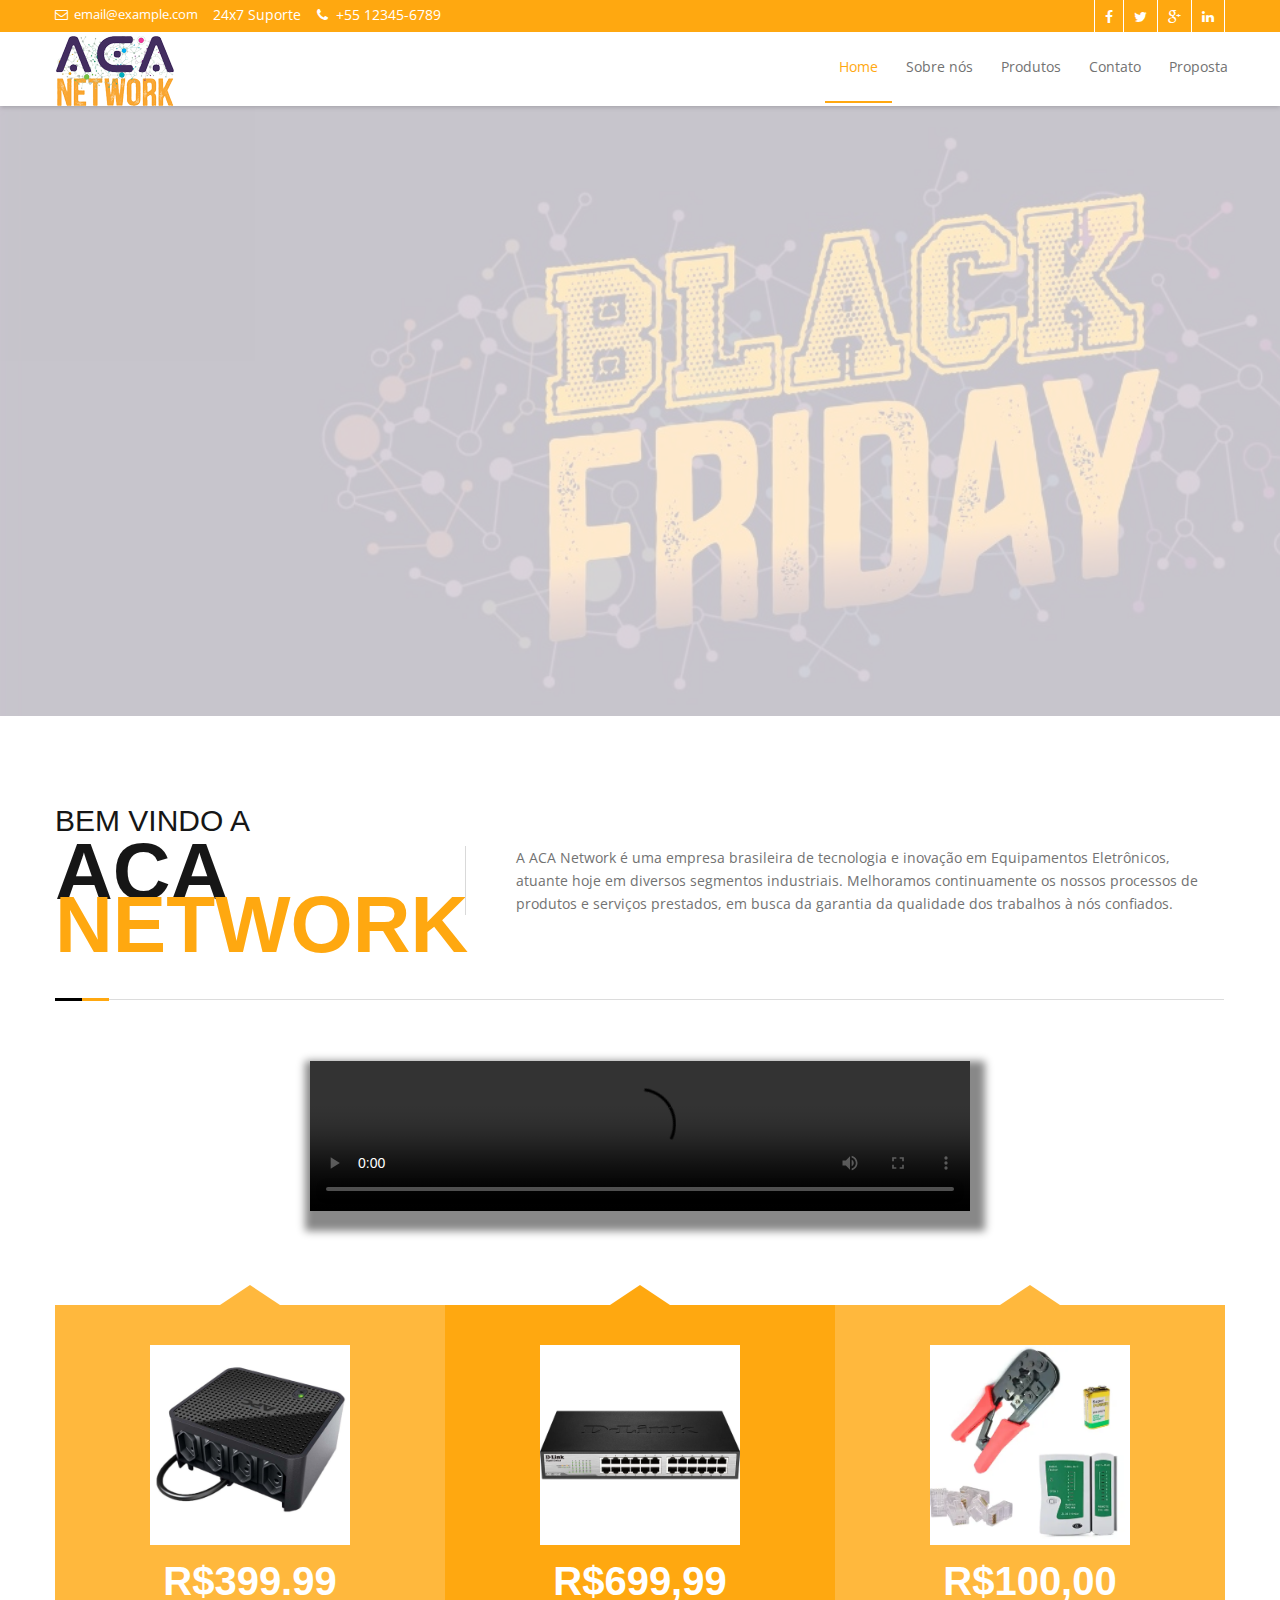
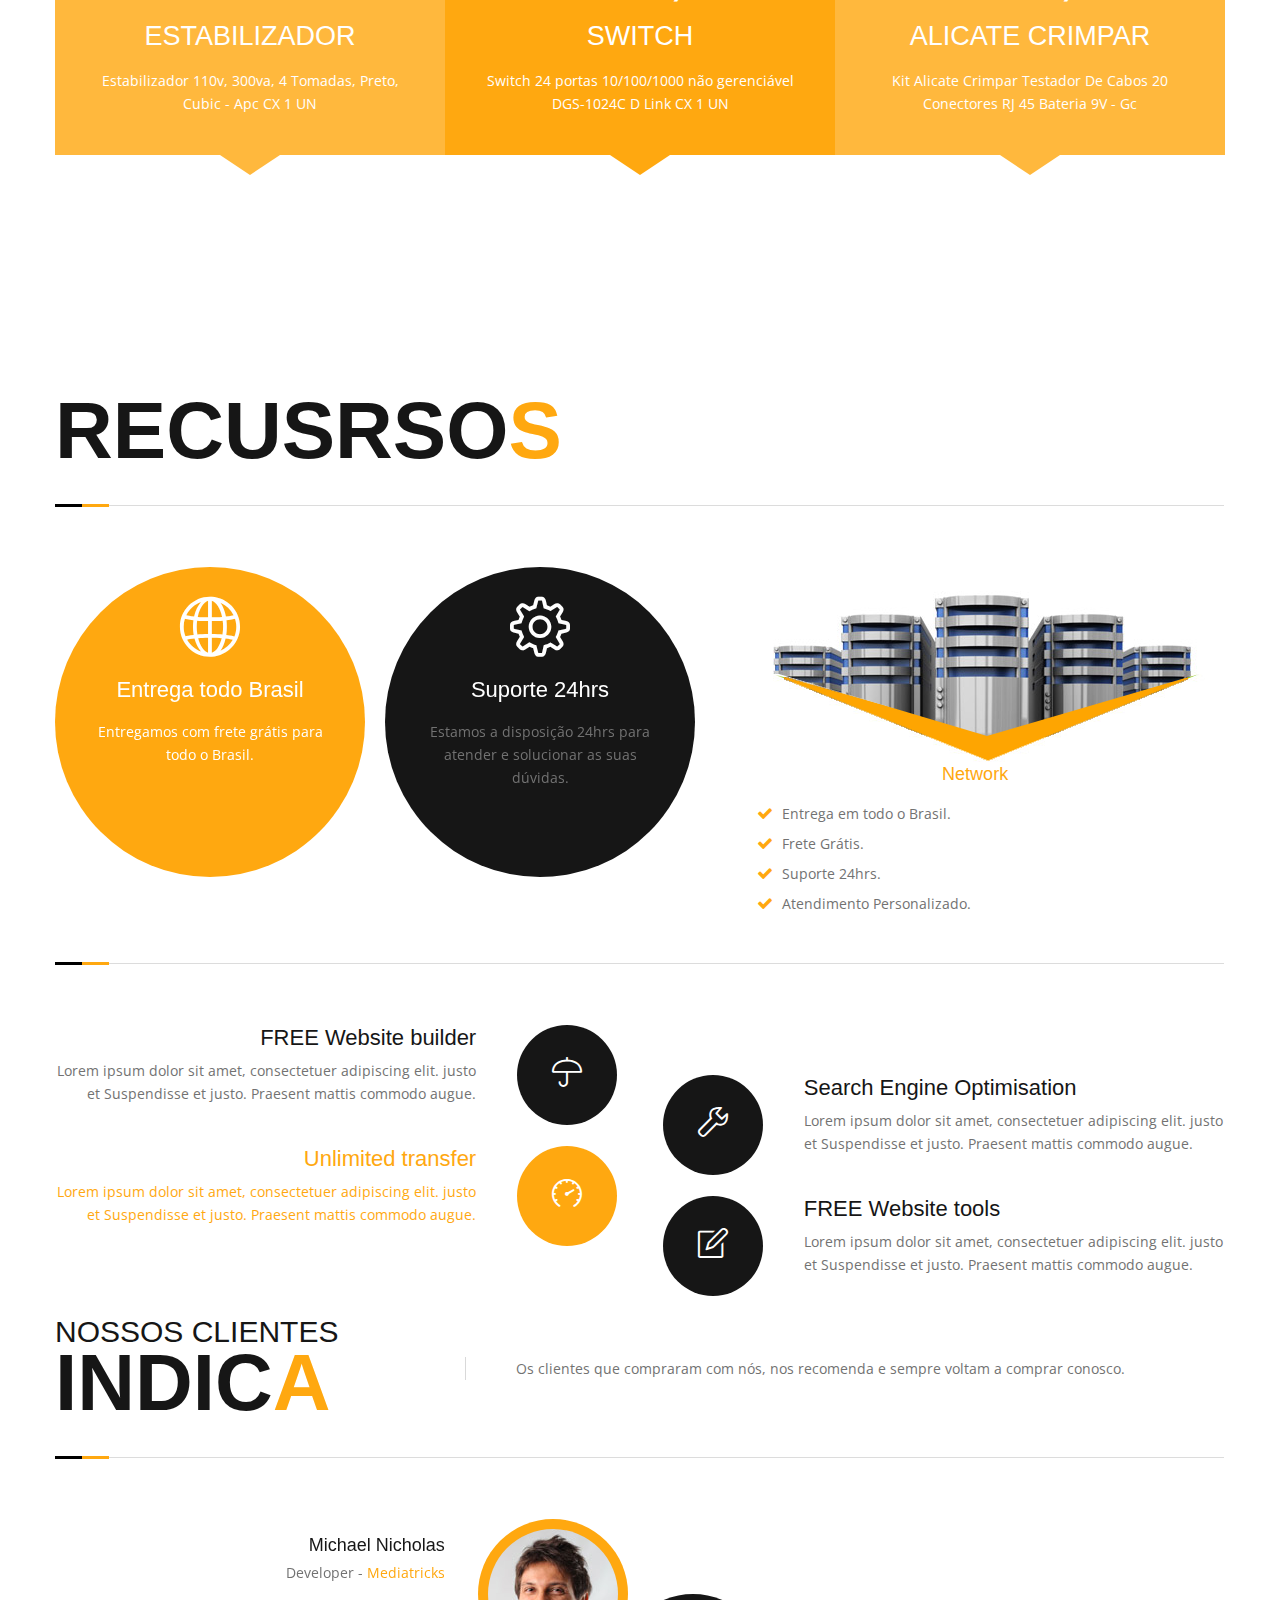
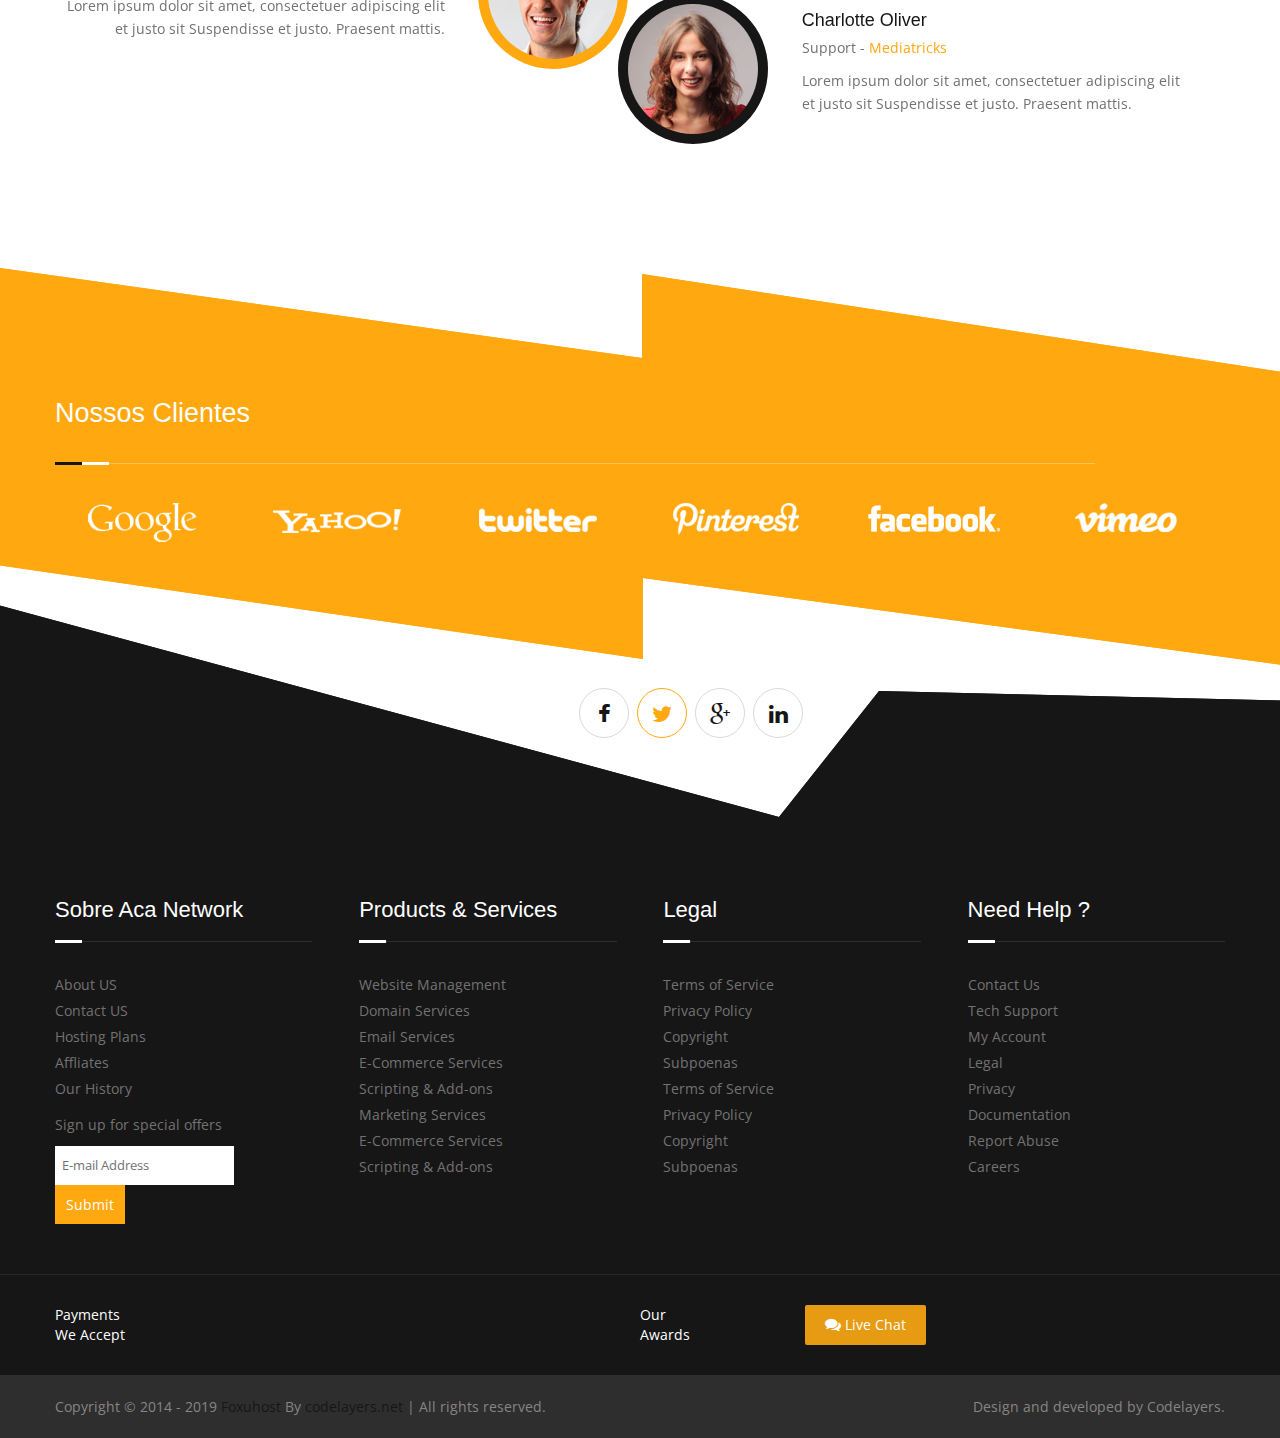
==== index.html @ d134dbf9 "subindo alteraÃcao" ====
<!doctype html>
<html lang="en-gb">
<!--<![endif]-->
<head>
<title>Aca Network</title>
<meta charset="utf-8">
<!-- Meta -->
<meta name="keywords" content="" />
<meta name="author" content="">
<meta name="robots" content="" />
<meta name="description" content="" />

<!-- this styles only adds some repairs on idevices  -->
<meta name="viewport" content="width=device-width, initial-scale=1.0">

<!-- Favicon -->
<link rel="shortcut icon" type="image/x-icon" href="./favicon.ico">

<!-- Google fonts - witch you want to use - (rest you can just remove) -->
<link href='https://fonts.googleapis.com/css?family=Open+Sans:300,300italic,400,400italic,600,600italic,700,700italic,800,800italic' rel='stylesheet' type='text/css'>
<link href='https://fonts.googleapis.com/css?family=Raleway:100,200,300,400,500,600,700,800,900' rel='stylesheet' type='text/css'>

<!--[if lt IE 9]>
<script src="https://html5shim.googlecode.com/svn/trunk/html5.js"></script>
	<![endif]-->

<!-- ######### CSS STYLES ######### -->

<link rel="stylesheet" href="css/reset.css" type="text/css" />
<link rel="stylesheet" href="css/style.css" type="text/css" />
<link rel="stylesheet" href="css/font-awesome/css/font-awesome.min.css">

<!-- responsive devices styles -->
<link rel="stylesheet" media="screen" href="css/responsive-leyouts.css" type="text/css" />

<!-- mega menu -->
<link href="js/mainmenu/sticky.css" rel="stylesheet">
<link href="js/mainmenu/bootstrap.min.css" rel="stylesheet">
<link href="js/mainmenu/demo.css" rel="stylesheet">
<link href="js/mainmenu/menu.css" rel="stylesheet">

<!-- revolution slider -->

<!-- CSS STYLE-->
<link rel="stylesheet" type="text/css" href="js/revolutionslider/css/style.css" media="screen" />



<!-- SLIDER REVOLUTION 4.x CSS SETTINGS -->
<link rel="stylesheet" type="text/css" href="js/revolutionslider/rs-plugin/css/settings.css" media="screen" />

<!-- simple line icons -->
<link rel="stylesheet" type="text/css" href="css/Simple-Line-Icons-Webfont/simple-line-icons.css" media="screen" />

<!-- flexslider -->
<link rel="stylesheet" href="js/flexslider/flexslider.css" type="text/css" media="screen" />

<!-- Accordions -->
<link rel="stylesheet" href="js/accordion/accordion.css" type="text/css" media="all">

<!-- tabs -->
<link rel="stylesheet" type="text/css" href="js/tabs/assets/css/responsive-tabs.css">
<link rel="stylesheet" type="text/css" href="js/tabs/assets/css/responsive-tabs2.css">
<link rel="stylesheet" type="text/css" href="js/tabs/assets/css/responsive-tabs3.css">

<!-- Remove the below comments to use your color option -->
<!--<link rel="stylesheet" href="css/colors/orange.css" />-->
<!--<link rel="stylesheet" href="css/colors/red.css" />-->
<link rel="stylesheet" href="css/colors/orange.css" />
<!--<link rel="stylesheet" href="css/colors/cyan.css" />-->
<!--<link rel="stylesheet" href="css/colors/orange.css" />-->
<!--<link rel="stylesheet" href="css/colors/liteblue.css" />-->
<!--<link rel="stylesheet" href="css/colors/purple.css" />-->
<!--<link rel="stylesheet" href="css/colors/bridge.css" />-->
<!--<link rel="stylesheet" href="css/colors/grey.css" />-->
<!--<link rel="stylesheet" href="css/colors/darkred.css" />-->

<!-- just remove the below comments witch bg patterns you want to use -->
<!--<link rel="stylesheet" href="css/bg-patterns/pattern-default.css" />-->
<!--<link rel="stylesheet" href="css/bg-patterns/pattern-one.css" />-->
<!--<link rel="stylesheet" href="css/bg-patterns/pattern-two.css" />-->
<!--<link rel="stylesheet" href="css/bg-patterns/pattern-three.css" />-->
<!--<link rel="stylesheet" href="css/bg-patterns/pattern-four.css" />-->
<!--<link rel="stylesheet" href="css/bg-patterns/pattern-five.css" />-->
<!--<link rel="stylesheet" href="css/bg-patterns/pattern-six.css" />-->
<!--<link rel="stylesheet" href="css/bg-patterns/pattern-seven.css" />-->
<!--<link rel="stylesheet" href="css/bg-patterns/pattern-eight.css" />-->
<!--<link rel="stylesheet" href="css/bg-patterns/pattern-nine.css" />-->
<!--<link rel="stylesheet" href="css/bg-patterns/pattern-ten.css" />-->
<!--<link rel="stylesheet" href="css/bg-patterns/pattern-eleven.css" />-->
<!--<link rel="stylesheet" href="css/bg-patterns/pattern-twelve.css" />-->


</head>

<body>
<div class="site_wrapper">
  <header id="header"> 
    
    <!-- Top header bar -->
    <div id="topHeader">
      <div class="wrapper">
        <div class="top_nav">
          <div class="container">
            <div class="left"> <a href="mailto:email@example.com"><i class="fa fa-envelope-o"></i> &nbsp;email@example.com</a> <span>24x7  Suporte &nbsp;&nbsp; <i class="fa fa-phone"></i> &nbsp;+55 12345-6789</span> </div>
            <div class="right"> 
              <ul>
                <li><a target="_blank" href="https://www.facebook.com/ACA-Network-105223814754343"><i class="fa fa-facebook"></i></a></li>
                <li><a target="_blank" href="#"><i class="fa fa-twitter"></i></a></li>
                <li><a href="#"><i class="fa fa-google-plus"></i></a></li>
                <li class="last"><a href="#"><i class="fa fa-linkedin"></i></a></li>
              </ul>
            </div>
            <!-- end right social links --> 
            
          </div>
        </div>
      </div>
    </div>
    <!-- end top navigation -->
    
    <div id="trueHeader">
      <div class="wrapper">
        <div class="container"> 
          
          <!-- Logo -->
          <div class="logo"><a href="index.html" id="logo"></a></div>
          
          <!-- Menu -->
          <div class="menu_main">
            <div class="navbar yamm navbar-default">
              <div class="container">
                <div class="navbar-header">
                  <div class="navbar-toggle .navbar-collapse .pull-right " data-toggle="collapse" data-target="#navbar-collapse-1"  > <span>Menu</span>
                    <button type="button" > <i class="fa fa-bars"></i></button>
                  </div>
                </div>
                <div id="navbar-collapse-1" class="navbar-collapse collapse pull-right">
                  <nav>
                  <ul class="nav navbar-nav">
                    <li class="dropdown"> <a href="index.html" class="dropdown-toggle active"> Home</a></li>

                    <li class="dropdown"> <a href="about.html" class="dropdown-toggle "> Sobre nós</a></li>


                    <li class="dropdown"> <a href="portfolio-four.html" class="dropdown-toggle "> Produtos</a></li>

                    <!--end elements styles-->

                    <li class="dropdown"> <a href="contact2.html" class="dropdown-toggle">Contato</a>
                    </li>

                    <li class="dropdown"> <a href="proposta.html" class="dropdown-toggle">Proposta</a>
                    </li>
                  </ul></nav>
                </div>
              </div>
            </div>
          </div>
          <!-- end menu --> 
          
        </div>
      </div>
    </div>
  </header>
  
  <div class="clearfix"></div>
  <div class="tp-banner-container">
    <div class="tp-banner2" >
      <ul>


        <!-- SLIDE 1  -->
        <li data-transition="fade" data-slotamount="1" data-masterspeed="1500" data-thumb="images/sliders/slider1_thumb.jpg" data-delay="5000"  data-saveperformance="off"  data-title="Our Workplace"> 
          
          <!-- MAIN IMAGE --> 
          <img src="images/bgBlackfriday.jpeg"  alt="kenburns1"  data-bgposition="left center" data-kenburns="on" data-duration="9000" data-ease="Linear.easeNone" data-bgfit="100" data-bgfitend="130" data-bgpositionend="right center"> 
          <!-- LAYERS -->
          
         
                        
          <div class="tp-caption offerbadge two sft"
						data-x="10"
						data-hoffset="0"
						data-voffset="-10"
						data-y="130"
						data-speed="800"
						data-start="1300"
						data-easing="Power4.easeOut"
						data-endspeed="300"
						data-endeasing="Power1.easeIn"
						data-captionhidden="off"
						style="z-index: 6"> <br/>
            <span class="price two">50%</span><br/>
            Off</div>
            
          <div class="tp-caption offerbadge sfb"
						data-x="50"
						data-hoffset="0"
						data-voffset="-10"
						data-y="230"
						data-speed="800"
						data-start="1600"
						data-easing="Power4.easeOut"
						data-endspeed="300"
						data-endeasing="Power1.easeIn"
						data-captionhidden="off"
						style="z-index: 6">Preço a partir<br/>
            <span class="price">R$14.99</span><br/>
            </div>
            
          <div class="tp-caption text1 sfb"
						data-x="750"
						data-hoffset="0"
						data-voffset="-10"
						data-y="126"
						data-speed="800"
						data-start="1900"
						data-easing="Power4.easeOut"
						data-endspeed="300"
						data-endeasing="Power1.easeIn"
						data-captionhidden="off"
						style="z-index: 6">A Melhor Experencia</div>
                        
          <div class="tp-caption text2 sfb"
						data-x="750"
						data-hoffset="0"
						data-voffset="-10"
						data-y="168"
						data-speed="800"
						data-start="2200"
						data-easing="Power4.easeOut"
						data-endspeed="300"
						data-endeasing="Power1.easeIn"
						data-captionhidden="off"
						style="z-index: 6"> com Eletronicos<span></span></div>
                        
          <div class="tp-caption slide_list sfb"
						data-x="750"
						data-hoffset="0"
						data-voffset="-10"
						data-y="220"
						data-speed="800"
						data-start="2500"
						data-easing="Power4.easeOut"
						data-endspeed="300"
						data-endeasing="Power1.easeIn"
						data-captionhidden="off"
						style="z-index: 6"><i class="fa fa-check"></i> Entrega em todo o Brasil. </div>
                        
          <div class="tp-caption slide_list sfb"
						data-x="750"
						data-hoffset="0"
						data-voffset="-10"
						data-y="250"
						data-speed="800"
						data-start="2800"
						data-easing="Power4.easeOut"
						data-endspeed="300"
						data-endeasing="Power1.easeIn"
						data-captionhidden="off"
						style="z-index: 6"><i class="fa fa-check"></i>  Frete Grátis. </div>
                        
          <div class="tp-caption slide_list sfb"
						data-x="750"
						data-hoffset="0"
						data-voffset="-10"
						data-y="280"
						data-speed="800"
						data-start="3100"
						data-easing="Power4.easeOut"
						data-endspeed="300"
						data-endeasing="Power1.easeIn"
						data-captionhidden="off"
						style="z-index: 6"><i class="fa fa-check"></i> Suporte 24hrs. </div>
                        
          <div class="tp-caption slide_list sfb"
						data-x="750"
						data-hoffset="0"
						data-voffset="-10"
						data-y="310"
						data-speed="800"
						data-start="3300"
						data-easing="Power4.easeOut"
						data-endspeed="300"
						data-endeasing="Power1.easeIn"
						data-captionhidden="off"
						style="z-index: 6"><i class="fa fa-check"></i> Atendimento Personalizado.</div>
                        
          <div class="tp-caption slide_list sfb"
						data-x="750"
						data-hoffset="0"
						data-voffset="-10"
						data-y="340"
						data-speed="800"
						data-start="3600"
						data-easing="Power4.easeOut"
						data-endspeed="300"
						data-endeasing="Power1.easeIn"
						data-captionhidden="off"
						style="z-index: 6"><i class="fa fa-check"></i> Melhor preço do mercado.</div>
                        
          <div class="tp-caption slider_but1 sfb"
						data-x="750"
						data-hoffset="0"
						data-voffset="-10"
						data-y="435"
						data-speed="800"
						data-start="3900"
						data-easing="Power4.easeOut"
						data-endspeed="300"
						data-endeasing="Power1.easeIn"
						data-captionhidden="off"
						style="z-index: 6"><a href="portfolio-four.html">Produtos</a> </div>
        </li>
        
        <!-- SLIDE 2  -->
        <li data-transition="fade" data-slotamount="1" data-masterspeed="1500" data-thumb="images/sliders/slider1_thumb.jpg" data-delay="5000"  data-saveperformance="off"  data-title="Our Workplace"> 
          
          <!-- MAIN IMAGE --> 
          <img src="images/bgRot.jpeg"  alt="kenburns1"  data-bgposition="left center" data-kenburns="on" data-duration="9000" data-ease="Linear.easeNone" data-bgfit="100" data-bgfitend="130" data-bgpositionend="right center"> 
          <!-- LAYERS -->
          
         
            
          <div class="tp-caption text3 sfb"
						data-x="center"
						data-hoffset="0"
						data-voffset="-10"
						data-y="95"
						data-speed="800"
						data-start="1900"
						data-easing="Power4.easeOut"
						data-endspeed="300"
						data-endeasing="Power1.easeIn"
						data-captionhidden="off"
						style="z-index: 6">Equipamentos Eletronicos de primeira</div>
                        
          <div class="tp-caption slide_list sfb"
						data-x="center"
						data-hoffset="0"
						data-voffset="-10"
						data-y="135"
						data-speed="800"
						data-start="2200"
						data-easing="Power4.easeOut"
						data-endspeed="300"
						data-endeasing="Power1.easeIn"
						data-captionhidden="off"
						style="z-index:6">Lorem ipsum dolor sit amet, consectetuer adipiscing elit. Suspendisse et justo. Praesent mattis </div>
        </li>
        

      </ul>
      <div class="tp-bannertimer"></div>
    </div>
  </div>
  <div class="clearfix"></div>
  <!--end slider-->

  <!--end home domain sear bar-->
  
  <div class="clearfix"></div>
  <div class="section_holder1">
    <div class="container">
    
      <div class="section_title">
        <h3 class="small">Bem vindo a</h3>
        <br/>
        <br/>
        <h1 class="big">ACA<span></br> Network</span></h1>
      </div>
      
      <div class="section_subtext">
        <p>A ACA Network é uma empresa brasileira de tecnologia e inovação em Equipamentos Eletrônicos, atuante hoje em diversos segmentos industriais. Melhoramos continuamente os nossos processos de produtos e serviços prestados, em busca da garantia da qualidade dos trabalhos à nós confiados.</p>
      </div>
      
      <div class="clearfix"></div>
      <div class="section_title_line"></div>
      
      <div style="
    text-align: center;
    margin: 88px 0;
    box-shadow: aliceblue;
    /* box-shadow: 5px 10px 8px 10px #888888; */
">
        <video src="./video/Introdução_ACANetwork.mp4" controls="" width="660px" style="
    box-shadow: 5px 10px 8px 10px #888888;
"></video>
        
      </div>

      <div class="box">
        <div class="arrow_up"></div>
        <img src="./images/estabilizador.jpg" alt="estabilizador" style="width: 200px;">
        <h1 class="white padd_top1 bold">R$399.99</h1>
        <h3 class="white uppercase">Estabilizador</h3>
        <p>Estabilizador 110v, 300va, 4 Tomadas, Preto, Cubic - Apc CX 1 UN</p>
        <div class="arrow_down"></div>
      </div>
      <!--end item-->
      
      <div class="box two">
        <div class="arrow_up two"></div>
        <img src="./images/switch.webp" alt="switch" style="width: 200px;">
        <h1 class="white padd_top1 bold">R$699,99</h1>
        <h3 class="white uppercase">Switch</h3>
        <p>Switch 24 portas 10/100/1000 não gerenciável DGS-1024C D Link CX 1 UN</p>
        <div class="arrow_down two"></div>
      </div>
      <!--end item-->
      
      <div class="box three">
        <div class="arrow_up three"></div>
        <img src="./images/chave.webp" alt="alicate de grimpar" style="width: 200px;">
        <h1 class="white padd_top1 bold">R$100,00</h1>
        <h3 class="white uppercase">Alicate Crimpar</h3>
        <p>Kit Alicate Crimpar Testador De Cabos 20 Conectores RJ 45 Bateria 9V - Gc</p>
        <div class="arrow_down three"></div>
      </div>
      <!--end item--> 
      
    </div>
  </div>
  <!-- end section 1-->
  
  <div class="clearfix"></div>
  <div class="section_holder2">
   
    <div class="bottom_shape"></div>
  </div>
  <!--end section 2-->
  
  <div class="clearfix"></div>
  <div class="section_holder3">
    <div class="container">
      <div class="section_title">
        <h3 class="small"></h3>
        <br/>
        <br/>
        <h1 class="big">Recusrso<span>s</span></h1>
      </div>
      <div class="section_subtext three">
        <p></p>
      </div>
      <div class="clearfix"></div>
      <div class="section_title_line"></div>
      <div class="left">
        <section class="slider">
          <div class="flexslider style2">
            <ul class="slides">
              <li>
                <div class="circle active"> <span class="glyph-item mega" aria-hidden="true" data-icon="&#xe037;"></span>
                  <h4 class="white padd_top2">Entrega todo Brasil</h4>
                  <p class="grey">Entregamos com frete grátis para todo o Brasil.</p>
                </div>
                <div class="circle"> <span class="glyph-item mega" aria-hidden="true" data-icon="&#xe09a;"></span>
                  <h4 class="white padd_top2">Suporte 24hrs</h4>
                  <p class="grey">Estamos a disposição 24hrs para atender e solucionar as suas dúvidas.</p>
                </div>
              </li>
              <!--end item-->
              
              <li>
                <div class="circle active"> <span class="glyph-item mega" aria-hidden="true" data-icon="&#xe037;"></span>
                  <h4 class="white padd_top2">Entrega todo Brasil</h4>
                  <p class="grey">Entregamos com frete grátis para todo o Brasil.</p>
                </div>
                <div class="circle"> <span class="glyph-item mega" aria-hidden="true" data-icon="&#xe09a;"></span>
                  <h4 class="white padd_top2">Suporte 24hrs</h4>
                  <p class="grey">Estamos a disposição 24hrs para atender e solucionar as suas dúvidas.</p>
                </div>
              </li>
              <!--end item-->
            </ul>
          </div>
        </section>
      </div>
      <!--end left-->
      
      <div class="right">
        <div class="img_holder">
          <div class="shape"></div>
          <img src="images/site-img4.jpg" alt=""/> </div>
        <!--end image-->
        
        <div class="clearfix"></div>
        <div class="margin_top2"></div>
        <h5 style="color: #fff;">Compre agora na ACA<span class="orange"> Network</span>.</h5>
        <ul class="list" style="display: grid;">
          <li><i class="fa fa-check"></i> Entrega em todo o Brasil.</li>
          <li><i class="fa fa-check"></i> Frete Grátis. </li>
          <li><i class="fa fa-check"></i> Suporte 24hrs.</li>
          <li><i class="fa fa-check"></i> Atendimento Personalizado.</li>
        </ul>
      </div>
    </div>
  </div>
  <!--end section 3-->

  <!--end section 4-->
  
  <div class="clearfix"></div>
  <div class="section_holder5">
    <div class="container">
      <div class="section_title_line"></div>
      <div class="one_half">
        <div class="cont_holder">
          <div class="icon_holder">
            <div class="icon"><span class="glyph-item mega" aria-hidden="true" data-icon="&#xe053;"></span></div>
          </div>
          <div class="text_holder">
            <h4 class="lessmar">FREE Website builder</h4>
            <p>Lorem ipsum dolor sit amet, consectetuer adipiscing elit. justo et  Suspendisse et justo. Praesent mattis commodo augue. </p>
          </div>
        </div>
        <!--end item-->
        
        <div class="cont_holder active">
          <div class="icon_holder">
            <div class="icon"><span class="glyph-item mega" aria-hidden="true" data-icon="&#xe007;"></span></div>
          </div>
          <div class="text_holder">
            <h4 class="lessmar">Unlimited transfer</h4>
            <p>Lorem ipsum dolor sit amet, consectetuer adipiscing elit. justo et  Suspendisse et justo. Praesent mattis commodo augue. </p>
          </div>
        </div>
        <!--end item--> 
        
      </div>
      <div class="one_half last">
        <div class="cont_holder first">
          <div class="icon_holder two">
            <div class="icon"><span class="glyph-item mega" aria-hidden="true" data-icon="&#xe052;"></span></div>
          </div>
          <div class="text_holder two">
            <h4 class="lessmar">Search Engine Optimisation</h4>
            <p>Lorem ipsum dolor sit amet, consectetuer adipiscing elit. justo et  Suspendisse et justo. Praesent mattis commodo augue. </p>
          </div>
        </div>
        <!--end item-->
        
        <div class="cont_holder">
          <div class="icon_holder two">
            <div class="icon"><span class="glyph-item mega" aria-hidden="true" data-icon="&#xe060;"></span></div>
          </div>
          <div class="text_holder two">
            <h4 class="lessmar">FREE Website tools</h4>
            <p>Lorem ipsum dolor sit amet, consectetuer adipiscing elit. justo et  Suspendisse et justo. Praesent mattis commodo augue. </p>
          </div>
        </div>
        <!--end item--> 
      </div>
    </div>
  </div>
  <!--end section 5-->

  <!--end section 6-->
  
  <div class="clearfix"></div>
  <div class="section_holder7">
    <div class="container">
      <div class="section_title">
        <h3 class="small">Nossos clientes</h3>
        <br/>
        <br/>
        <h1 class="big">Indic<span>a</span></h1>
      </div>
      <div class="section_subtext three">
        <p>Os clientes que compraram com nós, nos recomenda e sempre voltam a comprar conosco.</p>
      </div>
      <div class="clearfix"></div>
      <div class="section_title_line"></div>
      <div class="clearfix"></div>
      <div class="one_full">
        <section class="slider">
          <div class="flexslider style2">
            <ul class="slides">
              <li>
                <div class="clint_holder">
                  <div class="clint">
                    <div class="img_holder active">
                      <div class="img"></div>
                    </div>
                  </div>
                  <div class="text">
                    <h5 class="lessmar2">Michael Nicholas</h5>
                    <span>Developer - <span class="orange">Mediatricks</span></span>
                    <p class="padd_top1">Lorem ipsum dolor sit amet, consectetuer adipiscing elit et justo sit Suspendisse et justo. Praesent mattis. </p>
                  </div>
                </div>
                <!--end clint-->
                
                <div class="clint_holder two">
                  <div class="clint two">
                    <div class="img_holder two">
                      <div class="img two"></div>
                    </div>
                  </div>
                  <div class="text two">
                    <h5 class="lessmar2">Charlotte Oliver</h5>
                    <span>Support - <span class="orange">Mediatricks</span></span>
                    <p class="padd_top1">Lorem ipsum dolor sit amet, consectetuer adipiscing elit et justo sit Suspendisse et justo. Praesent mattis. </p>
                  </div>
                </div>
                <!--end clint--> 
              </li>
              <!--end item-->
              
              <li>
                <div class="clint_holder">
                  <div class="clint">
                    <div class="img_holder active">
                      <div class="img three"></div>
                    </div>
                  </div>
                  <div class="text">
                    <h5 class="lessmar2">Michael Nicholas</h5>
                    <span>Marketing - <span class="orange">Mediatricks</span></span>
                    <p class="padd_top1">Lorem ipsum dolor sit amet, consectetuer adipiscing elit et justo sit Suspendisse et justo. Praesent mattis. </p>
                  </div>
                </div>
                <!--end clint-->
                
                <div class="clint_holder two">
                  <div class="clint two">
                    <div class="img_holder two">
                      <div class="img four"></div>
                    </div>
                  </div>
                  <div class="text two">
                    <h5 class="lessmar2">Madison Ryan</h5>
                    <span>Designer - <span class="orange">Mediatricks</span></span>
                    <p class="padd_top1">Lorem ipsum dolor sit amet, consectetuer adipiscing elit et justo sit Suspendisse et justo. Praesent mattis. </p>
                  </div>
                </div>
                <!--end clint--> 
              </li>
              <!--end item-->
            </ul>
          </div>
        </section>
      </div>
    </div>
  </div>

  <!--end section 8-->
  <div class="clearfix"></div>
  <div class="section_holder9">
    <div class="clints_section_topshape"></div>
    <div class="container">
      <h3 class="white lessmar">Nossos Clientes</h3>
      <div class="section_title_line four"></div>
      <div class="clearfix"></div>
      <section class="slider">
        <div class="flexslider style4 carousel">
          <ul class="slides">
            <li>
              <div class="clint_logo">
                <div class="hover_line"></div>
                <img src="images/site-img13.png" alt=""/> </div>
            </li>
            <li>
              <div class="clint_logo">
                <div class="hover_line"></div>
                  <img src="images/site-img14.png" alt=""/> </div>

            </li>
            <li>
              <div class="clint_logo">
                <div class="hover_line"></div>
                  <img src="images/site-img15.png" alt=""/> </div>

            </li>
            <li>
              <div class="clint_logo">
                <div class="hover_line"></div>
                  <img src="images/site-img16.png" alt=""/> </div>

            </li>
            <li>
              <div class="clint_logo">
                <div class="hover_line"></div>
                  <img src="images/site-img17.png" alt=""/> </div>

            </li>
            <li>
              <div class="clint_logo">
                <div class="hover_line"></div>
                  <img src="images/site-img18.png" alt=""/> </div>

            </li>
            <li>
              <div class="clint_logo">
                <div class="hover_line"></div>
                  <img src="images/site-img13.png" alt=""/> </div>

            </li>
            <li>
              <div class="clint_logo">
                <div class="hover_line"></div>
                  <img src="images/site-img13.png" alt=""/> </div>

            </li>
            
          </ul>
        </div>
      </section>
    </div>
  </div>
  <!--end section 9-->
  <div class="clearfix"></div>
  <div class="footer1">
    <div class="social_links">
      <div class="container">
        <ul class="social_icons">
          <li><a target="_blank" href="https://www.facebook.com/ACA-Network-105223814754343"><i class="fa fa-facebook"></i></a></li>
          <li class="active"><a target="_blank" href="#"><i class="fa fa-twitter"></i></a></li>
          <li><a href="#"><i class="fa fa-google-plus"></i></a></li>
          <li><a href="#"><i class="fa fa-linkedin"></i></a></li>
        </ul>
      </div>
    </div>
    <div class="container">
      <div class="one_fourth">
        <h4 class="white">Sobre Aca Network</h4>
        <div class="footer_title_line"></div>
        <ul class="quick_links">
          <li><a href="#">About US</a></li>
          <li><a href="#">Contact US</a></li>
          <li><a href="#">Hosting Plans</a></li>
          <li><a href="#">Affliates</a></li>
          <li><a href="#">Our History</a></li>
        </ul>
        <div class="newsletter">
          <p class="padd_bot1 margin_top1"> Sign up for special offers</p>
          <form method="get" action="index.html">
            <input class="email_input" name="samplees" id="samplees" value="E-mail Address" onFocus="if(this.value == 'E-mail Address') {this.value = '';}" onBlur="if (this.value == '') {this.value = 'E-mail Address';}" type="text">
            <input name="" value="Submit" class="email_submit" type="submit">
          </form>
        </div>
      </div>
      <!--end about foxu-->
      
      <div class="one_fourth">
        <h4 class="white">Products & Services</h4>
        <div class="footer_title_line"></div>
        <ul class="quick_links">
          <li><a href="#">Website Management</a></li>
          <li><a href="#">Domain Services</a></li>
          <li><a href="#">Email Services</a></li>
          <li><a href="#">E-Commerce Services</a></li>
          <li><a href="#">Scripting & Add-ons</a></li>
          <li><a href="#">Marketing Services</a></li>
          <li><a href="#">E-Commerce Services</a></li>
          <li><a href="#">Scripting & Add-ons</a></li>
        </ul>
      </div>
      <!--end products and services-->
      
      <div class="one_fourth">
        <h4 class="white">Legal</h4>
        <div class="footer_title_line"></div>
        <ul class="quick_links">
          <li><a href="#">Terms of Service</a></li>
          <li><a href="#">Privacy Policy</a></li>
          <li><a href="#">Copyright</a></li>
          <li><a href="#">Subpoenas</a></li>
          <li><a href="#">Terms of Service</a></li>
          <li><a href="#">Privacy Policy</a></li>
          <li><a href="#">Copyright</a></li>
          <li><a href="#">Subpoenas</a></li>
        </ul>
      </div>
      <!--end legal-->
      
      <div class="one_fourth last">
        <h4 class="white">Need Help ?</h4>
        <div class="footer_title_line"></div>
        <ul class="quick_links">
          <li><a href="#">Contact Us</a></li>
          <li><a href="#">Tech Support</a></li>
          <li><a href="#">My Account</a></li>
          <li><a href="#">Legal</a></li>
          <li><a href="#">Privacy</a></li>
          <li><a href="#">Documentation</a></li>
          <li><a href="#">Report Abuse</a></li>
          <li><a href="#">Careers</a></li>
        </ul>
      </div>
      <!--end need help--> 
    </div>
  </div>
  <!--end footer-->
  <div class="footer_payment_types">
    <div class="container">
      <ul class="payment_logos">
        <li class="white">Payments <br/>
          We Accept</li>
        <li><img src="https://placehold.it/50x30" alt=""/></li>
        <li><img src="https://placehold.it/50x30" alt=""/></li>
        <li><img src="https://placehold.it/50x30" alt=""/></li>
        <li><img src="https://placehold.it/50x30" alt=""/></li>
        <li><img src="https://placehold.it/100x30" alt=""/></li>
      </ul>
      <ul class="payment_logos two">
        <li class="white">Our <br/>
          Awards</li>
        <li><img src="https://placehold.it/60x45" alt=""/></li>
        <li><img src="https://placehold.it/60x45" alt=""/></li>
        <li><img src="https://placehold.it/60x45" alt=""/></li>
        <li><img src="https://placehold.it/40x45" alt=""/></li>
        <li><img src="https://placehold.it/60x45" alt=""/></li>
        <li><a href="#" class="chat_but"><i class="fa fa-comments"></i> Live Chat</a></li>
      </ul>
    </div>
  </div>
  <!--end payment types-->
  
  <div class="copyrights">
    <div class="container"> <span>Copyright © 2014 - 2019 <a href="https://1.envato.market/foxuhost-html-by-codelayers">Foxuhost</a> By <a href="https://1.envato.market/codelayers">codelayers.net</a> | All rights reserved.
</span><span class="text2">Design and developed by Codelayers.</span> </div>
  </div>
  <!--end copy rights--> 
  
  <a href="#" class="scrollup"></a><!-- end scroll to top of the page--> 
  
</div>
<!--end sitewraper--> 

 

<!-- ######### JS FILES ######### --> 
<!-- get jQuery from the google apis --> 
<script type="text/javascript" src="js/universal/jquery.js"></script> 

<!-- style switcher --> 
<script src="js/style-switcher/jquery-1.js"></script> 
<script src="js/style-switcher/styleselector.js"></script> 

<!-- SLIDER REVOLUTION 4.x SCRIPTS  --> 
<script type="text/javascript" src="js/revolutionslider/rs-plugin/js/jquery.themepunch.tools.min.js"></script> 
<script type="text/javascript" src="js/revolutionslider/rs-plugin/js/jquery.themepunch.revolution.min.js"></script> 
<script type="text/javascript" src="js/revolutionslider/custom1.js"></script> 

<!-- mega menu --> 
<script src="js/mainmenu/bootstrap.min.js"></script> 
<script src="js/mainmenu/customeUI.js"></script> 

<!-- sticky menu --> 
<script type="text/javascript" src="js/mainmenu/sticky.js"></script> 
<script type="text/javascript" src="js/mainmenu/modernizr.custom.75180.js"></script> 

<!-- tabs --> 
<script src="js/tabs/assets/js/responsive-tabs.min.js" type="text/javascript"></script> 

<!-- accordion --> 
<script type="text/javascript" src="js/accordion/custom.js"></script> 

<!-- scroll up --> 
<script src="js/scrolltotop/totop.js" type="text/javascript"></script>

<!-- Flexslider --> 
<script  src="js/flexslider/jquery.flexslider.js"></script> 
<script  src="js/flexslider/custom.js"></script>

</body>
</html>
---- css/style.css ----
/*-------------------------------------------------------
[Table of contents]

1. Header
	+ logo
	+ top navigation
	+ search
	
2. Content
	+ sections
	+ page title
	+ parallax backgrounds
	
3. Sidebar
	+ site search
	+ tabs
	+ portfolio widgets
	+ advertisements

3. Typography
	+ lists
	+ buttons
	+ styled boxes
	+ dropcaps
	+ highlight colors
	+ tables
	+ pricing tables
	+ framed boxes
	+ pagination
	
4. Footer
	+ copyrights
	+ google map
	
--------------------------------------------------------*/


/*----------------------------------------------------
	SITE MAIN STRUCTURE
------------------------------------------------------*/

.site_wrapper {
	width: 100%;
	margin: 0 auto 0 auto;
}
.container_full {
	width: 100%;
	float: left;
	margin: auto auto auto auto;
}
.container_full.slidertop {
	margin-top: -80px;
}
.container {
	width: 1170px;
	margin: auto auto auto auto;
}
.content_fullwidth {
	float: left;
	width: 100%;
	padding: 50px 0px 0px 0px;
}
.content_left {
	float: left;
	width: 71%;
	padding: 18px 0px 0px 0px;
}
.right_sidebar {
	float: right;
	width: 25%;
	padding: 18px 0px 0px 0px;
}
.left_sidebar {
	float: left;
	width: 25%;
	padding: 18px 0px 0px 0px;
}
.content_right {
	float: right;
	width: 71%;
	padding: 18px 0px 0px 0px;
}
/* columns */
.one_half, .one_third, .one_fourth, .two_third, .three_fourth, .one_fifth {
	position: relative;
	margin-right: 4%;
	float: left;
}
.one_full {
	width: 100%;
}
.one_half {
	width: 48%;
}
.one_third {
	width: 30.650%;
}
.one_fourth {
	width: 22%;
}
.one_fifth {
	width: 16.800%;
}
.two_third {
	width: 65.350%;
}
.three_fourth {
	width: 74%;
}
.last {
	margin-right: 0 !important;
	clear: right;
}
/*---------------------------------------------------
	HEADER
------------------------------------------------------*/

.logo_holder {
	float: left;
	width: 100%;
	height: 64px;
}
/* Logo */
#trueHeader #logo {
	float: left;
	display: block;
	width: 100%;
	min-height: 70px;
	margin-top: 4px;
	position: relative;
	text-indent: -999em;
	background: url(../images/logo.png) no-repeat left bottom;
}
/* header area adinationals */
.logo {
	float: left;
	width: 25%;
}
.menu_main {
	float: right;
	width: 75%;
	z-index: 9999;
	position: relative;
}
/* top navigation */
.top_nav {
	float: left;
	width: 100%;
	padding: 0px 0px 0px 0px;
	background-color: #fea501;
}
.top_nav .right {
	float: left;
	width: 50%;
	color: #fff;
}
.top_nav .left {
	float: left;
	width: 50%;
}
.top_nav .left a {
	font-size: 13px;
	color: #fff;
	float: left;
	padding-top: 3px;
}
.top_nav .left a i {
	color: #fff;
}
.top_nav .left a:hover {
	color: #727272;
}
.top_nav .left span {
	font-size: 14px;
	color: #fff;
	float: left;
	padding-left: 15px;
	padding-top: 3px;
}
.top_nav .left span i {
	color: #fff;
}
.top_nav .right ul {
	float: right;
	padding: 0px;
	margin: 0px;
}
.top_nav .right li {
	float: left;
	font-size: 12px;
	margin: 0px;
	border-left: 1px solid #c9e881;
}
.top_nav .right li.last {
	border-right: 1px solid #c9e881;
}
.top_nav .right li a i {
	float: left;
	font-size: 14px;
	padding: 10px 10px 8px 10px;
	margin: 0px;
}
.top_nav .right li:hover i {
	color: #454545;
}
.top_nav .right li a {
	color: #fff;
}
.top_nav .right li a:hover {
	color: #727272;
}
.top_nav .right a.login_but {
	color: #fff;
	float: left;
	padding: 5px 15px 0px 100px;
}
.top_nav .right a.registerbut {
	color: #fff;
	float: left;
	padding: 5px 15px 0px 0px;
}
.top_nav .right .country_selector {
	float: left;
	width: 40%;
	color: #fff;
	padding: 0 20px 5px 20px;
	border-left: 1px solid #c9e881;
}
.desc {
	color: #6b6b6b;
}
.desc a {
	color: #0092dd;
}
.dropdown dd, .dropdown dt, .dropdown ul {
	margin: 0px;
	padding: 0px;
}
.dropdown dd {
	position: relative;
}
.dropdown a, .dropdown a:visited {
	color: #816c5b;
	text-decoration: none;
	outline: none;
}
.dropdown a:hover {
	color: #5d4617;
}
.dropdown dt a:hover {
	color: #5d4617;
	border: 1px solid #d0c9af;
}
.dropdown dt a {
	background: #e4dfcb url(arrow.png) no-repeat scroll right center;
	display: block;
	padding-right: 20px;
	border: 1px solid #d4ca9a;
	width: 160px;
	padding: 5px;
}
.dropdown dt a span {
	cursor: pointer;
	display: block;
}
.dropdown dd ul {
	background: #e4dfcb none repeat scroll 0 0;
	border: 1px solid #000;
	color: #C5C0B0;
	display: none;
	left: 0px;
	padding: 5px 0px;
	position: absolute;
	top: 2px;
	width: auto;
	min-width: 170px;
	list-style: none;
}
.dropdown span.value {
	display: none;
}
.dropdown dd ul li a {
	padding: 5px;
	display: block;
}
.dropdown dd ul li a:hover {
	background-color: #d0c9af;
}
.dropdown img.flag {
	border: none;
	vertical-align: middle;
	margin-left: 10px;
}
.flagvisibility {
	display: none;
}
#source {
	margin-top: 5px;
	margin-left: 5px;
	background-color: #fea501;
	color: #fff;
	border: 1px solid #c9e881;
}
/*domain search top*/

.domain_search_home {
	width: 100%;
	float: left;
	padding: 25px 0;
	margin: 0px;
	background-color: #fea501;
}
.domain_search_home #domain-searchform #dsearch {
	background-color: #fff;
	border: 1px solid #fea501;
	color: #393A3B;
	float: left;
	font-size: 14px;
	height: 50px;
	padding: 7px 10px;
	width: 61%;
}
.domain_search_home .drlist {
	background-color: #EEEEEE;
	color: #272727;
	float: left;
	font-size: 16px;
	height: 50px;
	margin: 0px 0 0 -5px;
	padding: 10px;
	width: 102px;
	background-color: #fff;
	border: 1px solid #fea501;
}
.domain_search_home #searchsubmit {
	border: none;
	color: #FFFFFF;
	cursor: pointer;
	float: left;
	font-size: 14px;
	font-weight: normal;
	height: 50px;
	overflow: hidden;
	padding: 5px 25px;
	margin-left: 0px;
	text-align: center;
	background-color: #161616;
}
.domain_search_home #searchsubmit:hover {
	background-color: #272727;
	color: #fff;
}
.domain_search_home ul.tld_list {
	width: 100%;
	padding: 10px 0 0 0;
	margin: 0px;
	float: left;
}
.domain_search_home ul.tld_list li {
	padding: 0 20px 0 0;
	margin: 0px;
	font-family: 'Roboto', sans-serif;
	font-size: 26px;
	display: inline;
	color: #161616;
}
.domain_search_home ul.tld_list li.title {
	padding: 0 20px 0 0;
	margin: 0px;
	font-family: 'Roboto', sans-serif;
	font-size: 20px;
	color: #fff;
}
.domain_search_home ul.tld_list li span {
	padding: 0px;
	margin: 0px;
	font-size: 18px;
	color: #fff;
}
/*---------------------------------------------------
	sections
------------------------------------------------------*/

.readmore_but1 {
	float: left;
	color: #fff;
	text-transform: uppercase;
	padding: 13px 30px;
	background-color: #161616;
	border-radius: 2px;
}
.readmore_but1:hover {
	color: #161616;
	background-color: #fff;
}
.readmore_but2 {
	float: left;
	color: #fff;
	text-transform: uppercase;
	padding: 11px 30px;
	border: 2px solid #fff;
	border-radius: 2px;
}
.readmore_but2:hover {
	color: #fff;
	border: 2px solid #161616;
	background-color: #161616;
}
.readmore_but3 {
	float: left;
	color: #fff;
	text-transform: none;
	padding: 6px 10px;
	background-color: #fea501;
}
.readmore_but3:hover {
	color: #fff;
	background-color: #161616;
}
.readmore_but4 {
	float: left;
	color: #161616;
	text-transform: none;
	padding: 8px 30px;
	border: 2px solid #161616;
}
.readmore_but4:hover {
	color: #fff;
	border: 2px solid #fea501;
	background-color: #fea501;
}
.readmore_but5 {
	float: left;
	color: #fff;
	text-transform: none;
	padding: 10px 30px;
	background-color: #fea501;
}
.readmore_but5:hover {
	color: #fff;
	background-color: #161616;
}
.readmore_but6 {
	float: left;
	color: #161616;
	text-transform: uppercase;
	padding: 10px 25px;
	border-radius: 2px;
	border: 1px solid #fea501;
}
.readmore_but6:hover {
	color: #fff;
	border: 1px solid #fea501;
	background-color: #fea501;
}
.readmore_but7 {
	color: #fff;
	text-transform: uppercase;
	padding: 11px 30px;
	border: 2px solid #fff;
	border-radius: 2px;
}
.readmore_but7:hover {
	color: #fff;
	border: 2px solid #161616;
	background-color: #161616;
}
.readmore_small {
	float: left;
	color: #fff;
	font-size: 12px;
	text-transform: uppercase;
	padding: 4px 7px;
	background-color: #119ee7;
	border-radius: 2px;
	text-transform: none;
}
.readmore_small:hover, .readmore_small.red:hover, .readmore_small.green:hover, .readmore_small.yellow:hover, .readmore_small.violet:hover {
	color: #161616;
	background-color: #fff;
}
.readmore_small.red {
	background-color: #fc4242;
}
.readmore_small.green {
	background-color: #94c014;
}
.readmore_small.yellow {
	background-color: #fdce16;
}
.readmore_small.violet {
	background-color: #b67cec;
}
/*---------------------------------------------------
	layout1
------------------------------------------------------*/


/*section1*/
.section_holder1 {
	width: 100%;
	float: left;
	padding: 90px 0px 0px 0px;
	margin: 0px;
}
.section_title {
	width: 35%;
	float: left;
	padding: 0px;
	margin: 0px;
}
.section_title.three {
	width: 50%;
	float: left;
	padding: 0px;
	margin: 0px;
}
.section_title.two {
	width: 100%;
	float: left;
	padding: 0px;
	margin: 0px;
}
.section_title .small {
	font-size: 30px;
	float: left;
	font-weight: 300;
	padding: 0px;
	margin: 0px;
	text-transform: uppercase;
}
.section_title .big {
	font-size: 80px;
	font-weight: bold;
	padding: 0px;
	display: inline;
	margin: 0px;
	text-transform: uppercase;
}
.section_title .big.two {
	font-size: 80px;
	font-weight: bold;
	padding: 0px;
	margin: 0px;
	float: left;
	text-transform: uppercase;
}
.section_title .big span {
	color: #fea501;
	display: inline;
	padding: 0px;
	margin: 0px;
}
.section_subtext {
	width: 65%;
	float: right;
	padding: 0 0 0 50px;
	margin: 40px 0 0 0;
	border-left: 1px solid #d9d9d9;
}
.section_subtext.two {
	width: 45%;
	float: right;
	padding: 0 0 0 50px;
	margin: 40px 0 0 0;
	border-left: 1px solid #d9d9d9;
}
.section_title_line {
	width: 100%;
	height: 3px;
	float: left;
	padding: 0;
	margin: 40px 0 60px 0;
	background: url(../images/title_line1.png) 0 0 no-repeat;
}
.section_title_line.two {
	background: url(../images/title_line2.png) 0 0 no-repeat;
}
.section_title_line.three {
	margin: 40px 0 30px 0;
	background: url(../images/title_line3.png) 0 0 no-repeat;
}
.section_title_line.four {
	margin: 25px 0 25px 0;
	background: url(../images/title_line4.png) 0 0 no-repeat;
}
.section_holder1 .box {
	width: 390px;
	float: left;
	padding: 40px;
	margin: 0px;
	color: #fff;
	text-align: center;
	background-color: #ffb121;
}
.section_holder1.two .box:hover {
	background-color: #161616;
}
.section_holder1.two .box:hover .arrow_down {
	border-top: 20px solid #161616;
}
.section_holder1.two .box:hover .arrow_up {
	border-bottom: 20px solid #161616;
}
.section_holder1.two .box:hover a {
	color: #fff;
	background-color: #fea501;
}
.section_holder1.two .box.active {
	background-color: #161616;
}
.section_holder1.two .box.active .arrow_down {
	border-top: 20px solid #161616;
}
.section_holder1.two .box.active .arrow_up {
	border-bottom: 20px solid #161616;
}
.section_holder1.two .box.active a {
	color: #fff;
	background-color: #fea501;
}
.section_holder1.two .box a {
	font-size: 14px;
	padding: 10px 40px;
	margin: 0px;
	color: #161616;
	text-align: center;
	background-color: #fff;
}
.section_holder1 .box.two {
	background-color: #fea501;
}
.section_holder1 .box.three {
	background-color: #e69b12;
}
.section_holder1 .box .arrow_down {
	position: absolute;
	margin: 40px 0px 0px 125px;
	border-left: 30px solid transparent;
	border-right: 30px solid transparent;
	border-top: 20px solid #ffb121;
	font-size: 0px;
	line-height: 0;
}
.section_holder1 .box .arrow_down.two {
	border-top: 20px solid #fea501;
}
.section_holder1 .box .arrow_up.two {
	border-bottom: 20px solid #fea501;
}
.section_holder1 .box .arrow_down.three {
	border-top: 20px solid #e69b12;
}
.section_holder1 .box .arrow_up.three {
	border-bottom: 20px solid #e69b12;
}
.section_holder1 .box .arrow_up {
	position: absolute;
	margin: -60px 0px 0px 125px;
	border-left: 30px solid transparent;
	border-right: 30px solid transparent;
	border-bottom: 20px solid #ffb121;
	font-size: 0px;
	line-height: 0;
}
/*section 2*/
.section_holder2 {
	width: 100%;
	float: left;
	padding: 0px 0 0px 0;
	margin: 0px;
	background: url("../images/parallax_bg1.jpg");
	background-attachment: fixed;
	background-origin: initial;
	background-clip: initial;
	background-size: cover;
	background-repeat: no-repeat;
	background-position: 100% 0;
	background-position: center;
}
.section_holder2.two {
	width: 100%;
	float: left;
	padding: 0px 0 0px 0;
	margin: 0px;
	background: url("../images/parallax_bg4.jpg");
	background-attachment: fixed;
	background-origin: initial;
	background-clip: initial;
	background-size: cover;
	background-repeat: no-repeat;
	background-position: 100% 0;
	background-position: center;
}
.section_holder2 .top_shape {
	width: 100%;
	height: 235px;
	padding: 0px;
	margin: 0px;
	float: left;
	background: url(../images/site-img1.png) center top no-repeat;
}
.section_holder2 .bottom_shape {
	width: 100%;
	height: 210px;
	padding: 0px;
	margin: 0px;
	float: left;
	background: url(../images/site-img2.png) center top no-repeat;
}
.section_top_shape {
	width: 100%;
	height: 235px;
	padding: 0px;
	margin: 0px;
	float: left;
	background: url(../images/site-img1.png) center top no-repeat;
}
.section_bottom_shape {
	width: 100%;
	height: 210px;
	padding: 0px;
	margin: 0px;
	float: left;
	background: url(../images/site-img2.png) center top no-repeat;
}
.section_holder2 .price_table {
	width: 100%;
	float: left;
	padding: 0;
	margin: 0px;
	border-radius: 2px;
	background-color: #fff;
	transition-property: background-color, color;
	transition-duration: 0.3s;
	transition-timing-function: ease-out;
}
.section_holder2 .arrow_down {
	position: absolute;
	margin: 0 0 0 65px;
	border-left: 60px solid transparent;
	border-right: 60px solid transparent;
	border-top: 30px solid #fff;
	font-size: 0px;
	line-height: 0;
	transition: all 0.3s ease-out 0s;
}
.section_holder2 .arrow_up {
	position: absolute;
	margin: -29px 0px 0px 65px;
	border-left: 60px solid transparent;
	border-right: 60px solid transparent;
	border-bottom: 30px solid #FFF;
	font-size: 0px;
	line-height: 0;
	transition: all 0.3s ease-out 0s;
}
.section_holder2 .price_table .title {
	width: 100%;
	font-size: 30px;
	font-weight: 600;
	padding: 20px 0 20px 0;
	color: #161616;
	text-align: center;
	margin: 0px 0 10px 0;
	border-bottom: 1px solid #e6e5e5;
}
.section_holder2 .price_table .price {
	color: #161616;
	font-size: 45px;
	font-weight: bold;
	line-height: 45px;
	text-align: center;
	padding: 8px 0px 8px;
	border-bottom: 1px solid #e6e5e5;
}
.section_holder2 .price_table .price sup {
	font-size: 22px;
	font-style: normal;
}
.section_holder2 .price_table .price i {
	font-size: 16px;
	font-style: normal;
	font-weight: 500;
}
.section_holder2 .price_table ul.plan_features {
	width: 100%;
	float: left;
	text-align: center;
	padding: 0;
	margin: 0;
}
.section_holder2 ul.plan_features li {
	width: 70%;
	color: #727272;
	text-align: center;
	padding: 12px 0;
	margin: 0 auto;
	border-bottom: 1px solid #e6e5e5;
}
.section_holder2 ul.plan_features.two li {
	width: 80%;
}
.section_holder2 .plan_info .singup_but {
	color: #fff;
	text-align: center;
	padding: 8px 30px;
	margin: 25px 0px 25px 69px;
	float: left;
	border-radius: 2px;
	background-color: #fea501;
}
.section_holder2.two .plan_info .singup_but {
	color: #fff;
	background-color: #161616;
}
.section_holder2 .plan_info .singup_but:hover {
	color: #161616;
	background-color: #fdce16;
}
/*table drop list*/

/*drop list 3*/	
.dropbox_holder3 {
	width: 100%;
	padding: 0px;
	margin: 0px;
	float: left;
}
.dropbox_holder3.smalltext {
	font-size: 13px;
	padding: 0px 5px 0px 0px;
	margin: 0px;
	float: left;
}
.dropbox_holder3 select option {
	width: 100%;
	margin: 0px;
	padding: 5px 5px 5px 5px;
	border-bottom: 1px solid #e1e1e1;
}
.dropbox_holder3 select option span {
	color: #fea501;
	font-size: 12px;
}
.dropbox_holder3 select {
	border: 1px solid #e1e1e1;
}
label.custom-select3 {
	width: 100%;
	position: relative;
	display: inline-block;
}
.custom-select3 select {
	display: inline-block;
	padding: 4px 3px 2px 5px;
	margin: 0;
	font: inherit;
	outline: none; /* remove focus ring from Webkit */
	line-height: 1.2;
	background: #000;
	color: #272727;
	border: 0;
	font-size: 13px;
	font-weight: normal;
	background-color: #fff;
	width: 100%;
	border: 1px solid #e1e1e1;
}
/* Select arrow styling */
.custom-select3:after {
	content: "▼";
	position: absolute;
	top: 0;
	right: 0;
	bottom: 0;
	font-size: 60%;
	line-height: 40px;
	padding: 0 7px;
	background: #fff;
	border-top: 1px solid #d9d9d9;
	border-right: 1px solid #d9d9d9;
	border-bottom: 1px solid #d9d9d9;
	color: #272727;
	pointer-events: none;
}
/*hover styles*/	

.section_holder2 .one_fourth:hover .custom-select3 select {
	color: #fff;
	background-color: #161616;
	border: 1px solid #353535;
}
.section_holder2 .one_fourth:hover .custom-select3:after {
	color: #fff;
	background: #161616;
	border-top: 1px solid #353535;
	border-right: 1px solid #353535;
	border-bottom: 1px solid #353535;
}
.section_holder2 .one_fourth:hover .price_table {
	background-color: #fea501;
	transition-property: background-color, color;
	transition-duration: 0.3s;
	transition-timing-function: ease-out;
}
.section_holder2 .one_fourth:hover .title {
	color: #fff;
	border-bottom: 1px solid #bcdb74;
}
.section_holder2 .one_fourth:hover .price {
	color: #fff;
	border-bottom: 1px solid #bcdb74;
}
.section_holder2 .one_fourth.active .price {
	color: #fff;
	border-bottom: 1px solid #bcdb74;
}
.section_holder2 .one_fourth:hover .plan_features li {
	color: #fff;
	border-bottom: 1px solid #bcdb74;
}
.section_holder2 .one_fourth:hover .singup_but {
	color: #272727;
	background-color: #fff;
}
.section_holder2 .one_fourth:hover .arrow_up {
	border-bottom: 30px solid #fea501;
}
.section_holder2 .one_fourth:hover .arrow_down {
	border-top: 30px solid #fea501;
}
/*active styles*/	

.section_holder2 .one_fourth.active .custom-select3 select {
	color: #fff;
	background-color: #161616;
	border: 1px solid #353535;
}
.section_holder2 .one_fourth.active .custom-select3:after {
	color: #fff;
	background: #161616;
	border-top: 1px solid #353535;
	border-right: 1px solid #353535;
	border-bottom: 1px solid #353535;
}
.section_holder2 .one_fourth.active .price_table {
	background-color: #fea501;
}
.section_holder2 .one_fourth.active .title {
	color: #fff;
	border-bottom: 1px solid #bcdb74;
}
.section_holder2 .one_fourth.active .price {
	color: #fff;
	border-bottom: 1px solid #bcdb74;
}
.section_holder2 .one_fourth.active .plan_features li {
	color: #fff;
	border-bottom: 1px solid #bcdb74;
}
.section_holder2 .one_fourth.active .singup_but {
	color: #272727;
	background-color: #fff;
}
.section_holder2 .one_fourth.active .arrow_up {
	border-bottom: 30px solid #fea501;
}
.section_holder2 .one_fourth.active .arrow_down {
	border-top: 30px solid #fea501;
}
/*two hover styles*/	
	
.section_holder2.two .one_fourth:hover .price_table {
	background-color: #161616;
	transition-property: background-color, color;
	transition-duration: 0.3s;
	transition-timing-function: ease-out;
}
.section_holder2.two .one_fourth:hover .title {
	color: #fff;
	border-bottom: 1px solid #353535;
}
.section_holder2.two .one_fourth:hover .price {
	color: #fff;
	border-bottom: 1px solid #353535;
}
.section_holder2.two .one_fourth.active .price {
	color: #fff;
	border-bottom: 1px solid #353535;
}
.section_holder2.two .one_fourth:hover .plan_features li {
	color: #fff;
	border-bottom: 1px solid #353535;
}
.section_holder2.two .one_fourth:hover .singup_but {
	color: #272727;
	background-color: #fff;
}
.section_holder2.two .one_fourth:hover .arrow_up {
	border-bottom: 30px solid #161616;
}
.section_holder2.two .one_fourth:hover .arrow_down {
	border-top: 30px solid #161616;
}
/*active styles*/	
	
.section_holder2.two .one_fourth.active .price_table {
	background-color: #161616;
}
.section_holder2.two .one_fourth.active .title {
	color: #fff;
	border-bottom: 1px solid #353535;
}
.section_holder2.two .one_fourth.active .price {
	color: #fff;
	border-bottom: 1px solid #353535;
}
.section_holder2.two .one_fourth.active .plan_features li {
	color: #fff;
	border-bottom: 1px solid #353535;
}
.section_holder2.two .one_fourth.active .singup_but {
	color: #272727;
	background-color: #fff;
}
.section_holder2.two .one_fourth.active .arrow_up {
	border-bottom: 30px solid #161616;
}
.section_holder2.two .one_fourth.active .arrow_down {
	border-top: 30px solid #161616;
}
/*section 3*/
.section_holder3 {
	width: 100%;
	float: left;
	padding: 0px;
	margin: 0px;
}
.section_holder3.two {
	padding: 0 0 90px 0;
}
.section_holder3 .left {
	width: 60%;
	float: left;
	padding: 0 20px 0 0;
	margin: 0px;
}
.section_holder3 .left .but_holder {
	width: 100%;
	float: left;
	padding: 0px;
	margin: 0px;
}
.section_holder3 .left .circle {
	width: 310px;
	height: 310px;
	border-radius: 100%;
	float: left;
	text-align: center;
	color: #fff;
	font-size: 60px;
	padding: 30px;
	margin: 0 20px 0 0;
	background-color: #161616;
	transition-property: background-color, color;
	transition-duration: 0.3s;
	transition-timing-function: ease-out;
}
.section_holder3 .left .circle:hover {
	background-color: #fea501;
	transition-property: background-color, color;
	transition-duration: 0.3s;
	transition-timing-function: ease-out;
}
.section_holder3 .left .circle:hover p {
	color: #fff;
}
.section_holder3 .left .circle.active {
	background-color: #fea501;
	transition-property: background-color, color;
	transition-duration: 0.3s;
	transition-timing-function: ease-out;
}
.section_holder3 .left .circle.active p {
	color: #fff;
}
.section_holder3 .right {
	width: 40%;
	float: right;
	padding: 0px;
	margin: 0px;
}
.section_holder3 .right {
	width: 40%;
	float: right;
	padding: 0px;
	margin: 0px;
}
.section_holder3 .right .img_holder {
	position: relative;
	width: 100%;
	float: left;
	padding: 0px;
	margin: 0px;
}
.section_holder3 .right .img_holder .shape {
	position: absolute;
	width: 450px;
	height: 90px;
	float: left;
	padding: 0px;
	margin: 107px 0 0 0;
	background: url(../images/site-img3.png) center top no-repeat;
}
.section_holder3 .right ul.list {
	width: 100%;
	float: left;
	padding: 0px;
	margin: 0px;
}
.section_holder3 .right ul.list li {
	float: left;
	padding: 0 0 7px 0;
	margin: 0px;
}
.section_holder3 .right ul.list li i {
	font-size: 16px;
	color: #fea501;
	margin-right: 5px;
}
/*web hosting left list*/

.section_holder3 .list_holder {
	width: 100%;
	padding: 0px;
	margin: 0 0 30px 0;
	float: left;
}
.section_holder3 .list_holder.last {
	margin: 0 0 0 0;
}
.section_holder3 .list_holder .icon_holder {
	width: 17%;
	padding: 0px;
	margin: 0px;
	float: left;
}
.section_holder3 .list_holder .icon {
	width: 95px;
	height: 95px;
	text-align: center;
	color: #fff;
	padding: 0px;
	font-size: 32px;
	margin: 0px;
	line-height: 94px;
	float: left;
	border-radius: 100%;
	background-color: #161616;
	transition-property: background-color, color;
	transition-duration: 0.3s;
	transition-timing-function: ease-out;
}
.section_holder3 .list_holder .text {
	width: 83%;
	padding: 10px 0 0 0;
	margin: 0px;
	float: right;
}
.section_holder3 .list_holder:hover .icon {
	color: #fff;
	background-color: #fea501;
	transition-property: background-color, color;
	transition-duration: 0.3s;
	transition-timing-function: ease-out;
}
.section_holder3 .list_holder:hover h5 {
	color: #fea501;
}
.section_holder3 .list_holder.active .icon {
	color: #fff;
	background-color: #fea501;
	transition-property: background-color, color;
	transition-duration: 0.3s;
	transition-timing-function: ease-out;
}
.section_holder3 .list_holder.active h5 {
	color: #fea501;
}
/*section 4*/
.section_holder4 {
	width: 100%;
	float: left;
	padding: 0px 0 0px 0;
	margin: 0px;
	background: url("../images/parallax_bg2.jpg");
	background-attachment: fixed;
	background-origin: initial;
	background-clip: initial;
	background-size: cover;
	background-repeat: no-repeat;
	background-position: 100% 0;
	background-position: center;
}
.section_holder4.two {
	width: 100%;
	float: left;
	padding: 0px 0 0px 0;
	margin: 0px;
	background: url("../images/parallax_bg3.jpg");
	background-attachment: fixed;
	background-origin: initial;
	background-clip: initial;
	background-size: cover;
	background-repeat: no-repeat;
	background-position: 100% 0;
	background-position: center;
}
.section_holder4 ul.icon {
	width: 100%;
	float: left;
	padding: 40px 0 40px 0;
	margin: 0px;
}
.section_holder4 ul.icon li {
	width:18%;
	float: left;
	text-align: center;
	padding: 0;
	margin: 0px 70px 0px 0px;
}
.section_holder4 ul.icon li.last {
	margin: 0 0px 6px 0;
}
.section_holder4 ul.icon li a {
	width: 100px;
	height: 100px;
	float: left;
	padding: 0;
	text-align: center;
	font-size: 30px;
	line-height: 97px;
	color: #fff;
	border-radius: 100%;
	margin: 0 0px 6px 0;
	border: 1px solid #fff;
}
.section_holder4 ul.icon li:hover a {
	border: 1px solid #161616;
	background-color: #161616;
}
.section_holder4 .icon li:hover h6 {
	color: #161616;
}
.section_holder4 ul.icon li.active a {
	border: 1px solid #161616;
	background-color: #161616;
}
.section_holder4 .icon li.active h6 {
	color: #161616;
}
.section_holder4 .readmore_but2 {
	margin-left: 20px;
}
/*section holder 4 two*/

.section_holder4.two .icon {
	width: 100px;
	height: 100px;
	padding: 0;
	text-align: center;
	font-size: 30px;
	line-height: 97px;
	color: #fff;
	border-radius: 100%;
	margin: 50px auto 15px auto;
	border: 1px solid #fff;
	transition-property: background-color, color;
	transition-duration: 0.3s;
	transition-timing-function: ease-out;
}
.section_holder4.two .one_third {
	text-align: center;
}
.section_holder4.two .one_third:hover .icon {
	border: 1px solid #161616;
	background-color: #161616;
}
.section_holder4.two .one_third:hover h5 {
	color: #161616;
}
.section_holder4.two .one_third.active .icon {
	border: 1px solid #161616;
	background-color: #161616;
}
.section_holder4.two .one_third.active h5 {
	color: #161616;
}
.section_holder4.two .one_fourth {
	text-align: center;
}
.section_holder4.two .one_fourth:hover .icon {
	border: 1px solid #161616;
	background-color: #161616;
	transition-property: background-color, color;
	transition-duration: 0.3s;
	transition-timing-function: ease-out;
}
.section_holder4.two .one_fourth:hover h5 {
	color: #161616;
}
.section_holder4.two .one_fourth.active .icon {
	border: 1px solid #161616;
	background-color: #161616;
}
.section_holder4.two .one_fourth.active h5 {
	color: #161616;
}
/*section 5*/
.section_holder5 {
	width: 100%;
	float: left;
	padding: 0px;
	margin: 0px;
}
.section_holder5.two {
	padding: 0 0 90px 0;
}
.section_holder5 .cont_holder {
	width: 100%;
	float: left;
	padding: 0px;
	margin: 0 0 15px 0;
}
.section_holder5 .cont_holder.first {
	margin: 50px 0 15px 0;
}
.section_holder5 .icon_holder {
	width: 25%;
	float: right;
	padding: 0px;
	margin: 0px;
}
.section_holder5 .icon_holder.two {
	float: left;
}
.section_holder5 .icon_holder.two .icon {
	float: left;
}
.section_holder5 .text_holder {
	width: 75%;
	float: left;
	text-align: right;
	padding: 0px;
	margin: 0px;
}
.section_holder5 .text_holder.two {
	float: right;
	text-align: left;
}
.section_holder5 .icon_holder .icon {
	width: 100px;
	height: 100px;
	float: right;
	padding: 0;
	text-align: center;
	font-size: 30px;
	line-height: 97px;
	color: #fff;
	border-radius: 100%;
	margin: 0 0px 6px 0;
	background-color: #161616;
}
/*hover styles*/
.section_holder5 .cont_holder:hover .icon {
	background-color: #fea501;
}
.section_holder5 .cont_holder:hover h4 {
	color: #fea501;
}
.section_holder5 .cont_holder:hover p {
	color: #fea501;
}
/*active styles*/
.section_holder5 .cont_holder.active .icon {
	background-color: #fea501;
}
.section_holder5 .cont_holder.active h4 {
	color: #fea501;
}
.section_holder5 .cont_holder.active p {
	color: #fea501;
}
/*section 6*/
.section_holder6 {
	width: 100%;
	float: left;
	padding: 0px 0 0px 0;
	margin: 0px;
	background: url("../images/parallax_bg2.jpg");
	background-attachment: fixed;
	background-origin: initial;
	background-clip: initial;
	background-size: cover;
	background-repeat: no-repeat;
	background-position: 100% 0;
	background-position: center;
}
.section_holder6.two {
	width: 100%;
	float: left;
	padding: 0px 0 0px 0;
	margin: 0px;
	background: url("../images/parallax_bg3.jpg");
	background-attachment: fixed;
	background-origin: initial;
	background-clip: initial;
	background-size: cover;
	background-repeat: no-repeat;
	background-position: 100% 0;
	background-position: center;
}
.section_holder6 .list_holder {
	width: 100%;
	padding: 0px;
	margin: 0 0 50px 0;
	float: left;
}
.section_holder6 .list_holder.last {
	margin: 0 0 0 0;
}
.section_holder6 .list_holder .icon_holder {
	width: 22%;
	padding: 0px;
	margin: 0px;
	float: left;
}
.section_holder6 .list_holder .icon {
	width: 95px;
	height: 95px;
	text-align: center;
	color: #fea501;
	padding: 0px;
	font-size: 32px;
	margin: 0px;
	line-height: 94px;
	float: left;
	border-radius: 100%;
	border: 1px solid #d9d9d9;
	transition-property: background-color, color;
	transition-duration: 0.3s;
	transition-timing-function: ease-out;
}
.section_holder6.two .list_holder .icon {
	color: #161616;
	border: 1px solid #fff;
	background-color: #fff;
	transition-property: background-color, color;
	transition-duration: 0.3s;
	transition-timing-function: ease-out;
}
.section_holder6 .list_holder .text {
	width: 78%;
	padding: 0px;
	margin: 0px;
	float: right;
}
.section_holder6 .list_holder p {
	color: #fff;
}
.section_holder6 .list_holder:hover .icon {
	color: #fff;
	border: 1px solid #161616;
	background-color: #161616;
	transition-property: background-color, color;
	transition-duration: 0.3s;
	transition-timing-function: ease-out;
}
.section_holder6 .list_holder:hover h5 {
	color: #161616;
}
.section_holder6 .list_holder.active .icon {
	color: #fff;
	border: 1px solid #161616;
	background-color: #161616;
	transition-property: background-color, color;
	transition-duration: 0.3s;
	transition-timing-function: ease-out;
}
.section_holder6 .list_holder.active h5 {
	color: #161616;
}
.section_holder6 .services_box {
	width: 270px;
	float: left;
	padding: 25px;
	margin: 0 20px 20px 0;
	background-color: #fff;
	transition-property: background-color, color;
	transition-duration: 0.3s;
	transition-timing-function: ease-out;
}
.section_holder6 .services_box.last {
	margin: 0 0 20px 0;
}
.section_holder6 .services_box .icon {
	width: 20%;
	float: left;
	padding: 0;
	font-size: 30px;
	color: #8d8d8d;
	margin: 0px;
}
.section_holder6 .services_box .text {
	width: 80%;
	float: left;
	padding: 0;
	margin: 0px;
}
/*hover styles*/

.section_holder6 .services_box:hover {
	background-color: #161616;
	transition-property: background-color, color;
	transition-duration: 0.3s;
	transition-timing-function: ease-out;
}
.section_holder6 .services_box:hover h6 {
	color: #fff;
}
.section_holder6 .services_box:hover p {
	color: #727272;
}
.section_holder6 .services_box:hover .icon {
	color: #fff;
}
/*active styles*/

.section_holder6 .services_box.active {
	background-color: #161616;
	transition-property: background-color, color;
	transition-duration: 0.3s;
	transition-timing-function: ease-out;
}
.section_holder6 .services_box.active h6 {
	color: #fff;
}
.section_holder6 .services_box.active p {
	color: #727272;
}
.section_holder6 .services_box.active .icon {
	color: #fff;
}
/*why choose foxu*/
.section_holder6 .why_choose_img {
	width: 166px;
	height: 166px;
	float: left;
	padding: 8px;
	margin: 0 0 20px 0;
	border-radius: 100%;
	background-color: #fff;
}
.section_holder6 .why_choose_img .img {
	position: relative;
	width: 150px;
	height: 150px;
	float: left;
	padding: 0px;
	margin: 0px;
	border-radius: 100%;
	background: url(../images/site-img6.jpg) 0 0 no-repeat;
	z-index: 2;
}
.section_holder6 .why_choose_img .overley {
	position: absolute;
	width: 150px;
	height: 150px;
	float: left;
	padding: 0px;
	margin: 0px;
	border-radius: 100%;
	opacity: 0;
	transition: opacity 0.3s ease-in-out 0s;
	background-color: #000;
	z-index: 10;
}
.section_holder6 .why_choose_img .img.two {
	background: url(../images/site-img7.jpg) 0 0 no-repeat;
}
.section_holder6 .why_choose_img .img.three {
	background: url(../images/site-img8.jpg) 0 0 no-repeat;
}
.section_holder6 .one_third {
	text-align: center;
}
.section_holder6 .one_third:hover h5 {
	color: #161616;
}
.section_holder6 .one_third:hover .img {
	opacity: 0.8;
}
.section_holder6 .one_third:hover .overley {
	opacity: 0.5;
	transition: opacity 0.3s ease-in-out 0s;
}
/*section 7*/
.section_holder7 {
	width: 100%;
	float: left;
	padding: 0 0 80px 0;
	margin: 0;
}
.section_holder7.two {
	width: 100%;
	float: left;
	padding: 90px 0 0px 0;
	margin: 0;
}
.section_holder7 .clint_holder {
	width: 49%;
	float: left;
	padding: 0;
	margin: 0;
}
.section_holder7 .clint_holder.two {
	margin: 75px 0 0 -10px;
}
.section_holder7 .clint_holder .clint {
	width: 32%;
	float: right;
	padding: 0;
	margin: 0;
}
.section_holder7 .clint_holder .clint.two {
	float: left;
}
.section_holder7 .clint_holder .img_holder {
	width: 150px;
	height: 150px;
	float: right;
	padding: 10px;
	margin: 0;
	border-radius: 100%;
	background-color: #161616;
	transition-property: background-color, color;
	transition-duration: 0.3s;
	transition-timing-function: ease-out;
}
.section_holder7 .clint_holder .img_holder:hover {
	background-color: #fea501;
	transition-property: background-color, color;
	transition-duration: 0.3s;
	transition-timing-function: ease-out;
}
.section_holder7 .clint_holder .img_holder.active {
	background-color: #fea501;
}
.section_holder7 .clint_holder .img_holder.two {
	float: left;
}
.section_holder7 .clint_holder .img {
	width: 130px;
	height: 130px;
	float: left;
	padding: 0px;
	margin: 0;
	border-radius: 100%;
	background: url(../images/site-img9.jpg) 0 0 no-repeat;
}
.section_holder7 .clint_holder .img.two {
	background: url(../images/site-img10.jpg) 0 0 no-repeat;
}
.section_holder7 .clint_holder .img.three {
	background: url(../images/site-img11.jpg) 0 0 no-repeat;
}
.section_holder7 .clint_holder .img.four {
	background: url(../images/site-img12.jpg) 0 0 no-repeat;
}
.section_holder7 .clint_holder .text {
	width: 68%;
	float: left;
	padding: 15px 0 0 0;
	margin: 0;
	text-align: right;
}
.section_holder7 .clint_holder .text.two {
	width: 68%;
	float: left;
	padding: 15px 0 0 0;
	margin: 0;
	text-align: left;
}
.punchtext {
	width: 100%;
	float: left;
	padding: 20px 0px;
	margin: 0px;
	background-color: #fea501;
}
.punchtext .text {
	width: 85%;
	float: left;
	padding: 0px;
	margin: 0px;
}
.punchtext .but {
	width: 15%;
	float: right;
	padding: 0px;
	margin: 0px;
}
.punchtext .but .readmore_but2 {
	float: right;
}
/*section 8*/
.section_holder8 {
	width: 100%;
	float: left;
	padding: 80px 0 0 0;
	margin: 0;
}
.section_holder8 ul.tablist {
	float: left;
	width: 100%;
	padding: 0;
	margin: 0 0 20px 0;
}
.section_holder8 ul.tablist li {
	float: left;
	padding: 0 0 5px 0;
	margin: 0px;
}
.section_holder8 .tablist li i {
	float: left;
	color: #fea501;
	font-size: 14px;
	padding: 4px 6px 0 0;
	margin: 0px;
}
.section_holder8 .affiliates {
	width: 100%;
	float: left;
	padding: 0px 0px 23px 0px;
	margin: 0px;
}
/*hover styles*/
.section_holder8 .affiliates:hover .icon {
	background-color: #161616;
	transition-property: background-color, color;
	transition-duration: 0.3s;
	transition-timing-function: ease-out;
}
.section_holder8 .affiliates:hover h6 {
	color: #fea501;
}
/*active styles*/
.section_holder8 .affiliates.active .icon {
	background-color: #161616;
	transition-property: background-color, color;
	transition-duration: 0.3s;
	transition-timing-function: ease-out;
}
.section_holder8 .affiliates.active h6 {
	color: #fea501;
}
.section_holder8 .affiliates .icon {
	width: 70px;
	height: 70px;
	float: left;
	padding: 0px;
	color: #fff;
	text-align: center;
	margin: 0px 15px 0px 0px;
	font-size: 24px;
	line-height: 73px;
	background-color: #fea501;
	border-radius: 100%;
	transition-property: background-color, color;
	transition-duration: 0.3s;
	transition-timing-function: ease-out;
}
.section_holder8 .affiliates .text {
	width: 75%;
	float: left;
	padding: 0px;
	text-align: left;
	margin: 0px;
}
/*section 9*/
.section_holder9 {
	width: 100%;
	float: left;
	padding: 0 0 130px 0;
	margin: 0;
	background-color: #fea501;
}
.section_holder9.two {
	text-align: center;
	padding: 0 0 150px 0;
}
.clints_section_topshape {
	width: 100%;
	height: 174px;
	float: left;
	padding: 0;
	margin: 0;
	background: url(../images/site-img19.png) center -8px no-repeat;
}
/*footer style1*/
.footer1 {
	width: 100%;
	float: left;
	padding: 0 0 50px 0;
	margin: 0;
	background-color: #161616;
}
.footer1 .social_links {
	width: 100%;
	height: 298px;
	float: left;
	padding: 0;
	margin: -167px 0 80px 0;
	background: url(../images/site-img20.png) center top no-repeat;
}
.footer1 .social_links.two {
	width: 100%;
	height: 298px;
	float: left;
	padding: 0;
	margin: 0px 0 0px 0;
	background: url(../images/site-img23.png) center top no-repeat;
}
.footer1 .social_links.two ul.social_icons {
	width: 20%;
	float: left;
	padding: 0px;
	margin: 57px 0px 0 400px;
}
.footer1 .social_links ul.social_icons {
	width: 20%;
	float: left;
	padding: 0;
	margin: 169px 0 0 524px;
}
.footer1 .social_links ul.social_icons li {
	float: left;
	padding: 0;
	margin: 0;
}
.footer1 .social_links ul.social_icons li a {
	width: 50px;
	height: 50px;
	float: left;
	padding: 0;
	margin: 0 8px 0 0;
	line-height: 48px;
	text-align: center;
	color: #161616;
	font-size: 22px;
	border-radius: 100%;
	border: 1px solid #d9d9d9;
}
.footer1 .social_links ul.social_icons li a:hover {
	color: #fea501;
	border: 1px solid #fea501;
}
.footer1 .social_links ul.social_icons li.active a {
	color: #fea501;
	border: 1px solid #fea501;
}
.footer_title_line {
	width: 100%;
	height: 3px;
	float: left;
	padding: 0px;
	margin: 0px 0px 30px;
	background: url(../images/title_line5.png) 0 0 no-repeat;
}
.footer1 ul.quick_links {
	width: 100%;
	padding: 0px;
	margin: 0px;
	float: left;
}
.footer1 .quick_links li {
	width: 100%;
	padding: 0px;
	margin: 0px;
	display: block;
	float: left;
}
.footer1 .quick_links li a {
	padding: 0 0 3px 0;
	margin: 0px;
	float: left;
	font-size: 14px;
	display: block;
	color: #727272;
}
.footer1 .quick_links li a:hover {
	color: #fff;
}
.newsletter {
	padding: 0px;
	margin: 0px;
	float: left;
}
.newsletter .email_input {
	background: none repeat scroll 0 0 #FFFFFF;
	border: 0 none;
	color: #727272;
	float: left;
	font-size: 13px;
	font-weight: normal;
	height: 39px;
	line-height: 39px;
	padding: 0 7px;
	width: 72%;
}
.email_submit {
	padding: 0 10px 0 10px;
	margin: 0px 0px 0px 0px;
	float: left;
	height: 39px;
	color: #fff;
	border: 1px solid #fea501;
	background-color: #fea501;
}
/*footer payment types*/
.footer_payment_types {
	width: 100%;
	float: left;
	padding: 30px;
	margin: 0;
	border-top: 1px solid #272727;
	background-color: #161616;
}
ul.payment_logos {
	width: 50%;
	padding: 0px;
	margin: 0px;
	float: left;
}
ul.payment_logos.two {
	width: 50%;
	padding: 0px;
	margin: 0px;
	float: right;
}
.payment_logos li {
	padding: 0 15px 0 0;
	margin: 0px;
	line-height: 20px;
	float: left;
}
.payment_logos li a.chat_but {
	padding: 10px 20px;
	margin: 0 0 0 25px;
	color: #fff;
	font-size: 14px;
	line-height: 20px;
	float: left;
	border-radius: 2px;
	background-color: #e69b12;
}
.payment_logos li a.chat_but:hover {
	background-color: #77ab02;
}
.payment_logos li a i {
	color: #fff;
	font-size: 16px;
}
.copyrights {
	width: 100%;
	font-size: 14px;
	color: #858585;
	margin: 0px;
	float: left;
	padding: 20px 0px;
	background-color: #2E2E2E;
}
.copyrights .text2 {
	float: right;
}
/* scroll up */
.scrollup {
	width: 40px;
	height: 40px;
	opacity: 1;
	position: fixed;
	bottom: 22px;
	right: 20px;
	display: none;
	text-indent: -9999px;
	background: #fea501 url(../images/scroll-top-arrow.png) no-repeat 15px 16px;
	z-index: 999;
}
/*---------------------------------------------------
	inner pages
------------------------------------------------------*/

#domain-searchform #dsearch {
	background-color: #fff;
	border: 1px solid #fff;
	color: #393A3B;
	font-size: 18px;
	height: 80px;
	padding: 7px 10px;
	width: 650px;
}
#domain-searchform #dsearch2 {
	background-color: #fff;
	border: 1px solid #d9d9d9;
	color: #393A3B;
	font-size: 18px;
	height: 80px;
	padding: 7px 10px;
	width: 650px;
}
#domain-searchform #dsearch3 {
	background-color: #fff;
	border: 1px solid #d9d9d9;
	color: #393A3B;
	font-size: 18px;
	height: 80px;
	padding: 7px 10px;
	width: 85%;
}
.drlist {
	background-color: #EEEEEE;
	color: #a5a5a5;
	font-size: 18px;
	height: 80px;
	margin: 0px 0 0 -5px;
	padding: 10px;
	width: 102px;
	font-weight: normal;
	background-color: #161616;
	border: 1px solid #161616;
}
#searchsubmit {
	border: none;
	color: #FFFFFF;
	cursor: pointer;
	font-size: 18px;
	font-weight: normal;
	height: 75px;
	overflow: hidden;
	padding: 4px 25px;
	margin-left: 0px;
	text-align: center;
	background-color: #fea501;
}
#searchsubmit2 {
	border: none;
	color: #FFFFFF;
	cursor: pointer;
	font-size: 18px;
	font-weight: normal;
	height: 80px;
	overflow: hidden;
	padding: 4px 55px;
	margin-left: 0px;
	text-align: center;
	background-color: #fea501;
}
#searchsubmit2:hover {
	background-color: #161616;
	color: #727272;
}
#searchsubmit:hover {
	background-color: #161616;
	color: #727272;
}
ul.tld_list {
	width: 100%;
	padding: 10px 0 0 0;
	margin: 0px;
	float: left;
}
ul.tld_list li {
	padding: 0 20px 0 0;
	margin: 0px;
	font-family: 'Roboto', sans-serif;
	font-size: 26px;
	display: inline;
	color: #161616;
}
ul.tld_list li.title {
	padding: 0 20px 0 0;
	margin: 0px;
	font-family: 'Roboto', sans-serif;
	font-size: 20px;
	color: #fff;
}
ul.tld_list li span {
	padding: 0px;
	margin: 0px;
	font-size: 18px;
	color: #fff;
}
.domain_pricetable_holder {
	width: 100%;
	float: left;
	padding: 20px;
	margin: 0px;
	border: 1px solid #e4e4e4;
}
/*section 10*/
.section_holder10 {
	width: 100%;
	float: left;
	padding: 0 0 80px 0;
	margin: 0;
}
.section_holder10 ul.list {
	width: 100%;
	float: left;
	padding: 20px 0 50px 0;
	margin: 0;
}
.section_holder10 ul.list li {
	float: left;
	padding: 0 0 15px 0;
	margin: 0;
}
.section_holder10 ul.list li i {
	color: #fea501;
	margin-right: 10px;
}
.section_holder10 .readmore_but4 {
	margin-right: 10px;
}
/*section 11*/
.section_holder11 {
	width: 100%;
	float: left;
	padding: 90px 0 0 0;
	margin: 0;
}
.section_holder11.two {
	padding: 0px 0 90px 0;
}
/*why choose foxu*/
.section_holder11 .why_choose_img {
	width: 166px;
	height: 166px;
	float: left;
	padding: 8px;
	margin: 0 0 20px 0;
	border-radius: 100%;
	background-color: #fff;
}
.section_holder11 .why_choose_img .img {
	position: relative;
	width: 150px;
	height: 150px;
	float: left;
	padding: 0px;
	margin: 0px;
	border-radius: 100%;
	background: url(../images/site-img6.jpg) 0 0 no-repeat;
	z-index: 2;
}
.section_holder11 .why_choose_img .overley {
	position: absolute;
	width: 150px;
	height: 150px;
	float: left;
	padding: 0px;
	margin: 0px;
	border-radius: 100%;
	opacity: 0;
	transition: opacity 0.3s ease-in-out 0s;
	background-color: #000;
	z-index: 10;
}
.section_holder11 .why_choose_img .img.two {
	background: url(../images/site-img7.jpg) 0 0 no-repeat;
}
.section_holder11 .why_choose_img .img.three {
	background: url(../images/site-img8.jpg) 0 0 no-repeat;
}
.section_holder11 .one_third {
	text-align: center;
}
.section_holder11 .one_third:hover h5 {
	color: #fea501;
}
.section_holder11 .one_third:hover .img {
	opacity: 0.8;
}
.section_holder11 .one_third:hover .overley {
	opacity: 0.5;
	transition: opacity 0.3s ease-in-out 0s;
}
/*active styles*/


.section_holder11 .one_third.active h5 {
	color: #fea501;
}
.section_holder11 .one_third.active .img {
	opacity: 0.8;
}
.section_holder11 .one_third.active .overley {
	opacity: 0.5;
	transition: opacity 0.3s ease-in-out 0s;
}
/*left services*/

.section_holder11 .list_holder {
	width: 100%;
	padding: 0px;
	margin: 0 0 50px 0;
	float: left;
}
.section_holder11.three .list_holder {
	margin: 0 0 30px 0;
}
.section_holder11 .list_holder.last {
	margin: 0 0 0 0;
}
.section_holder11 .list_holder .icon_holder {
	width: 22%;
	padding: 0px;
	margin: 0px;
	float: left;
}
.section_holder11 .list_holder .icon {
	width: 95px;
	height: 95px;
	text-align: center;
	color: #fea501;
	padding: 0px;
	font-size: 32px;
	margin: 0px;
	line-height: 94px;
	float: left;
	border-radius: 100%;
	border: 1px solid #d9d9d9;
	transition-property: background-color, color;
	transition-duration: 0.3s;
	transition-timing-function: ease-out;
}
.section_holder11.two .list_holder .icon {
	color: #fff;
	border: 1px solid #161616;
	background-color: #161616;
	transition-property: background-color, color;
	transition-duration: 0.3s;
	transition-timing-function: ease-out;
}
.section_holder11 .list_holder .text {
	width: 78%;
	padding: 0px;
	margin: 0px;
	float: right;
}
.section_holder11 .list_holder:hover .icon {
	color: #fff;
	border: 1px solid #fea501;
	background-color: #fea501;
	transition-property: background-color, color;
	transition-duration: 0.3s;
	transition-timing-function: ease-out;
}
.section_holder11 .list_holder:hover h5 {
	color: #fea501;
}
.section_holder11 .list_holder.active .icon {
	color: #fff;
	border: 1px solid #fea501;
	background-color: #fea501;
	transition-property: background-color, color;
	transition-duration: 0.3s;
	transition-timing-function: ease-out;
}
.section_holder11 .list_holder.active h5 {
	color: #fea501;
}
/*section 12*/
.section_holder12 {
	width: 100%;
	float: left;
	padding: 90px 0 0 0;
	margin: 0px;
	text-align: center;
	border-top: 1px solid #e7e7e7;
}
.section_holder12.two {
	border-top: none;
	padding: 0 0 0 0;
}
.section_holder12 .icon {
	padding: 0;
	font-size: 64px;
	text-align: center;
	margin: 0 auto 20px auto;
	color: #161616;
	transition-property: background-color, color;
	transition-duration: 0.3s;
	transition-timing-function: ease-out;
}
.section_holder12 .readmore_but9 {
	margin: 70px 10px 0 434px;
}
.section_holder12 .readmore_but10 {
	margin: 70px 0 0 0;
}
/*hover styles*/

.section_holder12 .one_fourth:hover .icon {
	color: #fea501;
	transition-property: background-color, color;
	transition-duration: 0.3s;
	transition-timing-function: ease-out;
}
.section_holder12 .one_fourth:hover h5 {
	color: #fea501;
	transition-property: background-color, color;
	transition-duration: 0.3s;
	transition-timing-function: ease-out;
}
.section_holder12 .one_fourth.active .icon {
	color: #fea501;
	transition-property: background-color, color;
	transition-duration: 0.3s;
	transition-timing-function: ease-out;
}
.section_holder12 .one_fourth.active h5 {
	color: #fea501;
	transition-property: background-color, color;
	transition-duration: 0.3s;
	transition-timing-function: ease-out;
}
/*section 13*/
.section_holder13 {
	width: 100%;
	float: left;
	padding: 90px 0 0 0;
	margin: 0px;
}
.section_holder13 .linux {
	width: 100%;
	float: left;
	padding: 0;
	margin: 0px;
	border-radius: 2px;
	border: 1px solid #d9d9d9;
}
.section_holder13 .linux .title_holder {
	width: 100%;
	float: left;
	padding: 10px 0 10px 50px;
	margin: 0px;
	border-bottom: 1px solid #dfdfdf;
}
.section_holder13 .linux .title {
	float: left;
	font-weight: 600;
	padding: 18px 0 0 0;
	margin: 0px;
}
.section_holder13 .linux .price_holder {
	width: 100%;
	float: left;
	padding: 0px 0 0 50px;
	margin: 0px;
	border-bottom: 1px solid #dfdfdf;
}
.section_holder13 .price {
	color: #fea501;
	font-size: 45px;
	font-weight: bold;
	line-height: 45px;
	text-align: left;
	padding: 15px 0 0px 0px;
	margin: 0px;
}
.section_holder13 .price sup {
	font-size: 16px;
	font-weight: normal;
	padding-right: 10px;
}
.section_holder13 .price i {
	font-size: 16px;
	font-style: normal;
	font-weight: 500;
}
.section_holder13 .linux .cont {
	width: 100%;
	float: left;
	padding: 15px 0 40px 50px;
	margin: 0px;
}
.section_holder13 .linux ul.list {
	width: 100%;
	float: left;
	padding: 15px 0 25px 0px;
	margin: 0px;
}
.section_holder13 .linux ul.list li {
	font-size: 16px;
	display: block;
	font-weight: normal;
	padding: 0 0 11px 0;
	margin: 0px;
}
.section_holder13 .linux ul.list li i {
	color: #fea501;
	font-size: 14px;
	padding: 0 5px 0 0;
}
.section_holder13 .linux .readmore_but5 {
	margin: 35px 15px 0 0;
}
/*drop list*/	
.dropbox_holder2 {
	width: 100%;
	padding: 0px;
	margin: 0px;
	float: left;
}
.dropbox_holder2.smalltext {
	font-size: 13px;
	padding: 0px 25px 0px 0px;
	margin: 0px;
	float: left;
}
.drlist2 {
	border: 1px solid #e1e1e1;
	width: 100%;
	font-size: 12px;
	padding: 8px 0px 0px 5px;
	margin: 0px;
}
.drlist2 .smalltext {
	font-size: 50px;
	padding: 0px 0px 0px 0px;
	margin: 0px 100px 0px 0px;
	float: left;
}
.dropbox_holder2 select option {
	width: 100%;
	margin: 0px;
	padding: 5px 5px 5px 5px;
	border-bottom: 1px solid #e1e1e1;
}
.dropbox_holder2 select option span {
	color: #fea501;
}
.dropbox_holder2 select {
	border: 1px solid #e1e1e1;
}
/*droplist */

label.custom-select {
	width: 90%;
	position: relative;
	display: inline-block;
}
.custom-select select {
	display: inline-block;
	padding: 10px 3px 5px 5px;
	margin: 0;
	font: inherit;
	outline: none; /* remove focus ring from Webkit */
	line-height: 1.2;
	background: #000;
	color: #272727;
	border: 0;
	font-size: 14px;
	font-weight: normal;
	background-color: #fff;
	width: 100%;
	border: 1px solid #e1e1e1;
}
/* Select arrow styling */
.custom-select:after {
	content: "▼";
	position: absolute;
	top: 0;
	right: 0;
	bottom: 0;
	font-size: 60%;
	line-height: 40px;
	padding: 0 7px;
	background: #ccc;
	color: #272727;
	pointer-events: none;
}
/*section 14*/
.section_holder14 {
	width: 100%;
	float: left;
	padding: 90px 0 0 0;
	margin: 0px;
}
.section_holder14 .one_fourth {
	text-align: center;
}
.section_holder14 .icon {
	width: 85px;
	height: 85px;
	padding: 0;
	font-size: 40px;
	text-align: center;
	margin: 0 auto 20px auto;
	color: #161616;
	line-height: 80px;
	border-radius: 100%;
	border: 1px solid #d9d9d9;
	transition-property: background-color, color;
	transition-duration: 0.3s;
	transition-timing-function: ease-out;
}
.section_holder14 .one_fourth:hover .icon {
	color: #fea501;
	border: 1px solid #fea501;
}
.section_holder14 .one_fourth:hover h5 {
	color: #fea501;
}
.section_holder14 .one_fourth.active .icon {
	color: #fea501;
	border: 1px solid #fea501;
}
.section_holder14 .one_fourth.active h5 {
	color: #fea501;
}
/*section 15*/
.section_holder15 {
	width: 100%;
	float: left;
	padding: 0;
	margin: 0px;
}
.section_holder15 .img {
	width: 100%;
	float: left;
	padding: 0;
	margin: 0px;
	border: 1px solid #d9d9d9;
}
/*section 16*/
.section_holder16 {
	width: 100%;
	float: left;
	padding: 90px 0 90px 0;
	margin: 0px;
	border-bottom: 1px solid #e4e4e4;
}
.section_holder16 .one_third {
	text-align: center;
}
.section_holder16 .icon {
	width: 85px;
	height: 85px;
	padding: 0;
	font-size: 40px;
	text-align: center;
	margin: 0 auto 20px auto;
	color: #161616;
	line-height: 80px;
	border-radius: 100%;
	border: 1px solid #d9d9d9;
	transition-property: background-color, color;
	transition-duration: 0.3s;
	transition-timing-function: ease-out;
}
.section_holder16 .one_third:hover .icon {
	color: #fea501;
	border: 1px solid #fea501;
}
.section_holder16 .one_third:hover h5 {
	color: #fea501;
}
.section_holder16 .one_third.active .icon {
	color: #fea501;
	border: 1px solid #fea501;
}
.section_holder16 .one_third.active h5 {
	color: #fea501;
}
/*section 17*/
.section_holder17 {
	width: 100%;
	float: left;
	padding: 90px 0 0 0;
	margin: 0px;
}
.header_medium {
	float: left;
	width: 100%;
	height: 400px;
	padding: 0;
	margin: 0px;
	text-align: center;
	background: url(../images/bgLogo.jpeg) 0px 0px no-repeat;
	background-size: cover ;
}
.header_medium .bigtext {
	font: 14px 'Open Sans', sans-serif;
	float: right;
	font-size: 42px;
	color: #fff;
	width: 100%;
	padding: 110px 0 0 0;
	text-align: right;
	font-weight: bold;
	margin: 0px;
}
.header_medium.two .bigtext {
	font: 14px 'Open Sans', sans-serif;
	float: right;
	font-size: 42px;
	color: #fff;
	padding: 95px 0 0 0;
	text-align: center;
	font-weight: bold;
	margin: 0px;
	text-transform: uppercase;
}
.header_medium.two .smalltext {
	font: 14px 'Open Sans', sans-serif;
	font-size: 42px;
	color: #fff;
	padding: 100px 0 0 0;
	text-align: center;
	font-weight: 200;
	margin: 0px;
	text-transform: uppercase;
}
.header_medium.two .smalltext span {
	color: #fea501;
}
.header_medium .bigtext span {
	color: #fea501;
}
/* section 18*/	
.section_holder18 {
	float: left;
	width: 100%;
	padding: 25px 0 10px 0;
	margin: 0px;
	border-bottom: 1px solid #e9e9e9;
}
.pagetitle {
	float: left;
	width: 50%;
	font-size: 30px;
	text-align: left;
	font-weight: normal;
	color: #161616;
	margin: 0px;
	padding: 0px;
}
.pagenation {
	float: right;
	width: 50%;
	font-size: 14px;
	text-align: right;
	font-weight: normal;
	color: #999;
	margin: 5px 0px 0px;
	padding: 0px;
}
.pagenation a {
	color: #161616;
}
/* section 19*/	
.section_holder19 {
	float: left;
	width: 100%;
	padding: 70px 0 70px 0;
	margin: 0px;
	border-bottom: 1px solid #e9e9e9;
}
/* section 20*/	
.section_holder20 {
	float: left;
	width: 100%;
	padding: 70px 0 0 0;
	margin: 0px;
}
/*section 21*/
.section_holder21 {
	width: 100%;
	float: left;
	padding: 0px 0 0px 0;
	margin: 0px;
	background: url("../images/parallax_bg5.jpg");
	background-attachment: fixed;
	background-origin: initial;
	background-clip: initial;
	background-size: cover;
	background-repeat: no-repeat;
	background-position: 100% 0;
	background-position: center;
}
.section_holder21 .icon {
	padding: 0 0 20px 0;
	text-align: center;
	font-size: 56px;
	color: #fff;
	margin: 0;
	transition-property: background-color, color;
	transition-duration: 0.3s;
	transition-timing-function: ease-out;
}
.section_holder21 .one_fourth {
	text-align: center;
}
.section_holder21 .one_fourth:hover .icon {
	color: #161616;
	transition-property: background-color, color;
	transition-duration: 0.3s;
	transition-timing-function: ease-out;
}
.section_holder21 .one_fourth:hover h5 {
	color: #161616;
}
.section_holder21 .one_fourth.active .icon {
	color: #161616;
}
.section_holder21 .one_fourth.active h5 {
	color: #161616;
}
/* section 22*/	
.section_holder22 {
	float: left;
	width: 100%;
	padding: 0 0 70px 0;
	margin: 0px;
}
.section_holder22.three {
	float: left;
	width: 100%;
	padding: 70px 0 70px 0;
	margin: 0px;
}
.section_holder22.two {
	width: 100%;
	float: left;
	padding: 75px 0 75px 0;
	margin: 0px;
	border: 1px solid #e1e1e1;
}
.section_holder22 .img_holder {
	position: relative;
	width: 272px;
	height: 272px;
	float: left;
	padding: 13.2px;
	text-align: center;
	margin: 0px;
	border-radius: 50%;
	background-color: #161616;
	transition-property: background-color, color;
	transition-duration: 0.3s;
	transition-timing-function: ease-out;
}
.section_holder22 .img_holder .img {
	width: 100%;
	height: 245px;
	float: left;
	padding: 0px;
	text-align: center;
	margin: 0px;
	border-radius: 100%;
	background: url(../images/site-img36.jpg) center top no-repeat;
}
.section_holder22 .img_holder .img.two {
	background: url(../images/site-img37.jpg) center top no-repeat;
}
.section_holder22 .img_holder .img.three {
	background: url(../images/site-img38.jpg) center top no-repeat;
}
.section_holder22 .img_holder .img.four {
	background: url(../images/site-img39.jpg) center top no-repeat;
}
.section_holder22 .img_holder .img.five {
	background: url(../images/site-img40.jpg) center top no-repeat;
}
.section_holder22 .img_holder .img.six {
	background: url(../images/site-img41.jpg) center top no-repeat;
}
.section_holder22 .img_holder .img.seven {
	background: url(../images/site-img42.jpg) center top no-repeat;
}
.section_holder22 .img_holder .img.eight {
	background: url(../images/site-img43.jpg) center top no-repeat;
}
.section_holder22 .img_holder .img.nine {
	background: url(../https://placehold.it/575x315) center top no-repeat;
}
.section_holder22 .member_info {
	width: 80%;
	text-align: center;
	padding: 10px 0 10px 0;
	margin: 30px auto 0 auto;
	border-bottom: 1px solid #969696;
	border-top: 1px solid #969696;
}
.section_holder22 .img_holder .hover_circle {
	position: absolute;
	width: 245px;
	height: 245px;
	float: left;
	opacity: 0;
	padding: 0px;
	margin: 0px;
	border-radius: 50%;
	background: url(../images/site-img59.png) 0px 0px repeat;
	transition: opacity 0.3s ease-in-out 0s;
}
.section_holder22 .img_holder ul.social_icon {
	position: absolute;
	width: 100%;
	float: left;
	padding: 0px;
	margin: 0px 0px 0px 32px;
	z-index: 10;
}
.section_holder22 .img_holder ul.social_icon li {
	float: left;
	padding: 0px;
	margin: 0x;
	transition: opacity 0.1s ease-in-out 0s;
	-webkit-transition: opacity .1s ease-in-out;
	-moz-transition: opacity .1s ease-in-out;
	-ms-transition: opacity .1s ease-in-out;
	-o-transition: opacity .1s ease-in-out;
	transition: opacity .1s ease-in-out;
	transition: top 0.1s ease-in-out 0s;
}
.section_holder22 .img_holder ul.social_icon li.one {
	position: absolute;
	top: 200px;
	opacity: 0;
}
.section_holder22 .img_holder ul.social_icon li.two {
	position: absolute;
	top: 20px;
	opacity: 0;
	left: 45px;
}
.section_holder22 .img_holder ul.social_icon li.three {
	position: absolute;
	top: 200px;
	opacity: 0;
	left: 90px;
}
.section_holder22 .img_holder ul.social_icon li.four {
	position: absolute;
	top: 20px;
	opacity: 0;
	left: 135px;
}
.section_holder22 .img_holder .social_icon li a {
	width: 40px;
	height: 40px;
	float: left;
	font-size: 18px;
	padding: 0px;
	line-height: 40px;
	color: #161616;
	margin: 0 5px 0 0;
	-moz-border-radius: 50%;
	-webkit-border-radius: 50%;
	border-radius: 50%;
	background-color: #fff;
	z-index: 10;
}
/*hover styles*/
	
.section_holder22 .img_holder .social_icon li a:hover {
	background-color: #fea501;
}
.section_holder22 .one_fourth:hover .hover_circle {
	opacity: 1;
	transition: opacity 0.1s ease-in-out 0s;
}
.section_holder22 .one_fourth:hover .social_icon li.one {
	top: 108px;
	opacity: 1;
	transition: top .3s ease-in-out;
}
.section_holder22 .one_fourth:hover .social_icon li.two {
	top: 106px;
	opacity: 1;
	transition: top .5s ease-in-out;
}
.section_holder22 .one_fourth:hover .social_icon li.three {
	top: 108px;
	opacity: 1;
	transition: top .3s ease-in-out;
}
.section_holder22 .one_fourth:hover .social_icon li.four {
	top: 106px;
	opacity: 1;
	transition: top .5s ease-in-out;
}
.section_holder22 .one_fourth:hover .img_holder {
	background-color: #fea501;
	transition-property: background-color, color;
	transition-duration: 0.3s;
	transition-timing-function: ease-out;
}
/*active styles*/
	
.section_holder22 .img_holder .social_icon li a.active {
	background-color: #fea501;
}
.section_holder22 .one_fourth.active .hover_circle {
	opacity: 1;
	transition: opacity 0.1s ease-in-out 0s;
}
.section_holder22 .one_fourth.active .social_icon li.one {
	top: 106px;
	opacity: 1;
	transition: top .3s ease-in-out;
}
.section_holder22 .one_fourth.active .social_icon li.two {
	top: 106px;
	opacity: 1;
	transition: top .5s ease-in-out;
}
.section_holder22 .one_fourth.active .social_icon li.three {
	top: 106px;
	opacity: 1;
	transition: top .7s ease-in-out;
}
.section_holder22 .one_fourth.active .social_icon li.four {
	top: 106px;
	opacity: 1;
	transition: top .9s ease-in-out;
}
.section_holder22 .one_fourth.active .img_holder {
	background-color: #fea501;
}
/* section 23*/	
.section_holder23 {
	float: left;
	width: 100%;
	padding: 70px 0 0 0;
	margin: 0px;
}
/* section 24*/	
.section_holder24 {
	float: left;
	width: 100%;
	padding: 70px 0 0 0;
	margin: 0px;
}
.section_holder24 .award_holder {
	float: left;
	width: 100%;
	padding: 0 0 30px 0;
	margin: 0px;
}
.section_holder24 .award_holder.last {
	padding: 0 0 0 0;
}
.section_holder24 .img {
	float: left;
	width: 14%;
	padding: 0;
	margin: 0px;
}
.section_holder24 .text {
	float: right;
	width: 86%;
	padding: 0;
	margin: 0px;
}
/*sidebar*/


/* section 25*/	
.section_holder25 {
	float: left;
	width: 100%;
	padding: 0 0 0 0;
	margin: 0px;
}
.section_holder25.two {
	padding: 50px 0 0 0;
}
/*sidebar social icons*/
.sidebar_social_icons {
	width: 100%;
	padding: 0px;
	margin: 25px 0 0 0;
	float: left;
}
/*product sidebar search*/
.pro_sidebar_search {
	width: 100%;
	padding: 50px 0 40px 0;
	float: left;
	margin: 0px;
}
.pro_sidebar_search .search {
	background: none repeat scroll 0px 0px #FFF;
	border: 0px none;
	float: left;
	width: 100%;
	padding: 0px;
	margin: 0;
}
.pro_sidebar_search .search .serch_input {
	border: 0px none;
	color: #161616;
	float: left;
	font-size: 13px;
	font-weight: normal;
	height: 40px;
	line-height: 39px;
	padding: 0px 7px;
	width: 70%;
	border-left: 1px solid #d9d9d9;
	border-top: 1px solid #d9d9d9;
	border-bottom: 1px solid #d9d9d9;
}
.pro_sidebar_search .search .search_submit {
	padding: 5px 10px;
	margin: 0px;
	float: left;
	height: 40px;
	background-color: #fff;
	border: 1px solid #d9d9d9;
}
/*categories*/
.categories_holder {
	width: 100%;
	padding: 0px 0 40px 0;
	float: left;
	margin: 0px;
}
.categories_holder ul.list {
	width: 100%;
	padding: 0;
	float: left;
	margin: 0px;
}
.categories_holder .list li {
	width: 100%;
	padding: 0;
	float: left;
	margin: 0px;
	border-bottom: 1px solid #d9d9d9;
}
.categories_holder .list li.last {
	border-bottom: none;
}
.categories_holder .list li a {
	color: #727272;
	padding: 12px 0;
	float: left;
	margin: 0px;
}
.categories_holder .list li.first a {
	padding: 0px 0 12px 0;
}
.categories_holder .list li a:hover {
	color: #fea501;
}
/*sidebar latest posts*/
.sidebar_latest_posts {
	width: 100%;
	padding: 0;
	float: left;
	margin: 0px;
}
.sidebar_latest_posts .post_holder {
	width: 100%;
	padding: 0;
	float: left;
	margin: 0 0 30px 0;
}
.sidebar_latest_posts .post_holder .left {
	width: 32%;
	padding: 0;
	float: left;
	margin: 0px;
}
.sidebar_latest_posts .post_holder .left .img {
	width: 80px;
	padding: 0;
	float: left;
	margin: 0px;
	border: 1px solid #d9d9d9;
}
.sidebar_latest_posts .post_holder .right {
	width: 68%;
	padding: 0;
	float: right;
	margin: 0px;
}
.sidebar_latest_posts .post_holder .right .info {
	width: 100%;
	padding: 0;
	float: left;
	margin: 0px;
}
.sidebar_latest_posts .post_holder .right .info span {
	color: #727272;
	padding: 0 8px 0 0;
	font-size: 13px;
}
/*sidebar latest posts hover styles*/

.sidebar_latest_posts .post_holder:hover .img {
	border: 1px solid #fea501;
}
.sidebar_latest_posts .post_holder:hover h6 {
	color: #fea501;
}
/*active styles*/

.sidebar_latest_posts .post_holder.active .img {
	border: 1px solid #fea501;
}
.sidebar_latest_posts .post_holder.active h6 {
	color: #fea501;
}
/* product tags */
.products_tags {
	width: 100%;
	padding: 0;
	float: left;
	margin: 0px;
}
.products_tags ul.tags {
	width: 100%;
	padding: 0;
	float: left;
	margin: 0px;
}
.products_tags .tags li {
	padding: 0;
	float: left;
	margin: 0px;
}
.products_tags .tags li a {
	float: left;
	padding: 5px 12px;
	margin: 0 6px 6px 0;
	color: #fff;
	background-color: #fea501;
	border-radius: 2px;
}
.products_tags .tags li a:hover {
	color: #fff;
	background-color: #161616;
}
/*sidebar featured works*/
.sidebar_featured_works {
	width: 100%;
	padding: 25px 0 0 0;
	float: left;
	margin: 0px;
}
.sidebar_featured_works ul.works {
	width: 100%;
	padding: 0;
	float: left;
	margin: 0;
}
.sidebar_featured_works ul.works li {
	padding: 0;
	float: left;
	margin: 0;
}
.sidebar_featured_works .works li a {
	width: 65px;
	padding: 0;
	float: left;
	margin: 0 6px 6px 0;
}
.sidebar_featured_works .works li a:hover {
	opacity: 0.8;
}
.punchline_text_box {
	width: 100%;
	float: left;
	padding: 25px 30px;
	margin: 15px 0 30px 0;
	border-width: 1px 1px 1px 5px;
	border-style: solid;
	border-color: #EEE #EEE #EEE #fea501;
	-moz-border-top-colors: none;
	-moz-border-right-colors: none;
	-moz-border-bottom-colors: none;
	-moz-border-left-colors: none;
	border-image: none;
	color: #999;
}
a.knowmore_but {
	float: right;
	padding: 13px 20px;
	margin: 0px 0px 0px 50px;
	font-size: 14px;
	color: #fff;
	font-weight: 600;
	background-color: #fea501;
	border-radius: 3px;
}
a.knowmore_but:hover {
	color: #fff;
	background-color: #161616;
}
.punchline_text_box .left {
	float: left;
	width: 70%;
}
.punchline_text_box .right {
	float: left;
	width: 30%;
}
/*section 26*/
.section_holder26 {
	width: 100%;
	float: left;
	padding: 75px 0 75px 0;
	margin: 0px;
	text-align: center;
	background-color: #fff;
	border-top: 1px solid #e4e4e4;
}
.section_holder26 .title1 {
	font-size: 80px;
	padding: 30px 0 0 0;
	font-weight: 400;
	margin: 0px;
	line-height: 65px;
}
.section_holder26 .title1 span {
	color: #fea501;
}
.section_holder26 .title {
	font-size: 36px;
	padding: 30px 0 10px 0;
	font-weight: 300;
	margin: 0px;
	line-height: 65px;
}
.error_search_holder {
	width: 100%;
	float: left;
	padding: 75px 0 90px 0;
	margin: 0px;
	text-align: center;
}
.error_search_holder .search_box {
	width: 60%;
	height: 55px;
	padding: 0;
	margin: 0 auto 50px auto;
	border: 1px solid #d9d9d9;
	text-align: center;
}
.error_search_holder .search_box .serch_input {
	border: 0px none;
	color: #161616;
	float: left;
	font-size: 16px;
	font-weight: normal;
	height: 53px;
	line-height: 39px;
	padding: 0px 15px;
	width: 94%;
}
.error_search_holder .search_box .search_submit {
	padding: 15px;
	margin: 11px 0px 0px 0px;
	float: left;
	width: 20px;
	height: 20px;
	text-align: center;
	background: url(../images/site-img166.png) 4px 4px no-repeat;
	border: none;
}
.error_search_holder a.but {
	font-size: 16px;
	color: #161616;
	font-weight: 600;
	padding: 20px 40px;
	margin: 0px;
	background-color: #fdce16;
}
.error_search_holder a.but:hover {
	color: #fff;
	background-color: #161616;
}
/*section 27*/
.section_holder27 {
	width: 100%;
	float: left;
	padding: 50px 0 60px 0;
	margin: 0px;
}
/*blog full width*/
.section_holder28 {
	width: 100%;
	padding: 0px;
	margin: 60px 0 60px 0;
	float: left;
}
.section_holder28 .post_holder {
	width: 100%;
	padding: 0px;
	margin: 0px;
	float: left;
}
.section_holder28 .post_img {
	position: relative;
	width: 100%;
	padding: 0px;
	margin: 0px;
	float: left;
}
.section_holder28 .post_holder a h2:hover {
	color: #fea501;
}
.section_holder28 .post_holder .date {
	font-family: "Open Sans", sans-serif;
	position: absolute;
	width: 100px;
	height: 100px;
	font-size: 16px;
	color: #fff;
	text-align: center;
	padding: 0px;
	margin: 0 0 0 1070px;
	z-index: 100;
	background-color: #fea501;
}
.section_holder28 .post_holder .date span {
	font-family: "Open Sans", sans-serif;
	font-size: 40px;
	font-weight: 600;
	display: block;
	color: #fff;
	text-align: center;
	padding: 25px 0px 10px 0px;
	margin: 0px;
}
.section_holder28 .post_holder .date.comments {
	font-family: "Open Sans", sans-serif;
	position: absolute;
	width: 100px;
	height: 100px;
	font-size: 16px;
	color: #909090;
	text-align: center;
	padding: 0px;
	margin: 100px 0 0 1070px;
	z-index: 100;
	background-color: #161616;
}
.section_holder28 .post_holder .date.comments span {
	color: #909090;
}
.section_holder28 .divider_line {
	width: 95%;
	height: 1px;
	margin: 40px 0;
	padding: 0px;
	border: none;
	float: right;
	background-color: #e7e7e7;
}
/*post hover box*/
.section_holder28 .post_img .hover_box {
	position: absolute;
	width: 100%;
	height: 100%;
	padding: 30px;
	margin: 0px;
	float: left;
	opacity: 0;
	transition: opacity 0.3s ease-in-out 0s;
	background: url(../images/site-img59.png) 0px 0px repeat;
}
.section_holder28 .post_img .hover_box .box_inner {
	width: 100%;
	height: 100%;
	padding: 0px;
	margin: 0px;
	float: left;
}
.section_holder28 .post_img .hover_box .box_inner .icon {
	width: 70px;
	height: 70px;
	padding: 0px;
	margin: 200px 10px 0 442px;
	float: left;
	font-size: 24px;
	color: #161616;
	text-align: center;
	line-height: 65px;
	border-radius: 100%;
	background-color: #fff;
}
.section_holder28 .post_img .hover_box .box_inner .icon.last {
	margin: 200px 10px 0 0;
}
.section_holder28 .post_img .hover_box .box_inner .icon:hover {
	background-color: #fea501;
	color: #fff;
}
/*hover styles*/
.section_holder28 .post_img:hover .hover_box {
	opacity: 1;
	transition: opacity 0.3s ease-in-out 0s;
}
.section_holder28 .video_frame iframe {
	float: right;
	width: 100%;
	height: 550px;
	margin: 0px;
}
.section_holder28 .double_line {
	float: left;
	width: 100%;
	height: 5px;
	margin: 50px 0 0 0;
	border-top: 1px solid #e7e7e7;
}
/*bottom pagenation*/
.pagenation_bottom {
	float: right;
	width: 95%;
	height: 5px;
	margin: 0;
}
.pagenation_bottom a.next_prv {
	float: left;
	margin: 0 30px 0 0;
	color: #161616;
	font-size: 14px;
	padding: 15px 0 0 0;
}
.pagenation_bottom a.next_prv i {
	color: #fea501;
}
.pagenation_bottom a.next_prv:hover {
	color: #fea501;
}
.pagenation_bottom ul.page_number {
	width: 40%;
	float: right;
	margin: 0;
	padding: 0;
}
.pagenation_bottom ul.page_number li {
	float: right;
	margin: 0;
	padding: 0;
}
.pagenation_bottom .page_number li a {
	width: 23px;
	height: 23px;
	float: right;
	text-align: center;
	color: #161616;
	margin: 15px 5px 0 0;
	padding: 0;
	background-color: #fff;
}
.pagenation_bottom .page_number li a:hover {
	background-color: #fea501;
	color: #fff;
}
.pagenation_bottom .page_number li a.active {
	background-color: #fea501;
	color: #fff;
}
/*blog 3columns*/

.section_holder28.two {
	padding: 30px 0 0px 0;
}
.section_holder28.two .post_holder .date {
	position: absolute;
	width: 72px;
	height: 72px;
	font-size: 13px;
	text-align: center;
	padding: 0px;
	margin: 0px 0px 0px 285px;
}
.section_holder28.two .post_holder .date span {
	font-size: 24px;
	padding: 13px 0px 0 0;
}
.section_holder28.two .post_holder .date.comments {
	width: 72px;
	height: 72px;
	font-size: 24px;
	text-align: center;
	margin: 72px 0px 0px 285px;
	background-color: #161616;
}
.section_holder28.two .post_holder .comments span {
	font-size: 18px;
	padding: 12px 0px 0px 0px;
}
.section_holder28.two .post_holder {
	width: 100%;
	border: 1px solid #d9d9d9;
}
.section_holder28.two .post_img .hover_box {
	height: 100%;
	padding: 22px;
}
.section_holder28.two .post_holder .text_holder {
	width: 100%;
	padding: 0px;
	margin: 0px;
	float: left;
	padding: 22px 30px 30px 30px;
}
.section_holder28.two .post_img .hover_box .box_inner .icon {
	width: 40px;
	height: 40px;
	margin: 133px 10px 0px 117px;
	font-size: 14px;
	line-height: 40px;
}
.section_holder28.two .post_img .hover_box .box_inner .icon.last {
	margin: 133px 10px 0px 0;
}
/*blog standard*/
.section_holder28.three {
	padding: 0px 0 0 0;
}
.section_holder28.three .post_holder .date {
	width: 72px;
	height: 72px;
	font-size: 13px;
	text-align: center;
	padding: 0px;
	margin: 0 0px 0 758px;
}
.section_holder28.three .post_holder .date span {
	font-size: 24px;
	padding: 13px 0px 0px;
}
.section_holder28.three .post_holder .date.comments {
	width: 72px;
	height: 72px;
	font-size: 24px;
	text-align: center;
	margin: 72px 0px 0px 758px;
}
.section_holder28.three .post_holder .date.comments span {
	font-size: 18px;
	padding: 12px 0px 0px 0px;
}
.section_holder28.three .post_holder {
	width: 100%;
	border: none;
}
.section_holder28.three .post_img .hover_box {
	height: 100%;
	padding: 22px;
}
.section_holder28.three .post_img .hover_box .box_inner .icon {
	width: 40px;
	height: 40px;
	margin: 147px 10px 0px 330px;
	font-size: 14px;
	line-height: 40px;
}
.section_holder28.three .post_img .hover_box .box_inner .icon.last {
	margin: 147px 10px 0 0;
}
.section_holder28.three .divider_line {
	width: 97%;
}
.section_holder28.three .video_frame iframe {
	float: right;
	width: 100%;
	height: 380px;
	margin: 0px;
}
/*blog single post*/
/* section 29 */
.section_holder29 {
	width: 100%;
	padding: 60px 0 0 0px;
	margin: 0px;
	float: left;
}
.section_holder29 .post_img {
	position: relative;
	width: 100%;
	padding: 0;
	margin: 0px;
	float: left;
}
.section_holder29 .img {
	width: 100%;
	padding: 0;
	margin: 0px;
	float: right;
}
.section_holder29 .bottom_strip {
	width: 100%;
	height: 14px;
	padding: 0;
	margin: 0px;
	float: right;
	background-color: #fdce16;
}
.section_holder29 .bottom_shape {
	width: 80px;
	height: 27px;
	padding: 0;
	margin: -10px 0px 0px 379px;
	float: left;
	background: url(../images/site-img57.png) 0px 0px no-repeat;
}
.section_holder29 .post_img .date {
	font-family: 'Open Sans', sans-serif;
	position: absolute;
	width: 75px;
	height: 75px;
	font-size: 13px;
	color: #fff;
	text-align: center;
	padding: 0px;
	margin: 0px 0px 0px 755px;
	z-index: 100;
	background-color: #fea501;
}
.section_holder29 .post_img .date span {
	font-family: 'Open Sans', sans-serif;
	font-size: 24px;
	font-weight: 600;
	display: block;
	color: #fff;
	text-align: center;
	padding: 12px 0 0 0;
	margin: 0px;
}
.section_holder29 .post_img .date.comments {
	font-family: 'Open Sans', sans-serif;
	position: absolute;
	width: 75px;
	height: 75px;
	font-size: 24px;
	color: #a3a3a3;
	text-align: center;
	padding: 0px;
	margin: 72px 0px 0px 755px;
	z-index: 100;
	background-color: #161616;
}
.section_holder29 .post_img .comments span {
	font-family: 'Open Sans', sans-serif;
	font-size: 20px;
	font-weight: 600;
	display: block;
	color: #a3a3a3;
	text-align: center;
	padding: 12px 0 0 0;
	margin: 0px;
}
.section_holder29 .post_text {
	width: 100%;
	padding: 0;
	margin: 0px;
	float: right;
}
.section_holder29 .post_text .toppadd {
	padding-top: 15px;
}
.section_holder52 .post_text .divider_line {
	width: 100%;
	height: 1px;
	border: none;
	padding: 0;
	margin: 50px 0 50px 0;
	float: left;
	background-color: #e7e7e7;
}
.section_holder29 .comment_info {
	width: 100%;
	padding: 20px;
	margin: 0 0 20px 0;
	float: left;
	border: 1px solid #e7e7e7;
}
.section_holder29 .comment_info .left {
	width: 20%;
	padding: 0px;
	margin: 0;
	float: left;
}
.section_holder29 .comment_info .right {
	width: 80%;
	padding: 0px;
	margin: 0;
	text-align: left;
	float: right;
}
.section_holder29 .comment_info .left .img {
	width: 130px;
	height: 135px;
	padding: 0px;
	margin: 0;
	float: left;
	border: 1px solid #fff;
}
.section_holder29 .comment_info .right .name {
	width: 80%;
	float: left;
}
.section_holder29 .comment_info .right .date {
	width: 20%;
	color: #fea501;
	text-align: right;
	float: right;
}
.section_holder29 .comment_info .right a.more {
	font-size: 14px;
	color: #fea501;
	font-weight: 500;
	padding: 5px 0 0 0;
	margin: 0;
	float: left;
	text-decoration: underline;
}
.section_holder29 .comment_title {
	font-size: 26px;
	color: #161616;
	font-weight: 600;
	padding: 40px 0 30px 0;
	margin: 0;
	float: left;
}
.section_holder29 .comment_info .right a.readmore {
	font-size: 14px;
	color: #fff;
	font-weight: normal;
	padding: 5px 15px;
	margin: 15px 0 0 0;
	float: left;
	border-radius: 2px;
	background-color: #fea501;
}
.section_holder29 .comment_info .right a.readmore:hover {
	color: #fff;
	background-color: #161616;
}
.section_holder29 .comment_info.two {
	width: 81%;
	margin: 0 0 20px 0;
	float: right;
}
.section_holder29 .comment_info.two .right {
	width: 76%;
}
.section_holder29 .form_title {
	padding: 40px 0 0px 0;
	font-size: 26px;
	font-weight: 600;
	color: #161616;
	margin: 0px;
	text-transform: none;
}
.section_holder29 a.loadmore_but {
	width: 100%;
	font-size: 16px;
	color: #fff;
	font-weight: 600;
	padding: 20px 15px;
	margin: 40px 0 40px 0;
	text-align: center;
	float: left;
	border-radius: 2px;
	text-transform: uppercase;
	background-color: #fea501;
}
.section_holder29 a.loadmore_but:hover {
	color: #fff;
	background-color: #161616;
}
/*hover styles*/
.section_holder29 .comment_info:hover {
	border: 1px solid #fea501;
}
.section_holder29 .comment_info:hover .name {
	color: #fea501;
}
/*section 30*/
.section_holder30 {
	width: 100%;
	padding: 70px 0 0 0px;
	margin: 0px;
	float: left;
}
.section_holder30 .topic_holder {
	width: 100%;
	padding: 25px;
	margin: 0px;
	float: left;
	border: 1px solid #d9d9d9;
}
.section_holder30 .topic_holder .icon {
	width: 15%;
	font-size: 30px;
	padding: 0px;
	margin: 0px;
	float: left;
}
.section_holder30 .topic_holder .text {
	width: 85%;
	padding: 0px;
	margin: 0px;
	float: right;
}
.section_holder30 .topic_holder .text ul.list {
	width: 100%;
	padding: 0px;
	margin: 0px;
	float: left;
}
.section_holder30 .topic_holder .text ul.list li {
	padding: 0px;
	margin: 0px;
	list-style-type: disc;
}
.section_holder30 .topic_holder .text ul.list li a:hover {
	color: #fea501;
}
.section_holder30 .one_third {
	margin-bottom: 30px;
}
/*hover styles*/
.section_holder30 .topic_holder:hover {
	border: 1px solid #fea501;
}
.section_holder30 .topic_holder:hover .icon {
	color: #fea501;
}
.section_holder30 .topic_holder:hover h4 {
	color: #fea501;
}
/*active styles*/
.section_holder30 .topic_holder.active {
	border: 1px solid #fea501;
}
.section_holder30 .topic_holder.active .icon {
	color: #fea501;
}
.section_holder30 .topic_holder.active h4 {
	color: #fea501;
}
/*contact styles*/
	
.address_info {
	float: left;
	background-color: #fff;
	padding: 0px;
	width: 100%;
	margin-bottom: 40px;
}
.address_info.two {
	float: left;
	background-color: #fff;
	border: none;
	padding: 20px 20px 10px;
	width: 100%;
	margin-bottom: 40px;
}
.address_info a {
	color: #fea501;
}
.address_info a:hover {
	color: #161616;
}
.google-map {
	width: 100%;
	padding: 20px;
	height: 300px;
	border: 1px solid #d9d9d9;
}
.google-map.two {
	width: 100%;
	padding: 0px;
	height: 350px;
	border: none;
}
.section_holder66 .bottom_shape.two {
	margin: -6px 0px 0px 320px;
}


/*------------------*/
/* portfolio styles
/*------------------------------------------------------*/

/*portfolio single*/
.portfolio_single{
	width:100%;
	padding:70px 0 70px 0;
	float:left;
	margin:0px;
	}
.portfolio_single .title_medium{
	font-size:20px;
	padding:0 0 25px 0;
	font-weight:600;
	margin:0px;
	float:left;
	}
.portfolio_single .title_medium.two{
	padding:40px 0 25px 0;
	}		
.portfolio_single .cont{
	padding:0;
	margin:0px;
	float:left;
	}
.portfolio_single a.add_but{
	font-size:14px;
	padding:10px 30px;
	font-weight:normal;
	color:#161616;
	margin:30px 0 0 0;
	float:left;
	border-radius:2px;
	background-color:#fea501;
	}
.portfolio_single a.add_but i{
	font-size:14px;
	color:#fff;
	padding-right:8px;
	}
.portfolio_single a.add_but:hover{
	color:#fff;
	background-color:#161616;
	}
.portfolio_single .project_info{
	width:100%;
	padding:0px;
	margin:0px;
	float:left;
	}
.portfolio_single .project_info span{
	width:100%;
	padding:10px 0;
	margin:0px;
	float:left;
	border-bottom:1px solid #d9d9d9;
	}
.portfolio_single .project_info span.last{
	border-bottom:none;
	}	
.portfolio_single .project_info span .left{
	width:40%;
	padding:0px;
	margin:0px;
	float:left;
	}
.portfolio_single .project_info span .left span{
	padding:0px;
	margin:0px;
	border-bottom:none;
	float:left;
	}	
.portfolio_single .project_info span .right{
	width:60%;
	padding:0px;
	margin:0px;
	float:right;
	}
.portfolio_single .project_info span .right span{
	padding:0px;
	margin:0px;
	border-bottom:none;
	float:left;
	}

/*sidebar social icons*/
.sidebar_social_icons{
	width:100%;
	padding:0px;
	margin:25px 0 0 0;
	float:left;
	}	
.sidebar_social_icons ul.social_icons{
	padding:0px;
	margin:0px;
	float:left;
	
	}
.sidebar_social_icons .social_icons li{
	padding:0px;
	margin-right:5px;
	float:left;
	display: inline;
	}
.sidebar_social_icons .social_icons li a{
	width:45px;
	height:45px;
	padding:0px;
	margin:0px;
	float:left;
	color:#161616;
	display: inline;
	text-align:center;
	background-color:#fff;
	border:1px solid #d9d9d9;
	}
.sidebar_social_icons .social_icons li a:hover{
	color:#fff;
	background-color:#fea501;
	border:1px solid #fea501;
	}		
.sidebar_social_icons .social_icons li a i{
	color:#161616;
	font-size:18px;
	line-height:45px;
	}
	
/*tags*/
.portfolio_single .project_info span .right ul.tags {
    width: 100%;
    padding: 0px;
    float: left;
    margin: 0px;
}
.portfolio_single .project_info span .right .tags li {
    padding: 0px;
    float: left;
    margin: 0px;
}
.portfolio_single .project_info span .right .tags li a {
    float: left;
    padding: 5px 12px;
    margin: 0px 6px 6px 0px;
    color: #161616;
    background-color: #fea501;
    border-radius: 2px;
}
.portfolio_single .project_info span .right .tags li a:hover {
    color: #fff;
    background-color: #161616;
}

/*------------------*/
/* element styles
/*------------------------------------------------------*/


/*------------------*/
/*image hovers */
/*------------------------------------------------------*/
/*style1*/
.img_ho_st_holder {
	position: relative;
	width: 100%;
	padding: 20px;
	margin: 0px;
	float: left;
	border: 1px solid #e1e1e1;
}
.img_ho_st_title {
	font: 24px 'Open Sans', sans-serif;
	padding: 0 0 20px 0;
	display: block;
	width: 100%;
	margin: 0px;
	font-weight: 300;
	color: #161616;
	float: left;
}
.img_ho_st1 {
	position: relative;
	width: 100%;
	height: 220px;
	padding: 0px;
	margin: 0px;
	float: left;
	overflow: hidden;
}
.img_ho_st1 .text {
	position: absolute;
	padding: 0px;
	margin: 0px;
	float: left;
	width: 100%;
	height: 220px;
	left: 0px;
	top: 0px;
	z-index: 10;
	background-color: #119ee7;
	transition: left .3s ease-in-out;
}
.img_ho_st1 .text.red {
	background-color: #fc4242;
}
.img_ho_st1 .text.green {
	background-color: #3fc35f;
}
.img_ho_st1 .text.violet {
	background-color: #b460e4;
}
.img_ho_st1 .imgbox {
	position: absolute;
	padding: 0px;
	margin: 0px;
	float: left;
	width: 100%;
	height: 220px;
	left: 0px;
	top: 0px;
	z-index: 100;
	transition: top .3s ease-in-out;
}
.img_ho_st1 .text .title {
	color: #fff;
	margin: 15px 0 0 19px;
}
.img_ho_st1 .text p {
	color: #fff;
	font-weight: normal;
	margin: 5px 15px 0 19px;
}
.img_ho_st1 .text a {
	color: #FFF;
	margin: 15px 15px 0 19px;
}
.img_ho_st1 .text a:hover {
	color: #161616;
}
.img_ho_st1:hover .imgbox {
	position: absolute;
	top: 220px;
	transition: top .3s ease-in-out;
}
/*style 2*/
.img_ho_st2 {
	opacity: 1;
	width: 100%;
	height: 220px;
	margin: 0px;
	position: relative;
	left: 0px;
	top: 0px;
	margin: 0px;
	overflow: hidden;
	-webkit-transition: opacity .25s ease-in-out;
	-moz-transition: opacity .25s ease-in-out;
	-ms-transition: opacity .25s ease-in-out;
	-o-transition: opacity .25s ease-in-out;
	transition: opacity .25s ease-in-out;
}
.img_ho_st2 .imgbox {
	padding: 0px;
	margin: 0px;
	float: left;
	width: 100%;
	height: 220px;
}
.img_ho_st2 .text {
	position: absolute;
	background: #000;
	width: 100%;
	height: 220px;
	text-align: center;
	color: #fff;
	top: 0;
	left: 0;
	opacity: 0;
	-webkit-transition: opacity .50s ease-in-out;
	-moz-transition: opacity .50s ease-in-out;
	-ms-transition: opacity .50s ease-in-out;
	-o-transition: opacity .50s ease-in-out;
	transition: opacity .50s ease-in-out;
}
.img_ho_st2 .text:hover {
	opacity: 1;
	-webkit-transition: opacity .25s ease-in-out;
	-moz-transition: opacity .25s ease-in-out;
	-ms-transition: opacity .25s ease-in-out;
	-o-transition: opacity .25s ease-in-out;
	transition: opacity .25s ease-in-out;
	background: url(../images/site-img112.png) left top repeat;
}
.img_ho_st2 .text a.hov_circle {
	position: absolute;
	width: 50px;
	height: 50px;
	left: 63px;
	top: 0px;
	padding: 0px;
	margin: 0px;
	background-color: #119ee7;
	-moz-border-radius: 50%;
	-webkit-border-radius: 50%;
	border-radius: 50%;
	overflow: hidden;
	transition-property: background-color, color;
	transition: top .3s ease-in-out;
	transition-timing-function: ease-out;
}
.img_ho_st2 .text a.hov_circle:hover, .img_ho_st2 .text a.hov_circle.two:hover {
	background-color: #fff;
	transition-property: background-color, color;
	transition-duration: 0.3s;
	transition-timing-function: ease-out;
}
.img_ho_st2 .text a.hov_circle:hover i, .img_ho_st2 .text a.hov_circle.two:hover i {
	color: #272727;
	transition-property: color;
	transition-duration: 0.3s;
	transition-timing-function: ease-out;
}
.img_ho_st2 .text a.hov_circle.two {
	left: 118px;
	top: 0px;
	transition: top .5s ease-in-out;
	background-color: #8dba13;
}
.img_ho_st2 .text a.hov_circle i {
	color: #fff;
	font-size: 20px;
	text-align: center;
	line-height: 50px;
}
.img_ho_st2 .text:hover .hov_circle {
	transition: top .3s ease-in-out;
	left: 63px;
	top: 95px;
}
.img_ho_st2 .text:hover .hov_circle.two {
	transition: top .5s ease-in-out;
	left: 118px;
	top: 95px;
}
/*style 3*/

.img_ho_st3 {
	opacity: 1;
	width: 100%;
	height: 220px;
	margin: 0px;
	position: relative;
	left: 0px;
	top: 0px;
	margin: 0px;
	overflow: hidden;
	-webkit-transition: opacity .25s ease-in-out;
	-moz-transition: opacity .25s ease-in-out;
	-ms-transition: opacity .25s ease-in-out;
	-o-transition: opacity .25s ease-in-out;
	transition: opacity .25s ease-in-out;
}
.img_ho_st3 .imgbox {
	padding: 0px;
	margin: 0px;
	float: left;
	width: 100%;
	height: 220px;
}
.img_ho_st3 .text {
	width: 100%;
	height: 220px;
	position: absolute;
	background: #000;
	color: #fff;
	top: 0;
	left: 0;
	opacity: 0;
	overflow: hidden;
	-webkit-transition: opacity .50s ease-in-out;
	-moz-transition: opacity .50s ease-in-out;
	-ms-transition: opacity .50s ease-in-out;
	-o-transition: opacity .50s ease-in-out;
	transition: opacity .50s ease-in-out;
}
.img_ho_st3 .text:hover {
	opacity: 1;
	-webkit-transition: opacity .25s ease-in-out;
	-moz-transition: opacity .25s ease-in-out;
	-ms-transition: opacity .25s ease-in-out;
	-o-transition: opacity .25s ease-in-out;
	transition: opacity .25s ease-in-out;
	background: url(../images/site-img112.png) left top repeat;
}
.img_ho_st3 .text h3 {
	position: absolute;
	color: #fff;
	font-size: 16px;
	font-weight: 600;
	left: 5px;
	top: 220px;
	margin: 15px 0 0 19px;
	transition: top .4s ease-in-out;
}
.img_ho_st3 .text p {
	position: absolute;
	color: #fff;
	font-size: 14px;
	font-weight: normal;
	left: 5px;
	line-height: 18px;
	top: 255px;
	text-align: left;
	margin: 15px 0 0 19px;
	transition: top .6s ease-in-out;
}
.img_ho_st3 .text a {
	position: absolute;
	font-weight: normal;
	left: 0px;
	top: 320px;
	text-align: left;
	margin: 0px 0 0 19px;
	transition: top .7s ease-in-out;
	overflow: hidden;
}
.img_ho_st3 .text:hover h3 {
	position: absolute;
	left: 5px;
	top: 20px;
	transition: top .4s ease-in-out;
}
.img_ho_st3 .text:hover p {
	position: absolute;
	left: 5px;
	top: 50px;
	transition: top .6s ease-in-out;
}
.img_ho_st3 .text:hover a {
	position: absolute;
	left: 0px;
	top: 136px;
	transition: top .7s ease-in-out;
}
/*style 4*/

.img_ho_st4 {
	position: relative;
	width: 100%;
	height: 220px;
	padding: 0px;
	margin: 0px;
	float: left;
	overflow: hidden;
}
.img_ho_st4 .imgbox {
	padding: 0px;
	margin: 0px;
	float: left;
	width: 100%;
	height: 220px;
}
.img_ho_st4 .text {
	position: absolute;
	padding: 0px;
	margin: 0px;
	float: left;
	width: 100%;
	height: 220px;
	left: 0px;
	top: 165px;
	z-index: 100;
	background: url(../images/site-img175.png) left top repeat;
	transition: top .3s ease-in-out;
}
.img_ho_st4 .text h3 {
	color: #fff;
	font-size: 16px;
	font-weight: 600;
	margin: 15px 0 0 19px;
}
.img_ho_st4 .text p {
	color: #fff;
	font-weight: normal;
	margin: 5px 15px 0 19px;
}
.img_ho_st4 .text a {
	margin: 8px 15px 0 19px;
}
.img_ho_st4:hover .text {
	position: absolute;
	top: 20px;
	transition: top .3s ease-in-out;
}
.imghover_sec4 .container {
	border-top: 1px solid #e1e1e1;
	padding-top: 50px;
}
/*style 5*/
.img_ho_st5 {
	position: relative;
	width: 100%;
	height: 220px;
	padding: 0px;
	margin: 0px;
	float: left;
	overflow: hidden;
}
.img_ho_st5 .imgbox {
	padding: 0px;
	margin: 0px;
	float: left;
	width: 100%;
	height: 220px;
}
.img_ho_st5 .text {
	position: absolute;
	padding: 0px;
	margin: 0px;
	float: left;
	width: 100%;
	height: 220px;
	left: -270px;
	top: 0px;
	z-index: 100;
	transition: left .5s ease-in-out;
	background: url(../images/site-img175.png) left top repeat;
}
.img_ho_st5 .text h3 {
	color: #fff;
	font-size: 16px;
	font-weight: 600;
	margin: 15px 0 0 19px;
}
.img_ho_st5 .text p {
	color: #fff;
	font-weight: normal;
	margin: 5px 15px 0 19px;
}
.img_ho_st5 .text a {
	margin: 8px 15px 0 19px;
}
.img_ho_st5:hover .text {
	position: absolute;
	left: 0px;
	transition: left .5s ease-in-out;
}
/*style 6*/

.img_ho_st6 {
	position: relative;
	width: 100%;
	height: 220px;
	padding: 0px;
	margin: 0px;
	float: left;
	overflow: hidden;
}
.img_ho_st6 .imgbox {
	padding: 0px;
	margin: 0px;
	float: left;
	width: 100%;
	height: 220px;
}
.img_ho_st6 .text {
	position: absolute;
	padding: 0px;
	margin: 0px;
	float: left;
	width: 100%;
	height: 220px;
	left: 0px;
	top: 220px;
	z-index: 100;
	transition: top .3s ease-in-out;
	background: url(../images/site-img175.png) left top repeat;
}
.img_ho_st6 .text h3 {
	color: #fff;
	font-size: 16px;
	font-weight: 600;
	margin: 15px 0 0 19px;
}
.img_ho_st6 .text p {
	color: #fff;
	font-weight: normal;
	margin: 5px 15px 0 19px;
}
.img_ho_st6 .text a.readmore_small {
	margin: 10px 0px 0 18px;
	padding: 4px 15px;
}
.img_ho_st6 .text a.readmore_small.green {
	margin: 10px 0px 0 5px;
}
.img_ho_st6:hover .text {
	position: absolute;
	top: 170px;
	transition: top .3s ease-in-out;
}
/*------------------*/
/*button styles */
/*------------------------------------------------------*/


a.but_st1 {
	padding: 0px;
	margin: 0px 10px 10px 0px;
	float: left;
	border-radius: 2px;
	color: #FFF;
	text-transform: uppercase;
	text-decoration: none;
	background-color: #fdce16;
}
/*large styles*/
a.but_st1.large {
	font-size: 20px;
	padding: 20px 50px;
}
a.but_st1.large.yellow {
	background-color: #fdce16;
}
a.but_st1.large.yellow:hover {
	background-color: #161616;
}
a.but_st1.large.red {
	background-color: #fc4242;
}
a.but_st1.large.red:hover {
	background-color: #161616;
}
a.but_st1.large.blue {
	background-color: #13bfff;
}
a.but_st1.large.blue:hover {
	background-color: #161616;
}
a.but_st1.large.lightgreen {
	background-color: #a5d549;
}
a.but_st1.large.lightgreen:hover {
	background-color: #161616;
}
a.but_st1.large.violet {
	background-color: #c762cb;
}
a.but_st1.large.violet:hover {
	background-color: #161616;
}
a.but_st1.large.green {
	background-color: #3fc35f;
}
a.but_st1.large.green:hover {
	background-color: #161616;
}
a.but_st1.large.pink {
	background-color: #fc5eac;
}
a.but_st1.large.pink:hover {
	background-color: #161616;
}
a.but_st1.large.orange {
	background-color: #ff9d12;
}
a.but_st1.large.orange:hover {
	background-color: #161616;
}
/*large stroke styles*/
a.but_st1.large {
	font-size: 20px;
	padding: 20px 50px;
}
a.but_st1.large.two.yellow {
	border: 2px solid #fdce16;
	background-color: #fff;
	color: #fdce16;
}
a.but_st1.large.two.yellow:hover {
	color: #fff;
	border: 2px solid #fdce16;
	background-color: #fdce16;
}
a.but_st1.large.two.red {
	border: 2px solid #fc4242;
	background-color: #fff;
	color: #fc4242;
}
a.but_st1.large.two.red:hover {
	color: #fff;
	border: 2px solid #fc4242;
	background-color: #fc4242;
}
a.but_st1.large.two.blue {
	border: 2px solid #13bfff;
	background-color: #fff;
	color: #13bfff;
}
a.but_st1.large.two.blue:hover {
	color: #fff;
	border: 2px solid #13bfff;
	background-color: #13bfff;
}
a.but_st1.large.two.lightgreen {
	border: 2px solid #a5d549;
	background-color: #fff;
	color: #a5d549;
}
a.but_st1.large.two.lightgreen:hover {
	color: #fff;
	border: 2px solid #a5d549;
	background-color: #a5d549;
}
a.but_st1.large.two.violet {
	border: 2px solid #c762cb;
	background-color: #fff;
	color: #c762cb;
}
a.but_st1.large.two.violet:hover {
	color: #fff;
	border: 2px solid #c762cb;
	background-color: #c762cb;
}
a.but_st1.large.two.green {
	border: 2px solid #3fc35f;
	background-color: #fff;
	color: #3fc35f;
}
a.but_st1.large.two.green:hover {
	color: #fff;
	border: 2px solid #3fc35f;
	background-color: #3fc35f;
}
a.but_st1.large.two.pink {
	border: 2px solid #fc5eac;
	background-color: #fff;
	color: #fc5eac;
}
a.but_st1.large.two.pink:hover {
	color: #fff;
	border: 2px solid #fc5eac;
	background-color: #fc5eac;
}
a.but_st1.large.two.orange {
	border: 2px solid #ff9d12;
	background-color: #fff;
	color: #ff9d12;
}
a.but_st1.large.two.orange:hover {
	color: #fff;
	border: 2px solid #ff9d12;
	background-color: #ff9d12;
}
/*buttons medium styles*/

/*medium styles*/
a.but_st1.medium {
	font-size: 16px;
	padding: 15px 35px;
}
a.but_st1.medium.yellow {
	background-color: #fdce16;
}
a.but_st1.medium.yellow:hover {
	background-color: #161616;
}
a.but_st1.medium.red {
	background-color: #fc4242;
}
a.but_st1.medium.red:hover {
	background-color: #161616;
}
a.but_st1.medium.blue {
	background-color: #13bfff;
}
a.but_st1.medium.blue:hover {
	background-color: #161616;
}
a.but_st1.medium.lightgreen {
	background-color: #a5d549;
}
a.but_st1.medium.lightgreen:hover {
	background-color: #161616;
}
a.but_st1.medium.violet {
	background-color: #c762cb;
}
a.but_st1.medium.violet:hover {
	background-color: #161616;
}
a.but_st1.medium.green {
	background-color: #3fc35f;
}
a.but_st1.medium.green:hover {
	background-color: #161616;
}
a.but_st1.medium.pink {
	background-color: #fc5eac;
}
a.but_st1.medium.pink:hover {
	background-color: #161616;
}
a.but_st1.medium.orange {
	background-color: #ff9d12;
}
a.but_st1.medium.orange:hover {
	background-color: #161616;
}
/*medium stroke styles*/
	
a.but_st1.medium.two.yellow {
	border: 2px solid #fdce16;
	background-color: #fff;
	color: #fdce16;
}
a.but_st1.medium.two.yellow:hover {
	color: #fff;
	border: 2px solid #fdce16;
	background-color: #fdce16;
}
a.but_st1.medium.two.red {
	border: 2px solid #fc4242;
	background-color: #fff;
	color: #fc4242;
}
a.but_st1.medium.two.red:hover {
	color: #fff;
	border: 2px solid #fc4242;
	background-color: #fc4242;
}
a.but_st1.medium.two.blue {
	border: 2px solid #13bfff;
	background-color: #fff;
	color: #13bfff;
}
a.but_st1.medium.two.blue:hover {
	color: #fff;
	border: 2px solid #13bfff;
	background-color: #13bfff;
}
a.but_st1.medium.two.lightgreen {
	border: 2px solid #a5d549;
	background-color: #fff;
	color: #a5d549;
}
a.but_st1.medium.two.lightgreen:hover {
	color: #fff;
	border: 2px solid #a5d549;
	background-color: #a5d549;
}
a.but_st1.medium.two.violet {
	border: 2px solid #c762cb;
	background-color: #fff;
	color: #c762cb;
}
a.but_st1.medium.two.violet:hover {
	color: #fff;
	border: 2px solid #c762cb;
	background-color: #c762cb;
}
a.but_st1.medium.two.green {
	border: 2px solid #3fc35f;
	background-color: #fff;
	color: #3fc35f;
}
a.but_st1.medium.two.green:hover {
	color: #fff;
	border: 2px solid #3fc35f;
	background-color: #3fc35f;
}
a.but_st1.medium.two.pink {
	border: 2px solid #fc5eac;
	background-color: #fff;
	color: #fc5eac;
}
a.but_st1.medium.two.pink:hover {
	color: #fff;
	border: 2px solid #fc5eac;
	background-color: #fc5eac;
}
a.but_st1.medium.two.orange {
	border: 2px solid #ff9d12;
	background-color: #fff;
	color: #ff9d12;
}
a.but_st1.medium.two.orange:hover {
	color: #fff;
	border: 2px solid #ff9d12;
	background-color: #ff9d12;
}
/*buttons small styles*/

/*button small styles*/
a.but_st1.small {
	font-size: 14px;
	padding: 11px 20px;
}
a.but_st1.small.yellow {
	background-color: #fdce16;
}
a.but_st1.small.yellow:hover {
	background-color: #161616;
}
a.but_st1.small.red {
	background-color: #fc4242;
}
a.but_st1.small.red:hover {
	background-color: #161616;
}
a.but_st1.small.blue {
	background-color: #13bfff;
}
a.but_st1.small.blue:hover {
	background-color: #161616;
}
a.but_st1.small.lightgreen {
	background-color: #a5d549;
}
a.but_st1.small.lightgreen:hover {
	background-color: #161616;
}
a.but_st1.small.violet {
	background-color: #c762cb;
}
a.but_st1.small.violet:hover {
	background-color: #161616;
}
a.but_st1.small.green {
	background-color: #3fc35f;
}
a.but_st1.small.green:hover {
	background-color: #161616;
}
a.but_st1.small.pink {
	background-color: #fc5eac;
}
a.but_st1.small.pink:hover {
	background-color: #161616;
}
a.but_st1.small.orange {
	background-color: #ff9d12;
}
a.but_st1.small.orange:hover {
	background-color: #161616;
}
/*small button stroke styles*/
	
a.but_st1.small.two.yellow {
	border: 2px solid #fdce16;
	background-color: #fff;
	color: #fdce16;
}
a.but_st1.small.two.yellow:hover {
	color: #fff;
	border: 2px solid #fdce16;
	background-color: #fdce16;
}
a.but_st1.small.two.red {
	border: 2px solid #fc4242;
	background-color: #fff;
	color: #fc4242;
}
a.but_st1.small.two.red:hover {
	color: #fff;
	border: 2px solid #fc4242;
	background-color: #fc4242;
}
a.but_st1.small.two.blue {
	border: 2px solid #13bfff;
	background-color: #fff;
	color: #13bfff;
}
a.but_st1.small.two.blue:hover {
	color: #fff;
	border: 2px solid #13bfff;
	background-color: #13bfff;
}
a.but_st1.small.two.lightgreen {
	border: 2px solid #a5d549;
	background-color: #fff;
	color: #a5d549;
}
a.but_st1.small.two.lightgreen:hover {
	color: #fff;
	border: 2px solid #a5d549;
	background-color: #a5d549;
}
a.but_st1.small.two.violet {
	border: 2px solid #c762cb;
	background-color: #fff;
	color: #c762cb;
}
a.but_st1.small.two.violet:hover {
	color: #fff;
	border: 2px solid #c762cb;
	background-color: #c762cb;
}
a.but_st1.small.two.green {
	border: 2px solid #3fc35f;
	background-color: #fff;
	color: #3fc35f;
}
a.but_st1.small.two.green:hover {
	color: #fff;
	border: 2px solid #3fc35f;
	background-color: #3fc35f;
}
a.but_st1.small.two.pink {
	border: 2px solid #fc5eac;
	background-color: #fff;
	color: #fc5eac;
}
a.but_st1.small.two.pink:hover {
	color: #fff;
	border: 2px solid #fc5eac;
	background-color: #fc5eac;
}
a.but_st1.small.two.orange {
	border: 2px solid #ff9d12;
	background-color: #fff;
	color: #ff9d12;
}
a.but_st1.small.two.orange:hover {
	color: #fff;
	border: 2px solid #ff9d12;
	background-color: #ff9d12;
}
/*Full width button styles*/

	
a.but_fullwidth {
	padding: 0px;
	margin: 10px 0px 0px;
	float: left;
	width: 100%;
	height: 65px;
	text-align: center;
	line-height: 67px;
	font-size: 18px;
	border-radius: 4px;
	color: #FFF;
	font-weight: 500;
	text-transform: uppercase;
	background-color: #a5d549;
}
a.but_fullwidth:hover {
	color: #fff;
	background-color: #161616;
}
a.but_fullwidth.two {
	background-color: #c762cb;
}
a.but_fullwidth.two:hover {
	color: #fff;
	background-color: #161616;
}
a.but_fullwidth.three {
	background-color: #13bfff;
}
a.but_fullwidth.three:hover {
	color: #fff;
	background-color: #161616;
}
/*------------------*/
/*Call to Action */
/*------------------------------------------------------*/


.call_to_action {
	width: 100%;
	float: left;
	border: 1px solid #e7e7e7;
	border-radius: 4px;
	padding: 25px 25px;
	margin: 0 0 15px 0;
}
.call_to_action .left {
	padding: 0px;
	margin: 0px;
	float: left;
	width: 82%;
}
.call_to_action .right {
	width: 18%;
	padding: 0px;
	margin: 0px;
	float: right;
}
.call_to_action a.but_st1.small, .call_to_action a.but_st1.medium, .call_to_action a.but_st1.large {
	float: right;
}
.call_to_action a.but_st1.small {
	margin-top: 10px;
}
.call_to_action a.but_st1.medium {
	margin-top: 10px;
}
.call_to_action p {
	width: 100%;
	text-align: left;
}
.call_to_action span.title_big {
	width: 100%;
	text-align: left;
	padding: 0px;
	margin: 0px;
	line-height: 45px;
	font-size: 24px;
	color: #119ee7;
}
.call_to_action span.title_big.two {
	font-size: 18px;
	line-height: 0px;
}
.call_to_action span.title_big.three {
	font-size: 18px;
	line-height: 0px;
	color: #272727;
}
.call_to_action span.title_big.four {
	font-size: 34px;
	line-height: 50px;
	color: #272727;
}
.call_to_action span.title_big.three strong {
	color: #fc4242;
}
/*------------------*/
/*list styles */
/*------------------------------------------------------*/
	
/*lists style 1*/
	
.list_st1 {
	width: 100%;
	padding: 0px;
	margin: 0px 0px 10px 0px;
	float: left;
}
.list_st1 .icon {
	width: 32px;
	height: 32px;
	padding: 0px;
	margin: 0px 10px 0px 0px;
	float: left;
	text-align: center;
	line-height: 32px;
	color: #fff;
	border-radius: 100%;
	background-color: #119ee7;
}
.list_st1 .text {
	padding: 5px 0 0 42px;
	margin: 0px;
	display: block;
}
<!--
list style 2
-->
 .list_st1.two {
 width:100%;
 padding:0px;
 margin:0px 0px 10px 0px;
 float:left;
}
.list_st1.two .icon {
	width: 32px;
	height: 32px;
	padding: 0px;
	margin: 0px 10px 0px 0px;
	float: left;
	text-align: center;
	line-height: 32px;
	color: #119ee7;
	border-radius: 100%;
	border: 1px solid #119ee7;
	background-color: #fff;
}
.list_st1.two .text {
	padding: 0px 0 0 42px;
	margin: 0px;
	display: block;
}
/*list style3*/

.list_st3 {
	width: 100%;
	padding: 0px;
	margin: 0px 0px 10px 0px;
	float: left;
}
.list_st3 .icon {
	width: 18px;
	height: 18px;
	padding: 0px;
	margin: 3px 0px 0px 0px;
	float: left;
	font-size: 12px;
	text-align: center;
	line-height: 15px;
	color: #119ee7;
	border-radius: 100%;
	border: 1px solid #119ee7;
}
.list_st3 .text {
	padding: 0px 0 0 28px;
	margin: 0px;
	display: block;
}
/*list style 4*/


ol.list_st4 {
	list-style-type: none;
 list-style-type: decimal !ie; /*IE 7- hack*/
	margin: 0;
	margin-left: 18px;
	padding: 0;
	counter-reset: li-counter;
}
ol.list_st4 li {
	position: relative;
	margin: 0px;
	padding-left: 20px;
	min-height: 3em;
	list-style-type: none;
}
ol.list_st4 li:before {
	position: absolute;
	top: 0;
	left: -15px;
	width: 28px;
	height: 28px;
	font-size: 14px;
	line-height: 30px;
	text-align: center;
	color: #f5f5f5;
	border-radius: 50%;
	background-color: #464646;
	content: counter(li-counter);
	counter-increment: li-counter;
}
/*list style 5*/

.list_st5 {
	width: 100%;
	padding: 0px;
	margin: 0px 0px 10px 0px;
	float: left;
}
.list_st5.two {
	padding: 0px 0px 10px 0px;
	border-bottom: 1px solid #d1d1d1;
}
.list_st5.two.last {
	padding: 0px 0px 10px 0px;
	border-bottom: none;
}
.list_st5 .icon {
	width: 40px;
	height: 40px;
	padding: 0px;
	margin: 0px 10px 0px 0px;
	float: left;
	text-align: center;
	line-height: 39px;
	color: #fff;
	border-radius: 100%;
}
.list_st5 .text {
	padding: 5px 0 0 42px;
	margin: 0px;
	display: block;
}
.list_st5 .icon.red {
	background-color: #fc4242;
}
.list_st5 .icon.blue {
	background-color: #2f92ee;
}
.list_st5 .icon.green {
	background-color: #3fc35f;
}
.list_st5 .icon.violet {
	background-color: #b659fe;
}
.list_st5 .icon.orange {
	background-color: #ff881e;
}
/*------------------*/
/*message boxes */
/*------------------------------------------------------*/
	
/*message boxes*/
.messagebox_title {
	padding-bottom: 30px;
}
.info-box {
	background-color: #34b0ff;
}
.success-box {
	background-color: #7ebd24;
}
.error-box {
	background-color: #fa482b;
}
.download-box {
	background-color: #F30;
}
.warning-box {
	background-color: #f7c929;
}
.mboxes_close {
	width: 15px;
	height: 15px;
	padding: 0px;
	margin: 0px;
	float: right;
	text-align: right;
}
.mboxes_close i {
	color: #fff;
	font-size: 16px;
	font-weight: 500;
}
.success-box, .error-box, .warning-box, .info-box span {
	color: #fff;
	font-size: 16px;
	font-weight: 400;
}
.success-box, .error-box, .warning-box, .info-box {
	padding: 20px;
	margin-bottom: 30px;
	border-radius: 4px;
}
/*------------------*/
/*pricing tables */
/*------------------------------------------------------*/

/*pricing style 1*/

.price_table_st1 {
	width: 100%;
	float: left;
	padding: 0;
	margin: 0px;
	border-radius: 2px;
	background-color: #fff;
	border: 1px solid #d9d9d9;
	transition-property: background-color, color;
	transition-duration: 0.3s;
	transition-timing-function: ease-out;
}
.price_table_st1_arrow_down {
	position: absolute;
	margin: 0 0 0 29px;
	border-left: 95px solid transparent;
	border-right: 95px solid transparent;
	border-top: 35px solid #fff;
	font-size: 0px;
	line-height: 0;
}
.price_table_st1_arrow_up {
	position: absolute;
	margin: -35px 0 0 29px;
	border-left: 95px solid transparent;
	border-right: 95px solid transparent;
	border-bottom: 35px solid #fff;
	font-size: 0px;
	line-height: 0;
}
.price_table_st1 .title {
	width: 100%;
	font-size: 30px;
	font-weight: 600;
	padding: 20px 0 20px 0;
	color: #161616;
	text-align: center;
	margin: 0px 0 10px 0;
	border-bottom: 1px solid #e6e5e5;
}
.price_table_st1 .price {
	color: #161616;
	font-size: 45px;
	font-weight: bold;
	line-height: 45px;
	text-align: center;
	padding: 8px 0px 8px;
	border-bottom: 1px solid #e6e5e5;
}
.price_table_st1 .price sup {
	font-size: 22px;
	font-style: normal;
}
.price_table_st1 .price i {
	font-size: 16px;
	font-style: normal;
	font-weight: 500;
}
.price_table_st1 ul.plan_features {
	width: 100%;
	float: left;
	text-align: center;
	padding: 0;
	margin: 0;
}
.price_table_st1 ul.plan_features li {
	width: 70%;
	color: #727272;
	text-align: center;
	padding: 15px 0;
	margin: 0 auto;
	border-bottom: 1px solid #e6e5e5;
}
.price_table_st1 .plan_info .singup_but {
	color: #fff;
	text-align: center;
	padding: 8px 30px;
	margin: 25px 0px 25px 69px;
	float: left;
	border-radius: 2px;
	background-color: #161616;
}
.price_table_st1 .plan_info .singup_but:hover {
	color: #161616;
	background-color: #fdce16;
}
/*hover styles*/	
	
.price_table_st1:hover {
	background-color: #161616;
	border: none;
	transition-property: background-color, color;
	transition-duration: 0.3s;
	transition-timing-function: ease-out;
}
.price_table_st1:hover .title {
	color: #fff;
	border-bottom: 1px solid #403f3f;
}
.price_table_st1:hover .price {
	color: #fff;
	border-bottom: 1px solid #403f3f;
}
.price_table_st1:hover .plan_features li {
	color: #727272;
	border-bottom: 1px solid #403f3f;
}
.price_table_st1:hover .singup_but {
	color: #161616;
	background-color: #fdce16;
}
.price_table_st1:hover .price_table_st1_arrow_up {
	border-bottom: 35px solid #161616;
}
.price_table_st1:hover .price_table_st1_arrow_down {
	border-top: 35px solid #161616;
}
/*active styles*/	
	
.price_table_st1.active {
	background-color: #161616;
	border: none;
}
.price_table_st1.active .title {
	color: #fff;
	border-bottom: 1px solid #403f3f;
}
.price_table_st1.active .price {
	color: #fff;
	border-bottom: 1px solid #403f3f;
}
.price_table_st1.active .plan_features li {
	color: #727272;
	border-bottom: 1px solid #403f3f;
}
.price_table_st1.active .singup_but {
	color: #161616;
	background-color: #fdce16;
}
.price_table_st1.active .price_table_st1_arrow_up {
	border-bottom: 35px solid #161616;
}
.price_table_st1.active .price_table_st1_arrow_down {
	border-top: 35px solid #161616;
}
/*pricing style 2*/
.price_table_st2 {
	position: relative;
	width: 390px;
	float: left;
	padding:15px;
	margin: 0px;
	background-color: #161616;
	transition: all 0.3s ease-out 0s;
}
.price_table_st2 .text_holder {
	width: 100%;
	float: left;
	padding:60px 0 60px 0;
	text-align:center;
	border:1px solid #161616;
	transition: all 0.3s ease-out 0s;
}
.price_table_st2 .text_holder .line {
	width: 40%;
	height:4px;
	padding:0;
	border-top:1px solid #4f4f4f;
	border-bottom:1px solid #4f4f4f;
	margin:20px auto 20px auto;
}
.price_table_st2 .text_holder ul.list {
	width:100%;
	padding:0;
	float:left;
	margin:0 0 30px 0;
}
.price_table_st2 .text_holder .list li {
	padding:10px 0 10px 0;
	margin:0;
	border-bottom:1px solid #2d2d2d;
}
.price_table_st2 .text_holder .list li.last {
	border-bottom:none;
}
.price_table_st2 .text_holder a.but {
	padding:15px 50px;
	margin:0;
	color:#727272;
	border:1px solid #2d2d2d;
}
.price_table_st2 .text_holder a.but:hover {
	color:#727272;
	border:1px solid #fff;
	background-color:#fff;
}
.price_table_st2 .arrow_up {
    position: absolute;
	margin: -65px 0px 0px 46px;
	border-left: 132px solid transparent;
	border-right: 132px solid transparent;
	border-bottom: 50px solid #161616;
	font-size: 0px;
	line-height: 0;
	transition: all 0.3s ease-out 0s;
}
.price_table_st2 .arrow_down {
    position: absolute;
	margin: 521px 0px 0px 46px;
	border-left: 132px solid transparent;
	border-right: 132px solid transparent;
	border-top: 50px solid #161616;
	font-size: 0px;
	line-height: 0;
	transition: all 0.3s ease-out 0s;
}
.price_table_st2 .text_holder .price {
	position:absolute;
	width:140px;
	height:140px;
	border-radius:100%;
	color:#fff;
	text-align:center;
	background-color:#4f4f4f;
	padding:0px;
	margin: -178px 0px 0px 109px;
	z-index:5;
	transition: all 0.3s ease-out 0s;
}
/*hover and active styles*/
.price_table_st2:hover,
.price_table_st2.active{
	background-color: #fdce16;
}
.price_table_st2:hover .text_holder .list li,
.price_table_st2.active .text_holder .list li {
	color:#161616;
	border-bottom:1px solid #fee273;
}
.price_table_st2:hover .text_holder .list li.last,
.price_table_st2.active .text_holder .list li.last {
	border-bottom:none;
}
.price_table_st2:hover .text_holder,
.price_table_st2.active .text_holder{
	border:1px solid #fff;
}
.price_table_st2:hover .text_holder a.but,
.price_table_st2.active .text_holder a.but {
	color:#fff;
	border:1px solid #161616;
	background-color:#161616;
}
.price_table_st2:hover .arrow_up,
.price_table_st2.active .arrow_up {
	border-bottom: 50px solid #fdce16;
}
.price_table_st2:hover .arrow_down,
.price_table_st2.active .arrow_down {
	border-top: 50px solid #fdce16;
}
.price_table_st2:hover .price,
.price_table_st2.active .price {
	background-color:#161616;
}
.price_table_st2:hover .text_holder h2,
.price_table_st2:hover .text_holder p,
.price_table_st2.active .text_holder h2,
.price_table_st2.active .text_holder p {
	color:#161616;
}
/*Typography	*/
	
/*dropcaps*/
.highlit {
	font-size: 14px;
	font-weight: 400;
	line-height: 10px;
	padding: 0px;
	color: #fff;
	background-color: #119ee7;
}
.highlit2 {
	color: #fff;
	background-color: #a7d02b;
}
.highlit3 {
	color: #fff;
	background-color: #fc4242;
}
/*------------------*/
/*content boxes */
/*------------------------------------------------------*/


.contbox_st1 {
	width: 100%;
	float: left;
	padding: 25px;
	margin: 0px;
	border-radius: 2px;
	border: 1px solid #E1E1E1;
}
.marbottom {
	margin-bottom: 30px;
}
.contbox_st1:hover img {
	opacity: 0.8;
}
/*------------------*/
/*data tables */
/*------------------------------------------------------*/

/* tables */
.table-style {
	float: left;
	width: 100%;
 tab
}
.table-list {
	padding: 0;
	border-spacing: 0;
	float: left;
	background-color: #fff;
	border: 1px solid #dddddd;
	margin-bottom: 20px;
	width: 100%;
}
.table-list th {
	padding: 18px 10px;
	color: #fff;
	font-weight: 400;
	font-size: 16px;
	text-align: center;
	background-color: #fea501;
}
.table-list td {
	padding: 13px 10px;
	text-align: center;
	background-color: #f5f5f5;
}
/*
.table-list tr {
	border-bottom: 1px solid #e1e1e1;
}*/

.table-list td.hilit {
	padding: 13px 10px;
	text-align: center;
	background-color: #fff;
}
/*table style 2*/

.table-style {
	float: left;
	width: 100%;
}
.table-list2 {
	float: left;
	background-color: #fff;
	margin-bottom: 20px;
	width: 100%;
}
.table-list2 th {
	padding: 18px 10px;
	color: #fff;
	font-weight: 400;
	font-size: 16px;
	text-align: center;
	background-color: #272727;
}
.table-list2 td {
	padding: 13px 10px;
	text-align: center;
	background-color: #f5f5f5;
	border: 1px solid #e1e1e1;
}
.table-list2 tr {
	border-bottom: 1px solid #e1e1e1;
}
.table-list2 td.hilit {
	padding: 13px 10px;
	text-align: center;
	background-color: #fff;
}
.table-list2 tr:hover td {
	background-color: #fea501;
	color: #fff;
}
/* tables */
.table-style {
	float: left;
	width: 100%;
 tab
}
.table-list3 {
	padding: 0;
	border-spacing: 0;
	float: left;
	background-color: #fff;
	border: 1px solid #e4e4e4;
	width: 100%;
}
.table-list3 th {
	padding: 18px 10px;
	color: #fff;
	font-weight: 600;
	font-size: 16px;
	text-align: center;
	background-color: #fea501;
}
.table-list3 td {
	padding: 13px 10px;
	text-align: center;
	height: 80px;
	font-size: 15px;
	line-height: 60px;
	background-color: #f2f2f2;
}
.table-list3 td a {
	padding: 8px 30px;
	text-align: center;
	font-size: 15px;
	margin: 0px;
	color: #fff;
	line-height: 60px;
	background-color: #c9c9c9;
}
.table-list3 td a:hover {
	background-color: #b0b0b0;
}
.table-list3 td.hilit {
	padding: 13px 10px;
	text-align: center;
	background-color: #fff;
}
/* tables style4 */
.table-style {
	float: left;
	width: 100%;
 tab
}
.table-list4 {
	padding: 0;
	border-spacing: 0;
	float: left;
	background-color: #fff;
	border: 1px solid #e4e4e4;
	width: 100%;
}
.table-list4 th {
	padding: 25px 10px;
	color: #fff;
	font-weight: 600;
	font-size: 16px;
	text-align: center;
	background-color: #161616;
}
.table-list4 td {
	padding: 13px 10px;
	text-align: center;
	height: 80px;
	font-size: 15px;
	line-height: 60px;
	background-color: #f2f2f2;
}
.table-list4 td a {
	padding: 8px 30px;
	text-align: center;
	font-size: 15px;
	margin: 0px;
	color: #fff;
	line-height: 20px;
	background-color: #fea501;
}
.table-list4 td a:hover {
	background-color: #b0b0b0;
}
.table-list4 td.hilit {
	padding: 13px 10px;
	text-align: center;
	background-color: #fff;
}
.table-list4 td.hilit span {
	display: block;
	padding: 0px;
	margin: 0px;
	height: 32px;
}
.table-list4 td.hilit2 {
	padding: 13px 10px;
	text-align: center;
	background-color: #f2f2f2;
}
.table-list4 td.hilit2 span {
	display: block;
	padding: 0px;
	margin: 0px;
	height: 32px;
}
/*------------------*/
/*social icon styles */
/*------------------------------------------------------*/


ul.social_icon_st1 {
	width: 100%;
	padding: 0px;
	margin: 0px;
	float: left;
}
ul.social_icon_st1 li {
	padding: 0px;
	margin: 0px;
	float: left;
	text-align: center;
}
ul.social_icon_st1 li a {
	width: 40px;
	height: 40px;
	padding: 0px;
	margin: 0 5px 5px 0;
	text-align: center;
	font-size: 16px;
	color: #fff;
	line-height: 39px;
	float: left;
	background-color: #fea501;
}
ul.social_icon_st1 li a:hover {
	color: #fff;
	background-color: #161616;
}
/*style 2*/

ul.social_icon_st2 {
	width: 100%;
	padding: 0px;
	margin: 0px;
	float: left;
}
ul.social_icon_st2 li {
	padding: 0px;
	margin: 0px;
	float: left;
	text-align: center;
}
ul.social_icon_st2 li a {
	width: 40px;
	height: 40px;
	padding: 0px;
	margin: 0 5px 5px 0;
	text-align: center;
	font-size: 16px;
	color: #161616;
	line-height: 39px;
	float: left;
	border: 1px solid #d9d9d9;
	background-color: #fff;
}
ul.social_icon_st2 li a:hover {
	color: #fff;
	background-color: #161616;
}
/*style 3*/

ul.social_icon_st3 {
	width: 100%;
	padding: 0px;
	margin: 0px;
	float: left;
}
ul.social_icon_st3 li {
	padding: 0px;
	margin: 0px;
	float: left;
	text-align: center;
}
ul.social_icon_st3 li a {
	width: 40px;
	height: 40px;
	padding: 0px;
	margin: 0 5px 5px 0;
	text-align: center;
	font-size: 16px;
	color: #fff;
	line-height: 39px;
	float: left;
	border-radius: 100%;
	background-color: #fc4242;
}
ul.social_icon_st3 li a:hover {
	color: #fff;
	background-color: #161616;
}
/*style 4*/

ul.social_icon_st4 {
	width: 100%;
	padding: 0px;
	margin: 0px;
	float: left;
}
ul.social_icon_st4 li {
	padding: 0px;
	margin: 0px;
	float: left;
	text-align: center;
}
ul.social_icon_st4 li a {
	width: 40px;
	height: 40px;
	padding: 0px;
	margin: 0 5px 5px 0;
	text-align: center;
	font-size: 16px;
	color: #161616;
	line-height: 39px;
	float: left;
	border-radius: 100%;
	background-color: #fff;
	border: 1px solid #d9d9d9;
}
ul.social_icon_st4 li a:hover {
	color: #fff;
	border: 1px solid #161616;
	background-color: #161616;
}
/*style5*/

ul.social_icon_st5 {
	padding: 0px;
	margin: 0px;
	float: left;
}
.social_icon_st5 li {
	padding: 0px;
	margin-right: 5px;
	float: left;
	display: inline;
}
.social_icon_st5 li a {
	width: 45px;
	height: 45px;
	padding: 0px;
	float: left;
	color: #fff;
	margin: 0 0 5px 0;
	font-size: 18px;
	line-height: 43px;
	display: inline;
	text-align: center;
	background-color: #119ee7;
}
.social_icon_st5 li a i {
	color: #fff;
	font-size: 16px;
	line-height: 30px;
}
.social_icon_st5 li a.twitter {
	background-color: #46c0ff;
}
.social_icon_st5 li a.twitter:hover {
	background-color: #272727;
}
.social_icon_st5 li a.facebook {
	background-color: #2e68be;
}
.social_icon_st5 li a.facebook:hover {
	background-color: #272727;
}
.social_icon_st5 li a.googleplus {
	background-color: #e74a35;
}
.social_icon_st5 li a.googleplus:hover {
	background-color: #272727;
}
.social_icon_st5 li a.in {
	background-color: #097fc3;
}
.social_icon_st5 li a.in:hover {
	background-color: #272727;
}
.social_icon_st5 li a.dribble {
	background-color: #f44193;
}
.social_icon_st5 li a.dribble:hover {
	background-color: #272727;
}
/*style6*/

ul.social_icon_st6 {
	padding: 0px;
	margin: 0px;
	float: left;
}
.social_icon_st6 li {
	padding: 0px;
	margin-right: 5px;
	float: left;
	display: inline;
}
.social_icon_st6 li a {
	width: 45px;
	height: 45px;
	padding: 0px;
	margin: 0 0 5px 0;
	float: left;
	color: #fff;
	font-size: 18px;
	line-height: 43px;
	display: inline;
	text-align: center;
	border-radius: 100%;
	background-color: #119ee7;
}
.social_icon_st6 li a i {
	color: #fff;
	font-size: 16px;
	line-height: 30px;
}
.social_icon_st6 li a.twitter {
	background-color: #46c0ff;
}
.social_icon_st6 li a.twitter:hover {
	background-color: #272727;
}
.social_icon_st6 li a.facebook {
	background-color: #2e68be;
}
.social_icon_st6 li a.facebook:hover {
	background-color: #272727;
}
.social_icon_st6 li a.googleplus {
	background-color: #e74a35;
}
.social_icon_st6 li a.googleplus:hover {
	background-color: #272727;
}
.social_icon_st6 li a.in {
	background-color: #097fc3;
}
.social_icon_st6 li a.in:hover {
	background-color: #272727;
}
.social_icon_st6 li a.dribble {
	background-color: #f44193;
}
.social_icon_st6 li a.dribble:hover {
	background-color: #272727;
}
/*------------------*/
/*icon boxes */
/*------------------------------------------------------*/	
	
/*icon boxes*/

.icon_boxes_st1 {
	width: 100%;
	padding: 15px;
	margin: 0px;
	float: left;
	text-align: center;
	border-radius: 4px;
	border: 1px solid #e1e1e1;
}
.icon_boxes_st1 i {
	background-color: #fea501;
	border: 1px solid #fea501;
	border-radius: 100%;
	color: #fff;
	font-size: 40px;
	height: 100px;
	line-height: 105px;
	margin-bottom: 20px;
	text-align: center;
	vertical-align: middle;
	width: 100px;
}
.icon_boxes_st1 .icon_box_title1 {
	padding: 0px;
	margin: 0px;
	color: #272727;
	font-size: 20px;
	margin-bottom: 10px;
}
/*icon boxes style2 */

.icon_boxes_st2 {
	width: 100%;
	padding: 15px;
	margin: 0px;
	float: left;
	text-align: center;
}
.icon_boxes_st2.two {
	background: none;
}
.icon_boxes_st2 i {
	color: #161616;
	font-size: 35px;
	line-height: 105px;
	margin: 0px;
	text-align: center;
	vertical-align: middle;
}
.icon_boxes_st2 .icon_box_title1 {
	padding: 0px;
	margin: 0px;
	color: #272727;
	font-weight: 400;
	font-size: 24px;
	text-transform: none;
	margin-bottom: 10px;
}
/*icon boxes style 3*/

ul.icon_boxes_st3 {
	float: left;
	width: 100%;
	padding: 0px;
	margin: 0px;
	list-style-type: none;
}
.icon_boxes_st3 li {
	padding: 0px;
	margin: 0px;
}
.icon_boxes_st3 li p {
	margin-bottom: 20px;
}
.icon_boxes_st3 li.icon {
	float: left;
	width: 16%;
	color: #ff9f07;
	font-size: 35px;
	padding: 0px;
	margin: 0px;
	line-height: 80px;
}
.icon_boxes_st3 li.cont {
	float: left;
	width: 84%;
	padding: 0px;
	margin: 0px;
}
/*icon boxes style 5*/

.icon_boxes_st5 {
	margin: 0px;
	float: left;
	width: 100%;
	text-align: center;
}
.icon_boxes_st5 i {
	background-color: #119ee7;
	border: 1px solid #119ee7;
	border-radius: 100%;
	color: #FFFFFF;
	font-size: 30px;
	height: 80px;
	line-height: 81px;
	margin-bottom: 20px;
	text-align: center;
	vertical-align: middle;
	width: 80px;
}
.icon_boxes_st5:hover i {
	background-color: #fff;
	color: #119ee7;
	border: 1px solid #119ee7;
}
/*------------------*/
/*team member styles */
/*------------------------------------------------------*/


/*team member style 2	*/	
.team_st2 {
	position: relative;
	width: 100%;
	height: 400px;
	padding: 20px;
	margin: 0px;
	float: left;
	overflow: hidden;
	transition: top .3s ease-in-out;
}
.teamst2_holder {
	width: 100%;
	height: 400px;
	padding: 0px;
	margin: 0px;
	float: left;
	border: 1px solid #e1e1e1;
	transition: top .3s ease-in-out;
}
.team_st2 .imgbox {
	padding: 0px;
	margin: 0px;
	float: left;
	width: 100%;
	top: 0px;
	height: 220px;
	overflow: hidden;
	transition: top 0.3s ease-in-out 0s;
}
.team_st2 .text {
	position: absolute;
	padding: 20px;
	margin: 0px;
	float: left;
	width: 100%;
	height: 150px;
	left: 0px;
	top: 220px;
	z-index: 100;
	transition: top .3s ease-in-out;
	background-color: #fff;
	border-top: 1px solid #e1e1e1;
}
.team_st2:hover .text {
	position: absolute;
	top: 150px;
	transition: top .3s ease-in-out;
}
.team_st2 strong {
	font-size: 16px;
	font-weight: 400;
	padding: 0px;
	margin: 15px 0 15px 0;
	color: #272727;
	text-align: center;
}
.team_st2 .desig {
	font-size: 14px;
	font-weight: 400;
	padding: 0px;
	margin: 0px;
	float: left;
	color: #fdce16;
	text-align: left;
}
/*team style 1*/

.team_st1 {
	padding: 0px;
	margin: 0px;
	float: left;
	width: 100%;
	text-align: center;
}
.team_st1 .imgholder {
	position: relative;
	padding: 0px;
	margin-bottom: 20px;
	float: left;
	overflow: hidden;
	-webkit-transition: opacity .25s ease-in-out;
	-moz-transition: opacity .25s ease-in-out;
	-ms-transition: opacity .25s ease-in-out;
	-o-transition: opacity .25s ease-in-out;
	transition: opacity .25s ease-in-out;
}
.team_st1 .teamst1_imgholder {
	width: 250px;
	height: 250px;
	float: left;
	padding: 15px;
	margin: 0px;
	border: 1px solid #e1e1e1;
	border-radius: 50%;
}
.team_st1 .imgholder .hoverbox {
	position: absolute;
	padding: 0px;
	margin: 0px;
	float: left;
	width: 210px;
	height: 210px;
	left: 19px;
	top: 22px;
	opacity: 0;
	background-color: #000;
	border-radius: 50%;
	transition: top .3s ease-in-out;
	z-index: 2;
	-webkit-transition: opacity .50s ease-in-out;
	-moz-transition: opacity .50s ease-in-out;
	-ms-transition: opacity .50s ease-in-out;
	-o-transition: opacity .50s ease-in-out;
	transition: opacity .50s ease-in-out;
}
.team_st1 .imgholder:hover .hoverbox {
	opacity: 1;
	-webkit-transition: opacity .25s ease-in-out;
	-moz-transition: opacity .25s ease-in-out;
	-ms-transition: opacity .25s ease-in-out;
	-o-transition: opacity .25s ease-in-out;
	transition: opacity .25s ease-in-out;
	background: url(../images/site-img175.png) left top repeat;
}
.team_st1 .imgholder .hoverbox a {
	position: absolute;
	left: 47px;
	top: 112px;
	background-color: #F30;
	padding: 10px;
	margin-right: 5px;
	transition: top .5s ease-in-out;
}
.team_st1 .imgholder a.hov_circle {
	position: absolute;
	width: 50px;
	height: 50px;
	left: 87px;
	top: 87px;
	padding: 0px;
	margin: 0px;
	background-color: #fff;
	-moz-border-radius: 50%;
	-webkit-border-radius: 50%;
	border-radius: 50%;
	overflow: hidden;
	transition-property: background-color, color;
	transition: top .3s ease-in-out;
	transition-timing-function: ease-out;
	vertical-align: middle;
}
.team_st1 .imgholder a.hov_circle i {
	color: #272727;
	font-size: 20px;
	text-align: center;
	line-height: 50px;
}
.team_st1 .imgholder a.hov_circle:hover {
	background-color: #1197ee;
}
.team_st1 .imgholder a.hov_circle:hover i {
	color: #fff;
}
.team_st1 strong {
	font-size: 16px;
	font-weight: 400;
	padding: 0px;
	margin: 0px;
	color: #272727;
	text-align: center;
}
.team_st1 .desig {
	font-size: 14px;
	font-weight: 400;
	padding: 0px;
	margin: 0px;
	color: #727272;
	text-align: center;
}
.team_st1 p {
	font-size: 14px;
	font-weight: normal;
	padding-top: 10px;
	margin: 0px;
	color: #727272;
	text-align: center;
}
.team_st1 ul.social_icon_st4 {
	margin-left: 39px;
}
/*------------------*/
/*latest posts elements styles */
/*------------------------------------------------------*/	
	
	
/*posts styles 5*/

.latest_post_st5 {
	margin: 0px;
	padding: 0px;
	float: left;
}
.latest_post_st5 .imgholder {
	margin: 0px 0px 25px 0px;
	padding: 0px;
	float: left;
}
.latest_post_st5 .imgholder:hover {
	opacity: 0.8;
}
.latest_post_st5 .imgholder.port {
	margin: 0px 0px 25px 0px;
	padding: 0px;
	float: left;
}
.latest_post_st5 .infoholder {
	margin: 0px 0px 20px 0px;
	padding: 0px;
	float: left;
}
.latest_post_st5 .info {
	font-size: 14px;
	color: #727272;
	margin: 0px 15px 0px 0px;
	display: block;
	font-weight: normal;
	padding: 0px;
	float: left;
}
/*latest posts style 3*/

.latest_post_st3 {
	padding: 15px;
	margin: 0px;
	float: left;
	border: 1px solid #e1e1e1;
}
.latest_post_st3:hover img {
	opacity: 0.8;
}
.latest_post_st3_imgholder {
	padding: 0px;
	margin: 0px;
	float: left;
}
.latest_post_st3_txtholder {
	padding: 0px;
	margin: 0px;
	float: left;
}
.latest_post_st3_txt {
	padding: 0px;
	margin: 0px;
	float: left;
}
.latest_post_st3_info {
	padding: 0px;
	margin: 0px;
	display: block;
	float: left;
	font-size: 13px;
}
.latest_post_st3_info .paddright {
	padding-right: 10px;
}
.latest_post_st3_info span i {
	padding: 0px;
	margin: 0px;
	color: #727272;
	font-size: 13px;
}
/*------------------*/
/*dividers styles */
/*------------------------------------------------------*/	
	
	
/*divider lines*/
.divider_line_small {
	width: 12%;
	margin: 0 auto 65px auto;
	height: 25px;
	border-top: 1px solid #000;
	-ms-filter: "progid:DXImageTransform.Microsoft.Alpha(Opacity=50)";
	-moz-opacity: 0.5;
	-khtml-opacity: 0.5;
	opacity: 0.5;
}
.divider_line_small.two {
	width: 12%;
	margin: 0 auto 0 0;
	height: 25px;
	float: left;
	border-top: 1px solid #000;
}
.divider_line_small.three {
	width: 49%;
	margin: 0 auto 0 0;
	height: 25px;
	float: left;
	border-top: 1px solid #000;
}
.divider_line_small.four {
	margin: 0 auto 25px auto;
}
.divider_line_small_white {
	width: 12%;
	margin: 0 auto 80px auto;
	height: 25px;
	border-top: 1px solid #fff;
	-ms-filter: "progid:DXImageTransform.Microsoft.Alpha(Opacity=50)";
	-moz-opacity: 0.5;
	-khtml-opacity: 0.5;
	opacity: 0.5;
}
.divider_line_small_white.two {
	position: absolute;
	width: 12%;
	margin: 0 auto 80px 482px;
	height: 25px;
	padding: 0px;
	border-top: 1px solid #fff;
	-ms-filter: "progid:DXImageTransform.Microsoft.Alpha(Opacity=50)";
	-moz-opacity: 0.5;
	-khtml-opacity: 0.5;
	opacity: 0.8;
}
.divider_line_small_white.three {
	margin: 0 auto 50px 482px;
}
.divider_line1 {
	float: left;
	width: 100%;
	padding-top: 0px;
	margin-bottom: 0px;
	border-bottom: 1px solid #e5e5e5;
}
.divider_dashed2 {
	float: left;
	width: 100%;
	margin: 59px 0px;
	border-top: 1px dotted #d7d7d7;
}
.divider_dashed3 {
	float: left;
	width: 100%;
	height: 5px;
	margin: 10px 0px 59px 0px;
	border-top: 1px dashed #d7d7d7;
	border-bottom: 1px dashed #d7d7d7;
}
.divider_dashed4 {
	float: left;
	width: 100%;
	margin: 15px 0px 59px 0px;
	border-top: 1px dashed #d7d7d7;
}
.divider_dashed5 {
	float: left;
	width: 100%;
	height: 5px;
	margin: 20px 0px 59px 0px;
	border-top: 2px solid #d7d7d7;
}
.divider_dashed6 {
	float: left;
	width: 100%;
	height: 5px;
	margin: 20px 0px 59px 0px;
	border-top: 1px solid #d7d7d7;
	border-bottom: 1px solid #d7d7d7;
}
.divider_dashed7 {
	float: left;
	width: 100%;
	margin: 50px 0px 0px 0px;
	border-top: 1px dotted #d7d7d7;
}
.divider_dashed8 {
	float: left;
	width: 100%;
	margin: 53px 0px 45px 0px;
	border-top: 1px dotted #d7d7d7;
}
.divider_dashed9 {
	float: left;
	width: 100%;
	margin: 40px 0px 48px 0px;
	border-top: 1px dotted #d7d7d7;
}
/*------------------*/
/*widget styles */
/*------------------------------------------------------*/	
	
/*text widget	*/
	
.text_widget {
	width: 100%;
	padding: 30px;
	margin: 0 0 40px 0;
	float: left;
	border: 1px solid #d9d9d9;
}
/*posts widget	*/	
.posts_widget {
	width: 100%;
	padding: 30px;
	margin: 0 0 40px 0;
	float: left;
	border: 1px solid #d9d9d9;
}
.posts_widget .left {
	width: 32%;
	padding: 0px;
	margin: 0;
	float: left;
}
.posts_widget .right {
	width: 68%;
	padding: 0px;
	margin: 0;
	float: right;
}
.posts_widget .right .title {
	padding: 0px;
	margin: 0;
}
.posts_widget .right .title:hover {
	color: #fdce16;
}
.posts_widget .right .info {
	font-size: 13px;
	padding: 0px;
	margin: 0;
}
.posts_widget .right a.more_but {
	font-size: 14px;
	padding: 5px 5px;
	margin: 18px 0 18px 0;
	float: left;
	color: #fdce16;
	border: 1px solid #fdce16;
}
.posts_widget .right a.more_but:hover {
	color: #161616;
	background-color: #fdce16;
}
/*portfolio widget	*/	
	
.portfolio_widget {
	width: 100%;
	padding: 30px 30px 50px 30px;
	margin: 0 0 40px 0;
	float: left;
	border: 1px solid #d9d9d9;
}
/*twitter widget	*/	
	
.twitter_widget {
	width: 100%;
	padding: 30px;
	margin: 0 0 40px 0;
	float: left;
	border: 1px solid #d9d9d9;
}
.twitter_widget .icon {
	width: 32px;
	height: 32px;
	padding: 0px;
	font-size: 14px;
	color: #161616;
	text-align: center;
	line-height: 33px;
	margin: 0 10px 0 0;
	float: left;
	border-radius: 100%;
	background-color: #fdce16;
}
.twitter_widget .title {
	width: 85%;
	padding: 5px 0 0 0;
	margin: 0;
	float: right;
}
.twitter_widget .hilite {
	color: #fdce16;
}
/*social widget	*/		
.social_widget {
	width: 100%;
	padding: 30px;
	margin: 0 0 40px 0;
	float: left;
	border: 1px solid #d9d9d9;
}
/*testimonials widget	*/	
.testimonials_widget {
	width: 100%;
	padding: 0px;
	margin: 0 0 40px 0;
	float: left;
}
.testimonials_widget .box {
	width: 100%;
	padding: 30px;
	margin: 0 0 25px 0;
	float: left;
	border: 1px solid #d9d9d9;
}
.testimonials_widget .left {
	width: 30%;
	padding: 0px;
	margin: 0;
	float: left;
}
.testimonials_widget .right {
	width: 70%;
	padding: 0px;
	margin: 0;
	float: left;
}
.testimonials_widget .right .name {
	font-size: 16px;
	display: block;
	color: #161616;
	padding: 0px;
	margin: 0;
}
.testimonials_widget .right .comp {
	padding: 0px;
	margin: 0;
}
.testimonials_widget .right .comp span {
	color: #fdce16;
}
.testimonials_widget .arrow_down {
	position: absolute;
	margin: 0px 0px 0px 37px;
	border-left: 20px solid transparent;
	border-right: 20px solid transparent;
	border-top: 10px solid #d9d9d9;
	font-size: 0px;
	line-height: 0;
}
/*flickr widget	*/		
.flickr_widget {
	width: 100%;
	padding: 30px 30px 17px 30px;
	margin: 0 0 40px 0;
	float: left;
	border: 1px solid #d9d9d9;
}
.flickr_widget img {
	width: 65px;
	height: 65px;
	margin-right: 8px;
	margin-bottom: 8px;
	border: 0px solid #999 !important;
	transition-property: background-color, color;
	transition-duration: 0.3s;
	transition-timing-function: ease-out;
}
.flickr_widget img:hover {
	border: 2px solid #FDCE16 !important;
	transition-property: background-color, color;
	transition-duration: 0.3s;
	transition-timing-function: ease-out;
}
---- css/responsive-leyouts.css ----
/* Responsive CSS Styles Table of Contents */

@media only screen and (min-width: 1000px) and (max-width: 1169px){

.container {
	width: 1000px;
	margin: auto;
}
.section_holder1 {
    padding: 50px 0px 0px 0px;
}

.section_holder1 .box {
    width: 323px;
}
.section_holder1 .box .arrow_up {
    margin: -60px 0px 0px 95px;
}

.section_holder1 .box .arrow_down {
    margin: 40px 0px 0px 95px;
}

.domain_search_home #domain-searchform #dsearch {
    width: 58%;
}

.top_nav .right a.login_but {
    padding: 5px 15px 0px 35px;
}

.top_nav .right .country_selector {
    width: 42%;
}

.section_holder2 .arrow_up {
    margin: -29px 0px 0px 46px;
}

.section_holder2 .arrow_down {
    margin: 0px 0px 0px 46px;
}


.section_holder2 .plan_info a.singup_but {
    margin: 25px 0px 25px 50px;
}

.section_holder2 .top_shape {
    height: 180px;
}

.section_holder2 .bottom_shape {
    height: 180px;
}

.section_holder3 .right .img_holder .shape {
    width: 395px;
    margin: 85px 0px 0px;
}

.section_holder3 .right .img_holder img {
    width: 100%;
}

.section_holder3 .left .circle {
    width: 260px;
    height: 260px;
}
.section_holder3 .left .circle {
    font-size: 38px;
}
.section_top_shape {
	background-size:1200px;
	height: 150px;
}
.section_holder4 ul.icon li {
    margin: 0px 53px 0px 0px;
}
.section_bottom_shape {
	background-size:1200px;
	height: 148px;
}
.section_holder6 .why_choose_img {
    width: 140px;
    height: 140px;
}
.section_holder6 .why_choose_img .img {
    width: 124px;
    height: 124px;
	background-size:100%;
}
.section_holder6 .why_choose_img .overley {
    width: 124px;
    height: 124px;
}

.section_holder6 .services_box {
    width: 223px;
    float: left;
    padding: 15px;
}

.section_subtext.three {
    width: 50%;
}
.section_holder7 .clint_holder .text {
    width: 64%;
}
.section_holder7 .clint_holder .clint {
    width: 35%;
}
.section_holder7 .clint_holder .text.two {
    width: 64%;
}
.section_holder8 .affiliates .text {
    width: 70%;
}

.clints_section_topshape {
    width: 1024px;
}
.footer1 .social_links ul.social_icons {
    width: 25%;
    float: left;
    padding: 0px;
    margin: 169px 0px 0px 444px;
}

.newsletter .email_input {
    width: 66%;
}
.payment_logos li {
    padding: 0px 2px 0px 0px;
}


/*---------------------------------------------------
	inner pages for creative layout
------------------------------------------------------*/

#domain-searchform #dsearch {
    width: 550px;
}

/*section 10*/
.section_holder10 img{
	width:100%;
	}

.footer1 .social_links.two ul.social_icons {
    width: 24%;
    margin: 57px 0px 0px 345px;
}

.section_holder11 .why_choose_img {
    width: 140px;
    height: 140px;
}

.section_holder11 .why_choose_img .img {
    width: 130px;
    height: 130px;
}
.section_holder11 .one_third.active .overley {
    width: 130px;
    height: 130px;
}

.section_holder11 .one_third .overley {
    width: 130px;
    height: 130px;
}

.section_subtext {
    width: 53%;
}

.section_holder3 .list_holder .text {
    width: 80%;
}

.section_holder22 .one_fourth{
	width:40%;
	padding-left:120px;
	margin-bottom:50px;
	}

.section_holder22{
	padding:75px 0 25px 0;
	}

/*blog*/	
.section_holder28 .post_holder .date {
    margin:0 0 0 870px;
}
.section_holder28 .post_holder .date.comments {
    margin:100px 0 0 870px;
}
.section_holder28 .post_img .hover_box .box_inner .icon {
    margin: 170px 10px 0px 396px;
}

.section_holder28 .post_img .hover_box .box_inner .icon.last {
    margin: 170px 10px 0px 0px;
}

/*blog 3columns*/

.section_holder28.two .post_img .hover_box .box_inner .icon {
    margin: 88px 10px 0px 69px;
}
.section_holder28.two .post_img .hover_box .box_inner .icon.last {
    margin: 88px 10px 0px 0px;
}
.section_holder28.two .post_holder .date.comments {
   margin: 72px 0px 0px 224px;
}
.section_holder28.two .post_holder .date {
    margin: 0px 0px 0px 224px;
}

/*blog standard*/

.section_holder28.three .post_holder .date {
    margin: 0px 0px 0px 596px;
}

.section_holder28.three .post_holder .date.comments {
    margin: 72px 0px 0px 596px;
}
.section_holder28.three .post_img .hover_box .box_inner .icon {
    margin: 124px 10px 0px 282px;
}
.section_holder28.three .post_img .hover_box .box_inner .icon.last {
    margin: 124px 10px 0 0;
}
.sidebar_latest_posts .post_holder .right {
    width: 61%;
}
/*blog single post*/
.section_holder29 .post_img .date {
    margin: 0px 0px 0px 614px;
}
.section_holder29 .post_img .date.comments {
    margin: 72px 0px 0px 614px;
}
.section_holder29 .comment_info .right {
    width: 77%;
}
.section_holder29 .comment_info .left {
    width: 23%;
}
.section_holder29 .comment_info.two .right {
    width: 70%;
}
.section_holder29 .comment_info .right .date {
    width: 32%;
}
.section_holder29 .comment_info .right .name {
    width: 68%;
}

/*support*/
#domain-searchform #dsearch3 {
    width: 87%;
}
.section_holder30 .topic_holder .text {
    width: 80%;
}
.section_holder30 .topic_holder .icon {
    width: 20%;
}






/*---------------------------------------------------
	elements
------------------------------------------------------*/

.section_holder19 .one_fourth{
	width:28%;
	margin-bottom:50px;
	}

.price_table_st2 {
    width: 33%;
}
.price_table_st2 .top_shape {
	width: 320px;
    background: url('../images/site-img27.png') no-repeat scroll center top transparent;
	background-size:320px;
}

.price_table_st2 .bottom_shape {
	width: 320px;
    background: url('../images/site-img27.png') no-repeat scroll bottom top transparent;
	background-size:320px;
}

.price_table_st2 .price_circle {
    margin: -41px 0px 0px 91px;
}


.price_table_st2 .plan_info .singup_but {
    margin: 40px 0px 40px 68px;
}


/*team types*/

.team_st2 .text {
    left: 0px;
    top: 194px;
}
.team_st2:hover .text {
    top: 100px;
}
.team_st1 .imgholder .hoverbox{
	position:absolute;
	width: 195px;
	height: 195px;
	left:14px;
	top:5px;
	opacity:0;
}
.team_st1 .imgholder a.hov_circle {
    left: 54px;
    top: 56px;
}
.team_st1 .teamst1_imgholder {
    width: 190px;
    height: 190px;
}
.team_st1 .imgholder .hoverbox {
    width: 155px;
    height: 155px;
}
.team_st1 .imgholder .hoverbox {
    left: 16px;
    top: 17px;
}
.team_st1 ul.social_icon_st4 {
    margin-left: 23px;
}

/*updated v1.1*/
.price_table_st2 .arrow_up {
    margin: -65px 0px 0px 12px;
}
.price_table_st2 .text_holder .price {
    margin: -178px 0px 0px 72px;
}
.price_table_st2 .arrow_down {
    margin: 521px 0px 0px 12px;
}










}

@media only screen and (min-width: 768px) and (max-width: 999px){
	
	#trueHeader #logo{
		background-size:100%;
}

.container {
	width: 88%;
	padding:0 6% 0 6%;
	margin:0 auto;
}

.menu_main {
	float: right;
	width: 68%;
	margin-top: 0px;
	margin-bottom: 0px;
}

.one_half {
	width: 100%;
	margin-bottom: 40px;
}
.one_third {
	width: 100%;
	margin-bottom: 40px;
}
.one_fourth {
	width: 100%;
	margin-bottom: 40px;
}
.one_fifth {
	width: 100%;
	margin-bottom: 40px;
}
.two_third {
	width: 100%;
	margin-bottom: 40px;
}
.three_fourth {
	width: 100%;
	margin-bottom: 40px;
}

.last {
	margin-right: 0 !important;
	margin-bottom: 0 !important;
}

.content_left {
    width: 100%;
}
.right_sidebar {
    width: 100%;
}


/*sections*/
.section_holder1 {
    padding: 50px 0px 0px 0px;
}

.section_holder1 .box {
    width: 225px;
}
.section_holder1 .box .arrow_up {
    margin: -60px 0px 0px 46px;
}

.section_holder1 .box .arrow_down {
    margin: 40px 0px 0px 46px;
}

.domain_search_home #domain-searchform #dsearch {
    width: 58%;
}

.top_nav .right a.login_but {
    padding: 5px 15px 0px 35px;
}

.top_nav .right .country_selector {
    width: 42%;
}

.top_nav .left {
    float: left;
    width: 100%;
}

.top_nav .right {
    float: left;
    width: 100%;
}

.section_holder2 .top_shape {
    height: 130px;
    background-size: 1270px;
}

.section_title {
    width: 45%;
}
.section_subtext {
    width: 38%;
}

.section_holder2 .one_fourth {
	width:45%;
}

.section_holder2 .arrow_up {
    margin: -29px 0px 0px 95px;
}

.section_holder2 .arrow_down {
    margin: 0px 0px 0px 86px;
}

.section_holder2 .bottom_shape{
	background-size: 820px auto;
	height: 101px;
	}

.section_holder2 .one_fourth{
	margin-bottom:70px;
	}

.section_holder2 .plan_info .singup_but {
    margin: 25px 0px 25px 91px;
}


.section_holder3 .right .img_holder .shape {
    width: 270px;
    left: 0px;
    top: 0px;
    margin: 64px 0px 0px;
    background-size: 100%;
}

.section_holder3 .right .img_holder img {
    width: 100%;
}

.section_holder3 .left .circle {
    width: 260px;
    height: 260px;
}
.section_holder3 .left .circle {
    font-size: 38px;
	margin-bottom:10px;
}

.section_top_shape {
	background-size:1200px;
	height: 150px;
}
.section_holder4 ul.icon li {
    margin: 0px 53px 0px 0px;
}

.section_bottom_shape {
    background-size: 900px auto;
    height: 111px;
}

.section_subtext.three {
    width: 37%;
}

.section_subtext {
    padding: 0px 0px 0px 50px;
    margin: 0 0px 0px;
}

.section_holder5 .cont_holder.first {
    margin: 0 0px 15px;
}


.section_holder6 .why_choose_img {
    width: 140px;
    height: 140px;
	margin-right: 20px;
}

.section_holder6 .why_choose_img .img {
    width: 124px;
    height: 124px;
	background-size:100%;
}

.section_holder6 .why_choose_img .overley {
    width: 124px;
    height: 124px;
}

.section_holder6 .services_box {
    width: 328px;
    float: left;
    padding: 15px;
}

.section_subtext.three {
    width: 38%;
}

.section_holder6 .one_third {
    text-align: left;
	margin-bottom:10px;
}

.section_holder7 .clint_holder .text {
    width: 75%;
}
.section_holder7 .clint_holder .clint {
    width: 25%;
}

.section_holder7 .clint_holder .text.two {
    width: 75%;
}

.section_holder7 .clint_holder {
    width: 100%;
}

.section_holder7 .clint_holder.two {
    margin: 10px 0px 0px 0px;
}


.section_holder7 .clint_holder .text {
    width: 64%;
}
.section_holder7 .clint_holder .clint {
    width: 35%;
}
.section_holder7 .clint_holder .text.two {
    width: 64%;
}
.section_holder8 .affiliates .text {
    width: 70%;
}

.footer1 .social_links ul.social_icons {
    width: 37%;
    float: left;
    padding: 0px;
    margin: 169px 0px 0px 305px;
}

.newsletter .email_input {
    width: 66%;
}
.payment_logos li {
    padding: 0px 2px 0px 0px;
}
.section_holder8 ul.tablist li {
	width:100%;
}

ul.payment_logos {
    width: 100%;
	margin-bottom: 15px;
}

ul.payment_logos.two {
    width: 100%;
}

.footer1 .social_links {
    margin: -167px 0px 44px;
}


/*---------------------------------------------------
	inner pages for creative layout
------------------------------------------------------*/

#domain-searchform #dsearch {
    width: 400px;
	height: 60px;
}
.section_holder10 img{
	width:100%;
	}
.footer1 .social_links.two ul.social_icons {
	width: 42%;
	margin: 57px 0px 0px 234px;
}
.drlist {
    height: 60px;
}
#searchsubmit {
    height: 55px;
}

.section_holder11 .why_choose_img {
    width: 140px;
    height: 140px;
}
.section_holder11 .why_choose_img .img {
    width: 130px;
    height: 130px;
}
.section_holder11 .one_third.active .overley {
    width: 130px;
    height: 130px;
}
.section_holder11 .one_third .overley {
    width: 130px;
    height: 130px;
}
.section_holder11 .one_third {
    text-align: left;
}

.section_holder3 .list_holder .text {
    width: 70%;
}
.section_holder15 .one_fourth{
	width:45%;
	
	}

.table-list4 td a {
    padding: 8px 15px;
    font-size: 11px;
}
.section_holder16 {
    padding: 50px 0px;
}
.section_holder17 {
    padding: 50px 0px 0px;
}

.section_holder22 .one_fourth{
	width:40%;
	padding-left:60px;
	margin-bottom:30px;
	}
.section_holder22 {
    padding:75px 0 50px 0;
}
#domain-searchform #dsearch2 {
    height: 61px;
    width: 392px;
}

/*left sidebar*/
.sidebar_latest_posts .post_holder .right {
    width: 100%;
}
.pro_sidebar_search .search .serch_input {
    width: 58%;
}

/*blog*/	
.section_holder28 .post_holder .date {
	width: 80px;
    height: 80px;
    font-size: 13px;
    margin:0 0 0 596px;
	
}
.section_holder28 .post_holder .date.comments {
	width: 80px;
    height: 80px;
    font-size: 13px;
    margin:80px 0 0 596px;
}
.section_holder28 .post_img .hover_box .box_inner .icon {
    width: 50px;
    height: 50px;
    margin: 107px 10px 0px 252px;
    font-size: 17px;
    line-height: 51px;
}
.section_holder28 .post_img .hover_box .box_inner .icon.last {
    width: 50px;
    height: 50px;
    margin: 107px 10px 0px 0px;
    font-size: 17px;
    line-height: 51px;
}
.section_holder28 .post_holder .date span {
    font-size: 26px;
	padding: 18px 0px 0px;
}
.section_holder28 .post_holder .date.comments span {
    font-size: 26px;
	padding: 18px 0px 0px;
}

/*blog 3columns*/

.section_holder28.two .post_img .hover_box .box_inner .icon {
    margin: 265px 10px 0px 258px;
	width: 50px;
    height: 50px;
	line-height: 51px;
}

.section_holder28.two .post_img .hover_box .box_inner .icon.last {
    margin: 265px 10px 0px 0px;
	width: 50px;
    height: 50px;
}
.section_holder28.two .post_holder .date.comments {
   margin: 72px 0px 0px 603px;
}
.section_holder28.two .post_holder .date {
    margin: 0px 0px 0px 603px;
}

/*blog standard*/
.section_holder28.three .post_holder .date {
    margin: 0px 0px 0px 604px;
}
.section_holder28.three .post_holder .date.comments {
    margin: 72px 0px 0px 604px;
}
.section_holder28.three .post_img .hover_box .box_inner .icon {
	width: 50px;
	height: 50px;
	margin: 124px 10px 0px 254px;
	font-size: 17px;
	line-height: 51px;
}
.section_holder28.three .post_img .hover_box .box_inner .icon.last {
    margin: 124px 10px 0 0;
}
.sidebar_latest_posts .post_holder .right {
    width: 84%;
}
.sidebar_latest_posts .post_holder .left {
    width: 16%;
}

/*blog single post*/
.section_holder29 .post_img .date {
    margin: 0px 0px 0px 601px;
}
.section_holder29 .post_img .date.comments {
    margin: 72px 0px 0px 601px;
}
.section_holder29 .comment_info .right {
    width: 77%;
}
.section_holder29 .comment_info .left {
    width: 23%;
}
.section_holder29 .comment_info.two .right {
    width: 70%;
}
.section_holder29 .comment_info .right .date {
    width: 32%;
}
.section_holder29 .comment_info .right .name {
    width: 68%;
}
/*support*/
#domain-searchform #dsearch3 {
    width: 82%;
}
.section_holder30 .topic_holder .text {
    width: 90%;
}
.section_holder30 .topic_holder .icon {
    width: 10%;
}
.section_holder30 .topic_holder {
    margin-bottom:10px;
}

.section_title.three {
    width: 100%;
}
.section_subtext.two {
    width: 100%;
    padding: 0px 0px 0px 0px;
}


/*---------------------------------------------------
	elements
------------------------------------------------------*/

/*image hovers*/
.section_holder19 .one_fourth{
	width:40%;
	margin-bottom:50px;
	}

.section_holder67 {
    padding: 30px 0px 20px;
}


.price_table_st1 .plan_info .singup_but {
    margin: 25px 0px 25px 80px;
}

.price_table_st2 {
    margin: 0px 0px 60px 150px;
}


/*tean types*/

.teamst2_holder {
    width: 38%;

}
.team_st1 strong {
    text-align: left;
	
}

.team_st1 .desig {
    text-align: left;
}

.team_st1 p {
    text-align: left;
}

.team_st1 {
    text-align: left;
}
.team_st1 .imgholder {
    margin-right: 33px;
}


/*widget styles*/

.posts_widget .left {
    width: 17%;
}

.posts_widget .right {
    width: 83%;
}

.twitter_widget .title {
    width: 93%;
}

.testimonials_widget .left {
    width: 15%;
}

.testimonials_widget .right {
    width: 85%;
}

/*updated v1.1*/
.price_table_st2 {
	margin-bottom:200px;
}
.price_table_st2 .arrow_down {
    margin: 521px 0px 0px 46px;
}
.price_table_st2.last {
	margin-bottom:none;
}























}

@media only screen and (min-width: 480px) and (max-width: 767px){

	#trueHeader #logo{
		background-size:100%;
}

.container {
    width: 88%;
    margin: 0px 6%;
}

.one_half, .one_third, .one_fourth, .two_third, .three_fourth, .one_fifth {
	margin-right: 0%;
}

.one_half {
	width: 100%;
	margin-bottom: 4px;
}
.one_third {
	width: 100%;
	margin-bottom: 20px;
}
.one_fourth {
	width: 100%;
	margin-bottom: 20px;
}
.one_fifth {
	width: 100%;
	margin-bottom: 20px;
}
.two_third {
	width: 100%;
	margin-bottom: 20px;
}
.three_fourth {
	width: 100%;
	margin-bottom: 20px;
}

.last {
	margin-right: 0 !important;
	margin-bottom: 0 !important;
}

.content_left {
    width: 100%;
}
.right_sidebar {
    width: 100%;
}

.content_right {
    width: 100%;
}
.left_sidebar {
    width: 100%;
}


#trueHeader #logo{
	text-align: center;
	background:url(../images/logo.png) no-repeat center bottom;
}
#trueHeader .logo {
	width: 100%;
	margin-bottom: 5px;
	text-align: center;
}

#topHeader #logo{
	text-align: center;
	background:url(../images/logo.png) no-repeat center bottom;
}
.menu_main {
	float: none;
	width: 90%;
	margin: 0 auto;
}


.domain_search_home #domain-searchform #dsearch {
    width: 54%;
}

.section_title {
    width: 100%;
}
.section_subtext {
    width: 100%;
    padding: 0px 0px 0px 0px;
    margin: 40px 0px 0px;
    border-left: none;
}

.section_holder1 {
    padding: 50px 0px;
}

.section_holder1 .box .arrow_up {
	display:none;
}

.section_holder1 .box .arrow_down {
	display:none;
}

.top_nav .left {
    width: 100%;
}

.top_nav .right {
    width: 100%;
}

.top_nav .right a.login_but {
    padding: 5px 15px 0px 0px;
}

.top_nav .right .country_selector {
    width: 45%;
}

.section_holder1 .box {
    width: 100%;
}

.section_holder2 .top_shape {
    height: 90px;
    background-size: 500px;
}

.section_holder2 .arrow_up {
    margin: -29px 0px 0px 150px;
}

.section_holder2 .arrow_down {
    margin: 0px 0px 0px 150px;
}

.section_holder2 .bottom_shape{
	background-size: 1177px auto;
	height: 117px;
	}

.section_holder2 .one_fourth{
	margin-bottom:70px;
	}

.section_holder2 .plan_info .singup_but {
    margin: 25px 0px 25px 155px;
}


.section_holder3 .right .img_holder .shape {
    width: 414px;
    left: 0px;
    top: 0px;
    margin: 78px 0px 0px;
    background-size: 100%;
}

.section_holder3 .right .img_holder img {
    width: 100%;
}

.section_holder3 .left .circle {
    width: 260px;
    height: 260px;
}
.section_holder3 .left .circle {
    font-size: 38px;
	margin-bottom:10px;
}


.section_holder3 .right {
    width: 100%;
}

.section_holder3 .left {
    width: 100%;
}

.section_top_shape {
	background-size:1200px;
	height: 149px;
}
.section_holder4 ul.icon li {
    margin: 0px 39px 0px 0px;
}

.section_bottom_shape {
    background-size: 850px;
    height: 105px;
}

.section_holder6 .why_choose_img {
    width: 140px;
    height: 140px;
	margin-right: 20px;
}

.section_holder6 .why_choose_img .img {
    width: 124px;
    height: 124px;
	background-size:100%;
}

.section_holder6 .why_choose_img .overley {
    width: 124px;
    height: 124px;
}

.section_holder6 .services_box {
    width: 100%;
    float: left;
    padding: 15px;
	margin: 23px 0 20px 0;
}

.section_holder6 .one_third {
    text-align: left;
	margin-bottom:10px;
}


.section_holder7 .clint_holder .text {
    width: 60%;
}
.section_holder7 .clint_holder .clint {
    width: 40%;
}

.section_holder7 .clint_holder .text.two {
    width: 60%;
}

.section_holder7 .clint_holder {
    width: 100%;
}

.section_holder7 .clint_holder.two {
    margin: 10px 0px 0px 0px;
}

.section_holder7 .clint_holder .text {
    width: 75%;
}
.section_holder7 .clint_holder .clint {
    width: 25%;
}

.section_holder7 .clint_holder .text.two {
    width: 75%;
}

.section_holder7 .clint_holder {
    width: 100%;
}

.section_holder7 .clint_holder.two {
    margin: 10px 0px 0px 0px;
}


.section_holder7 .clint_holder .text {
    width: 62%;
}
.section_holder7 .clint_holder .clint {
    width: 38%;
}
.section_holder7 .clint_holder .text.two {
    width: 62%;
}
.section_holder8 .affiliates .text {
    width: 70%;
}

.footer1 .social_links ul.social_icons {
    width: 60%;
    float: left;
    padding: 0px;
    margin: 169px 0px 0px 132px;
}

.newsletter .email_input {
    width: 66%;
}
.payment_logos li {
    padding: 0px 2px 0px 0px;
}
.section_holder8 ul.tablist li {
	width:100%;
}

ul.payment_logos {
    width: 100%;
	margin-bottom: 15px;
}

ul.payment_logos.two {
    width: 100%;
}

.footer1 .social_links {
    margin: -167px 0px 44px;
}

.punchtext .text {
    width: 100%;
}

.punchtext .but {
    width: 100%;
    float: left;
}
.punchtext .but .readmore_but2 {
    float: left;
}

/*---------------------------------------------------
	inner pages for creative layout
------------------------------------------------------*/

#domain-searchform #dsearch {
    width: 200px;
	height: 50px;
}
.section_holder10 img{
	width:100%;
	}
.footer1 .social_links.two ul.social_icons {
	width: 68%;
	margin: 57px 0px 0px 103px;
}
.drlist {
	width: 80px;
    height: 50px;
}
#searchsubmit {
    height: 45px;
	font-size: 11px;
}

.table-list3 th {
	padding: 18px 0px;
}

.table-list3 td {
    padding: 13px 0px;
}

.table-list td {
    padding: 13px 0px;
}

.table-list th {
	font-weight:400;
	font-size:12px;
}

.table-list3 td.hilit {
    padding: 13px 0px;
}

.table-list3 td a {
	padding: 8px 10px;
	font-size:10px;
}
.domain_pricetable_holder {
    padding: 5px;
}

.section_holder11 .why_choose_img {
    width: 140px;
    height: 140px;
}

.section_holder11 .why_choose_img .img {
    width: 130px;
    height: 130px;
}
.section_holder11 .one_third.active .overley {
    width: 130px;
    height: 130px;
}

.section_holder11 .one_third .overley {
    width: 130px;
    height: 130px;
}
.section_holder11 .one_third {
    text-align: left;
}

.section_holder11 .list_holder .text {
    width: 74%;
}
.section_holder11 .why_choose_img {
    margin: 0px 13px 20px 0;
}

.section_title .big {
    font-size: 56px;
}

.section_holder12 {
    padding: 50px 0px 0px;
}

.section_holder3 .list_holder .text {
    width: 72%;
}

.section_holder3.two {
    padding: 0px 0px 50px;
}
.section_holder8 {
    padding: 50px 0px 0px;
}
.section_holder13 {
    padding: 50px 0px 0px;
}
.section_holder6 .list_holder .text {
    width: 73%;
}

.section_holder14 {
    padding: 40px 0px 0px;
}

.section_holder15 .one_fourth{
	width:45%;
	margin-right:20px;
	}

.section_holder15 .one_fourth .img img{
	width:100%;
	}
.table-list4 td a {
    padding: 8px 15px;
    font-size: 11px;
}
.section_holder16 {
    padding: 50px 0px;
}
.section_holder17 {
    padding: 50px 0px 0px;
}
.table-list4 td a {
	float:left;
}

.header_medium.two .bigtext {
    padding: 63px 0px 0px;
}

.email_submit.eight {
    padding: 8px 9px;
}

.section_holder22 .one_fourth{
	width:80%;
	padding-left:60px;
	margin-bottom:30px;
	}

.section_holder22 {
    padding:50px 0 60px 0;
}

/*left sidebar*/

.sidebar_latest_posts .post_holder .left {
    width: 23%;
}
.sidebar_latest_posts .post_holder .right {
    width: 77%;
}

/*blog*/	
.section_holder28 .post_holder .date {
	width: 60px;
	height: 60px;
    font-size: 11px;
    margin:0 0 0 362px;	
}
.section_holder28 .post_holder .date.comments {
	width: 60px;
	height: 60px;
    font-size: 11px;
    margin:60px 0 0 362px;
}
.section_holder28 .post_img .hover_box .box_inner .icon {
    width: 35px;
	height: 35px;
	margin: 56px 10px 0px 147px;
	font-size: 13px;
	line-height: 37px;
}
.section_holder28 .post_img .hover_box .box_inner .icon.last {
    width: 35px;
	height: 35px;
	margin: 56px 10px 0px 0px;
	font-size: 13px;
	line-height: 37px;
}
.section_holder28 .post_holder .date span {
   font-size: 20px;
	padding: 7px 0px 0px;
}
.section_holder28 .post_holder .date.comments span {
    font-size: 20px;
	padding: 7px 0px 0px;
}
.section_holder28 {
    margin: 40px 0px;
}

/*blog 3columns*/

.section_holder28.two .post_img .hover_box .box_inner .icon {
    margin: 146px 10px 0px 143px;
	width: 50px;
    height: 50px;
	line-height: 51px;
}

.section_holder28.two .post_img .hover_box .box_inner .icon.last {
    margin: 146px 10px 0px 0px;
	width: 50px;
    height: 50px;
}
.section_holder28.two .post_holder .date.comments {
   margin: 72px 0px 0px 349px;
}
.section_holder28.two .post_holder .date {
    margin: 0px 0px 0px 349px;
}
.section_holder28.two {
    padding: 0px 0px;
}
/*blog standard*/
.section_holder28.three .post_holder .date {
    margin: 0px 0px 0px 350px;
}
.section_holder28.three .post_holder .date.comments {
    margin: 72px 0px 0px 350px;
}
.section_holder28.three .post_img .hover_box .box_inner .icon {
	width: 50px;
	height: 50px;
	margin: 59px 10px 0px 144px;
	font-size: 17px;
	line-height: 51px;
}
.section_holder28.three .post_img .hover_box .box_inner .icon.last {
    margin: 59px 10px 0 0;
}
.sidebar_latest_posts .post_holder .right {
    width: 77%;
}
.sidebar_latest_posts .post_holder .left {
    width: 23%;
}
.right_sidebar {
    padding: 0 0px 0px;
}

/*blog single post*/
.section_holder29 .post_img .date {
    margin: 0px 0px 0px 347px;
}
.section_holder29 .post_img .date.comments {
    margin: 72px 0px 0px 347px;
}
.section_holder29 .comment_info .right {
    width: 60%;
}
.section_holder29 .comment_info .left {
    width: 40%;
}
.section_holder29 .comment_info.two .right {
    width: 50%;
}
.section_holder29 .comment_info .right .date {
    width: 100%;
	float:left;
	text-align:left;
}
.section_holder29 .comment_info .right .name {
    width: 100%;
}
/*support*/
#domain-searchform #dsearch3 {
    width: 72%;
}
.section_holder30 .topic_holder .text {
    width: 85%;
}
.section_holder30 .topic_holder .icon {
    width: 10%;
}
.section_holder30 .topic_holder {
    margin-bottom:10px;
}
.section_title.three {
    width: 100%;
}
.section_subtext.two {
    width: 100%;
    padding: 0px 0px 0px 0px;
}
.section_title .big.two {
    font-size: 60px;
}







/*---------------------------------------------------
	elements
------------------------------------------------------*/

/*image hovers*/
.section_holder19 .one_fourth{
	width:64%;
	margin-bottom:50px;
	}

.section_holder67 {
    padding: 30px 0px 20px;
}

.call_to_action .left {
    width: 100%;
}
.call_to_action .right {
    width: 100%;
    float: left;
}


.price_table_st1 .plan_info .singup_but {
    margin: 25px 0px 25px 80px;
}

.price_table_st2 {
    margin: 0px 0px 60px 20px;
}

.section_holder68 {
    padding: 40px 0px;
}

/*tean types*/

.teamst2_holder {
    width: 60%;

}
.team_st1 strong {
    text-align: left;
	
}

.team_st1 .desig {
    text-align: left;
}

.team_st1 p {
    text-align: left;
}

.team_st1 {
    text-align: left;
}
.team_st1 .imgholder {
    margin-right: 33px;
}

.team_st1 {
    width: 95%;
}


/*widget styles*/

.posts_widget .left {
    width: 27%;
}

.posts_widget .right {
    width: 73%;
}

.twitter_widget .title {
    width: 87%;
}

.testimonials_widget .left {
    width: 23%;
}

.testimonials_widget .right {
    width: 77%;
}

.flickr_widget img {
    width: 80px;
    height: 80px;
}

#domain-searchform #dsearch2 {
    height: 51px;
	width: 290px;
}

/*updated v1.1*/
.price_table_st2 {
	margin-bottom:200px;
}
.price_table_st2 .arrow_down {
    margin: 521px 0px 0px 46px;
}
.price_table_st2 .text_holder .list li.last {
	margin-bottom:100px;
}











}





@media only screen and (max-width: 479px){

.container {
    width: 88%;
    margin: 0px 6%;
}

.one_half, .one_third, .one_fourth, .two_third, .three_fourth, .one_fifth {
	margin-right: 0%;
}
.one_half {
	width: 100%;
	margin-bottom: 40px;
}
.one_third {
	width: 100%;
	margin-bottom: 40px;
}
.one_fourth {
	width: 100%;
	margin-bottom: 40px;
}
.one_fifth {
	width: 100%;
	margin-bottom: 40px;
}
.two_third {
	width: 100%;
	margin-bottom: 40px;
}
.three_fourth {
	width: 100%;
	margin-bottom: 40px;
}

.content_left {
    width: 100%;
}

.right_sidebar {
    width: 100%;
}


.content_right {
    width: 100%;
}

.left_sidebar {
    width: 100%;
}

.last {
	margin-right: 0 !important;
	margin-bottom: 0 !important;
}

#trueHeader #logo{
	text-align: center;
	background:url(../images/logo.png) no-repeat center bottom;
}
#trueHeader .logo {
	width: 100%;
	margin-bottom: 5px;
	text-align: center;
}

#topHeader #logo{
	text-align: center;
	background:url(../images/logo.png) no-repeat center bottom;
}
#topHeader .logo {
    width: 100%;
}

.menu_main {
	float: none;
	width: 90%;
	margin: 0 auto;
}


/*sections*/

.domain_search_home #domain-searchform #dsearch {
    width: 51%;
}
.domain_search_home #searchsubmit {
    padding: 5px 8px;
    margin-left: 2px;
}
.section_title {
    width: 100%;
}
.section_subtext {
    width: 100%;
    padding: 0px 0px 0px 0px;
    margin: 40px 0px 0px;
    border-left: none;
}

.section_holder1 {
    padding: 50px 0px;
}

.section_holder1 .box .arrow_up {
	display:none;
}

.section_holder1 .box .arrow_down {
	display:none;
}

.top_nav .left {
    width: 100%;
}

.top_nav .right {
    width: 100%;
}

.top_nav .right a.login_but {
    padding: 5px 15px 0px 0px;
}

.top_nav .right .country_selector {
    width: 45%;
}


.top_nav {
	display:none;
}

.domain_search_home .drlist {
    width: 72px;
}

.section_holder1 .box {
    width: 100%;
}



.section_holder2 .arrow_up {
    margin: -29px 0px 0px 82px;
}

.section_holder2 .arrow_down {
    margin: 0px 0px 0px 82px;
}

.section_holder2 .bottom_shape{
	background-size: 1177px auto;
	height: 117px;
	}

.section_holder2 .one_fourth{
	margin-bottom:70px;
	}

.section_holder2 .plan_info .singup_but {
    margin: 25px 0px 25px 86px;
}

.section_holder2 .top_shape {
	height: 76px;
	background-size: 500px auto;
}

.section_holder3 .right .img_holder .shape {
    width: 275px;
    left: 0px;
    top: 0px;
    margin: 65px 0px 0px;
    background-size: 100% auto;
}

.section_holder3 .right .img_holder img {
    width: 100%;
}

.section_holder3 .left .circle {
    width: 260px;
    height: 260px;
}
.section_holder3 .left .circle {
    font-size: 38px;
	margin-bottom:10px;
}


.section_holder3 .right {
    width: 100%;
}

.section_holder3 .left {
    width: 100%;
}

.section_title .big {
    font-size: 58px;
}

.section_top_shape {
    background-size: 800px;
    height: 100px;
}
.section_holder4 ul.icon li {
    margin: 0px 39px 0px 0px;
}

.section_bottom_shape {
    background-size: 800px;
    height: 99px;
}

.section_holder4 .readmore_but2 {
    margin-left: 0;
	margin-top:15px;
}

.section_holder5 .text_holder {
    width: 60%;
}
.section_holder5 .icon_holder {
    width: 40%;
}
.section_holder5 .cont_holder.first {
    margin: 0px 0px 15px;
}

.section_holder6 .why_choose_img {
    width: 140px;
    height: 140px;
	margin-right: 20px;
}

.section_holder6 .why_choose_img .img {
    width: 124px;
    height: 124px;
	background-size:100%;
}

.section_holder6 .why_choose_img .overley {
    width: 124px;
    height: 124px;
}

.section_holder6 .services_box {
    width: 100%;
    float: left;
    padding: 15px;
	margin: 23px 0 20px 0;
}

.section_holder6 .one_third {
    text-align: left;
	margin-bottom:10px;
}


.section_holder7 .clint_holder .text {
    width: 100%;
}
.section_holder7 .clint_holder .clint {
    width: 40%;
}

.section_holder7 .clint_holder .text.two {
    width: 100%;
}

.section_holder7 .clint_holder {
    width: 100%;
}

.section_holder7 .clint_holder.two {
    margin: 10px 0px 0px 0px;
}

.section_holder7 .clint_holder .text {
    width: 60%;
}
.section_holder7 .clint_holder .clint {
    width: 40%;
}

.section_holder7 .clint_holder .text.two {
    width: 60%;
}

.section_holder7 .clint_holder {
    width: 100%;
}

.section_holder7 .clint_holder.two {
    margin: 10px 0px 0px 0px;
}

.section_holder7 .clint_holder .text {
    width: 75%;
}
.section_holder7 .clint_holder .clint {
    width: 25%;
}

.section_holder7 .clint_holder .text.two {
    width: 75%;
}
.section_holder7 .clint_holder {
    width: 100%;
}
.section_holder7 .clint_holder.two {
    margin: 10px 0px 0px 0px;
}
.section_holder7 .clint_holder .text {
    width: 100%;
}
.section_holder7 .clint_holder .clint {
    width: 38%;
}
.section_holder7 .clint_holder .text.two {
    width: 100%;
}
.section_holder8 .affiliates .text {
    width: 68%;
}
.footer1 .social_links ul.social_icons {
    width: 42%;
    float: left;
    padding: 0px;
    margin: 152px 0px 0px 152px;
}
.newsletter .email_input {
    width: 66%;
}
.payment_logos li {
    padding: 0px 2px 0px 0px;
}
.section_holder8 ul.tablist li {
	width:100%;
}
ul.payment_logos {
    width: 100%;
	margin-bottom: 15px;
}
ul.payment_logos.two {
    width: 100%;
}
.footer1 .social_links {
    margin: -167px 0px 44px;
}
.punchtext .text {
    width: 100%;
}
.punchtext .but {
    width: 100%;
    float: left;
}
.punchtext .but .readmore_but2 {
    float: left;
}
.section_holder7 {
    padding: 0px 0px 40px;
}
.payment_logos li a.chat_but {
    margin: 13px 0px 0px 0px;
}

/*---------------------------------------------------
	inner pages for creative layout
------------------------------------------------------*/

#domain-searchform #dsearch {
    width: 150px;
	height: 40px;
	font-size:10px;
}
.section_holder10 img{
	width:100%;
	}
.footer1 .social_links.two ul.social_icons {
    width: 54%;
    margin: 32px 0px 5px 79px;
}
.drlist {
	width: 30px;
    height: 45px;
}
#searchsubmit {
    height: 45px;
	padding:0 0;
	font-size: 10px;
}

.table-list3 th {
	padding: 18px 0px;
}

.table-list3 td {
    padding: 13px 0px;
	font-size: 9px;
	height:30px;
}

.table-list td {
    padding: 13px 0px;
}

.table-list th {
	font-weight:400;
	font-size:9px;
}

.table-list3 td.hilit {
    padding: 13px 0px;
}

.table-list3 td a {
	padding: 8px 10px;
	font-size:10px;
}
.domain_pricetable_holder {
    padding: 5px;
}

.table-list3 th {
    font-size: 9px;
}

.section_holder10 {
    padding: 0px 0px 50px;
}

.section_holder10 .readmore_but4 {
    margin: 0 10px 10px 0;
}
.section_holder11 .why_choose_img {
    width: 140px;
    height: 140px;
}

.section_holder11 .why_choose_img .img {
    width: 130px;
    height: 130px;
}
.section_holder11 .one_third.active .overley {
    width: 130px;
    height: 130px;
}

.section_holder11 .one_third .overley {
    width: 130px;
    height: 130px;
}
.section_holder11 .one_third {
    text-align: left;
}

.section_holder11 .list_holder .text {
    width: 62%;
}
.section_holder11 .why_choose_img {
    margin: 0px 13px 20px 0;
}

.section_title .big {
    font-size: 56px;
}
.section_holder11 {
    padding: 40px 0px 0px;
}

.section_holder12 {
    padding: 40px 0px 0px;
}

.section_holder3 .list_holder .text {
    width: 58%;
}
.section_holder3.two {
    padding: 0px 0px 40px;
}
.section_holder8 {
    padding: 40px 0px 0px;
}
.section_holder11.two {
    padding: 0px 0px 40px;
}
.section_holder7.two {
    padding: 40px 0px 0px;
}

.section_holder13 {
    padding: 50px 0px 0px;
}
.section_holder6 .list_holder .text {
    width: 60%;
}

.section_holder13 .linux .title_holder {
    padding: 10px 0px 10px 20px;
}
.section_holder13 .linux .price_holder {
    padding: 10px 0px 10px 20px;
}
.section_holder13 .linux .cont {
    padding: 15px 0px 40px 20px;
}
.section_holder13 .linux .readmore_but5 {
    margin: 10px 15px 0px 0px;
}
.section_holder14 {
    padding: 40px 0px 0px;
}

.section_holder15 .one_fourth .img img{
	width:100%;
	}
.table-list4 td a {
    padding: 8px 15px;
    font-size: 11px;
}
.section_holder16 {
    padding: 50px 0px;
}
.section_holder17 {
    padding: 50px 0px 0px;
}
.table-list4 td a {
	float:left;
}

.table-list4 th {
	padding: 18px 0px;
}

.table-list4 td {
    padding: 13px 0px;
	font-size: 9px;
	height:30px;
}
.table-list4 td.hilit {
    padding: 13px 0px;
}

.table-list4 td a {
	padding: 8px 10px;
	font-size:10px;
}
.table-list4 th {
    font-size: 9px;
}
.header_medium.two .bigtext {
    font: bold 27px "Open Sans",sans-serif;
    padding: 93px 0px 0px;
}
.header_medium.two .smalltext {
    font-size:27px;
}

.section_holder22 .img_holder {
    width: 250px;
    height: 250px;
}
.section_holder22 .img_holder .img {
    width: 100%;
    height: 224px;
}
.section_holder22 .img_holder .hover_circle {
    width: 224px;
    height: 224px;
}
#domain-searchform #dsearch2 {
    height: 51px;
	font-size:12px;
	width: 290px;
}

/*left sidebar*/

.pro_sidebar_search {
    padding: 20px 0px 40px;
}

.punchline_text_box .left {
    float: left;
    width: 100%;
}
/*blog*/	
.section_holder28 .post_holder .date {
	width: 60px;
	height: 60px;
    font-size: 11px;
    margin:0 0 0 222px;	
}
.section_holder28 .post_holder .date.comments {
	width: 60px;
	height: 60px;
    font-size: 11px;
    margin:60px 0 0 222px;
}
.section_holder28 .post_img .hover_box .box_inner .icon {
    width: 35px;
	height: 35px;
	margin: 23px 10px 0px 73px;
	font-size: 13px;
	line-height: 37px;
}
.section_holder28 .post_img .hover_box .box_inner .icon.last {
    width: 35px;
	height: 35px;
	margin: 23px 10px 0 0;
	font-size: 13px;
	line-height: 37px;
}
.section_holder28 .post_holder .date span {
   font-size: 20px;
	padding: 7px 0px 0px;
}
.section_holder28 .post_holder .date.comments span {
    font-size: 20px;
	padding: 7px 0px 0px;
}
.section_holder28 {
    margin: 40px 0px;
}
.pagenation_bottom ul.page_number {
    width: 100%;
	float:left;
    margin: 22px 0px 0px 0px;
}

/*blog 3columns*/

.section_holder28.two .post_img .hover_box .box_inner .icon {
    margin: 80px 10px 0px 78px;
	width: 35px;
    height: 35px;
	line-height: 38px;
}

.section_holder28.two .post_img .hover_box .box_inner .icon.last {
    margin: 80px 10px 0 0;
}
.section_holder28.two .post_holder .date.comments {
   margin: 72px 0px 0px 208px;
}
.section_holder28.two .post_holder .date {
    margin: 0px 0px 0px 208px;
}
.section_holder28.two {
    padding: 0px 0px;
}
/*blog standard*/
.section_holder28.three .post_holder .date {
	width: 50px;
	height: 50px;
	font-size: 11px;
    margin: 0px 0px 0px 232px;
}
.section_holder28.three .post_holder .date span {
    font-size: 15px;
    padding: 1px 0px 0px;
}
.section_holder28.three .post_holder .date.comments {
	width: 50px;
	height: 50px;
	font-size: 11px;
    margin: 50px 0px 0px 232px;
}
.section_holder28.three .post_holder .date.comments span {
    font-size: 15px;
    padding: 1px 0px 0px;
}
.section_holder28.three .post_img .hover_box .box_inner .icon {
	width: 35px;
	height: 35px;
	margin: 28px 10px 0px 80px;
	font-size: 12px;
	line-height: 37px;
}
.section_holder28.three .post_img .hover_box .box_inner .icon.last {
    margin: 28px 10px 0px 0;
}
.sidebar_latest_posts .post_holder .right {
    width: 65%;
}
.sidebar_latest_posts .post_holder .left {
    width: 35%;
}
.right_sidebar {
    padding: 0 0px 0px;
}

/*blog single post*/

.section_holder29 .comment_info .right {
    width: 100%;
}
.section_holder29 .comment_info .left {
    width: width: 100%;
}
.section_holder29 .comment_info.two .right {
    width: 100%;
}
.section_holder29 .comment_info .right .date {
    width: 100%;
	float:left;
	text-align:left;
}
.section_holder29 .comment_info .right .name {
    width: 100%;
}
.section_holder29 .post_img .date {
	width:50px;
	height:50px;
    margin: 0px 0px 0px 232px;
}
.section_holder29 .post_img .date.comments {
	width:50px;
	height:50px;
    margin: 50px 0px 0px 232px;
}
.section_holder29 .post_img .date span {
    font-size: 12px;
}
.section_holder29 .post_img .comments span {
    padding: 0px 0px 0px;
}
.section_holder29 .post_img .date.comments {
    font-size: 16px;
}
.section_holder29 .post_img .date span {
    font-size: 18px;
    padding: 0px 0px 0px;
}
.section_holder29 .post_img .date {
    font-size: 9px;
}
.section_holder29 {
    padding: 14px 0px 0px;
}

.section_holder29 .comment_info .left .img {
    margin: 0px 0px 15px 0px;
}
/*support*/
#domain-searchform #dsearch3 {
    width: 55%;
	background-color: #FFF;
	border: 1px solid #D9D9D9;
	color: #393A3B;
	font-size: 10px;
	height: 52px;
	padding: 7px 10px;
}
.section_holder30 .topic_holder .text {
    width: 78%;
}
.section_holder30 .topic_holder .icon {
    width: 10%;
}
.section_holder30 .topic_holder {
    margin-bottom:10px;
}
.section_title.three {
    width: 100%;
}
.section_subtext.two {
    width: 100%;
    padding: 0px 0px 0px 0px;
}
.section_title .big.two {
    font-size: 40px;
}
#searchsubmit2 {
    font-size: 10px;
    height: 52px;

}





/*---------------------------------------------------
	elements
------------------------------------------------------*/

/*image hovers*/
.section_holder19 .one_fourth{
	width:96%;
	margin-bottom:50px;
	}

.section_holder19 {
    padding: 30px 0px 20px;
}

.call_to_action .left {
    width: 100%;
}
.call_to_action .right {
    width: 100%;
    float: left;
}

.price_table_st2 {
    width: 95.5%;
	margin-bottom:60px;
	margin-left: 8px;
}
.price_table_st2 .top_shape {
	width: 270px;
    background: url('../images/site-img27.png') no-repeat scroll center top transparent;
	background-size:320px;
}

.price_table_st2 .bottom_shape {
	width: 100%;
background-size: 320px auto;
background-position: -25px 11px;
}

.price_table_st2 .price_circle {
    margin: -41px 0px 0px 67px;
}


.price_table_st2 .plan_info .singup_but {
    margin: 40px 0px 40px 45px;
}

.table-list th {
	padding: 18px 0px;
}


.table-list2 th {
	padding: 18px 0px;
}

.table-list2 td {
    padding: 13px 3px;
}

.table-list td {
    padding: 13px 3px;
}

/*tean types*/

.teamst2_holder {
    width: 90%;

}
.team_st1 .imgholder {
    margin-right: 33px;
}
.team_st1 {
    width: 76%;
}
.team_st1 .teamst1_imgholder {
    width: 200px;
    height: 200px;
}

.team_st1 .imgholder .hoverbox {
    width: 160px;
    height: 160px;
    left: 19px;
    top: 22px;
}

.team_st1 .imgholder a.hov_circle {
    left: 57px;
    top: 60px;
}

.team_st1 ul.social_icon_st4 {
    margin-left: 17px;
}

/*widget styles*/

.posts_widget .left {
    width: 42%;
}

.posts_widget .right {
    width: 58%;
}

.twitter_widget .title {
    width: 80%;
}

.testimonials_widget .left {
    width: 31%;
}

.testimonials_widget .right {
    width: 69%;
}

.flickr_widget img {
    width: 65px;
    height: 65px;
}

/*updated v1.1*/
.price_table_st2 {
	margin-bottom:200px;
}
.price_table_st2.last {
	margin-bottom:5000px;
}
.price_table_st2 .arrow_down {
    margin: 491px 0px 0px 46px;
}

.price_table_st2 .arrow_down {
    margin: 521px 0px 0px 9px;
	border-left: 110px solid transparent;
	border-right: 110px solid transparent;
}
.price_table_st2 .arrow_up {
    margin: -65px 0px 0px 9px;
	border-left: 110px solid transparent;
	border-right: 110px solid transparent;
}
.price_table_st2 .text_holder .price {
    width: 120px;
    height: 120px;
    margin: -178px 0px 0px 68px;
}
.price_table_st2 .text_holder .price h1.padd_top5 {
    padding-top: 38px;
}







}


/*styles for updated 1.1*/


@media only screen and (min-width: 640px) and (max-width: 767px){
	
.section_holder3 .right .img_holder {
    width: 450px;
}
	
.section_holder3 .right .img_holder .shape {
    width: 450px;
	margin: 81px 0px 0px;
}

}
---- js/mainmenu/sticky.css ----
.noanim{-webkit-transition:none !important;-moz-transition:none !important;-ms-transition:none !important;-o-transition:none !important;transition:none !important}@-webkit-keyframes blink{0%{opacity:1;filter:alpha(opacity=100)}33%{opacity:0;filter:alpha(opacity=0)}100%{opacity:0;filter:alpha(opacity=0)}}@-moz-keyframes blink{0%{opacity:1;filter:alpha(opacity=100)}33%{opacity:0;filter:alpha(opacity=0)}100%{opacity:0;filter:alpha(opacity=0)}}@keyframes blink{0%{opacity:1;filter:alpha(opacity=100)}33%{opacity:0;filter:alpha(opacity=0)}100%{opacity:0;filter:alpha(opacity=0)}}
body{font:12px/28px ;}
.wrapper,#page{zoom:1;width:100%;margin:0 auto}.wrapper:after,#page:after,.wrapper:before,#page:before{content:"\0020";display:table;height:0;overflow:hidden}.wrapper:after,#page:after{clear:both}
#header{margin:0px 0 0;}
#trueHeader{z-index:8000;left:0;right:0;padding:0px 0;box-shadow:0 1px 5px rgba(0,0,0,0.2);-khtml-box-shadow:0 1px 5px rgba(0,0,0,0.2);-webkit-box-shadow:0 1px 5px rgba(0,0,0,0.2);-moz-box-shadow:0 1px 5px rgba(0,0,0,0.2);-ms-box-shadow:0 1px 5px rgba(0,0,0,0.2);-o-box-shadow:0 1px 5px rgba(0,0,0,0.2);transition:padding 0.35s ease;-khtml-transition:padding 0.35s ease;-webkit-transition:padding 0.35s ease;-moz-transition:padding 0.35s ease;-ms-transition:padding 0.35s ease;-o-transition:padding 0.35s ease;background-color:transparent;zoom:1}


#trueHeader.two{z-index:8000;left:0;right:0;padding:0px 0;box-shadow:0 1px 5px rgba(0,0,0,0.2);-khtml-box-shadow:0 1px 5px rgba(0,0,0,0.2);-webkit-box-shadow:0 1px 5px rgba(0,0,0,0.2);-moz-box-shadow:0 1px 5px rgba(0,0,0,0.2);-ms-box-shadow:0 1px 5px rgba(0,0,0,0.2);-o-box-shadow:0 1px 5px rgba(0,0,0,0.2);transition:padding 0.35s ease;-khtml-transition:padding 0.35s ease;-webkit-transition:padding 0.35s ease;-moz-transition:padding 0.35s ease;-ms-transition:padding 0.35s ease;-o-transition:padding 0.35s ease;background-color:transparent;zoom:1}


#trueHeader {
	background: #fff;
}

#header.sticky #trueHeader{position:fixed;top:0}
#header.sticky.condensed #trueHeader{padding:0px 0}

@media only screen and (min-width: 768px) and (max-width: 999px){

.menu_main {
	padding: 8px 0px;
}

}


@media only screen and (min-width: 480px) and (max-width: 767px){
	
.menu_main {
	padding: 0px 0px 0px 0px;
}
	
}

@media only screen and (max-width: 479px){

.menu_main {
	padding: 0px 0px 0px 0px;
}

	
}
---- js/mainmenu/demo.css ----
/*!
 * Yamm!3
 * Yet another megamenu for Bootstrap
 * https://geedmo.github.com/yamm3
 *
 * Demo styles
 */

/* layout */

/*body {
  padding-bottom: 40px;
  color: #666;
}*/

pre {
    margin: 0;
    padding: 10px 20px !important;
}
#header .container {
    width: auto;
    max-width: 1170px;
}
.jumbotron {
    margin: 60px 0;
    padding-left: 0;
    padding-right: 0;
}
.jumbotron.intro {
    margin-top: 0;
}
.jumbotron .navbar {
    font-size: 14px;
    line-height: 1.6;
}
/* menu styes */

.list-unstyled,
.list-unstyled ul {
    min-width: 120px
}
@media (min-width: 767px) {
    .panel-group {
        width: 400px;
    }
    .thumbnail {
        margin: 0;
    }
}
/* Grid demo styles */

.grid-demo {
    padding: 10px 30px;
}
.grid-demo[class*="col-"] {
    margin-top: 5px;
    margin-bottom: 5px;
    font-size: 1em;
    text-align: center;
    line-height: 2;
    background-color: #e5e1ea;
    border: 1px solid #d1d1d1;
}
@media only screen and (min-width: 1000px) and (max-width: 1169px) {
    #header .container {
        width: auto;
        max-width: 1000px;
    }
}
@media only screen and (min-width: 768px) and (max-width: 999px) {
    #header .container {
        width: auto;
        max-width: 98%;
    }
    .navbar-nav .dropdown .dropdown-menu {
        display: block;
        position: static;
        float: none;
        width: auto;
        margin-top: 0;
        background-color: transparent;
        border: 0;
        box-shadow: none;
    }
    .navbar-collapse {
        position: absolute;
        margin: 0 !important;
    }
	
	.dropdown-menu {
        position: absolute;
        margin: 0 !important;
    }
}
@media only screen and (min-width: 480px) and (max-width: 767px) {
    #header .container {
        width: auto;
        max-width: 460px;
    }
    .navbar-nav .dropdown .dropdown-menu {
        display: block;
        position: static;
        float: none;
        width: auto;
        margin-top: 0;
        background-color: transparent;
        border: 0;
        box-shadow: none;
    }
    .navbar-collapse {
        position: absolute;
        margin: 0 !important;
    }
	.dropdown-menu {
        position: absolute;
        margin: 0 !important;
    }
}
@media only screen and (max-width: 479px) {
    #header .container {
        width: auto;
        max-width: 300px;
    }
    .navbar-nav .dropdown .dropdown-menu {
        display: block;
        position: static;
        float: none;
        width: auto;
        margin-top: 0;
        background-color: transparent;
        border: 0;
        box-shadow: none;
    }
    .navbar-collapse {
        position: absolute;
        margin: 0 !important;
    }
	.dropdown-menu {
        position: absolute;
        margin: 0 !important;
    }
}
---- js/mainmenu/menu.css ----
ul.nav>li>a.active {
	color:#92d102;
	background-color: #fff;
	border-bottom:2px solid #92d102;
}

ul.nav>li>a:hover.active {
	color:#92d102;
	background-color: #fff;
	border-bottom:2px solid #92d102;
}

ul.nav>li>a:hover {
	color:#92d102;
}


.yamm .nav,
.yamm .collapse,
.yamm .dropup,
.yamm .dropdown {
    position: static;
}
.yamm .container {
    position: relative;
}
.yamm .dropdown-menu {
    left: auto;
}
.yamm .nav.navbar-right .dropdown-menu {
    left: auto;
    right: 0;
}
.yamm .yamm-content {
    padding: 20px 30px;
}
.yamm .dropdown.yamm-fw .dropdown-menu {
    left: 0;
    right: 0;
}
.yamm .dropdown.yamm-hw .dropdown-menu {
    left: auto;
    right: 0;
    width: 550px;
}
.yamm .yamm-content .col-md-4, .yamm .yamm-content .col-md-8{
padding-right: 5px;
padding-left: 5px;}


.yamm .yamm-content .thumbnail { padding: 0; border: 0;}
.yamm .yamm-content .caption {
    padding: 0;
}
.yamm .yamm-content .caption h3 {
    font-size: 18px;
    color: #272727;
    margin-top: 14px;
    margin-bottom: 8px;
}
.yamm .yamm-content .caption p {
    font-size: 14px;
    color: #727272;
}


.list-unstyled li:first-child {
    
    border-bottom: 1px solid #e6e6e6;
    margin-bottom: 12px;
}
.list-unstyled li p { font-size: 16px;
color: #272727;
font-weight: normal;
}

.list-unstyled li i { color:#727272;}


.list-unstyled li { padding: 5px 0;}
.list-unstyled a {
    color: #272727;
    padding: 4px 8px;
    width: 100%;
	transition-property: margin-left, background-color;
	transition-duration: 0.3s;
	transition-timing-function: ease-out;
}

.list-unstyled a:hover {
    color: #272727;
    background-color: #eee;
    text-decoration: none;
    margin-left: 8px;
	transition-property: margin-left, background-color;
	transition-duration: 0.3s;
	transition-timing-function: ease-out;
	border-radius: 3px;
}

.list-unstyled a:before {
    font-size: 12px;
    margin-right: 5px;
}

.row-border + .row .caption h3 {
    margin-top: 0px;
}

.row-border {border-bottom: 1px solid #d1d1d1;
    margin-bottom: 20px;
    padding-bottom: 10px;
}

@media (max-width:767px)
{
    .list-unstyled li:first-child {
    
    border-bottom: 0px ;
    margin-bottom: 0px;
    top-bottom: 15px;
        
    }
    .list-unstyled li p { font-size: 16px;
        color: #bbb;
    }
    .list-unstyled li { padding: 8px 0;}
    .list-unstyled a {
        color: #bbb;

    }
	.list-unstyled a {
    color: #BBBBBB;
}


.list-unstyled a {
    color: #BBBBBB;
}

    .list-unstyled a:hover {
        color: #fff;
        background-color: #666;
    }
    
    .yamm .yamm-content .thumbnail {
        background-color: transparent;
        -webkit-box-shadow: 0 0px 0px rgba(0, 0, 0, 0.075);
        box-shadow: 0 0px 0px rgba(0, 0, 0, 0.075);
    }
    .yamm .yamm-content .caption p {
        color: #ccc;
    }
    .yamm .yamm-content .caption h3 {
        color: #ccc;
    }
    .yamm .yamm-content .thumbnail>img {
        margin-left: 0;
    }
    .row-border {
        border-bottom:0;
    }
}



@media (max-width:999px)
{


.list-unstyled a {
    color: #BBBBBB;
}

.list-unstyled li:first-child {
    border-bottom: 1px solid #3b3b3b;
    margin-bottom: 16px;
}

.list-unstyled li p {
    color: #fff;
	padding-top:10px;
}

.list-unstyled .img_left4 {
	margin-right: 20px;
}

    }
}





/*
.navbar {
    min-height:60px;
}
*/
.navbar-nav>li>.dropdown-menu {
    margin-top: 0;
    border-top-right-radius: 0;
    border-top-left-radius: 0;
    border: 0;
    border-radius: 0;
}

.navbar-nav>li>a {
    padding-top: 22px;
    padding-bottom: 22px;
    text-transform: uppercase;
}

.navbar-nav>li>a i {
	display: block;
	text-align: center;
}

.navbar-default { margin-right: -32px;}

.dropdown-submenu {
    position: relative;
}
.dropdown-submenu>.dropdown-menu {
    top: 0;
    left: 100%;
    margin-top: -1px;
    margin-left: -1px;
/*    margin-left: -456px;*/
    -webkit-border-radius: 0 ;
    -moz-border-radius: 0 ;
    border-radius: 0 ;
 
}
.dropdown-submenu>.dropdown-menu:last-child {

}
@media (min-width:769px;){
.dropdown-submenu>.dropdown-menu:last-child {
 border-top: 0px solid #000;
    
}
}

.dropdown-submenu:hover>.dropdown-menu {
    display: block;
      
}

.dropdown-submenu.pull-left {
    float: none;
}
.dropdown-submenu.pull-left>.dropdown-menu {
    left: -100%;
    margin-left: 10px;
    -webkit-border-radius: 6px 0 6px 6px;
    -moz-border-radius: 6px 0 6px 6px;
    border-radius: 6px 0 6px 6px;
}


.navbar-brand {
   /* background: url("../images/logo.png") no-repeat;
    width: 162px;
    height: 42px;
    display: block;*/
    padding: 0;
    margin:15px 0;
}


.wrapper {
margin-top: 0px;
}
.navbar-fixed-top + 
.wrapper {
margin-top: 104px;
}

.dropdown-menu {
    min-width: 220px;
}
.dropdown-menu>li>a {
    padding: 10px 20px;
    border-bottom: 1px solid #e6e6e6;
}
.dropdown-menu>li>a:hover {
    border-bottom: 1px solid #e6e6e6;
}
.dropdown-menu>li:last-child>a {
    border-bottom: 0px solid #d1d1d1;
}
/*-------------- header animation Start -------------------*/




.help {
    height: 40px;
}
.help > .container {
    padding-top: 10px;
}

@media (max-width: 999px) {
    .navbar-collapse.pull-right {
        width: 100%;
        /*float: none !important;*/
        background: #1e1e1e;
    }
    #navbar-collapse-1 > ul > li.dropdown > a > b {
        float: right;
    }
    .navbar-default .navbar-brand {
        margin-left: 14px;
    }
    #navbar-collapse-1 > ul > li {
        border-bottom: 1px solid #eee;
    }
    #navbar-collapse-1 > ul > li.open {
        background-color: #2b2b2b;
        
    }
    .help 
    {
        display: none;
    }
    .navbar-nav>li>a
    {
        color: #b3b3b3;
        padding: 14px 15px;
    }
     .navbar-nav>li>a:hover
    {
        color: #fff ;
    }
    .navbar-default .navbar-nav .open .dropdown-menu>li>a:hover, .navbar-default .navbar-nav .open .dropdown-menu>li>a:focus {
        color: #92d102;
        background-color: transparent;
         padding: 10px 20px;
        border-bottom: 0px ;
       
    }
   
    .dropdown-menu>li>a {
        padding: 8px 20px !important;;
        border-bottom: 0px ;
    }
    
    .dropdown-submenu>.dropdown-menu:last-child {
        border-top: 0px ;
    }

}

/*
.navbar-fixed-top .navbar-nav > li > a {padding-top: 15.666666666666666px; padding-bottom: 15.666666666666666px;}
.navbar-fixed-top  .navbar-brand {margin-top: 3.666666666666666px; margin-bottom: 2.666666666666666px;}
.navbar-fixed-top .navbar-brand img {height: 34.666666666666664px;}
*/
/*-------------- header animation End -------------------*/
.navbar-nav>li>a
{
box-shadow: 0 0px 0 rgba(255,255,255,0.25);
}

.callus { color: #545454; font-size: 13px; padding-top: 13px;}
.callus a { margin-right: 20px; color: #545454;}

.social-icons ul li {
    float: left;
    list-style-type: none;
    margin:10px 0 10px 7px;
    
}
.social-icons a {
	width: 25px; 
	height: 25px; 
	display: block; 
	background-color:#fff;
	border:1px solid #c7c7c7;
	border-radius:50%;
	text-align:center;
	
	}
.social-icons a i {
	font-size:15px;
	color:#272727;
	line-height:24px;
	text-align:center;
	
	}
.social-icons a:hover{
	background-color:#272727;
	border:1px solid #272727;
	
	}

.social-icons a:hover i{
	color:#fff;
	
	}


	
	
	
@media (max-width: 999px) {
    #navbar-collapse-1 > ul > li {
        border-bottom: 0;
    }
}
.navbar-default .navbar-nav>li>a {
color: #727272;
font-size:14px;
text-transform:none;
}
.navbar-toggle {
    position: relative;
    float: none;
    padding: 12px 10px;
    margin-top: 8px;
    margin-right: 15px;
    margin-bottom: 0;
    background-color: transparent;
    border: 0px solid transparent;
    border-radius: 0;
    margin-left: 15px;
    background: #272727;
	cursor: pointer;
}
.navbar-toggle > span {Color:#fff;}
.navbar-default .navbar-toggle:hover, .navbar-default .navbar-toggle:focus {
 background-color: #272727;
}
.navbar-collapse {border-top: 0;}

@media only screen and (min-width: 99px) and (max-width: 999px){
li.dropdown ul.dropdown-menu li a {color: #fff; }

li.dropdown a:hover {color: #fff; }

li.dropdown ul.dropdown-menu .yamm-content li a:hover {color: #454545; }

}

@media (min-width: 1000px) {
    .yamm ul.nav li.dropdown > ul.dropdown-menu {
        
    /*opacity: 0;
        filter:alpha(opacity=100);*/
    /* -webkit-transition: all 0.5s ease;
	-moz-transition: all 0.5s ease;
	-o-transition: all 0.5s ease;*/
}
    
    
    .dropdown-submenu:hover>.dropdown-menu
    {
        -webkit-animation-duration: 0.5s;
    -webkit-animation-name: fadeInFromNone;
     -webkit-animation-fill-mode: forwards;
        
    animation-duration: 0.5s;
    animation-name: fadeInFromNone;
    animation-fill-mode: forwards;
        
      -ms-animation-duration: 0.5s;
    -ms-animation-name: fadeInFromNoneIE;
     -ms-animation-fill-mode: forwards;
    
        
    }
    
.yamm ul.nav li.dropdown:hover > ul.dropdown-menu {
    display: block; 
    
     /*-webkit-transition: all 0.5s ease;
	-moz-transition: all 0.5s ease;
	-o-transition: all 0.5s ease;*/
    
    animation-duration: 0.5s;
    animation-name: fadeInFromNone;
    animation-fill-mode: forwards;
    -webkit-animation-duration: 0.5s;
    -webkit-animation-name: fadeInFromNone;
     -webkit-animation-fill-mode: forwards;
    
    -ms-animation-duration: 5s;
    -ms-animation-name: fadeInFromNoneIE;
     -ms-animation-fill-mode: forwards;
    
}
    
    @-webkit-keyframes fadeInFromNone {
    0% {
        opacity: 0;
    }
    1% {
        opacity: 0;
    }
    100% {
        opacity: 1;
    }
}
@keyframes fadeInFromNoneIE {
    0% {
        opacity: 0;
    }
    1% {
        opacity: 0;
    }
    100% {
        opacity: 1;
    }
}
@keyframes fadeInFromNone {
    0% {
        opacity: 0;
    }
    1% {
        opacity: 0;
    }
    100% {
        opacity: 1;
    }
}
    
    
/*.yamm ul.nav li.dropdown:hover > a {
    color: #13afeb;
}*/
.navbar-default .navbar-nav>.open>a, .navbar-default .navbar-nav>.open>a:hover, .navbar-default .navbar-nav>.open>a:focus {
    padding: 22px 18px;
}
}

.navbar-toggle > button {
background: none;
border: 0;
float: right;
}
.navbar-default .navbar-toggle i {
	color: #fff;
	font-size: 21px;
}
.yamm ul.nav li.dropdown:hover  b{
      border-top-color: #fff;
    border-bottom-color: #fff;
}

.container>.navbar-collapse {margin-right: 0px;}
.navbar-brand, .navbar-nav>li>a {
text-shadow: 0 0px 0 rgba(255, 255, 255, 0.25);
}
 button.navbar-toggle { clear: right;}
.width50 {width: 50%;}
/* -------------- color Scheme Start --------------*/

/*.navbar-default .navbar-nav>.open>a, .navbar-default .navbar-nav>.open>a:hover, .navbar-default .navbar-nav>.open>a:focus {
color: #fff;
background-color: #454545;
     
}*/

.navbar-default .navbar-nav>.open>a .caret, .navbar-default .navbar-nav>.open>a:hover .caret, .navbar-default .navbar-nav>.open>a:focus .caret {
border-top-color: #fff;
border-bottom-color: #fff;
}

/* -------------- color Scheme End --------------*/





@media only screen and (min-width: 1000px) and (max-width: 1169px){
	
.dropdown-menu.two {
    left:540px;
}

.dropdown-menu.three {
    left:450px;
}

.dropdown-submenu>.dropdown-menu.four {
    top: 0;
    left:500px;
 
}
.dropdown-menu.five {
    left:400px;
}

/*.navbar-default .navbar-nav > li > a {
    font-size: 13px;
}*/
	
}
	
@media only screen and (min-width: 768px) and (max-width: 999px){
	
.navbar-default {margin-right: 20px;}

.navbar-nav>li>a i {
	display: inherit;
	text-align: left;
	float: left;
	margin: 5px 10px 0px 0px;
}

}


@media only screen and (min-width: 480px) and (max-width: 767px){
	
.navbar-default {margin-right: 5px;}

.navbar-nav>li>a i {
	display: inherit;
	text-align: left;
	float: left;
	margin: 5px 10px 0px 0px;
}

}

@media only screen and (max-width: 479px){
	
.navbar-default {margin-right: 3px;}

.navbar-nav>li>a i {
	display: inherit;
	text-align: left;
	float: left;
	margin: 5px 10px 0px 0px;
}

}
---- js/revolutionslider/css/style.css ----
/*-----------------------------------------------------------------------------

KENBURNER RESPONSIVE BASIC STYLES OF HTML DOCUMENT

Screen Stylesheet

version:   	1.0
date:      	07/27/11
author:		themepunch
email:     	support@themepunch.com
website:   	https://www.themepunch.com
-----------------------------------------------------------------------------*/



.boxedcontainer		{	max-width: 1170px; margin:auto; padding:0px 30px;}

/*********************************************
	-	SETTINGS FOR BANNER CONTAINERS	-
**********************************************/

.tp-banner-container{
	width:100%;
	position:relative;
	padding:0;

}

.tp-banner{
	width:100%;
	position:relative;
}

.tp-banner-fullscreen-container {
		width:100%;
		position:relative;
		padding:0;
}
---- js/revolutionslider/rs-plugin/css/settings.css ----
/*-----------------------------------------------------------------------------

	-	Revolution Slider 4.1 Captions -

		Screen Stylesheet

version:   	1.4.5
date:      	27/11/13
author:		themepunch
email:     	info@themepunch.com
website:   	https://www.themepunch.com
-----------------------------------------------------------------------------*/



/*************************
	-	CAPTIONS	-
**************************/

.tp-static-layers	{	position:absolute; z-index:505; top:0px;left:0px}

.tp-hide-revslider,.tp-caption.tp-hidden-caption	{	visibility:hidden !important; display:none !important}


.tp-caption { z-index:1; white-space:nowrap}

.tp-caption-demo .tp-caption	{	position:relative !important; display:inline-block; margin-bottom:10px; margin-right:20px !important}


.tp-caption.whitedivider3px {

	color: #000000;
	text-shadow: none;
	background-color: rgb(255, 255, 255);
	background-color: rgba(255, 255, 255, 1);
	text-decoration: none;
	min-width: 408px;
	min-height: 3px;
	background-position: initial initial;
	background-repeat: initial initial;
	border-width: 0px;
	border-color: #000000;
	border-style: none;
}


.tp-caption.finewide_large_white {
color:#ffffff;
text-shadow:none;
font-size:60px;
line-height:60px;
font-weight:300;
font-family:"Open Sans", sans-serif;
background-color:transparent;
text-decoration:none;
text-transform:uppercase;
letter-spacing:8px;
border-width:0px;
border-color:rgb(0, 0, 0);
border-style:none;
}

.tp-caption.whitedivider3px {
color:#000000;
text-shadow:none;
background-color:rgb(255, 255, 255);
background-color:rgba(255, 255, 255, 1);
text-decoration:none;
font-size:0px;
line-height:0;
min-width:468px;
min-height:3px;
border-width:0px;
border-color:rgb(0, 0, 0);
border-style:none;
}

.tp-caption.finewide_medium_white {
color:#ffffff;
text-shadow:none;
font-size:37px;
line-height:37px;
font-weight:300;
font-family:"Open Sans", sans-serif;
background-color:transparent;
text-decoration:none;
text-transform:uppercase;
letter-spacing:5px;
border-width:0px;
border-color:rgb(0, 0, 0);
border-style:none;
}

.tp-caption.boldwide_small_white {
font-size:25px;
line-height:25px;
font-weight:800;
font-family:"Open Sans", sans-serif;
color:rgb(255, 255, 255);
text-decoration:none;
background-color:transparent;
text-shadow:none;
text-transform:uppercase;
letter-spacing:5px;
border-width:0px;
border-color:rgb(0, 0, 0);
border-style:none;
}

.tp-caption.whitedivider3px_vertical {
color:#000000;
text-shadow:none;
background-color:rgb(255, 255, 255);
background-color:rgba(255, 255, 255, 1);
text-decoration:none;
font-size:0px;
line-height:0;
min-width:3px;
min-height:130px;
border-width:0px;
border-color:rgb(0, 0, 0);
border-style:none;
}

.tp-caption.finewide_small_white {
color:#ffffff;
text-shadow:none;
font-size:25px;
line-height:25px;
font-weight:300;
font-family:"Open Sans", sans-serif;
background-color:transparent;
text-decoration:none;
text-transform:uppercase;
letter-spacing:5px;
border-width:0px;
border-color:rgb(0, 0, 0);
border-style:none;
}

.tp-caption.finewide_verysmall_white_mw {
font-size:13px;
line-height:25px;
font-weight:400;
font-family:"Open Sans", sans-serif;
color:#ffffff;
text-decoration:none;
background-color:transparent;
text-shadow:none;
text-transform:uppercase;
letter-spacing:5px;
max-width:470px;
white-space:normal !important;
border-width:0px;
border-color:rgb(0, 0, 0);
border-style:none;
}

.tp-caption.lightgrey_divider {
text-decoration:none;
background-color:rgb(235, 235, 235);
background-color:rgba(235, 235, 235, 1);
width:370px;
height:3px;
background-position:initial initial;
background-repeat:initial initial;
border-width:0px;
border-color:rgb(34, 34, 34);
border-style:none;
}

.tp-caption.finewide_large_white {
color: #FFF;
text-shadow: none;
font-size: 60px;
line-height: 60px;
font-weight: 300;
font-family: "Open Sans", sans-serif;
background-color: rgba(0, 0, 0, 0);
text-decoration: none;
text-transform: uppercase;
letter-spacing: 8px;
border-width: 0px;
border-color: #000;
border-style: none;
}

.tp-caption.finewide_medium_white {
color: #FFF;
text-shadow: none;
font-size: 34px;
line-height: 34px;
font-weight: 300;
font-family: "Open Sans", sans-serif;
background-color: rgba(0, 0, 0, 0);
text-decoration: none;
text-transform: uppercase;
letter-spacing: 5px;
border-width: 0px;
border-color: #000;
border-style: none;
}

.tp-caption.huge_red {
position:absolute;
color:rgb(223,75,107);
font-weight:400;
font-size:150px;
line-height:130px;
font-family: 'Oswald', sans-serif;
margin:0px;
border-width:0px;
border-style:none;
white-space:nowrap;
background-color:rgb(45,49,54);
padding:0px;
}

.tp-caption.middle_yellow {
position:absolute;
color:rgb(251,213,114);
font-weight:600;
font-size:50px;
line-height:50px;
font-family: 'Open Sans', sans-serif;
margin:0px;
border-width:0px;
border-style:none;
white-space:nowrap;
}

.tp-caption.huge_thin_yellow {
	position:absolute;
color:rgb(251,213,114);
font-weight:300;
font-size:90px;
line-height:90px;
font-family: 'Open Sans', sans-serif;
margin:0px;
letter-spacing: 20px;
border-width:0px;
border-style:none;
white-space:nowrap;
}

.tp-caption.big_dark {
position:absolute;
color:#333;
font-weight:700;
font-size:70px;
line-height:70px;
font-family:"Open Sans";
margin:0px;
border-width:0px;
border-style:none;
white-space:nowrap;
}

.tp-caption.medium_dark {
position:absolute;
color:#333;
font-weight:300;
font-size:40px;
line-height:40px;
font-family:"Open Sans";
margin:0px;
letter-spacing: 5px;
border-width:0px;
border-style:none;
white-space:nowrap;
}


.tp-caption.medium_grey {
position:absolute;
color:#fff;
text-shadow:0px 2px 5px rgba(0, 0, 0, 0.5);
font-weight:700;
font-size:20px;
line-height:20px;
font-family:Arial;
padding:2px 4px;
margin:0px;
border-width:0px;
border-style:none;
background-color:#888;
white-space:nowrap;
}

.tp-caption.small_text {
position:absolute;
color:#fff;
text-shadow:0px 2px 5px rgba(0, 0, 0, 0.5);
font-weight:700;
font-size:14px;
line-height:20px;
font-family:Arial;
margin:0px;
border-width:0px;
border-style:none;
white-space:nowrap;
}

.tp-caption.medium_text {
position:absolute;
color:#fff;
text-shadow:0px 2px 5px rgba(0, 0, 0, 0.5);
font-weight:700;
font-size:20px;
line-height:20px;
font-family:Arial;
margin:0px;
border-width:0px;
border-style:none;
white-space:nowrap;
}


.tp-caption.large_bold_white_25 {
font-size:55px;
line-height:65px;
font-weight:700;
font-family:"Open Sans";
color:#fff;
text-decoration:none;
background-color:transparent;
text-align:center;
text-shadow:#000 0px 5px 10px;
border-width:0px;
border-color:rgb(255, 255, 255);
border-style:none;
}

.tp-caption.medium_text_shadow {
font-size:25px;
line-height:25px;
font-weight:600;
font-family:"Open Sans";
color:#fff;
text-decoration:none;
background-color:transparent;
text-align:center;
text-shadow:#000 0px 5px 10px;
border-width:0px;
border-color:rgb(255, 255, 255);
border-style:none;
}

.tp-caption.large_text {
position:absolute;
color:#fff;
text-shadow:0px 2px 5px rgba(0, 0, 0, 0.5);
font-weight:700;
font-size:40px;
line-height:40px;
font-family:Arial;
margin:0px;
border-width:0px;
border-style:none;
white-space:nowrap;
}

.tp-caption.medium_bold_grey {
font-size:30px;
line-height:30px;
font-weight:800;
font-family:"Open Sans";
color:rgb(102, 102, 102);
text-decoration:none;
background-color:transparent;
text-shadow:none;
margin:0px;
padding:1px 4px 0px;
border-width:0px;
border-color:rgb(255, 214, 88);
border-style:none;
}

.tp-caption.very_large_text {
position:absolute;
color:#fff;
text-shadow:0px 2px 5px rgba(0, 0, 0, 0.5);
font-weight:700;
font-size:60px;
line-height:60px;
font-family:Arial;
margin:0px;
border-width:0px;
border-style:none;
white-space:nowrap;
letter-spacing:-2px;
}

.tp-caption.very_big_white {
position:absolute;
color:#fff;
text-shadow:none;
font-weight:800;
font-size:60px;
line-height:60px;
font-family:Arial;
margin:0px;
border-width:0px;
border-style:none;
white-space:nowrap;
padding:0px 4px;
padding-top:1px;
background-color:#000;
}

.tp-caption.very_big_black {
position:absolute;
color:#000;
text-shadow:none;
font-weight:700;
font-size:60px;
line-height:60px;
font-family:Arial;
margin:0px;
border-width:0px;
border-style:none;
white-space:nowrap;
padding:0px 4px;
padding-top:1px;
background-color:#fff;
}

.tp-caption.modern_medium_fat {
position:absolute;
color:#000;
text-shadow:none;
font-weight:800;
font-size:24px;
line-height:20px;
font-family:"Open Sans", sans-serif;
margin:0px;
border-width:0px;
border-style:none;
white-space:nowrap;
}

.tp-caption.modern_medium_fat_white {
position:absolute;
color:#fff;
text-shadow:none;
font-weight:800;
font-size:24px;
line-height:20px;
font-family:"Open Sans", sans-serif;
margin:0px;
border-width:0px;
border-style:none;
white-space:nowrap;
}

.tp-caption.modern_medium_light {
position:absolute;
color:#000;
text-shadow:none;
font-weight:300;
font-size:24px;
line-height:20px;
font-family:"Open Sans", sans-serif;
margin:0px;
border-width:0px;
border-style:none;
white-space:nowrap;
}

.tp-caption.modern_big_bluebg {
position:absolute;
color:#fff;
text-shadow:none;
font-weight:800;
font-size:30px;
line-height:36px;
font-family:"Open Sans", sans-serif;
padding:3px 10px;
margin:0px;
border-width:0px;
border-style:none;
background-color:#4e5b6c;
letter-spacing:0;
}

.tp-caption.modern_big_redbg {
position:absolute;
color:#fff;
text-shadow:none;
font-weight:300;
font-size:30px;
line-height:36px;
font-family:"Open Sans", sans-serif;
padding:3px 10px;
padding-top:1px;
margin:0px;
border-width:0px;
border-style:none;
background-color:#de543e;
letter-spacing:0;
}

.tp-caption.modern_small_text_dark {
position:absolute;
color:#555;
text-shadow:none;
font-size:14px;
line-height:22px;
font-family:Arial;
margin:0px;
border-width:0px;
border-style:none;
white-space:nowrap;
}

.tp-caption.boxshadow {
-moz-box-shadow:0px 0px 20px rgba(0, 0, 0, 0.5);
-webkit-box-shadow:0px 0px 20px rgba(0, 0, 0, 0.5);
box-shadow:0px 0px 20px rgba(0, 0, 0, 0.5);
}

.tp-caption.black {
color:#000;
text-shadow:none;
}

.tp-caption.noshadow {
text-shadow:none;
}

.tp-caption a {
color:#ff7302;
text-shadow:none;
-webkit-transition:all 0.2s ease-out;
-moz-transition:all 0.2s ease-out;
-o-transition:all 0.2s ease-out;
-ms-transition:all 0.2s ease-out;
}

.tp-caption a:hover {
color:#ffa902;
}

.tp-caption.thinheadline_dark {
position:absolute;
color:rgba(0,0,0,0.85);
text-shadow:none;
font-weight:300;
font-size:30px;
line-height:30px;
font-family:"Open Sans";
background-color:transparent;
}

.tp-caption.thintext_dark {
position:absolute;
color:rgba(0,0,0,0.85);
text-shadow:none;
font-weight:300;
font-size:16px;
line-height:26px;
font-family:"Open Sans";
background-color:transparent;
}

.tp-caption.medium_bg_red a {
	color: #fff;
    text-decoration: none;
}

.tp-caption.medium_bg_red a:hover {
	color: #fff;
    text-decoration: underline;
}

.tp-caption.smoothcircle {
font-size:30px;
line-height:75px;
font-weight:800;
font-family:"Open Sans";
color:rgb(255, 255, 255);
text-decoration:none;
background-color:rgb(0, 0, 0);
background-color:rgba(0, 0, 0, 0.498039);
padding:50px 25px;
text-align:center;
border-radius:500px 500px 500px 500px;
border-width:0px;
border-color:rgb(0, 0, 0);
border-style:none;
}

.tp-caption.largeblackbg {
font-size:50px;
line-height:70px;
font-weight:300;
font-family:"Open Sans";
color:rgb(255, 255, 255);
text-decoration:none;
background-color:rgb(0, 0, 0);
padding:0px 20px 5px;
text-shadow:none;
border-width:0px;
border-color:rgb(255, 255, 255);
border-style:none;
}

.tp-caption.largepinkbg {
position:absolute;
color:#fff;
text-shadow:none;
font-weight:300;
font-size:50px;
line-height:70px;
font-family:"Open Sans";
background-color:#db4360;
padding:0px 20px;
-webkit-border-radius:0px;
-moz-border-radius:0px;
border-radius:0px;
}

.tp-caption.largewhitebg {
position:absolute;
color:#000;
text-shadow:none;
font-weight:300;
font-size:50px;
line-height:70px;
font-family:"Open Sans";
background-color:#fff;
padding:0px 20px;
-webkit-border-radius:0px;
-moz-border-radius:0px;
border-radius:0px;
}

.tp-caption.largegreenbg {
position:absolute;
color:#fff;
text-shadow:none;
font-weight:300;
font-size:50px;
line-height:70px;
font-family:"Open Sans";
background-color:#67ae73;
padding:0px 20px;
-webkit-border-radius:0px;
-moz-border-radius:0px;
border-radius:0px;
}

.tp-caption.excerpt {
font-size:36px;
line-height:36px;
font-weight:700;
font-family:Arial;
color:#ffffff;
text-decoration:none;
background-color:rgba(0, 0, 0, 1);
text-shadow:none;
margin:0px;
letter-spacing:-1.5px;
padding:1px 4px 0px 4px;
width:150px;
white-space:normal !important;
height:auto;
border-width:0px;
border-color:rgb(255, 255, 255);
border-style:none;
}

.tp-caption.large_bold_grey {
font-size:60px;
line-height:60px;
font-weight:800;
font-family:"Open Sans";
color:rgb(102, 102, 102);
text-decoration:none;
background-color:transparent;
text-shadow:none;
margin:0px;
padding:1px 4px 0px;
border-width:0px;
border-color:rgb(255, 214, 88);
border-style:none;
}

.tp-caption.medium_thin_grey {
font-size:34px;
line-height:30px;
font-weight:300;
font-family:"Open Sans";
color:rgb(102, 102, 102);
text-decoration:none;
background-color:transparent;
padding:1px 4px 0px;
text-shadow:none;
margin:0px;
border-width:0px;
border-color:rgb(255, 214, 88);
border-style:none;
}

.tp-caption.small_thin_grey {
font-size:18px;
line-height:26px;
font-weight:300;
font-family:"Open Sans";
color:rgb(117, 117, 117);
text-decoration:none;
background-color:transparent;
padding:1px 4px 0px;
text-shadow:none;
margin:0px;
border-width:0px;
border-color:rgb(255, 214, 88);
border-style:none;
}

.tp-caption.lightgrey_divider {
text-decoration:none;
background-color:rgba(235, 235, 235, 1);
width:370px;
height:3px;
background-position:initial initial;
background-repeat:initial initial;
border-width:0px;
border-color:rgb(34, 34, 34);
border-style:none;
}

.tp-caption.large_bold_darkblue {
font-size:58px;
line-height:60px;
font-weight:800;
font-family:"Open Sans";
color:rgb(52, 73, 94);
text-decoration:none;
background-color:transparent;
border-width:0px;
border-color:rgb(255, 214, 88);
border-style:none;
}

.tp-caption.medium_bg_darkblue {
font-size:20px;
line-height:20px;
font-weight:800;
font-family:"Open Sans";
color:rgb(255, 255, 255);
text-decoration:none;
background-color:rgb(52, 73, 94);
padding:10px;
border-width:0px;
border-color:rgb(255, 214, 88);
border-style:none;
}

.tp-caption.medium_bold_red {
font-size:24px;
line-height:30px;
font-weight:800;
font-family:"Open Sans";
color:rgb(227, 58, 12);
text-decoration:none;
background-color:transparent;
padding:0px;
border-width:0px;
border-color:rgb(255, 214, 88);
border-style:none;
}

.tp-caption.medium_light_red {
font-size:21px;
line-height:26px;
font-weight:300;
font-family:"Open Sans";
color:rgb(227, 58, 12);
text-decoration:none;
background-color:transparent;
padding:0px;
border-width:0px;
border-color:rgb(255, 214, 88);
border-style:none;
}

.tp-caption.medium_bg_red {
font-size:20px;
line-height:20px;
font-weight:800;
font-family:"Open Sans";
color:rgb(255, 255, 255);
text-decoration:none;
background-color:rgb(227, 58, 12);
padding:10px;
border-width:0px;
border-color:rgb(255, 214, 88);
border-style:none;
}

.tp-caption.medium_bold_orange {
font-size:24px;
line-height:30px;
font-weight:800;
font-family:"Open Sans";
color:rgb(243, 156, 18);
text-decoration:none;
background-color:transparent;
border-width:0px;
border-color:rgb(255, 214, 88);
border-style:none;
}

.tp-caption.medium_bg_orange {
font-size:20px;
line-height:20px;
font-weight:800;
font-family:"Open Sans";
color:rgb(255, 255, 255);
text-decoration:none;
background-color:rgb(243, 156, 18);
padding:10px;
border-width:0px;
border-color:rgb(255, 214, 88);
border-style:none;
}

.tp-caption.grassfloor {
text-decoration:none;
background-color:rgba(160, 179, 151, 1);
width:4000px;
height:150px;
border-width:0px;
border-color:rgb(34, 34, 34);
border-style:none;
}

.tp-caption.large_bold_white {
font-size:58px;
line-height:60px;
font-weight:800;
font-family:"Open Sans";
color:rgb(255, 255, 255);
text-decoration:none;
background-color:transparent;
border-width:0px;
border-color:rgb(255, 214, 88);
border-style:none;
}

.tp-caption.medium_light_white {
font-size:30px;
line-height:36px;
font-weight:300;
font-family:"Open Sans";
color:rgb(255, 255, 255);
text-decoration:none;
background-color:transparent;
padding:0px;
border-width:0px;
border-color:rgb(255, 214, 88);
border-style:none;
}

.tp-caption.mediumlarge_light_white {
font-size:34px;
line-height:40px;
font-weight:300;
font-family:"Open Sans";
color:rgb(255, 255, 255);
text-decoration:none;
background-color:transparent;
padding:0px;
border-width:0px;
border-color:rgb(255, 214, 88);
border-style:none;
}

.tp-caption.mediumlarge_light_white_center {
font-size:34px;
line-height:40px;
font-weight:300;
font-family:"Open Sans";
color:#ffffff;
text-decoration:none;
background-color:transparent;
padding:0px 0px 0px 0px;
text-align:center;
border-width:0px;
border-color:rgb(255, 214, 88);
border-style:none;
}

.tp-caption.medium_bg_asbestos {
font-size:20px;
line-height:20px;
font-weight:800;
font-family:"Open Sans";
color:rgb(255, 255, 255);
text-decoration:none;
background-color:rgb(127, 140, 141);
padding:10px;
border-width:0px;
border-color:rgb(255, 214, 88);
border-style:none;
}

.tp-caption.medium_light_black {
font-size:30px;
line-height:36px;
font-weight:300;
font-family:"Open Sans";
color:rgb(0, 0, 0);
text-decoration:none;
background-color:transparent;
padding:0px;
border-width:0px;
border-color:rgb(255, 214, 88);
border-style:none;
}

.tp-caption.large_bold_black {
font-size:58px;
line-height:60px;
font-weight:800;
font-family:"Open Sans";
color:rgb(0, 0, 0);
text-decoration:none;
background-color:transparent;
border-width:0px;
border-color:rgb(255, 214, 88);
border-style:none;
}

.tp-caption.mediumlarge_light_darkblue {
font-size:34px;
line-height:40px;
font-weight:300;
font-family:"Open Sans";
color:rgb(52, 73, 94);
text-decoration:none;
background-color:transparent;
padding:0px;
border-width:0px;
border-color:rgb(255, 214, 88);
border-style:none;
}

.tp-caption.small_light_white {
font-size:17px;
line-height:28px;
font-weight:300;
font-family:"Open Sans";
color:rgb(255, 255, 255);
text-decoration:none;
background-color:transparent;
padding:0px;
border-width:0px;
border-color:rgb(255, 214, 88);
border-style:none;
}

.tp-caption.roundedimage {
border-width:0px;
border-color:rgb(34, 34, 34);
border-style:none;
}

.tp-caption.large_bg_black {
font-size:40px;
line-height:40px;
font-weight:800;
font-family:"Open Sans";
color:rgb(255, 255, 255);
text-decoration:none;
background-color:rgb(0, 0, 0);
padding:10px 20px 15px;
border-width:0px;
border-color:rgb(255, 214, 88);
border-style:none;
}

.tp-caption.mediumwhitebg {
font-size:30px;
line-height:30px;
font-weight:300;
font-family:"Open Sans";
color:rgb(0, 0, 0);
text-decoration:none;
background-color:rgb(255, 255, 255);
padding:5px 15px 10px;
text-shadow:none;
border-width:0px;
border-color:rgb(0, 0, 0);
border-style:none;
}

.tp-caption.medium_bg_orange_new1 {
font-size:20px;
line-height:20px;
font-weight:800;
font-family:"Open Sans";
color:rgb(255, 255, 255);
text-decoration:none;
background-color:rgb(243, 156, 18);
padding:10px;
border-width:0px;
border-color:rgb(255, 214, 88);
border-style:none;
}


/*offer badges*/
.tp-caption.offerbadge{
	width:155px;
	height:155px;
	margin:0px;
	padding:40px 0px 0px 0px;
	float:left;
	text-align:center;
	font-size:18px;
	color:#fff;
	border-radius:50%;
	background-color:#92d102;
	}	

.tp-caption.offerbadge.two{
	width:108px;
	height:108px;
	padding:20px 0px 0px 0px;
	font-size:16px;
	color:#858585;
	background-color:#161616;
	}
.tp-caption.offerbadge span.price.two{
	margin-top:5px;
	padding:0px 0px 5px 0px;
	font-size:20px;
	font-weight:bold;
	line-height:20px;
	text-align:center;
	}	
.tp-caption.offerbadge.three{
	width:108px;
	height:108px;
	padding:20px 0px 0px 0px;
	font-size:16px;
	color:#161616;
	background-color:#fff;
	}
.tp-caption.offerbadge span.price.three{
	margin-top:5px;
	padding:0px 0px 5px 0px;
	font-size:20px;
	font-weight:bold;
	line-height:20px;
	text-align:center;
	}	
		
.tp-caption.offerbadge span.price{
	margin-top:5px;
	padding:0px 0px 5px 0px;
	font-size:30px;
	font-weight:bold;
	line-height:40px;
	text-align:center;
	}

/*slider content*/
.tp-caption.text1 {
	position:absolute;
	font-family: 'Roboto', sans-serif;
	color:#fff;
	font-size: 40px;
	font-weight: 200;
	text-transform: none;
	padding: 0px 0px 0px 0px;
}

.tp-caption.text2 {
	position:absolute;
	font-family: 'Roboto', sans-serif;
	color:#fff;
	font-size: 40px;
	font-weight: 400;
	text-transform: none;
	padding: 0px 0px 0px 0px;
}

.tp-caption.text2 span {
	color:#92d102;
}

.tp-caption.text3 {
	position:absolute;
	font-family: 'Roboto', sans-serif;
	color:#fff;
	font-size: 60px;
	font-weight: 400;
	text-transform: none;
	padding: 0px 0px 0px 0px;
}

.tp-caption.text4 {
	position:absolute;
	font-family: 'Roboto', sans-serif;
	color:#fff;
	font-size: 50px;
	font-weight: bold;
	text-transform: uppercase;
	padding: 0px 0px 0px 0px;
}


.tp-caption.text5 {
	position:absolute;
	font-family: 'Roboto', sans-serif;
	color:#fff;
	font-size: 50px;
	font-weight: 300;
	text-transform: uppercase;
	padding: 0px 0px 0px 0px;
}

.tp-caption.text5 span {
	font-size: 50px;
	font-weight: bold;
}

.tp-caption.text6 {
	position:absolute;
	font-family: 'Roboto', sans-serif;
	color:#fff;
	font-size: 60px;
	font-weight: 400;
	text-transform: uppercase;
	padding: 0px 0px 0px 0px;
}

.tp-caption.text7 {
	position:absolute;
	font-family: 'Roboto', sans-serif;
	color:#92d120;
	font-size: 60px;
	font-weight: 400;
	text-transform: uppercase;
	padding: 0px 0px 0px 0px;
}

.tp-caption.text8 {
	position:absolute;
	font-family: 'Roboto', sans-serif;
	color:#fff;
	font-size: 60px;
	font-weight: 700;
	text-transform: uppercase;
	padding: 0px 0px 0px 0px;
}







.tp-caption.slide_list{
	margin:0px;
	padding:0px;
	font-size:15px;
	color:#fff;
	font-weight:normal;
	line-height:40px;
	text-align:left;
	
	}	

.tp-caption.slide_list i{
	margin:0px;
	padding:0px;
	font-size:15px;
	font-weight:normal;
	color:#92d102;
	text-align:left;
	}
.tp-caption.tld_step{
	width:45px;
	height:45px;
	margin:0px;
	padding:0px;
	font-size:20px;
	line-height:40px;
	font-weight:normal;
	color:#fff;
	text-align: center;
	background-color:#92d102;
	}



















/*slider buttons*/

.tp-caption.slider_but1 a {
	position:absolute;
	color:#fff;
	font-size: 14px;
	font-weight: normal;
	text-align: center;
	text-transform: uppercase;
	padding: 10px 25px;
	background-color:#92d102;
}
.tp-caption.slider_but1 a:hover {
	color:#272727;
	background-color: #fff;
}










.tp-caption.boxshadow{
		-moz-box-shadow: 0px 0px 20px rgba(0, 0, 0, 0.5);
		-webkit-box-shadow: 0px 0px 20px rgba(0, 0, 0, 0.5);
		box-shadow: 0px 0px 20px rgba(0, 0, 0, 0.5);
	}

.tp-caption.black{
		color: #000;
		text-shadow: none;
		font-weight: 300;
		font-size: 19px;
		line-height: 19px;
		font-family: 'Open Sans', sans;
	}

.tp-caption.noshadow {
		text-shadow: none;
	}


.tp_inner_padding	{	box-sizing:border-box;
						-webkit-box-sizing:border-box;
						-moz-box-sizing:border-box;
						max-height:none !important;	}


/*.tp-caption			{	transform:none !important}*/


/*********************************
	-	SPECIAL TP CAPTIONS -
**********************************/
.tp-caption .frontcorner		{
										width: 0;
										height: 0;
										border-left: 40px solid transparent;
										border-right: 0px solid transparent;
										border-top: 40px solid #00A8FF;
										position: absolute;left:-40px;top:0px;
									}

.tp-caption .backcorner		{
										width: 0;
										height: 0;
										border-left: 0px solid transparent;
										border-right: 40px solid transparent;
										border-bottom: 40px solid #00A8FF;
										position: absolute;right:0px;top:0px;
									}

.tp-caption .frontcornertop		{
										width: 0;
										height: 0;
										border-left: 40px solid transparent;
										border-right: 0px solid transparent;
										border-bottom: 40px solid #00A8FF;
										position: absolute;left:-40px;top:0px;
									}

.tp-caption .backcornertop		{
										width: 0;
										height: 0;
										border-left: 0px solid transparent;
										border-right: 40px solid transparent;
										border-top: 40px solid #00A8FF;
										position: absolute;right:0px;top:0px;
									}

/******************************
	-	BUTTONS	-
*******************************/

.tp-simpleresponsive .button				{	padding:6px 13px 5px; border-radius: 3px; -moz-border-radius: 3px; -webkit-border-radius: 3px; height:30px;
												cursor:pointer;
												color:#fff !important; text-shadow:0px 1px 1px rgba(0, 0, 0, 0.6) !important; font-size:15px; line-height:45px !important;
												background:url(../images/gradient/g30.png) repeat-x top; font-family: arial, sans-serif; font-weight: bold; letter-spacing: -1px;
											}

.tp-simpleresponsive  .button.big			{	color:#fff; text-shadow:0px 1px 1px rgba(0, 0, 0, 0.6); font-weight:bold; padding:9px 20px; font-size:19px;  line-height:57px !important; background:url(../images/gradient/g40.png) repeat-x top}


.tp-simpleresponsive  .purchase:hover,
.tp-simpleresponsive  .button:hover,
.tp-simpleresponsive  .button.big:hover		{	background-position:bottom, 15px 11px}



	@media only screen and (min-width: 768px) and (max-width: 959px) {

	 }



	@media only screen and (min-width: 480px) and (max-width: 767px) {
		.tp-simpleresponsive  .button	{	padding:4px 8px 3px; line-height:25px !important; font-size:11px !important;font-weight:normal;	}
		.tp-simpleresponsive  a.button { -webkit-transition: none; -moz-transition: none; -o-transition: none; -ms-transition: none;	 }


	}

    @media only screen and (min-width: 0px) and (max-width: 479px) {
		.tp-simpleresponsive  .button	{	padding:2px 5px 2px; line-height:20px !important; font-size:10px !important}
		.tp-simpleresponsive  a.button { -webkit-transition: none; -moz-transition: none; -o-transition: none; -ms-transition: none;	 }
	}





/*	BUTTON COLORS	*/



.tp-simpleresponsive  .button.green, .tp-simpleresponsive  .button:hover.green,
.tp-simpleresponsive  .purchase.green, .tp-simpleresponsive  .purchase:hover.green			{ background-color:#21a117; -webkit-box-shadow:  0px 3px 0px 0px #104d0b;        -moz-box-shadow:   0px 3px 0px 0px #104d0b;        box-shadow:   0px 3px 0px 0px #104d0b;  }


.tp-simpleresponsive  .button.blue, .tp-simpleresponsive  .button:hover.blue,
.tp-simpleresponsive  .purchase.blue, .tp-simpleresponsive  .purchase:hover.blue			{ background-color:#1d78cb; -webkit-box-shadow:  0px 3px 0px 0px #0f3e68;        -moz-box-shadow:   0px 3px 0px 0px #0f3e68;        box-shadow:   0px 3px 0px 0px #0f3e68}


.tp-simpleresponsive  .button.red, .tp-simpleresponsive  .button:hover.red,
.tp-simpleresponsive  .purchase.red, .tp-simpleresponsive  .purchase:hover.red				{ background-color:#cb1d1d; -webkit-box-shadow:  0px 3px 0px 0px #7c1212;        -moz-box-shadow:   0px 3px 0px 0px #7c1212;        box-shadow:   0px 3px 0px 0px #7c1212}

.tp-simpleresponsive  .button.orange, .tp-simpleresponsive  .button:hover.orange,
.tp-simpleresponsive  .purchase.orange, .tp-simpleresponsive  .purchase:hover.orange		{ background-color:#ff7700; -webkit-box-shadow:  0px 3px 0px 0px #a34c00;        -moz-box-shadow:   0px 3px 0px 0px #a34c00;        box-shadow:   0px 3px 0px 0px #a34c00}

.tp-simpleresponsive  .button.darkgrey, .tp-simpleresponsive  .button.grey,
.tp-simpleresponsive  .button:hover.darkgrey, .tp-simpleresponsive  .button:hover.grey,
.tp-simpleresponsive  .purchase.darkgrey, .tp-simpleresponsive  .purchase:hover.darkgrey	{ background-color:#555; -webkit-box-shadow:  0px 3px 0px 0px #222;        -moz-box-shadow:   0px 3px 0px 0px #222;        box-shadow:   0px 3px 0px 0px #222}

.tp-simpleresponsive  .button.lightgrey, .tp-simpleresponsive  .button:hover.lightgrey,
.tp-simpleresponsive  .purchase.lightgrey, .tp-simpleresponsive  .purchase:hover.lightgrey	{ background-color:#888; -webkit-box-shadow:  0px 3px 0px 0px #555;        -moz-box-shadow:   0px 3px 0px 0px #555;        box-shadow:   0px 3px 0px 0px #555}



/****************************************************************

	-	SET THE ANIMATION EVEN MORE SMOOTHER ON ANDROID   -

******************************************************************/

/*.tp-simpleresponsive				{	-webkit-perspective: 1500px;
										-moz-perspective: 1500px;
										-o-perspective: 1500px;
										-ms-perspective: 1500px;
										perspective: 1500px;
									}*/




/**********************************************
	-	FULLSCREEN AND FULLWIDHT CONTAINERS	-
**********************************************/

.fullscreen-container {
		width:100%;
		position:relative;
		padding:0;
}



.fullwidthbanner-container{
	width:100%;
	position:relative;
	padding:0;
	overflow:hidden;
}

.fullwidthbanner-container .fullwidthbanner{
	width:100%;
	position:relative;
}



/************************************************
	  - SOME CAPTION MODIFICATION AT START  -
*************************************************/
.tp-simpleresponsive .caption,
.tp-simpleresponsive .tp-caption {
	/*-ms-filter: "progid:DXImageTransform.Microsoft.Alpha(Opacity=0)";		-moz-opacity: 0;	-khtml-opacity: 0;	opacity: 0; */
	position:absolute;visibility: hidden;
	-webkit-font-smoothing: antialiased !important;
}


.tp-simpleresponsive img	{	max-width:none}



/******************************
	-	IE8 HACKS	-
*******************************/
.noFilterClass {
	filter:none !important;
}


/******************************
	-	SHADOWS		-
******************************/
.tp-bannershadow  {
		position:absolute;

		margin-left:auto;
		margin-right:auto;
		-moz-user-select: none;
        -khtml-user-select: none;
        -webkit-user-select: none;
        -o-user-select: none;
	}

.tp-bannershadow.tp-shadow1 {	background:url(../assets/shadow1.png) no-repeat; background-size:100% 100%; width:890px; height:60px; bottom:-60px}
.tp-bannershadow.tp-shadow2 {	background:url(../assets/shadow2.png) no-repeat; background-size:100% 100%; width:890px; height:60px;bottom:-60px}
.tp-bannershadow.tp-shadow3 {	background:url(../assets/shadow3.png) no-repeat; background-size:100% 100%; width:890px; height:60px;bottom:-60px}


/********************************
	-	FULLSCREEN VIDEO	-
*********************************/
.caption.fullscreenvideo {	left:0px; top:0px; position:absolute;width:100%;height:100%}
.caption.fullscreenvideo iframe,
.caption.fullscreenvideo video	{ width:100% !important; height:100% !important; display: none}

.tp-caption.fullscreenvideo	{	left:0px; top:0px; position:absolute;width:100%;height:100%}


.tp-caption.fullscreenvideo iframe,
.tp-caption.fullscreenvideo iframe video	{ width:100% !important; height:100% !important; display: none}


.fullcoveredvideo video,
.fullscreenvideo video					{	background: #000}

.fullcoveredvideo .tp-poster		{	background-position: center center;background-size: cover;width:100%;height:100%;top:0px;left:0px}

.html5vid.videoisplaying .tp-poster	{	display: none}

.tp-video-play-button		{	background:#000;
								background:rgba(0,0,0,0.3);
								padding:5px;
								border-radius:5px;-moz-border-radius:5px;-webkit-border-radius:5px;
								position: absolute;
								top: 50%;
								left: 50%;
								font-size: 40px;
								color: #FFF;
								z-index: 3;
								margin-top: -27px;
								margin-left: -28px;
								text-align: center;
								cursor: pointer;
							}

.html5vid .tp-revstop		{	width:15px;height:20px; border-left:5px solid #fff; border-right:5px solid #fff; position:relative;margin:10px 20px; box-sizing:border-box;-moz-box-sizing:border-box;-webkit-box-sizing:border-box}
.html5vid .tp-revstop	{	display:none}
.html5vid.videoisplaying .revicon-right-dir	{	display:none}
.html5vid.videoisplaying .tp-revstop	{	display:block}

.html5vid.videoisplaying .tp-video-play-button	{	display:none}
.html5vid:hover .tp-video-play-button { display:block}

.fullcoveredvideo .tp-video-play-button	{	display:none !important}


/********************************
	-	FULLSCREEN VIDEO ENDS	-
*********************************/


/********************************
	-	DOTTED OVERLAYS	-
*********************************/
.tp-dottedoverlay						{	background-repeat:repeat;width:100%;height:100%;position:absolute;top:0px;left:0px;z-index:4}
.tp-dottedoverlay.twoxtwo				{	background:url(../assets/gridtile.png)}
.tp-dottedoverlay.twoxtwowhite			{	background:url(../assets/gridtile_white.png)}
.tp-dottedoverlay.threexthree			{	background:url(../assets/gridtile_3x3.png)}
.tp-dottedoverlay.threexthreewhite		{	background:url(../assets/gridtile_3x3_white.png)}
/********************************
	-	DOTTED OVERLAYS ENDS	-
*********************************/


/************************
	-	NAVIGATION	-
*************************/

/** BULLETS **/

.tpclear		{	clear:both}


.tp-bullets									{	z-index:1000; position:absolute;
												-ms-filter: "progid:DXImageTransform.Microsoft.Alpha(Opacity=100)";
												-moz-opacity: 1;
												-khtml-opacity: 1;
												opacity: 1;
												-webkit-transition: opacity 0.2s ease-out; -moz-transition: opacity 0.2s ease-out; -o-transition: opacity 0.2s ease-out; -ms-transition: opacity 0.2s ease-out;-webkit-transform: translateZ(5px);
											}
.tp-bullets.hidebullets					{
												-ms-filter: "progid:DXImageTransform.Microsoft.Alpha(Opacity=0)";
												-moz-opacity: 0;
												-khtml-opacity: 0;
												opacity: 0;
											}


.tp-bullets.simplebullets.navbar						{ 	border:1px solid #666; border-bottom:1px solid #444; background:url(../assets/boxed_bgtile.png); height:40px; padding:0px 10px; -webkit-border-radius: 5px; -moz-border-radius: 5px; border-radius: 5px }

.tp-bullets.simplebullets.navbar-old					{ 	 background:url(../assets/navigdots_bgtile.png); height:35px; padding:0px 10px; -webkit-border-radius: 5px; -moz-border-radius: 5px; border-radius: 5px }


.tp-bullets.simplebullets.round .bullet					{	cursor:pointer; position:relative;	background:url(../assets/bullet.png) no-Repeat top left;	width:20px;	height:20px;  margin-right:0px; float:left; margin-top:0px; margin-left:3px}
.tp-bullets.simplebullets.round .bullet.last			{	margin-right:3px}

.tp-bullets.simplebullets.round-old .bullet				{	cursor:pointer; position:relative;	background:url(../assets/bullets.png) no-Repeat bottom left;	width:23px;	height:23px;  margin-right:0px; float:left; margin-top:0px}
.tp-bullets.simplebullets.round-old .bullet.last		{	margin-right:0px}


/**	SQUARE BULLETS **/
.tp-bullets.simplebullets.square .bullet				{	cursor:pointer; position:relative;	background:url(../assets/bullets2.png) no-Repeat bottom left;	width:19px;	height:19px;  margin-right:0px; float:left; margin-top:0px}
.tp-bullets.simplebullets.square .bullet.last			{	margin-right:0px}


/**	SQUARE BULLETS **/
.tp-bullets.simplebullets.square-old .bullet			{	cursor:pointer; position:relative;	background:url(../assets/bullets2.png) no-Repeat bottom left;	width:19px;	height:19px;  margin-right:0px; float:left; margin-top:0px}
.tp-bullets.simplebullets.square-old .bullet.last		{	margin-right:0px}


/** navbar NAVIGATION VERSION **/
.tp-bullets.simplebullets.navbar .bullet			{	cursor:pointer; position:relative;	background:url(../assets/bullet_boxed.png) no-Repeat top left;	width:18px;	height:19px;   margin-right:5px; float:left; margin-top:0px}

.tp-bullets.simplebullets.navbar .bullet.first		{	margin-left:0px !important}
.tp-bullets.simplebullets.navbar .bullet.last		{	margin-right:0px !important}



/** navbar NAVIGATION VERSION **/
.tp-bullets.simplebullets.navbar-old .bullet			{	cursor:pointer; position:relative;	background:url(../assets/navigdots.png) no-Repeat bottom left;	width:15px;	height:15px;  margin-left:5px !important; margin-right:5px !important;float:left; margin-top:10px}
.tp-bullets.simplebullets.navbar-old .bullet.first		{	margin-left:0px !important}
.tp-bullets.simplebullets.navbar-old .bullet.last		{	margin-right:0px !important}


.tp-bullets.simplebullets .bullet:hover,
.tp-bullets.simplebullets .bullet.selected				{	background-position:top left}

.tp-bullets.simplebullets.round .bullet:hover,
.tp-bullets.simplebullets.round .bullet.selected,
.tp-bullets.simplebullets.navbar .bullet:hover,
.tp-bullets.simplebullets.navbar .bullet.selected		{	background-position:bottom left}



/*************************************
	-	TP ARROWS 	-
**************************************/
.tparrows												{	-ms-filter: "progid:DXImageTransform.Microsoft.Alpha(Opacity=100)";
															-moz-opacity: 1;
															-khtml-opacity: 1;
															opacity: 1;
															-webkit-transition: opacity 0.2s ease-out; -moz-transition: opacity 0.2s ease-out; -o-transition: opacity 0.2s ease-out; -ms-transition: opacity 0.2s ease-out;
															-webkit-transform: translateZ(5000px);
															-webkit-transform-style: flat;
															-webkit-backface-visibility: hidden;
															z-index:600;
															position: relative;

														}
.tparrows.hidearrows									{
															-ms-filter: "progid:DXImageTransform.Microsoft.Alpha(Opacity=0)";
															-moz-opacity: 0;
															-khtml-opacity: 0;
															opacity: 0;
														}
.tp-leftarrow											{	z-index:100;cursor:pointer; position:relative;	background:url(../assets/large_left.png) no-Repeat top left;	width:40px;	height:40px;   }
.tp-rightarrow											{	z-index:100;cursor:pointer; position:relative;	background:url(../assets/large_right.png) no-Repeat top left;	width:40px;	height:40px;   }


.tp-leftarrow.round										{	z-index:100;cursor:pointer; position:relative;	background:url(../assets/small_left.png) no-Repeat top left;	width:19px;	height:14px;  margin-right:0px; float:left; margin-top:0px;	}
.tp-rightarrow.round									{	z-index:100;cursor:pointer; position:relative;	background:url(../assets/small_right.png) no-Repeat top left;	width:19px;	height:14px;  margin-right:0px; float:left;	margin-top:0px}


.tp-leftarrow.round-old									{	z-index:100;cursor:pointer; position:relative;	background:url(../assets/arrow_left.png) no-Repeat top left;	width:26px;	height:26px;  margin-right:0px; float:left; margin-top:0px;	}
.tp-rightarrow.round-old								{	z-index:100;cursor:pointer; position:relative;	background:url(../assets/arrow_right.png) no-Repeat top left;	width:26px;	height:26px;  margin-right:0px; float:left;	margin-top:0px}


.tp-leftarrow.navbar									{	z-index:100;cursor:pointer; position:relative;	background:url(../assets/small_left_boxed.png) no-Repeat top left;	width:20px;	height:15px;   float:left;	margin-right:6px; margin-top:12px}
.tp-rightarrow.navbar									{	z-index:100;cursor:pointer; position:relative;	background:url(../assets/small_right_boxed.png) no-Repeat top left;	width:20px;	height:15px;   float:left;	margin-left:6px; margin-top:12px}


.tp-leftarrow.navbar-old								{	z-index:100;cursor:pointer; position:relative;	background:url(../assets/arrowleft.png) no-Repeat top left;		width:9px;	height:16px;   float:left;	margin-right:6px; margin-top:10px}
.tp-rightarrow.navbar-old								{	z-index:100;cursor:pointer; position:relative;	background:url(../assets/arrowright.png) no-Repeat top left;	width:9px;	height:16px;   float:left;	margin-left:6px; margin-top:10px}

.tp-leftarrow.navbar-old.thumbswitharrow				{	margin-right:10px}
.tp-rightarrow.navbar-old.thumbswitharrow				{	margin-left:0px}

.tp-leftarrow.square									{	z-index:100;cursor:pointer; position:relative;	background:url(../assets/arrow_left2.png) no-Repeat top left;	width:12px;	height:17px;   float:left;	margin-right:0px; margin-top:0px}
.tp-rightarrow.square									{	z-index:100;cursor:pointer; position:relative;	background:url(../assets/arrow_right2.png) no-Repeat top left;	width:12px;	height:17px;   float:left;	margin-left:0px; margin-top:0px}


.tp-leftarrow.square-old								{	z-index:100;cursor:pointer; position:relative;	background:url(../assets/arrow_left2.png) no-Repeat top left;	width:12px;	height:17px;   float:left;	margin-right:0px; margin-top:0px}
.tp-rightarrow.square-old								{	z-index:100;cursor:pointer; position:relative;	background:url(../assets/arrow_right2.png) no-Repeat top left;	width:12px;	height:17px;   float:left;	margin-left:0px; margin-top:0px}


.tp-leftarrow.default									{	z-index:100;cursor:pointer; position:relative;	background:url(../assets/large_left.png) no-Repeat 0 0;	width:40px;	height:40px;

														}
.tp-rightarrow.default									{	z-index:100;cursor:pointer; position:relative;	background:url(../assets/large_right.png) no-Repeat 0 0;	width:40px;	height:40px;

														}




.tp-leftarrow:hover,
.tp-rightarrow:hover 									{	background-position:bottom left}






/****************************************************************************************************
	-	TP THUMBS 	-
*****************************************************************************************************

 - tp-thumbs & tp-mask Width is the width of the basic Thumb Container (500px basic settings)

 - .bullet width & height is the dimension of a simple Thumbnail (basic 100px x 50px)

 *****************************************************************************************************/


.tp-bullets.tp-thumbs						{	z-index:1000; position:absolute; padding:3px;background-color:#fff;
												width:500px;height:50px; 			/* THE DIMENSIONS OF THE THUMB CONTAINER */
												margin-top:-50px;
											}


.fullwidthbanner-container .tp-thumbs		{  padding:3px}

.tp-bullets.tp-thumbs .tp-mask				{	width:500px; height:50px;  			/* THE DIMENSIONS OF THE THUMB CONTAINER */
												overflow:hidden; position:relative}


.tp-bullets.tp-thumbs .tp-mask .tp-thumbcontainer	{	width:5000px; position:absolute}

.tp-bullets.tp-thumbs .bullet				{   width:100px; height:50px; 			/* THE DIMENSION OF A SINGLE THUMB */
												cursor:pointer; overflow:hidden;background:none;margin:0;float:left;
												-ms-filter: "progid:DXImageTransform.Microsoft.Alpha(Opacity=50)";
												/*filter: alpha(opacity=50);	*/
												-moz-opacity: 0.5;
												-khtml-opacity: 0.5;
												opacity: 0.5;

												-webkit-transition: all 0.2s ease-out; -moz-transition: all 0.2s ease-out; -o-transition: all 0.2s ease-out; -ms-transition: all 0.2s ease-out;
											}


.tp-bullets.tp-thumbs .bullet:hover,
.tp-bullets.tp-thumbs .bullet.selected		{ 	-ms-filter: "progid:DXImageTransform.Microsoft.Alpha(Opacity=100)";

												-moz-opacity: 1;
												-khtml-opacity: 1;
												opacity: 1;
											}
.tp-thumbs img								{	width:100%}


/************************************
		-	TP BANNER TIMER		-
*************************************/
.tp-bannertimer								{	width:100%; height:10px; background:url(../assets/timer.png);position:absolute; z-index:200;top:0px}
.tp-bannertimer.tp-bottom					{	bottom:0px;height:5px; top:auto}




/***************************************
	-	RESPONSIVE SETTINGS 	-
****************************************/




    @media only screen and (min-width: 0px) and (max-width: 479px) {
				.responsive .tp-bullets	{	display:none}
				.responsive .tparrows	{	display:none}
	}





/*********************************************

	-	BASIC SETTINGS FOR THE BANNER	-

***********************************************/

 .tp-simpleresponsive img {
		-moz-user-select: none;
        -khtml-user-select: none;
        -webkit-user-select: none;
        -o-user-select: none;
}



.tp-simpleresponsive a{	text-decoration:none}

.tp-simpleresponsive ul {
	list-style:none;
	padding:0;
	margin:0;
}

.tp-simpleresponsive >ul >li{
	list-stye:none;
	position:absolute;
	visibility:hidden;
}
/*  CAPTION SLIDELINK   **/
.caption.slidelink a div,
.tp-caption.slidelink a div {	width:3000px; height:1500px;  background:url(../assets/coloredbg.png) repeat}

.tp-caption.slidelink a span	{	background:url(../assets/coloredbg.png) repeat}



/*****************************************
	-	NAVIGATION FANCY EXAMPLES	-
*****************************************/

.tparrows .tp-arr-imgholder								{ display: none}
.tparrows .tp-arr-titleholder							{ display: none}



/*****************************************
	-	NAVIGATION FANCY EXAMPLES	-
*****************************************/

/* NAVIGATION PREVIEW 1 */
.tparrows.preview1 							{	width:100px;height:100px;-webkit-transform-style: preserve-3d; -webkit-perspective: 1000; -moz-perspective: 1000; -webkit-backface-visibility: hidden; -moz-backface-visibility: hidden;background: transparent}
.tparrows.preview1:after					{	position:absolute; left:0px;top:0px; font-family: "revicons"; color:#fff; font-size:30px; width:100px;height:100px;text-align: center; background:#fff;background:rgba(0,0,0,0.15);z-index:2;line-height:100px; -webkit-transition: background 0.3s, color 0.3s; -moz-transition: background 0.3s, color 0.3s; transition: background 0.3s, color 0.3s}
.tp-rightarrow.preview1:after				{	content: '\e825';  }
.tp-leftarrow.preview1:after				{	content: '\e824';  }

.tparrows.preview1:hover:after 				{	background:rgba(255,255,255,1); color:#aaa}

.tparrows.preview1 .tp-arr-imgholder 		{	background-size:cover; background-position:center center; display:block;width:100%;height:100%;position:absolute;top:0px;
												-webkit-transition: -webkit-transform 0.3s;
												transition: transform 0.3s;
												-webkit-backface-visibility: hidden;
												backface-visibility: hidden;
											}
/*.tparrows.preview1 .tp-arr-iwrapper			{	  -webkit-transition: all 0.3s;transition: all 0.3s;
												-ms-filter:"progid:DXImageTransform.Microsoft.Alpha(Opacity=0)";filter: alpha(opacity=0);-moz-opacity: 0.0;-khtml-opacity: 0.0;opacity: 0.0}
.tparrows.preview1:hover .tp-arr-iwrapper	{	  -ms-filter:"progid:DXImageTransform.Microsoft.Alpha(Opacity=100)";filter: alpha(opacity=100);-moz-opacity: 1;-khtml-opacity: 1;opacity: 1}*/


.tp-rightarrow.preview1 .tp-arr-imgholder	{	right:100%;
												-webkit-transform: rotateY(-90deg);
												transform: rotateY(-90deg);
												-webkit-transform-origin: 100% 50%;
												transform-origin: 100% 50%;
												  -ms-filter:"progid:DXImageTransform.Microsoft.Alpha(Opacity=0)";filter: alpha(opacity=0);-moz-opacity: 0.0;-khtml-opacity: 0.0;opacity: 0.0;



											}
.tp-leftarrow.preview1 .tp-arr-imgholder	{	left:100%;
												-webkit-transform: rotateY(90deg);
												transform: rotateY(90deg);
												-webkit-transform-origin: 0% 50%;
												transform-origin: 0% 50%;
												  -ms-filter:"progid:DXImageTransform.Microsoft.Alpha(Opacity=0)";filter: alpha(opacity=0);-moz-opacity: 0.0;-khtml-opacity: 0.0;opacity: 0.0;



											}


.tparrows.preview1:hover .tp-arr-imgholder	{	-webkit-transform: rotateY(0deg);
												transform: rotateY(0deg);
												  -ms-filter:"progid:DXImageTransform.Microsoft.Alpha(Opacity=100)";filter: alpha(opacity=100);-moz-opacity: 1;-khtml-opacity: 1;opacity: 1;

											}


	@media only screen and (min-width: 768px) and (max-width: 979px) {
		.tparrows.preview1,
		.tparrows.preview1:after	{	width:80px; height:80px;line-height:80px; font-size:24px}

	}

    @media only screen and (min-width: 480px) and (max-width: 767px) {
		.tparrows.preview1,
		.tparrows.preview1:after	{	width:60px; height:60px;line-height:60px;font-size:20px}

	}



    @media only screen and (min-width: 0px) and (max-width: 479px) {
		.tparrows.preview1,
		.tparrows.preview1:after	{	width:40px; height:40px;line-height:40px; font-size:12px}
    }

/* PREVIEW 1 BULLETS */

.tp-bullets.preview1 						{ 	height: 21px}
.tp-bullets.preview1 .bullet 				{	cursor: pointer;
											    position: relative !important;
											    background: rgba(0, 0, 0, 0.15) !important;
											    /*-webkit-border-radius: 10px;
											    border-radius: 10px;*/
											    -webkit-box-shadow: none;
											    -moz-box-shadow: none;
											    box-shadow: none;
											    width: 5px !important;
											    height: 5px !important;
											    border: 8px solid rgba(0, 0, 0, 0) !important;
											    display: inline-block;
											    margin-right: 5px !important;
											    margin-bottom: 0px !important;
											    -webkit-transition: background-color 0.2s, border-color 0.2s;
											    -moz-transition: background-color 0.2s, border-color 0.2s;
											    -o-transition: background-color 0.2s, border-color 0.2s;
											    -ms-transition: background-color 0.2s, border-color 0.2s;
											    transition: background-color 0.2s, border-color 0.2s;
											    float:none !important;
											    box-sizing:content-box;
												-moz-box-sizing:content-box;
												-webkit-box-sizing:content-box;
}
.tp-bullets.preview1 .bullet.last 			{	margin-right: 0px}
.tp-bullets.preview1 .bullet:hover,
.tp-bullets.preview1 .bullet.selected 		{	-webkit-box-shadow: none;
											    -moz-box-shadow: none;
											    box-shadow: none;
												background: #aaa !important;
												width: 5px !important;
											    height: 5px !important;
											    border: 8px solid rgba(255, 255, 255, 1) !important;
}




/* NAVIGATION PREVIEW 2 */
.tparrows.preview2 							{	min-width:60px; min-height:60px; background:#fff; ;

												border-radius:30px;-moz-border-radius:30px;-webkit-border-radius:30px;
												overflow:hidden;
												-webkit-transition: -webkit-transform 1.3s;
												-webkit-transition: width 0.3s, background-color 0.3s, opacity 0.3s;
												transition: width 0.3s, background-color 0.3s, opacity 0.3s;
												backface-visibility: hidden;
}
.tparrows.preview2:after					{	position:absolute; top:50%; font-family: "revicons"; color:#aaa; font-size:25px; margin-top: -12px; -webkit-transition: color 0.3s; -moz-transition: color 0.3s; transition: color 0.3s }
.tp-rightarrow.preview2:after				{	content: '\e81e';  right:18px}
.tp-leftarrow.preview2:after				{	content: '\e81f';  left:18px}


.tparrows.preview2 .tp-arr-titleholder 		{	background-size:cover; background-position:center center; display:block; visibility:hidden;position:relative;top:0px;
												-webkit-transition: -webkit-transform 0.3s;
												transition: transform 0.3s;
												-webkit-backface-visibility: hidden;
												backface-visibility: hidden;
												white-space: nowrap;
												color: #000;
												text-transform: uppercase;
												font-weight: 400;
												font-size: 14px;
												line-height: 60px;
												padding:0px 10px;
											}

.tp-rightarrow.preview2 .tp-arr-titleholder	{	 right:50px;
												-webkit-transform: translateX(-100%);
												transform: translateX(-100%);
											}
.tp-leftarrow.preview2 .tp-arr-titleholder	{	left:50px;
												-webkit-transform: translateX(100%);
												transform: translateX(100%);
											}

.tparrows.preview2.hovered					{	width:300px}
.tparrows.preview2:hover					{	background:#fff}
.tparrows.preview2:hover:after				{	color:#000}
.tparrows.preview2:hover .tp-arr-titleholder{	-webkit-transform: translateX(0px);
													transform: translateX(0px);
													visibility: visible;
													position: absolute;
											}

/* PREVIEW 2 BULLETS */

.tp-bullets.preview2 						{ 	height: 17px}
.tp-bullets.preview2 .bullet 				{	cursor: pointer;
											    position: relative !important;
											    background: rgba(0, 0, 0, 0.5) !important;
											    -webkit-border-radius: 10px;
											    border-radius: 10px;
											    -webkit-box-shadow: none;
											    -moz-box-shadow: none;
											    box-shadow: none;
											    width: 6px !important;
											    height: 6px !important;
											    border: 5px solid rgba(0, 0, 0, 0) !important;
											    display: inline-block;
											    margin-right: 2px !important;
											    margin-bottom: 0px !important;
											    -webkit-transition: background-color 0.2s, border-color 0.2s;
											    -moz-transition: background-color 0.2s, border-color 0.2s;
											    -o-transition: background-color 0.2s, border-color 0.2s;
											    -ms-transition: background-color 0.2s, border-color 0.2s;
											    transition: background-color 0.2s, border-color 0.2s;
											    float:none !important;
											    box-sizing:content-box;
												-moz-box-sizing:content-box;
												-webkit-box-sizing:content-box;
}
.tp-bullets.preview2 .bullet.last 			{	margin-right: 0px}
.tp-bullets.preview2 .bullet:hover,
.tp-bullets.preview2 .bullet.selected 		{	-webkit-box-shadow: none;
											    -moz-box-shadow: none;
											    box-shadow: none;
												background: rgba(255, 255, 255, 1) !important;
												width: 6px !important;
											    height: 6px !important;
											    border: 5px solid rgba(0, 0, 0, 1) !important;
}

.tp-arr-titleholder.alwayshidden			{	display:none !important}


	@media only screen and (min-width: 768px) and (max-width: 979px) {
		.tparrows.preview2 {	min-width:40px; min-height:40px; width:40px;height:40px;
								border-radius:20px;-moz-border-radius:20px;-webkit-border-radius:20px;
							}
		.tparrows.preview2:after					{	position:absolute; top:50%; font-family: "revicons"; font-size:20px; margin-top: -12px}
		.tp-rightarrow.preview2:after				{	content: '\e81e';  right:11px}
		.tp-leftarrow.preview2:after				{	content: '\e81f';  left:11px}
		.tparrows.preview2 .tp-arr-titleholder		{	font-size:12px; line-height:40px; letter-spacing: 0px}
		.tp-rightarrow.preview2 .tp-arr-titleholder	{	right:35px}
		.tp-leftarrow.preview2 .tp-arr-titleholder	{	left:35px}

	}

    @media only screen and (min-width: 480px) and (max-width: 767px) {
   		 .tparrows.preview2 						{	min-width:30px; min-height:30px; width:30px;height:30px;
														border-radius:15px;-moz-border-radius:15px;-webkit-border-radius:15px;
													}
		.tparrows.preview2:after					{	position:absolute; top:50%; font-family: "revicons"; font-size:14px; margin-top: -12px}
		.tp-rightarrow.preview2:after				{	content: '\e81e';  right:8px}
		.tp-leftarrow.preview2:after				{	content: '\e81f';  left:8px}
		.tparrows.preview2 .tp-arr-titleholder		{	font-size:10px; line-height:30px; letter-spacing: 0px}
		.tp-rightarrow.preview2 .tp-arr-titleholder	{	right:25px}
		.tp-leftarrow.preview2 .tp-arr-titleholder	{	left:25px}
		.tparrows.preview2 .tp-arr-titleholder		{	display:none;visibility:none}


	}

    @media only screen and (min-width: 0px) and (max-width: 479px) {
		.tparrows.preview2 							{	min-width:30px; min-height:30px; width:30px;height:30px;
														border-radius:15px;-moz-border-radius:15px;-webkit-border-radius:15px;
													}
		.tparrows.preview2:after					{	position:absolute; top:50%; font-family: "revicons"; font-size:14px; margin-top: -12px}
		.tp-rightarrow.preview2:after				{	content: '\e81e';  right:8px}
		.tp-leftarrow.preview2:after				{	content: '\e81f';  left:8px}
		.tparrows.preview2 .tp-arr-titleholder		{	display:none;visibility:none}
		.tparrows.preview2:hover					{	width:30px !important; height:30px !important}
    }



/* NAVIGATION PREVIEW 3 */
.tparrows.preview3 							{	width:70px; height:70px; background:#fff; background:rgba(255,255,255,1); -webkit-transform-style: flat}
.tparrows.preview3:after					{	position:absolute;  line-height: 70px;text-align: center; font-family: "revicons"; color:#aaa; font-size:30px; top:0px;left:0px;;background:#fff; z-index:100; width:70px;height:70px; -webkit-transition: color 0.3s; -moz-transition: color 0.3s; transition: color 0.3s}
.tparrows.preview3:hover:after					{	color:#000}
.tp-rightarrow.preview3:after				{	content: '\e825';  }
.tp-leftarrow.preview3:after				{	content: '\e824';  }


.tparrows.preview3 .tp-arr-iwrapper			{
												  -webkit-transform: scale(0,1);
												  transform: scale(0,1);
												  -webkit-transform-origin: 100% 50%;
												  transform-origin: 100% 50%;
												  -webkit-transition: -webkit-transform 0.2s;
												  transition: transform 0.2s;
												  z-index:0;position: absolute; background: #000; background: rgba(0,0,0,0.75);
												  display: table;min-height:90px;top:-10px}

.tp-leftarrow.preview3 .tp-arr-iwrapper		{	 -webkit-transform: scale(0,1);
												  transform: scale(0,1);
												  -webkit-transform-origin: 0% 50%;
												  transform-origin: 0% 50%;
											}

.tparrows.preview3 .tp-arr-imgholder 		{	display:block;background-size:cover; background-position:center center; display:table-cell;min-width:90px;height:90px;
												position:relative;top:0px}

.tp-rightarrow.preview3 .tp-arr-iwrapper	{	right:0px;padding-right:70px}
.tp-leftarrow.preview3 .tp-arr-iwrapper		{	left:0px; direction: rtl;padding-left:70px}
.tparrows.preview3 .tp-arr-titleholder		{	display:table-cell; padding:30px;font-size:16px; color:#fff;white-space: nowrap; position: relative; clear:right;vertical-align: middle}

.tparrows.preview3:hover .tp-arr-iwrapper	{
												-webkit-transform: scale(1,1);
												  transform: scale(1,1);

											}

/* PREVIEW 3 BULLETS */
.tp-bullets.preview3 						{ 	height: 17px}
.tp-bullets.preview3 .bullet 				{	cursor: pointer;
											    position: relative !important;
											    background: rgba(0, 0, 0, 0.5) !important;
											    -webkit-border-radius: 10px;
											    border-radius: 10px;
											    -webkit-box-shadow: none;
											    -moz-box-shadow: none;
											    box-shadow: none;
											    width: 6px !important;
											    height: 6px !important;
											    border: 5px solid rgba(0, 0, 0, 0) !important;
											    display: inline-block;
											    margin-right: 2px !important;
											    margin-bottom: 0px !important;
											    -webkit-transition: background-color 0.2s, border-color 0.2s;
											    -moz-transition: background-color 0.2s, border-color 0.2s;
											    -o-transition: background-color 0.2s, border-color 0.2s;
											    -ms-transition: background-color 0.2s, border-color 0.2s;
											    transition: background-color 0.2s, border-color 0.2s;
											    float:none !important;
											    box-sizing:content-box;
												-moz-box-sizing:content-box;
												-webkit-box-sizing:content-box;
}
.tp-bullets.preview3 .bullet.last 			{	margin-right: 0px}
.tp-bullets.preview3 .bullet:hover,
.tp-bullets.preview3 .bullet.selected 		{	-webkit-box-shadow: none;
											    -moz-box-shadow: none;
											    box-shadow: none;
												background: rgba(255, 255, 255, 1) !important;
												width: 6px !important;
											    height: 6px !important;
											    border: 5px solid rgba(0, 0, 0, 1) !important;
}


	@media only screen and (min-width: 768px) and (max-width: 979px) {
		.tparrows.preview3:after,
		.tparrows.preview3 							{	width:50px; height:50px; line-height:50px;font-size:20px}
		.tparrows.preview3 .tp-arr-iwrapper			{	min-height:70px}
		.tparrows.preview3 .tp-arr-imgholder 		{	min-width:70px;height:70px}
		.tp-rightarrow.preview3 .tp-arr-iwrapper	{	padding-right:50px}
		.tp-leftarrow.preview3 .tp-arr-iwrapper		{	padding-left:50px}
		.tparrows.preview3 .tp-arr-titleholder		{	padding:10px;font-size:16px}



	}

    @media only screen  and (max-width: 767px) {

		.tparrows.preview3:after,
		.tparrows.preview3 							{	width:50px; height:50px; line-height:50px;font-size:20px}
		.tparrows.preview3 .tp-arr-iwrapper			{	min-height:70px}
	}





/* NAVIGATION PREVIEW 4 */
.tparrows.preview4 							{	width:30px; height:110px;  background:transparent;-webkit-transform-style: preserve-3d; -webkit-perspective: 1000; -moz-perspective: 1000}
.tparrows.preview4:after					{	position:absolute;  line-height: 110px;text-align: center; font-family: "revicons"; color:#fff; font-size:20px; top:0px;left:0px;z-index:0; width:30px;height:110px; background: #000; background: rgba(0,0,0,0.25);
												-webkit-transition: all 0.2s ease-in-out;
											    -moz-transition: all 0.2s ease-in-out;
											    -o-transition: all 0.2s ease-in-out;
											    transition: all 0.2s ease-in-out;
												   -ms-filter:"progid:DXImageTransform.Microsoft.Alpha(Opacity=100)";filter: alpha(opacity=100);-moz-opacity: 1;-khtml-opacity: 1;opacity: 1;

											}

.tp-rightarrow.preview4:after				{	content: '\e825';  }
.tp-leftarrow.preview4:after				{	content: '\e824';  }


.tparrows.preview4 .tp-arr-allwrapper		{	visibility:hidden;width:180px;position: absolute;z-index: 1;min-height:120px;top:0px;left:-150px; overflow: hidden;-webkit-perspective: 1000px;-webkit-transform-style: flat}

.tp-leftarrow.preview4 .tp-arr-allwrapper	{	left:0px}
.tparrows.preview4 .tp-arr-iwrapper			{	position: relative}

.tparrows.preview4 .tp-arr-imgholder 		{	display:block;background-size:cover; background-position:center center;width:180px;height:110px;
												position:relative;top:0px;

												-webkit-backface-visibility: hidden;
												backface-visibility: hidden;



											}


.tparrows.preview4 .tp-arr-imgholder2 		{	display:block;background-size:cover; background-position:center center; width:180px;height:110px;
												position:absolute;top:0px; left:180px;
												-webkit-backface-visibility: hidden;
												backface-visibility: hidden;

											}

.tp-leftarrow.preview4 .tp-arr-imgholder2 	{	left:-180px}




.tparrows.preview4 .tp-arr-titleholder		{	display:block; font-size:12px; line-height:25px; padding:0px 10px;text-align:left;color:#fff; position: relative;
												background: #000;
												color: #FFF;
												text-transform: uppercase;
												white-space: nowrap;
												letter-spacing: 1px;
												font-weight: 700;
												font-size: 11px;
												line-height: 2.75;
												-webkit-transition: all 0.3s;
												transition: all 0.3s;
												-webkit-transform: rotateX(-90deg);
												transform: rotateX(-90deg);
												-webkit-transform-origin: 50% 0;
												transform-origin: 50% 0;
												-webkit-backface-visibility: hidden;
												backface-visibility: hidden;
												  -ms-filter:"progid:DXImageTransform.Microsoft.Alpha(Opacity=0)";filter: alpha(opacity=0);-moz-opacity: 0.0;-khtml-opacity: 0.0;opacity: 0.0;


}



.tparrows.preview4:after				{	transform-origin: 100% 100%; -webkit-transform-origin: 100% 100%}
.tp-leftarrow.preview4:after			{	transform-origin: 0% 0%; -webkit-transform-origin: 0% 0%}




@media only screen and (min-width: 768px)  {
		.tparrows.preview4:hover:after				{	-webkit-transform: rotateY(-90deg); transform:rotateY(-90deg)}
		.tp-leftarrow.preview4:hover:after			{	-webkit-transform: rotateY(90deg); transform:rotateY(90deg)}


		.tparrows.preview4:hover .tp-arr-titleholder	{	-webkit-transition-delay: 0.4s;
															transition-delay: 0.4s;
															-webkit-transform: rotateX(0deg);
															transform: rotateX(0deg);
															-ms-filter:"progid:DXImageTransform.Microsoft.Alpha(Opacity=100)";filter: alpha(opacity=100);-moz-opacity: 1;-khtml-opacity: 1;opacity: 1;

														}
}

/* PREVIEW 4 BULLETS */

.tp-bullets.preview4 						{ 	height: 17px}
.tp-bullets.preview4 .bullet 				{	cursor: pointer;
											    position: relative !important;
											    background: rgba(0, 0, 0, 0.5) !important;
											    -webkit-border-radius: 10px;
											    border-radius: 10px;
											    -webkit-box-shadow: none;
											    -moz-box-shadow: none;
											    box-shadow: none;
											    width: 6px !important;
											    height: 6px !important;
											    border: 5px solid rgba(0, 0, 0, 0) !important;
											    display: inline-block;
											    margin-right: 2px !important;
											    margin-bottom: 0px !important;
											    -webkit-transition: background-color 0.2s, border-color 0.2s;
											    -moz-transition: background-color 0.2s, border-color 0.2s;
											    -o-transition: background-color 0.2s, border-color 0.2s;
											    -ms-transition: background-color 0.2s, border-color 0.2s;
											    transition: background-color 0.2s, border-color 0.2s;
											    float:none !important;
											    box-sizing:content-box;
												-moz-box-sizing:content-box;
												-webkit-box-sizing:content-box;
}
.tp-bullets.preview4 .bullet.last 			{	margin-right: 0px}
.tp-bullets.preview4 .bullet:hover,
.tp-bullets.preview4 .bullet.selected 		{	-webkit-box-shadow: none;
											    -moz-box-shadow: none;
											    box-shadow: none;
												background: rgba(255, 255, 255, 1) !important;
												width: 6px !important;
											    height: 6px !important;
											    border: 5px solid rgba(0, 0, 0, 1) !important;
}


    @media only screen  and (max-width: 767px) {
   		 .tparrows.preview4 						{	width:20px; height:80px}
   		 .tparrows.preview4:after					{	width:20px; height:80px; line-height:80px; font-size:14px}

   		 .tparrows.preview1 .tp-arr-allwrapper,
   		 .tparrows.preview2 .tp-arr-allwrapper,
   		 .tparrows.preview3 .tp-arr-allwrapper,
   		 .tparrows.preview4 .tp-arr-allwrapper		{	display: none !important}
    }



/******************************
	-	LOADER FORMS	-
********************************/

.tp-loader 	{
				top:50%; left:50%;
				z-index:10000;
				position:absolute;


			}

.tp-loader.spinner0 {
  width: 40px;
  height: 40px;
  background:url(../assets/loader.gif) no-repeat center center;
  background-color: #fff;
  box-shadow: 0px 0px 20px 0px rgba(0,0,0,0.15);
  -webkit-box-shadow: 0px 0px 20px 0px rgba(0,0,0,0.15);
  margin-top:-20px;
  margin-left:-20px;
  -webkit-animation: tp-rotateplane 1.2s infinite ease-in-out;
  animation: tp-rotateplane 1.2s infinite ease-in-out;
  border-radius: 3px;
	-moz-border-radius: 3px;
	-webkit-border-radius: 3px;
}


.tp-loader.spinner1 {
  width: 40px;
  height: 40px;
  background-color: #fff;
  box-shadow: 0px 0px 20px 0px rgba(0,0,0,0.15);
  -webkit-box-shadow: 0px 0px 20px 0px rgba(0,0,0,0.15);
  margin-top:-20px;
  margin-left:-20px;
  -webkit-animation: tp-rotateplane 1.2s infinite ease-in-out;
  animation: tp-rotateplane 1.2s infinite ease-in-out;
  border-radius: 3px;
	-moz-border-radius: 3px;
	-webkit-border-radius: 3px;
}



.tp-loader.spinner5 	{	background:url(../assets/loader.gif) no-repeat 10px 10px;
							background-color:#fff;
							margin:-22px -22px;
							width:44px;height:44px;
							border-radius: 3px;
							-moz-border-radius: 3px;
							-webkit-border-radius: 3px;
						}


@-webkit-keyframes tp-rotateplane {
  0% { -webkit-transform: perspective(120px) }
  50% { -webkit-transform: perspective(120px) rotateY(180deg) }
  100% { -webkit-transform: perspective(120px) rotateY(180deg)  rotateX(180deg) }
}

@keyframes tp-rotateplane {
  0% {
    transform: perspective(120px) rotateX(0deg) rotateY(0deg);
    -webkit-transform: perspective(120px) rotateX(0deg) rotateY(0deg)
  } 50% {
    transform: perspective(120px) rotateX(-180.1deg) rotateY(0deg);
    -webkit-transform: perspective(120px) rotateX(-180.1deg) rotateY(0deg)
  } 100% {
    transform: perspective(120px) rotateX(-180deg) rotateY(-179.9deg);
    -webkit-transform: perspective(120px) rotateX(-180deg) rotateY(-179.9deg);
  }
}


.tp-loader.spinner2 {
  width: 40px;
  height: 40px;
  margin-top:-20px;margin-left:-20px;
  background-color: #ff0000;
   box-shadow: 0px 0px 20px 0px rgba(0,0,0,0.15);
  -webkit-box-shadow: 0px 0px 20px 0px rgba(0,0,0,0.15);
  border-radius: 100%;
  -webkit-animation: tp-scaleout 1.0s infinite ease-in-out;
  animation: tp-scaleout 1.0s infinite ease-in-out;
}

@-webkit-keyframes tp-scaleout {
  0% { -webkit-transform: scale(0.0) }
  100% {
    -webkit-transform: scale(1.0);
    opacity: 0;
  }
}

@keyframes tp-scaleout {
  0% {
    transform: scale(0.0);
    -webkit-transform: scale(0.0);
  } 100% {
    transform: scale(1.0);
    -webkit-transform: scale(1.0);
    opacity: 0;
  }
}




.tp-loader.spinner3 {
  margin: -9px 0px 0px -35px;
  width: 70px;
  text-align: center;

}

.tp-loader.spinner3 .bounce1,
.tp-loader.spinner3 .bounce2,
.tp-loader.spinner3 .bounce3 {
  width: 18px;
  height: 18px;
  background-color: #fff;
  box-shadow: 0px 0px 20px 0px rgba(0,0,0,0.15);
  -webkit-box-shadow: 0px 0px 20px 0px rgba(0,0,0,0.15);
  border-radius: 100%;
  display: inline-block;
  -webkit-animation: tp-bouncedelay 1.4s infinite ease-in-out;
  animation: tp-bouncedelay 1.4s infinite ease-in-out;
  /* Prevent first frame from flickering when animation starts */
  -webkit-animation-fill-mode: both;
  animation-fill-mode: both;
}

.tp-loader.spinner3 .bounce1 {
  -webkit-animation-delay: -0.32s;
  animation-delay: -0.32s;
}

.tp-loader.spinner3 .bounce2 {
  -webkit-animation-delay: -0.16s;
  animation-delay: -0.16s;
}

@-webkit-keyframes tp-bouncedelay {
  0%, 80%, 100% { -webkit-transform: scale(0.0) }
  40% { -webkit-transform: scale(1.0) }
}

@keyframes tp-bouncedelay {
  0%, 80%, 100% {
    transform: scale(0.0);
    -webkit-transform: scale(0.0);
  } 40% {
    transform: scale(1.0);
    -webkit-transform: scale(1.0);
  }
}




.tp-loader.spinner4 {
  margin: -20px 0px 0px -20px;
  width: 40px;
  height: 40px;
  text-align: center;
  -webkit-animation: tp-rotate 2.0s infinite linear;
  animation: tp-rotate 2.0s infinite linear;
}

.tp-loader.spinner4 .dot1,
.tp-loader.spinner4 .dot2 {
  width: 60%;
  height: 60%;
  display: inline-block;
  position: absolute;
  top: 0;
  background-color: #fff;
  border-radius: 100%;
  -webkit-animation: tp-bounce 2.0s infinite ease-in-out;
  animation: tp-bounce 2.0s infinite ease-in-out;
  box-shadow: 0px 0px 20px 0px rgba(0,0,0,0.15);
  -webkit-box-shadow: 0px 0px 20px 0px rgba(0,0,0,0.15);
}

.tp-loader.spinner4 .dot2 {
  top: auto;
  bottom: 0px;
  -webkit-animation-delay: -1.0s;
  animation-delay: -1.0s;
}

@-webkit-keyframes tp-rotate { 100% { -webkit-transform: rotate(360deg) }}
@keyframes tp-rotate { 100% { transform: rotate(360deg); -webkit-transform: rotate(360deg) }}

@-webkit-keyframes tp-bounce {
  0%, 100% { -webkit-transform: scale(0.0) }
  50% { -webkit-transform: scale(1.0) }
}

@keyframes tp-bounce {
  0%, 100% {
    transform: scale(0.0);
    -webkit-transform: scale(0.0);
  } 50% {
    transform: scale(1.0);
    -webkit-transform: scale(1.0);
  }
}



.tp-transparentimg {	content:"url(../assets/transparent.png)"}
.tp-3d				{	-webkit-transform-style: preserve-3d;
						 -webkit-transform-origin: 50% 50%;
					}



.tp-caption img {
background: transparent;
-ms-filter: "progid:DXImageTransform.Microsoft.gradient(startColorstr=#00FFFFFF,endColorstr=#00FFFFFF)";
filter: progid:DXImageTransform.Microsoft.gradient(startColorstr=#00FFFFFF,endColorstr=#00FFFFFF);
zoom: 1;
}


@font-face {
  font-family: 'revicons';
  src: url('../font/revicons.eot?5510888');
  src: url('../font/revicons.eot?5510888#iefix') format('embedded-opentype'),
       url('../font/revicons.woff?5510888') format('woff'),
       url('../font/revicons.ttf?5510888') format('truetype'),
       url('../font/revicons.svg?5510888#revicons') format('svg');
  font-weight: normal;
  font-style: normal;
}
/* Chrome hack: SVG is rendered more smooth in Windozze. 100% magic, uncomment if you need it. */
/* Note, that will break hinting! In other OS-es font will be not as sharp as it could be */
/*
@media screen and (-webkit-min-device-pixel-ratio:0) {
  @font-face {
    font-family: 'revicons';
    src: url('../font/revicons.svg?5510888#revicons') format('svg');
  }
}
*/

 [class^="revicon-"]:before, [class*=" revicon-"]:before {
  font-family: "revicons";
  font-style: normal;
  font-weight: normal;
  speak: none;

  display: inline-block;
  text-decoration: inherit;
  width: 1em;
  margin-right: .2em;
  text-align: center;
  /* opacity: .8; */

  /* For safety - reset parent styles, that can break glyph codes*/
  font-variant: normal;
  text-transform: none;

  /* fix buttons height, for twitter bootstrap */
  line-height: 1em;

  /* Animation center compensation - margins should be symmetric */
  /* remove if not needed */
  margin-left: .2em;

  /* you can be more comfortable with increased icons size */
  /* font-size: 120%; */

  /* Uncomment for 3D effect */
  /* text-shadow: 1px 1px 1px rgba(127, 127, 127, 0.3); */
}

.revicon-search-1:before { content: '\e802'} /* '' */
.revicon-pencil-1:before { content: '\e831'} /* '' */
.revicon-picture-1:before { content: '\e803'} /* '' */
.revicon-cancel:before { content: '\e80a'} /* '' */
.revicon-info-circled:before { content: '\e80f'} /* '' */
.revicon-trash:before { content: '\e801'} /* '' */
.revicon-left-dir:before { content: '\e817'} /* '' */
.revicon-right-dir:before { content: '\e818'} /* '' */
.revicon-down-open:before { content: '\e83b'} /* '' */
.revicon-left-open:before { content: '\e819'} /* '' */
.revicon-right-open:before { content: '\e81a'} /* '' */
.revicon-angle-left:before { content: '\e820'} /* '' */
.revicon-angle-right:before { content: '\e81d'} /* '' */
.revicon-left-big:before { content: '\e81f'} /* '' */
.revicon-right-big:before { content: '\e81e'} /* '' */
.revicon-magic:before { content: '\e807'} /* '' */
.revicon-picture:before { content: '\e800'} /* '' */
.revicon-export:before { content: '\e80b'} /* '' */
.revicon-cog:before { content: '\e832'} /* '' */
.revicon-login:before { content: '\e833'} /* '' */
.revicon-logout:before { content: '\e834'} /* '' */
.revicon-video:before { content: '\e805'} /* '' */
.revicon-arrow-combo:before { content: '\e827'} /* '' */
.revicon-left-open-1:before { content: '\e82a'} /* '' */
.revicon-right-open-1:before { content: '\e82b'} /* '' */
.revicon-left-open-mini:before { content: '\e822'} /* '' */
.revicon-right-open-mini:before { content: '\e823'} /* '' */
.revicon-left-open-big:before { content: '\e824'} /* '' */
.revicon-right-open-big:before { content: '\e825'} /* '' */
.revicon-left:before { content: '\e836'} /* '' */
.revicon-right:before { content: '\e826'} /* '' */
.revicon-ccw:before { content: '\e808'} /* '' */
.revicon-arrows-ccw:before { content: '\e806'} /* '' */
.revicon-palette:before { content: '\e829'} /* '' */
.revicon-list-add:before { content: '\e80c'} /* '' */
.revicon-doc:before { content: '\e809'} /* '' */
.revicon-left-open-outline:before { content: '\e82e'} /* '' */
.revicon-left-open-2:before { content: '\e82c'} /* '' */
.revicon-right-open-outline:before { content: '\e82f'} /* '' */
.revicon-right-open-2:before { content: '\e82d'} /* '' */
.revicon-equalizer:before { content: '\e83a'} /* '' */
.revicon-layers-alt:before { content: '\e804'} /* '' */
.revicon-popup:before { content: '\e828'} /* '' */





@media only screen and (min-width: 1000px) and (max-width: 1169px){





}


@media only screen and (min-width: 768px) and (max-width: 999px){


.tp-caption.offerbadge{
	width:130px;
	height:130px;
	}
	
}




@media only screen and (min-width: 480px) and (max-width: 767px){
	
.tp-caption.offerbadge{
	width:60px;
	height:60px;
	font-size:16px;
	}

.tp-caption.offerbadge span.price{
	font-size:20px;
	line-height:20px;
	}

.tp-caption.offerbadge.two{
	width:45px;
	height:45px;
	padding:10px 0px 0px 0px;
	font-size:14px;
	}
.tp-caption.offerbadge span.price.two{
	margin-top:5px;
	padding:0px 0px 5px 0px;
	font-size:12px;
	font-weight:bold;
	line-height:10px;
	text-align:center;
	}	

.tp-caption.offerbadge span.price.two{
	font-size:18px;
	line-height:20px;
	}	
		
.tp-caption.offerbadge span.price{
	font-size:18px;

	}
.tp-caption.slider_but1 a {
	padding: 6px 10px;
	font-size:12px;
}

.tp-caption.slide_list i{
	font-size:10px;
	}

.tp-caption.tld_step{
	width:25px;
	height:25px;
	font-size:14px;
	line-height:40px;
	}

.tp-caption.text5 span {
	font-size: 20px;
}

.tp-caption.offerbadge.three{
	width:45px;
	height:45px;
	padding:10px 0px 0px 0px;
	font-size:14px;
	}
.tp-caption.offerbadge span.price.three{
	margin-top:5px;
	padding:0px 0px 5px 0px;
	font-size:12px;
	font-weight:bold;
	line-height:10px;
	text-align:center;
	}	

.tp-caption.offerbadge span.price.three{
	font-size:18px;
	line-height:20px;
	}	


	
	

}





@media only screen and (max-width: 479px){


.tp-caption.offerbadge{
	width:60px;
	height:60px;
	font-size:16px;
	}

.tp-caption.offerbadge span.price{
	font-size:20px;
	line-height:20px;
	}

.tp-caption.offerbadge.two{
	width:45px;
	height:45px;
	padding:10px 0px 0px 0px;
	font-size:14px;
	}
.tp-caption.offerbadge span.price.two{
	margin-top:5px;
	padding:0px 0px 5px 0px;
	font-size:12px;
	font-weight:bold;
	line-height:10px;
	text-align:center;
	}	

.tp-caption.offerbadge span.price.two{
	font-size:18px;
	line-height:20px;
	}	
		
.tp-caption.offerbadge span.price{
	font-size:18px;

	}
.tp-caption.slider_but1 a {
	padding: 6px 10px;
	font-size:12px;
}

.tp-caption.tld_step{
	width:25px;
	height:25px;
	font-size:14px;
	line-height:40px;
	}

.tp-caption.text5 span {
	font-size: 30px;
}

.tp-caption.offerbadge.three{
	width:45px;
	height:45px;
	padding:10px 0px 0px 0px;
	font-size:14px;
	}
.tp-caption.offerbadge span.price.three{
	margin-top:5px;
	padding:0px 0px 5px 0px;
	font-size:12px;
	font-weight:bold;
	line-height:10px;
	text-align:center;
	}	

.tp-caption.offerbadge span.price.three{
	font-size:18px;
	line-height:20px;
	}	






}
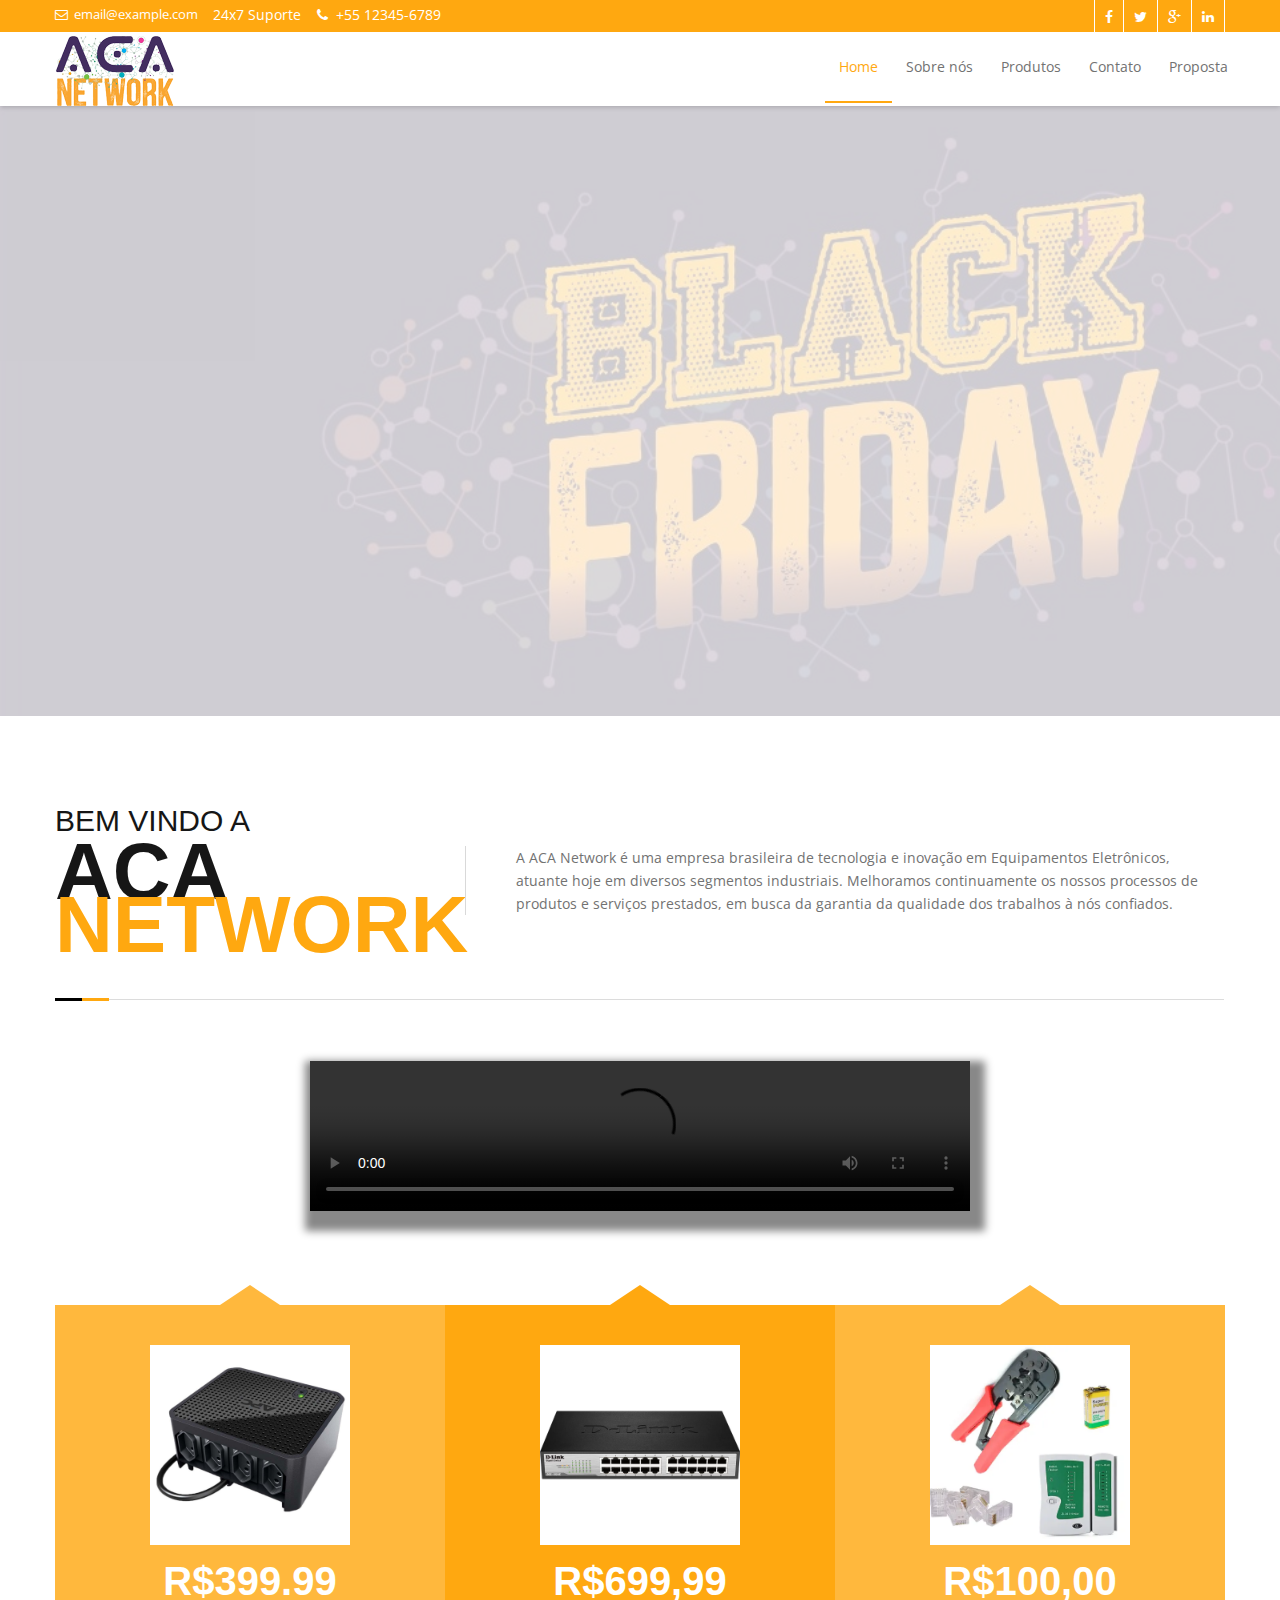
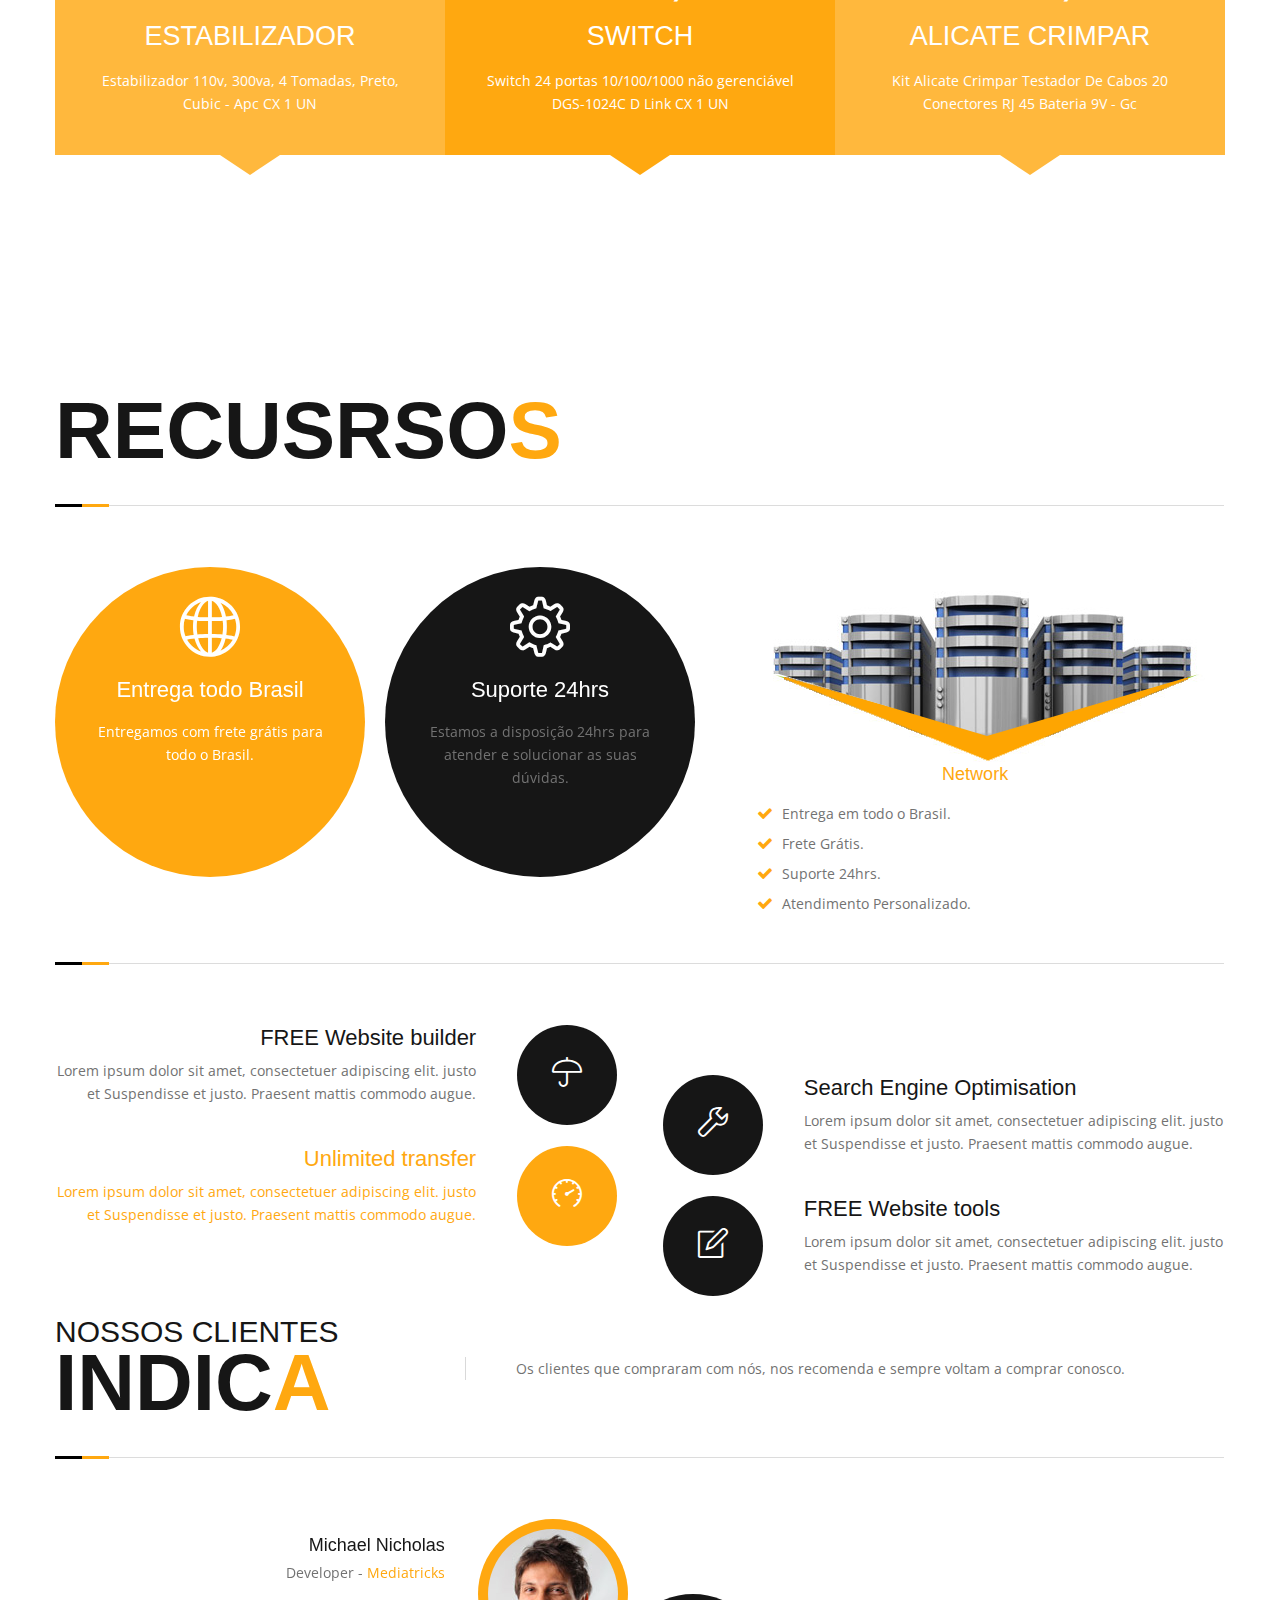
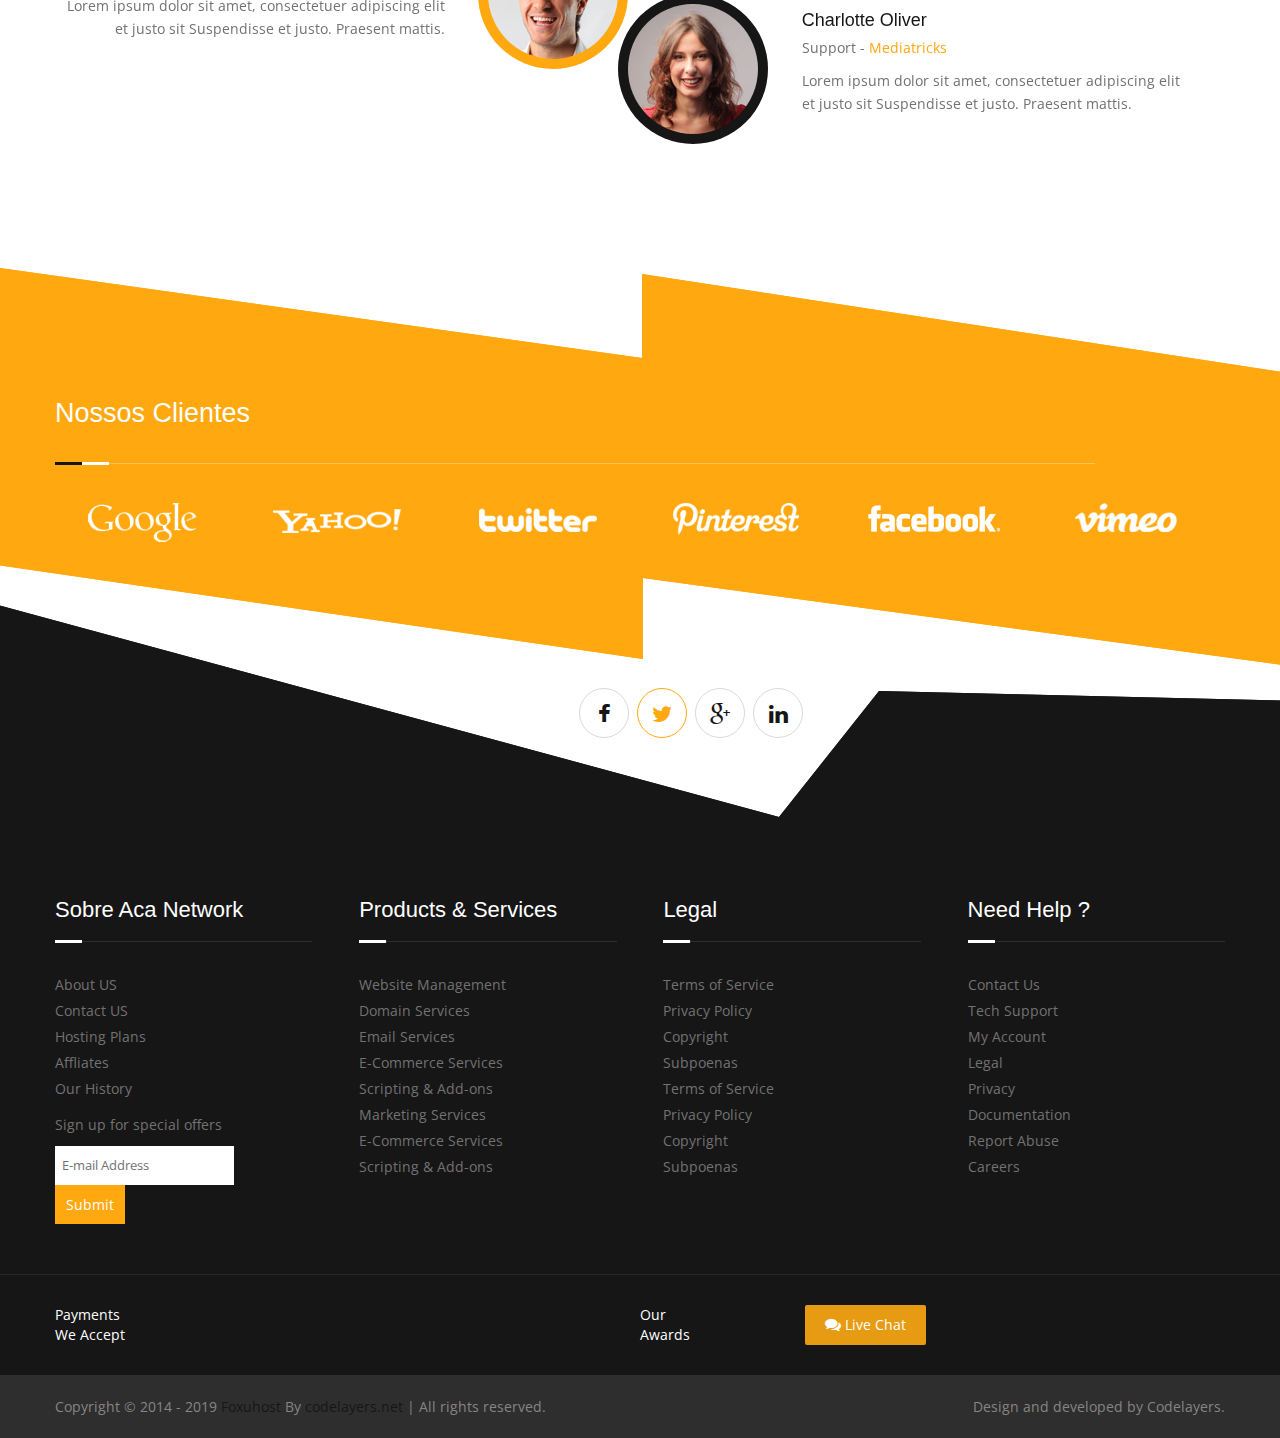
==== commit 6ba582d8: "subindo alteraÃcao" ====
--- a/index.html
+++ b/index.html
@@ -180,7 +180,7 @@
          
                         
           <div class="tp-caption offerbadge two sft"
-						data-x="10"
+						data-x="1000"
 						data-hoffset="0"
 						data-voffset="-10"
 						data-y="130"
@@ -195,7 +195,7 @@
             Off</div>
             
           <div class="tp-caption offerbadge sfb"
-						data-x="50"
+						data-x="1080"
 						data-hoffset="0"
 						data-voffset="-10"
 						data-y="230"
@@ -210,7 +210,7 @@
             </div>
             
           <div class="tp-caption text1 sfb"
-						data-x="750"
+						data-x="11"
 						data-hoffset="0"
 						data-voffset="-10"
 						data-y="126"
@@ -223,7 +223,7 @@
 						style="z-index: 6">A Melhor Experencia</div>
                         
           <div class="tp-caption text2 sfb"
-						data-x="750"
+						data-x="11"
 						data-hoffset="0"
 						data-voffset="-10"
 						data-y="168"
@@ -236,7 +236,7 @@
 						style="z-index: 6"> com Eletronicos<span></span></div>
                         
           <div class="tp-caption slide_list sfb"
-						data-x="750"
+						data-x="11"
 						data-hoffset="0"
 						data-voffset="-10"
 						data-y="220"
@@ -249,7 +249,7 @@
 						style="z-index: 6"><i class="fa fa-check"></i> Entrega em todo o Brasil. </div>
                         
           <div class="tp-caption slide_list sfb"
-						data-x="750"
+						data-x="11"
 						data-hoffset="0"
 						data-voffset="-10"
 						data-y="250"
@@ -262,7 +262,7 @@
 						style="z-index: 6"><i class="fa fa-check"></i>  Frete Grátis. </div>
                         
           <div class="tp-caption slide_list sfb"
-						data-x="750"
+						data-x="11"
 						data-hoffset="0"
 						data-voffset="-10"
 						data-y="280"
@@ -275,7 +275,7 @@
 						style="z-index: 6"><i class="fa fa-check"></i> Suporte 24hrs. </div>
                         
           <div class="tp-caption slide_list sfb"
-						data-x="750"
+						data-x="11"
 						data-hoffset="0"
 						data-voffset="-10"
 						data-y="310"
@@ -288,7 +288,7 @@
 						style="z-index: 6"><i class="fa fa-check"></i> Atendimento Personalizado.</div>
                         
           <div class="tp-caption slide_list sfb"
-						data-x="750"
+						data-x="11"
 						data-hoffset="0"
 						data-voffset="-10"
 						data-y="340"
@@ -301,7 +301,7 @@
 						style="z-index: 6"><i class="fa fa-check"></i> Melhor preço do mercado.</div>
                         
           <div class="tp-caption slider_but1 sfb"
-						data-x="750"
+						data-x="11"
 						data-hoffset="0"
 						data-voffset="-10"
 						data-y="435"
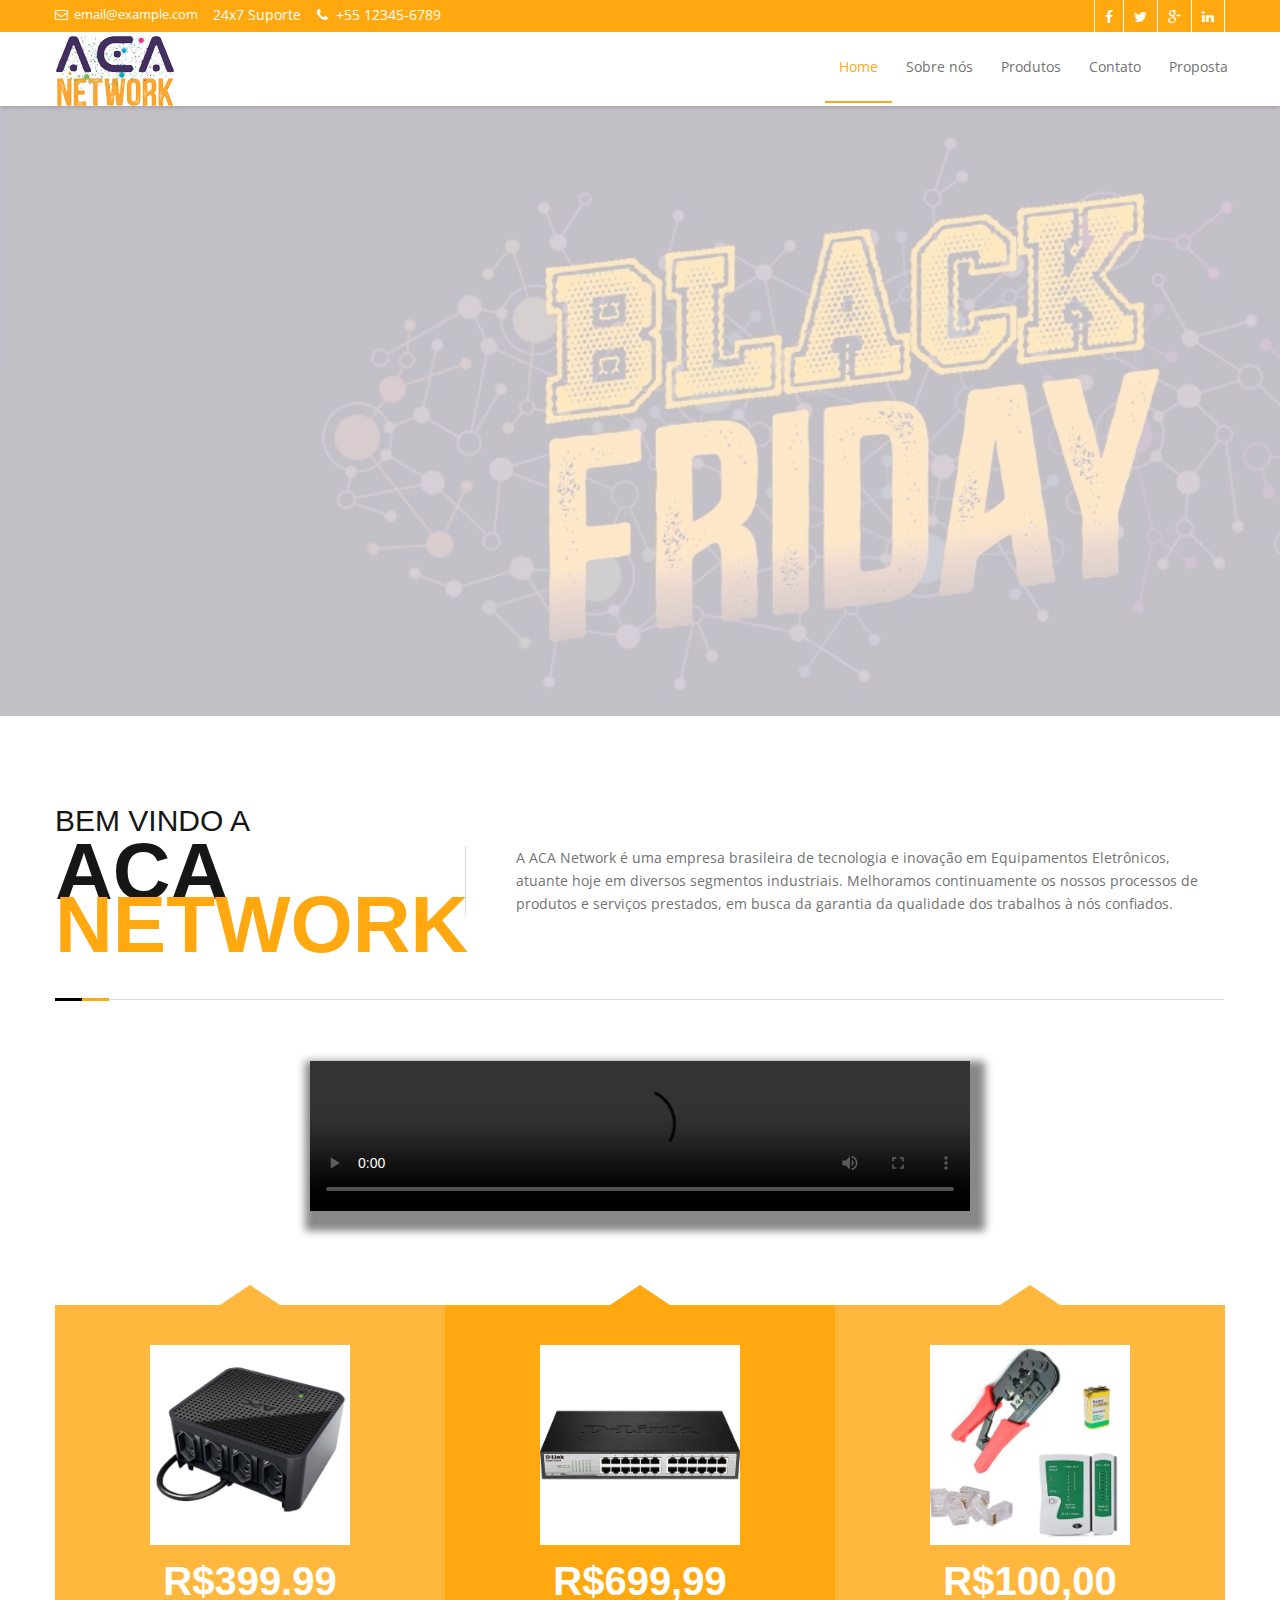
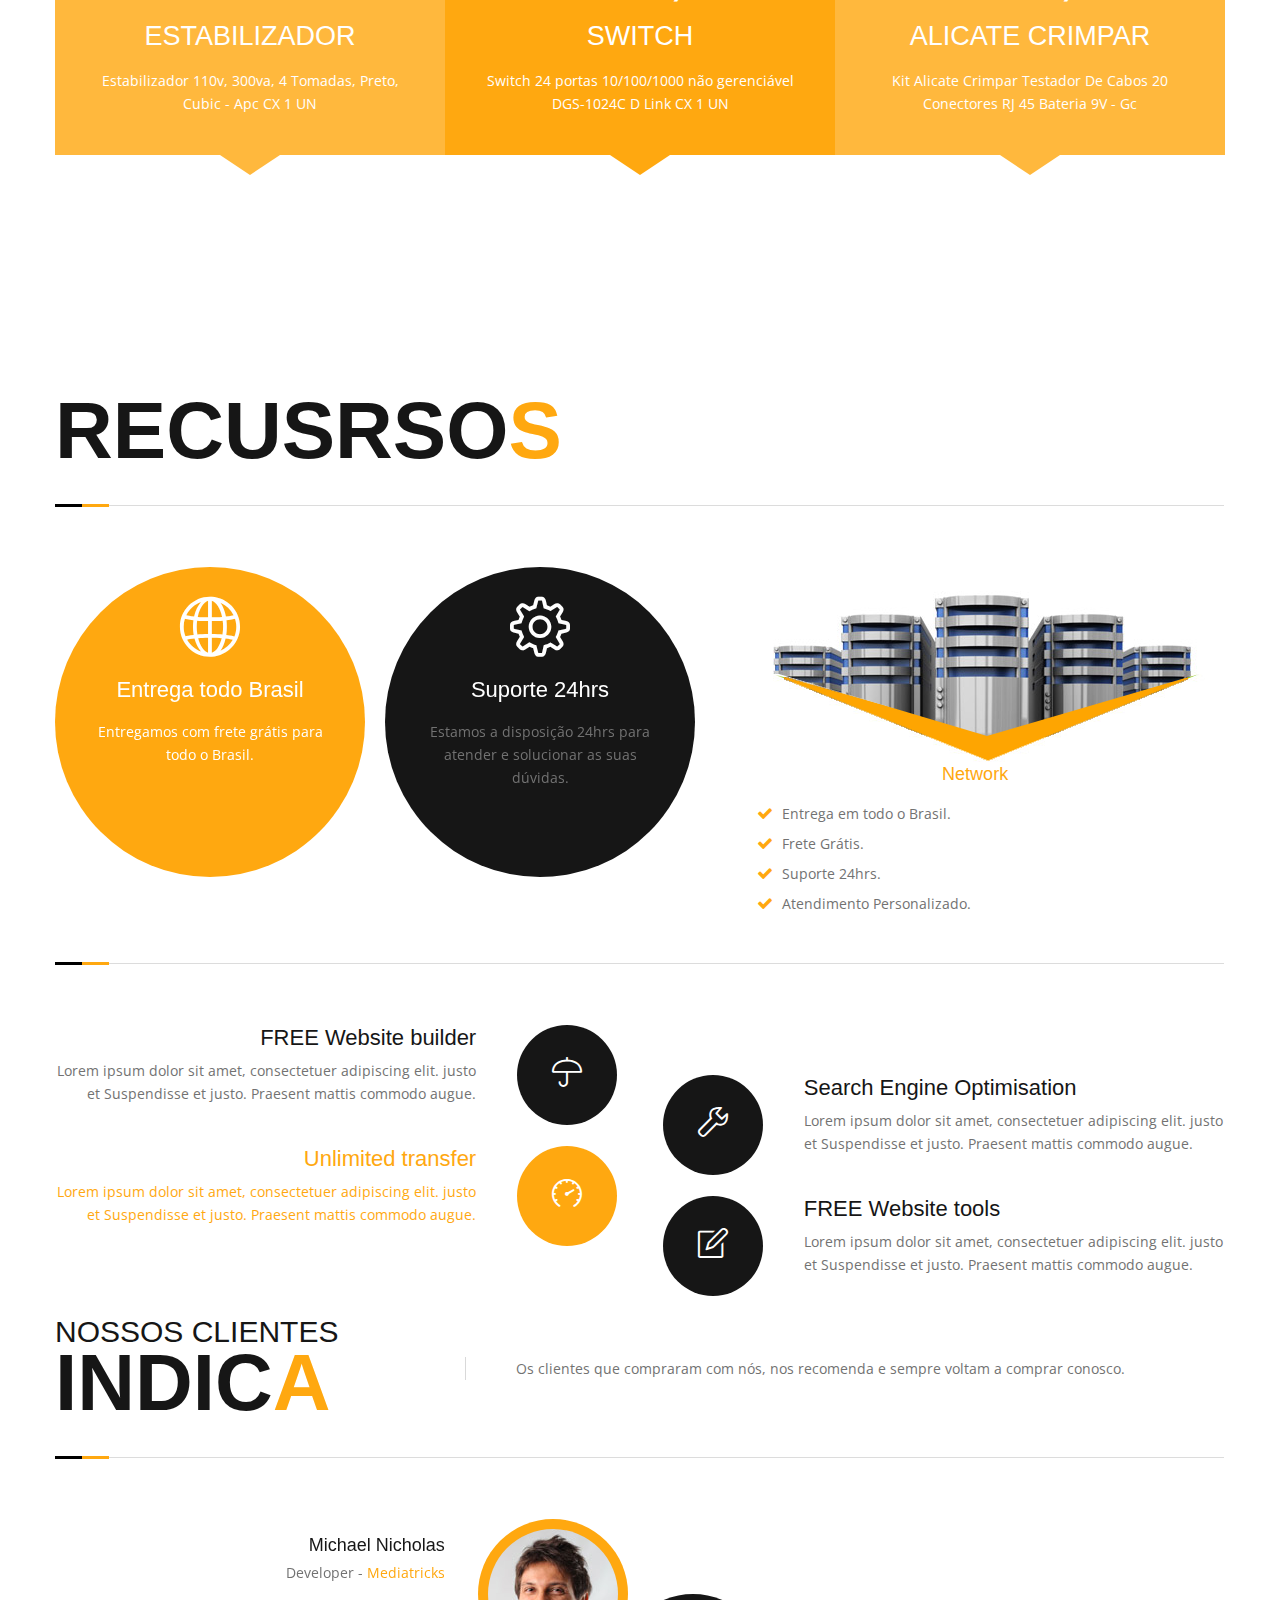
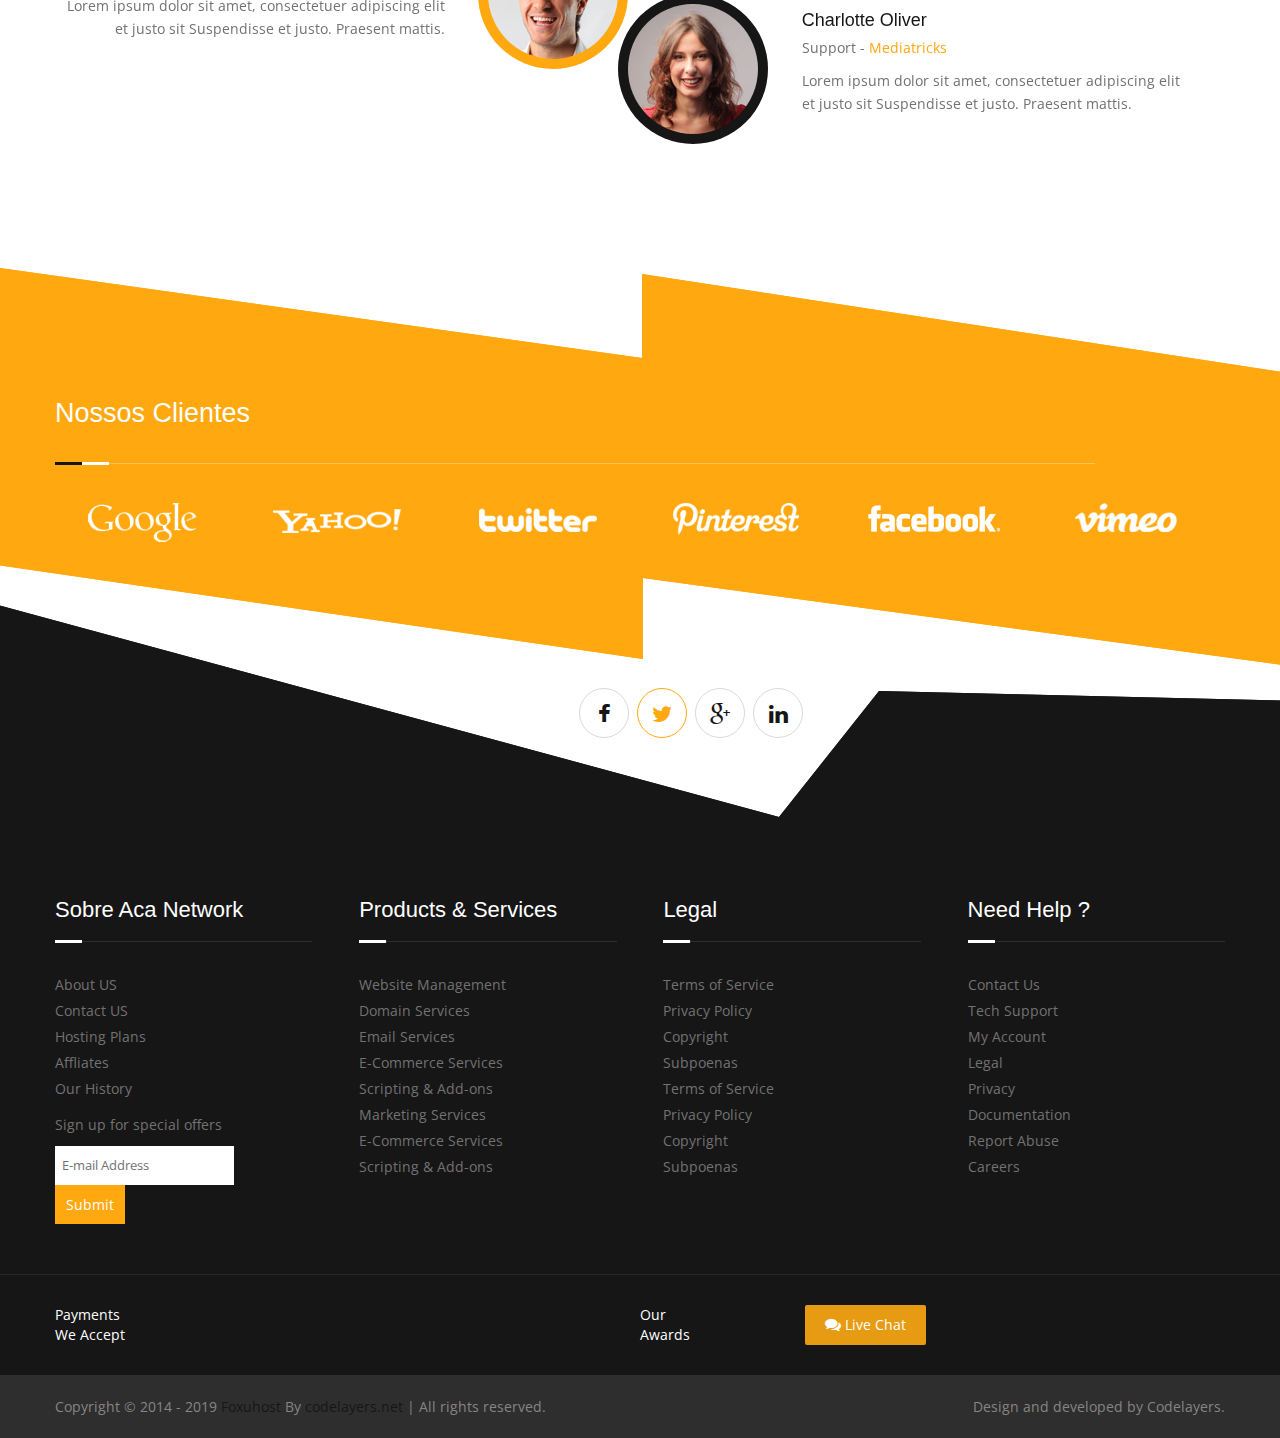
==== commit 0096bb12: "subindo alteraÃcao" ====
--- a/index.html
+++ b/index.html
@@ -350,7 +350,41 @@
 						style="z-index:6">Lorem ipsum dolor sit amet, consectetuer adipiscing elit. Suspendisse et justo. Praesent mattis </div>
         </li>
         
-
+<!-- SLIDE 3  -->
+<li data-transition="fade" data-slotamount="1" data-masterspeed="1500" data-thumb="images/sliders/slider1_thumb.jpg" data-delay="5000"  data-saveperformance="off"  data-title="Our Workplace"> 
+          
+  <!-- MAIN IMAGE --> 
+  <img src="images/bgLogo.jpeg"  alt="kenburns1"  data-bgposition="left center" data-kenburns="on" data-duration="9000" data-ease="Linear.easeNone" data-bgfit="100" data-bgfitend="130" data-bgpositionend="right center"> 
+  <!-- LAYERS -->
+  
+ 
+    
+  <div class="tp-caption text3 sfb"
+    data-x="center"
+    data-hoffset="0"
+    data-voffset="-10"
+    data-y="95"
+    data-speed="800"
+    data-start="1900"
+    data-easing="Power4.easeOut"
+    data-endspeed="300"
+    data-endeasing="Power1.easeIn"
+    data-captionhidden="off"
+    style="z-index: 6">Equipamentos Eletronicos de primeira</div>
+                
+  <div class="tp-caption slide_list sfb"
+    data-x="center"
+    data-hoffset="0"
+    data-voffset="-10"
+    data-y="135"
+    data-speed="800"
+    data-start="2200"
+    data-easing="Power4.easeOut"
+    data-endspeed="300"
+    data-endeasing="Power1.easeIn"
+    data-captionhidden="off"
+    style="z-index:6">Lorem ipsum dolor sit amet, consectetuer adipiscing elit. Suspendisse et justo. Praesent mattis </div>
+</li>
       </ul>
       <div class="tp-bannertimer"></div>
     </div>
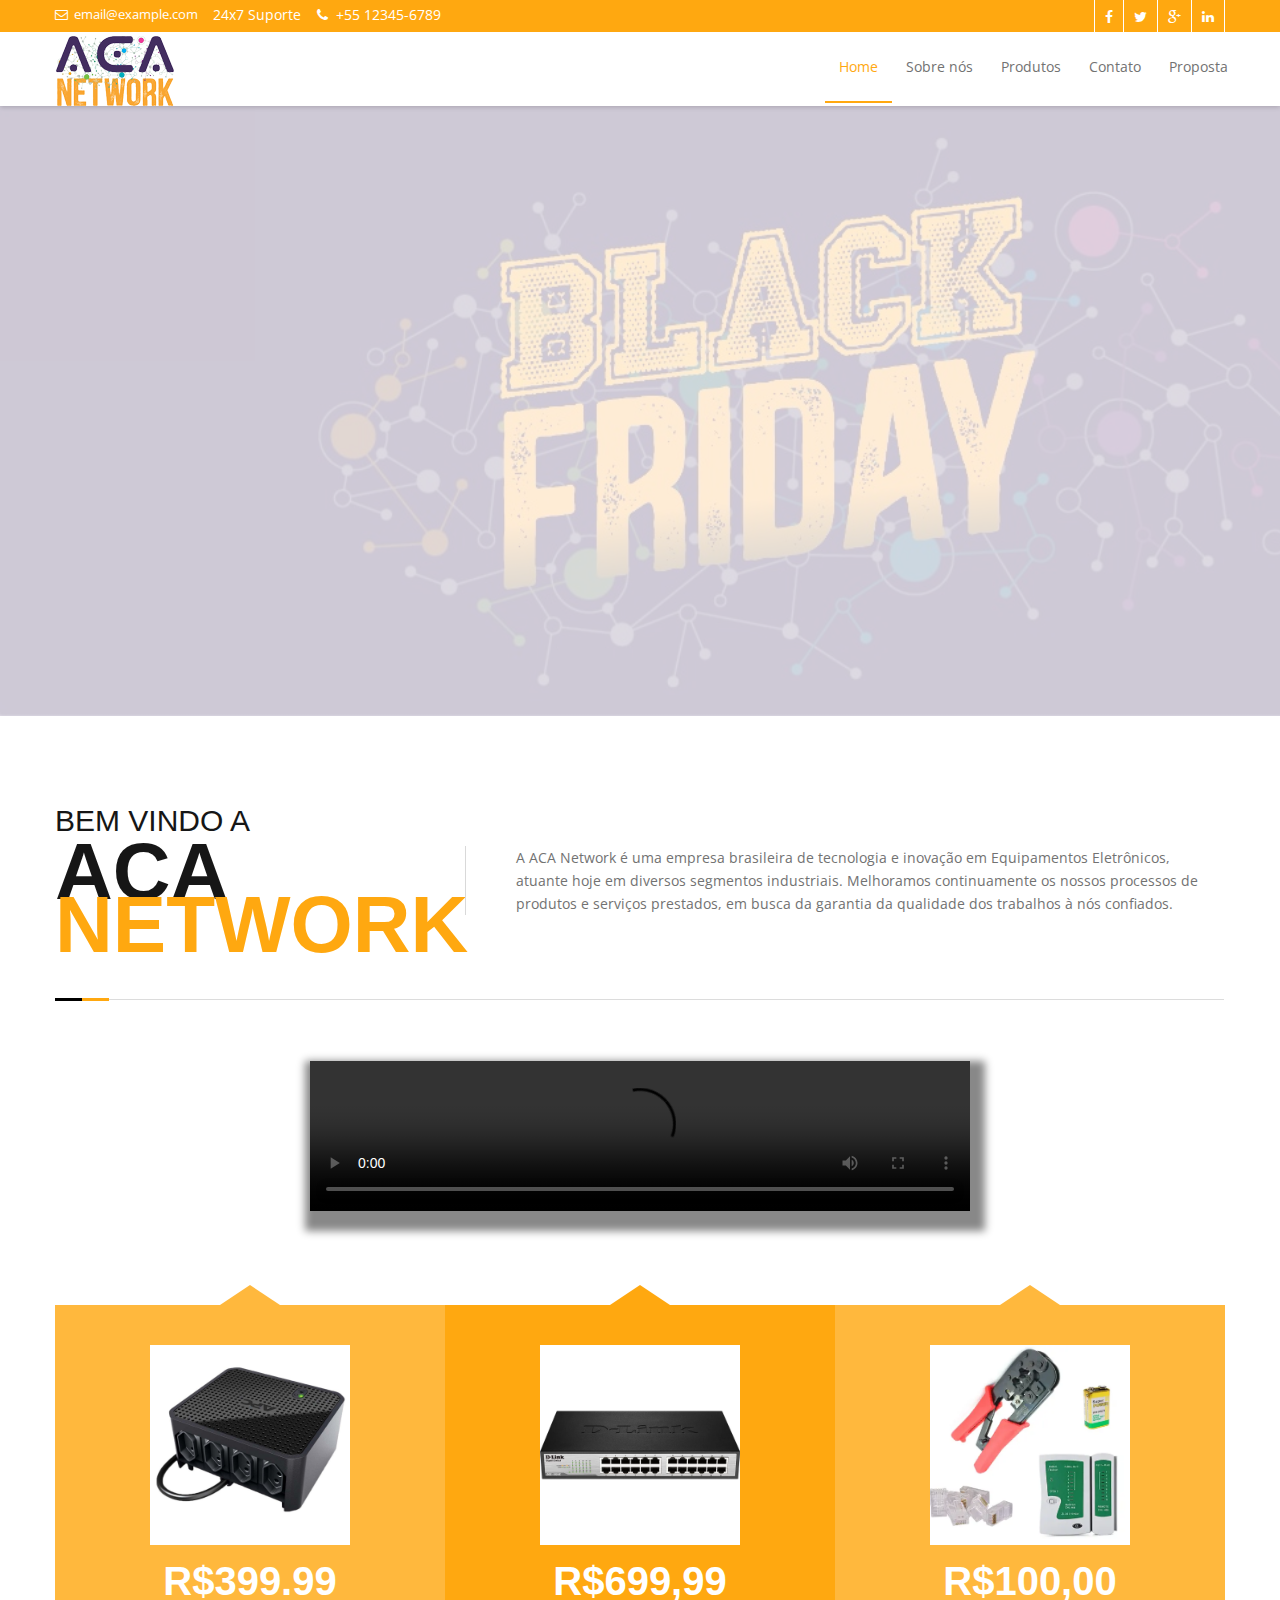
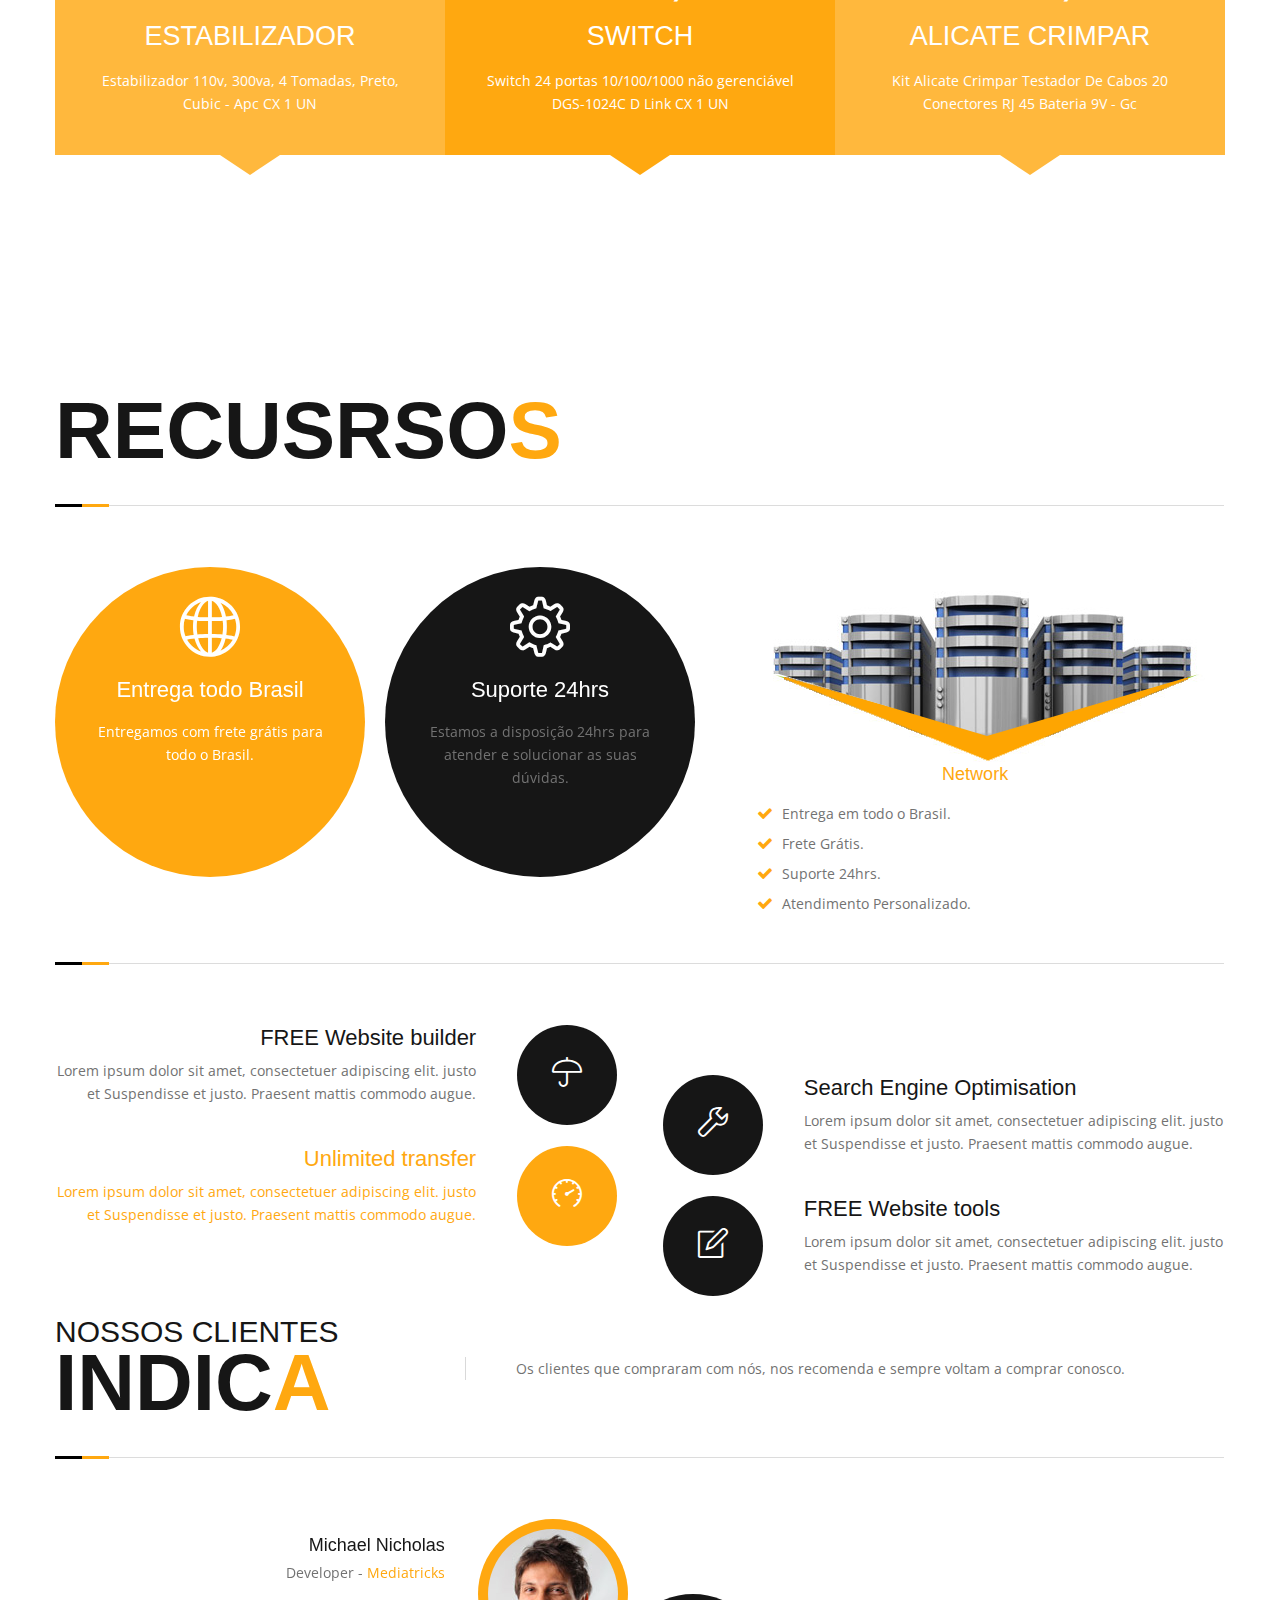
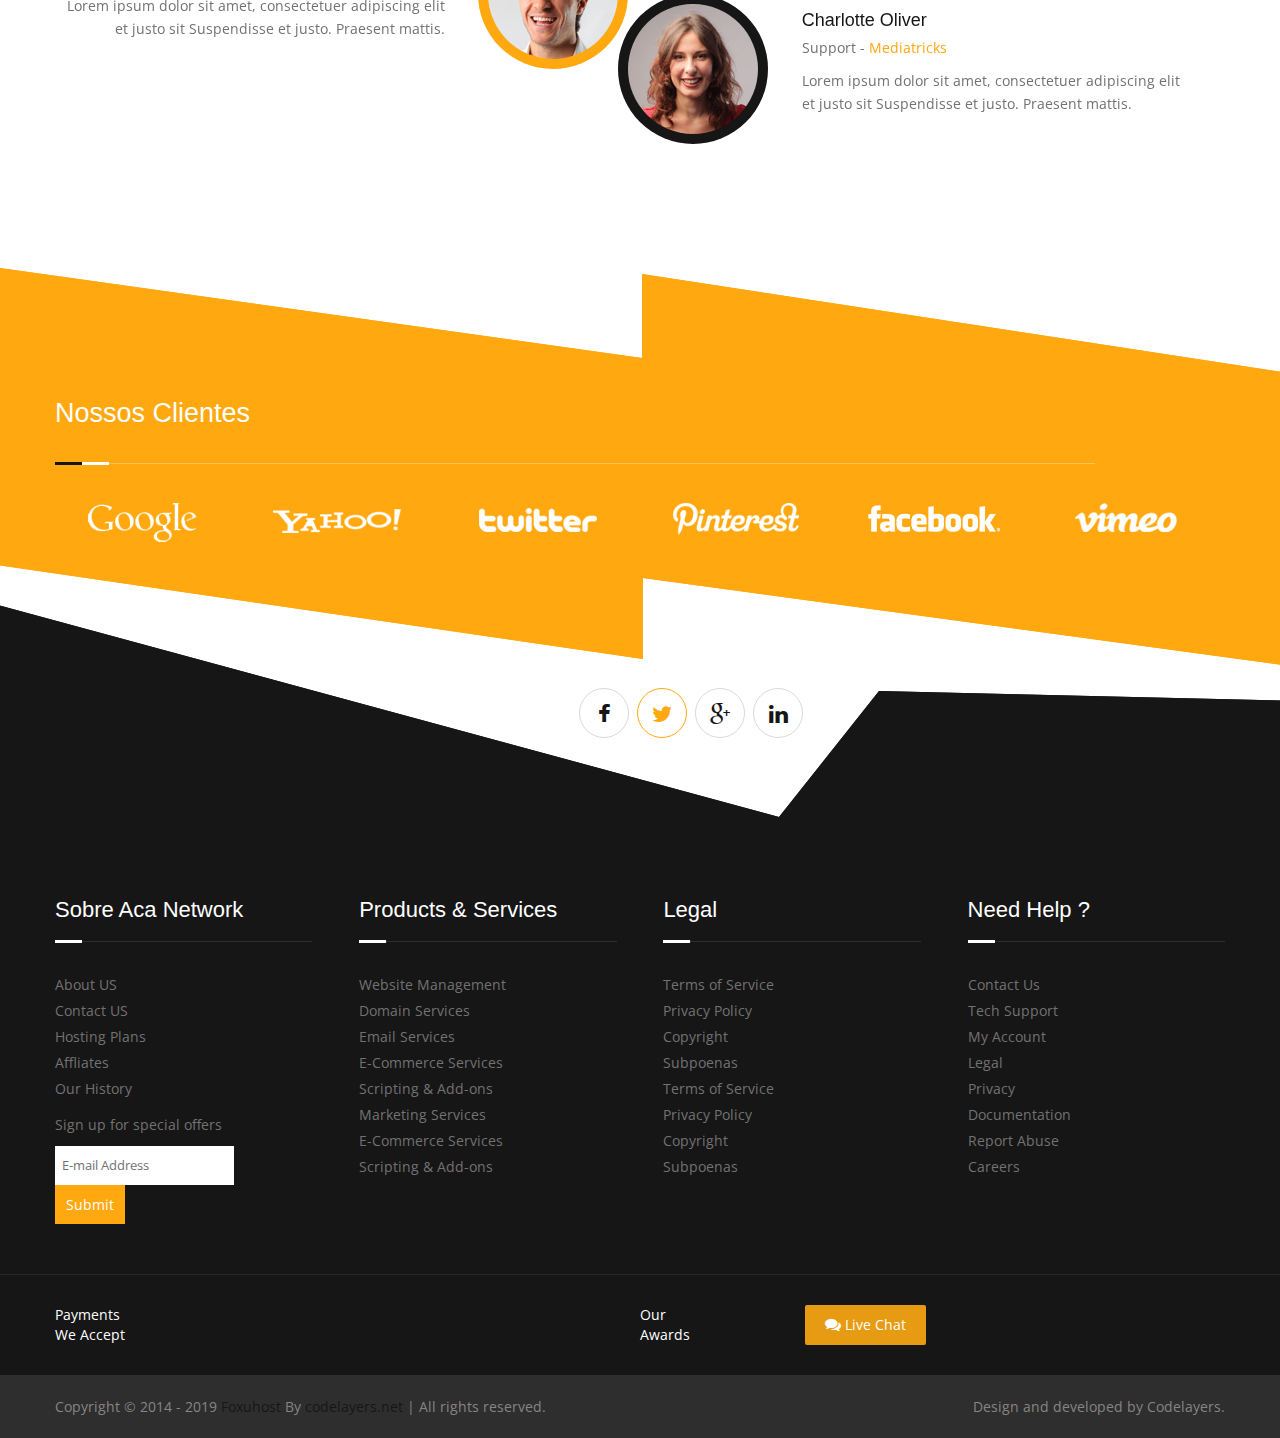
==== commit 34c680fd: "alterando banner" ====
--- a/index.html
+++ b/index.html
@@ -174,7 +174,7 @@
         <li data-transition="fade" data-slotamount="1" data-masterspeed="1500" data-thumb="images/sliders/slider1_thumb.jpg" data-delay="5000"  data-saveperformance="off"  data-title="Our Workplace"> 
           
           <!-- MAIN IMAGE --> 
-          <img src="images/bgBlackfriday.jpeg"  alt="kenburns1"  data-bgposition="left center" data-kenburns="on" data-duration="9000" data-ease="Linear.easeNone" data-bgfit="100" data-bgfitend="130" data-bgpositionend="right center"> 
+          <img src="images/bgBlackfriday.jpeg"  alt="kenburns1"  data-bgposition="center" data-kenburns="on" data-duration="9000" data-ease="Linear.easeNone" data-bgfit="100" data-bgfitend="130" data-bgpositionend="center"> 
           <!-- LAYERS -->
           
          
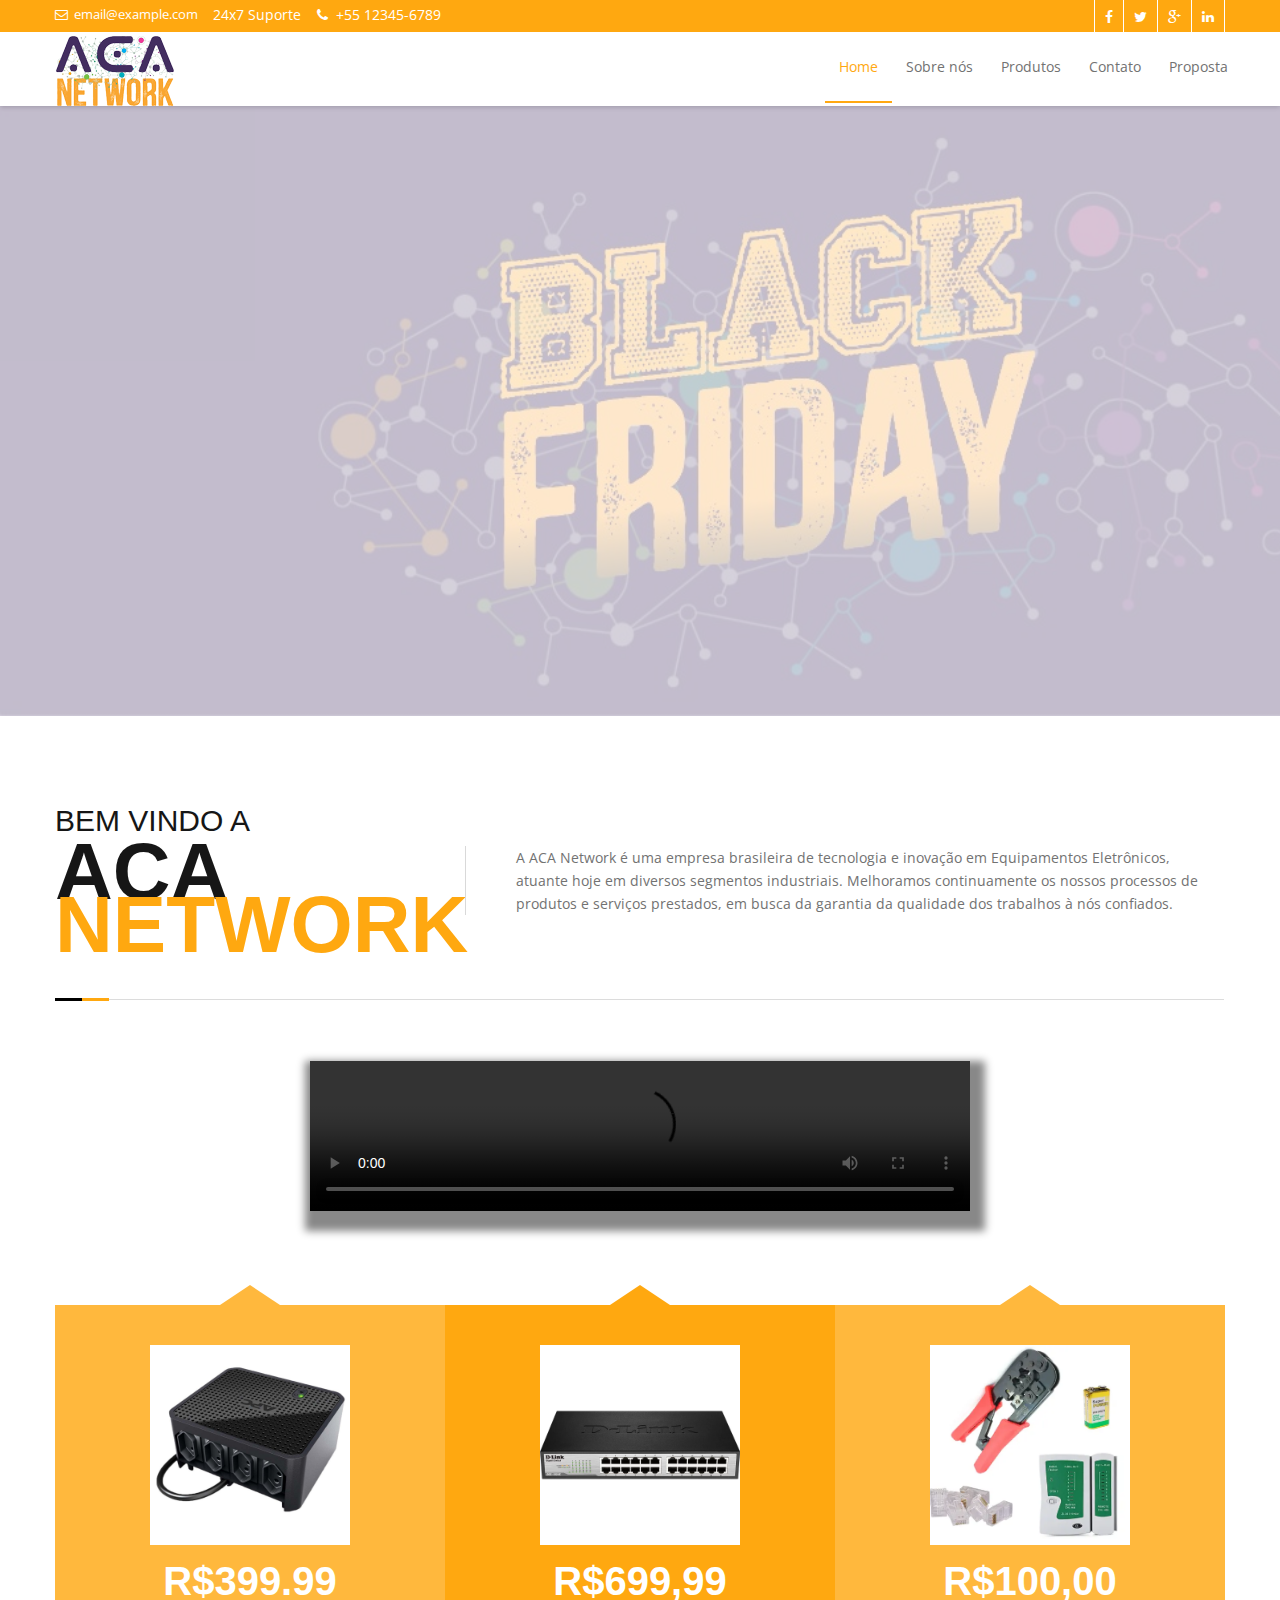
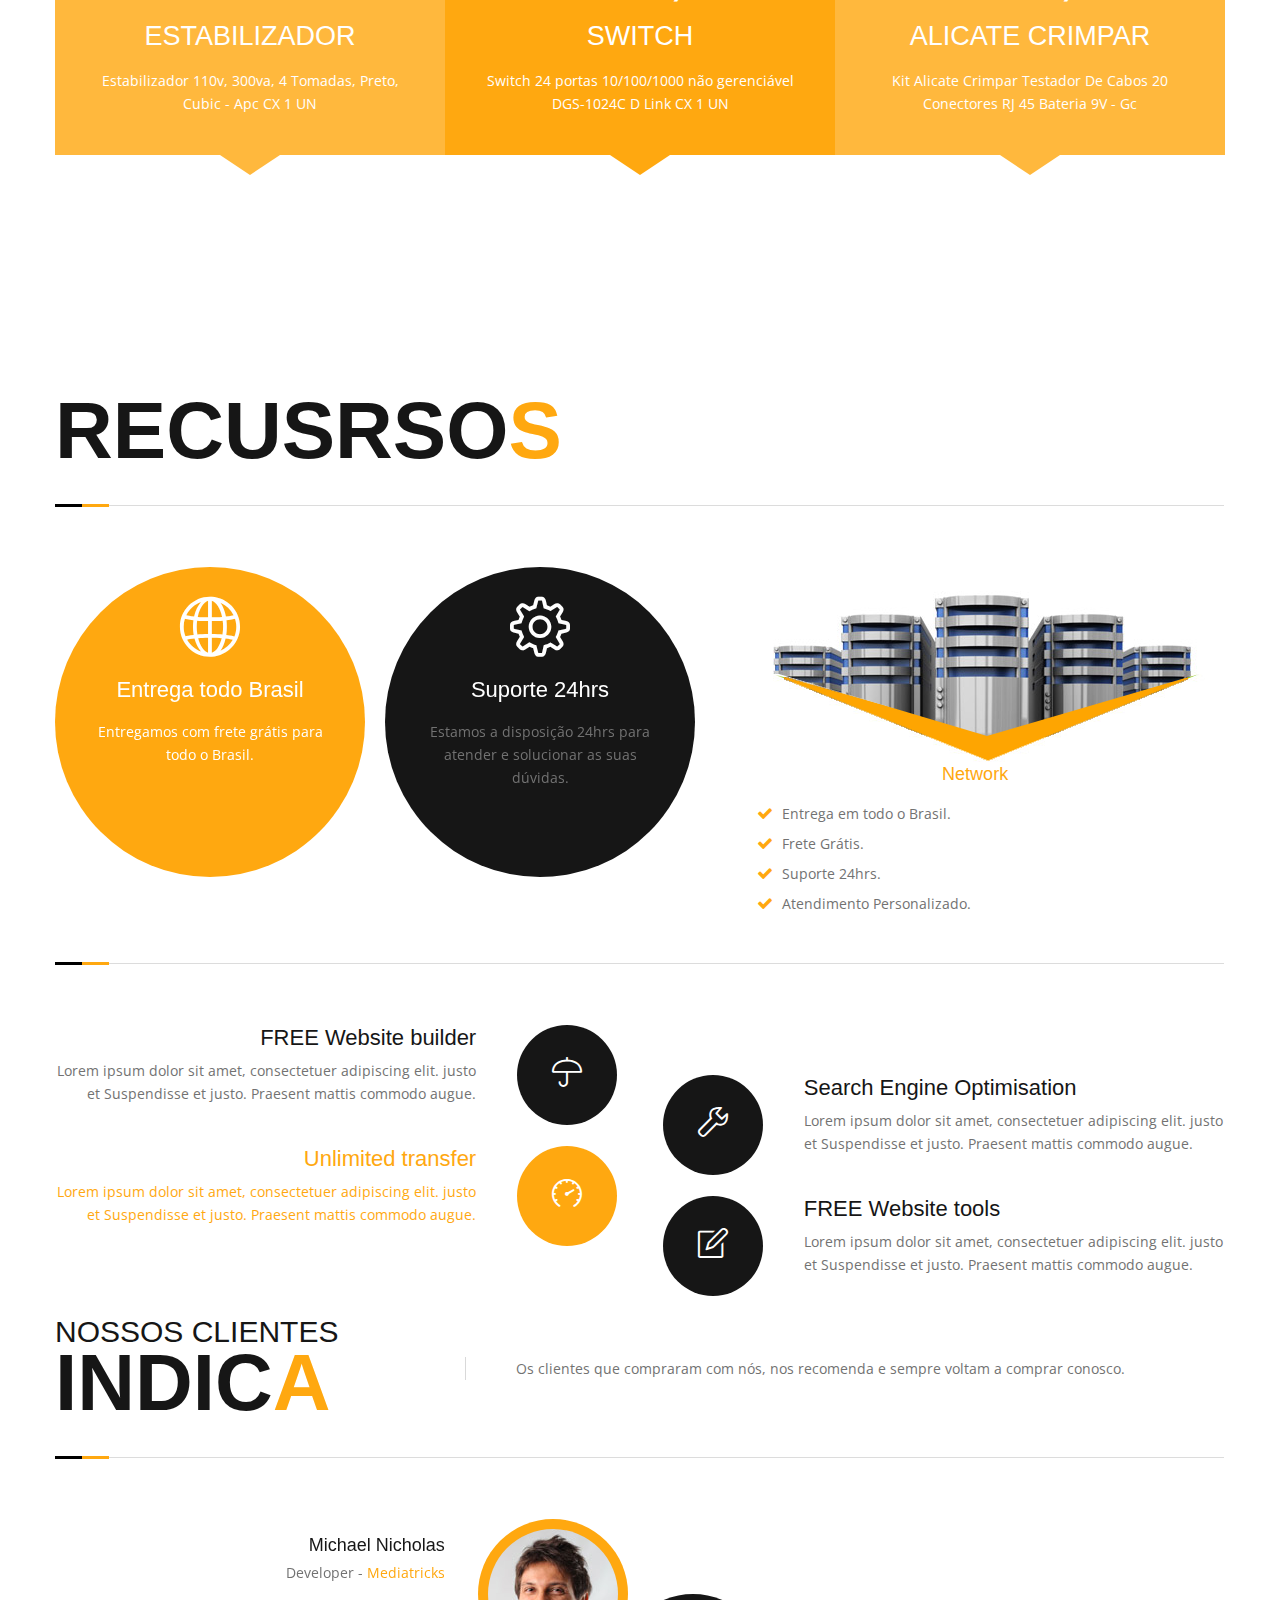
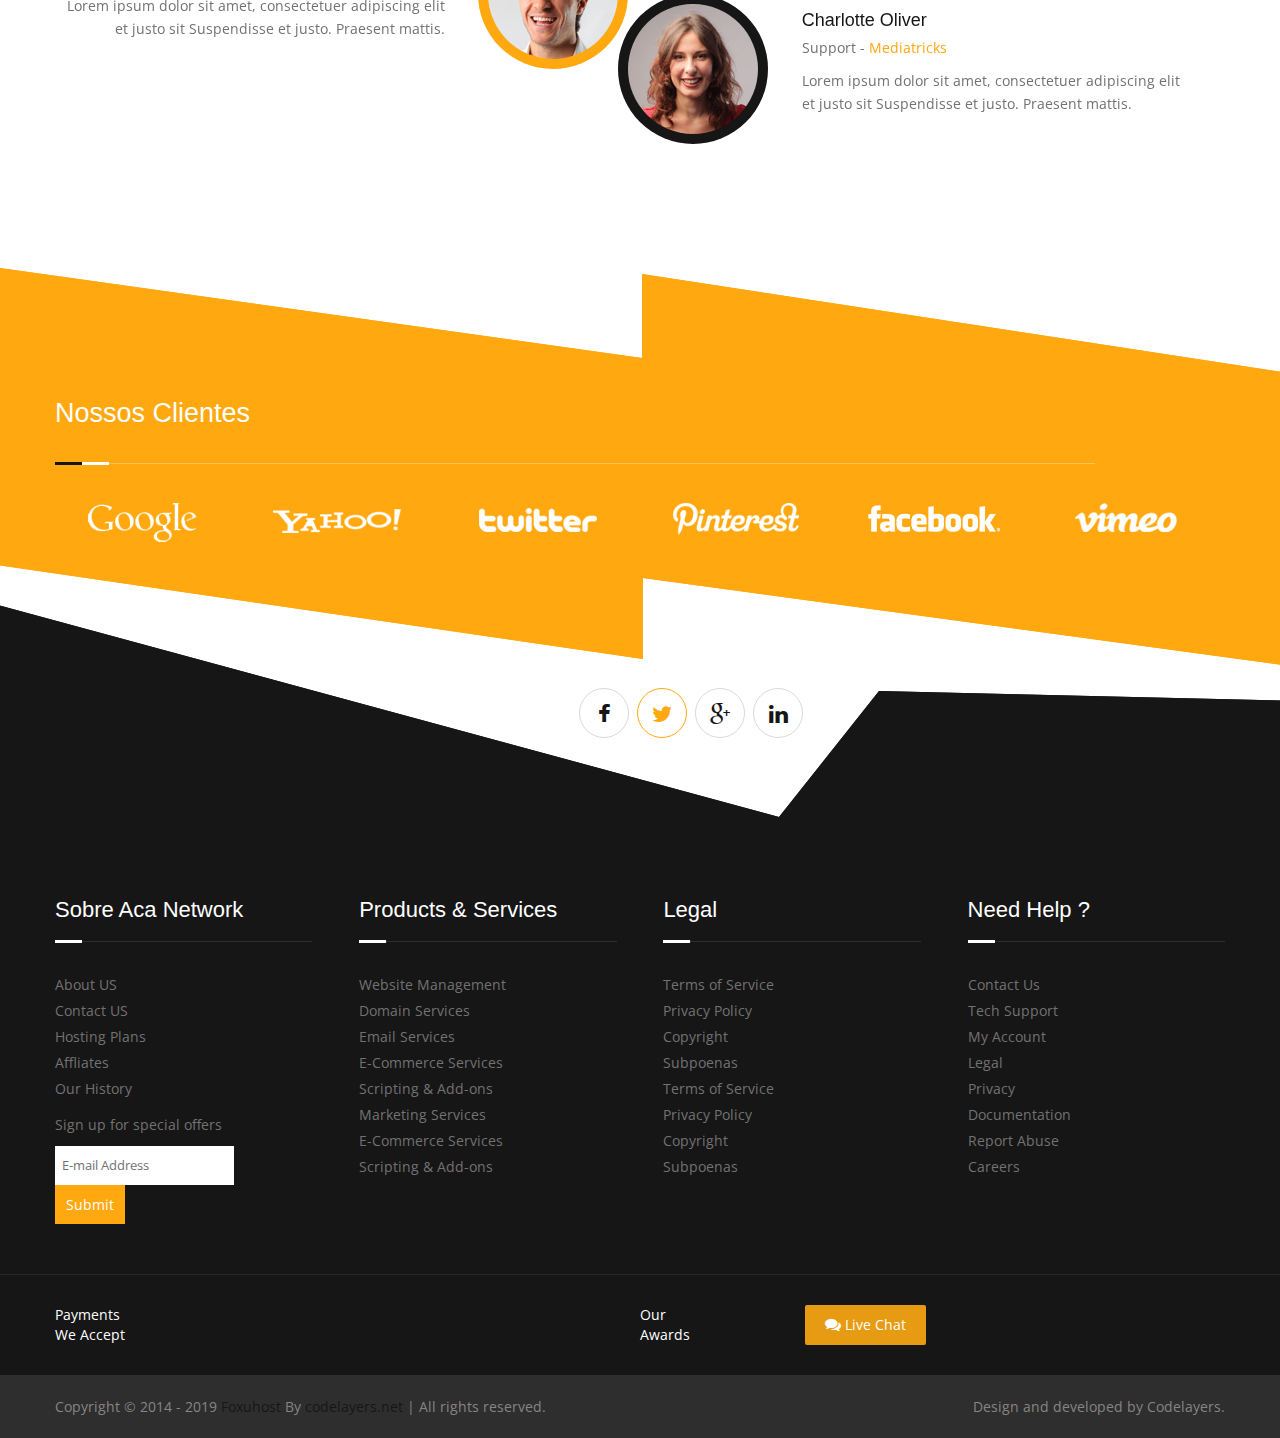
==== commit 9f20186d: "alterando banner" ====
--- a/index.html
+++ b/index.html
@@ -14,7 +14,7 @@
 <meta name="viewport" content="width=device-width, initial-scale=1.0">
 
 <!-- Favicon -->
-<link rel="shortcut icon" type="image/x-icon" href="./favicon.ico">
+<link rel="shortcut icon" type="image/x-icon" href="./images/favicon.ico">
 
 <!-- Google fonts - witch you want to use - (rest you can just remove) -->
 <link href='https://fonts.googleapis.com/css?family=Open+Sans:300,300italic,400,400italic,600,600italic,700,700italic,800,800italic' rel='stylesheet' type='text/css'>
@@ -321,34 +321,6 @@
           <img src="images/bgRot.jpeg"  alt="kenburns1"  data-bgposition="left center" data-kenburns="on" data-duration="9000" data-ease="Linear.easeNone" data-bgfit="100" data-bgfitend="130" data-bgpositionend="right center"> 
           <!-- LAYERS -->
           
-         
-            
-          <div class="tp-caption text3 sfb"
-						data-x="center"
-						data-hoffset="0"
-						data-voffset="-10"
-						data-y="95"
-						data-speed="800"
-						data-start="1900"
-						data-easing="Power4.easeOut"
-						data-endspeed="300"
-						data-endeasing="Power1.easeIn"
-						data-captionhidden="off"
-						style="z-index: 6">Equipamentos Eletronicos de primeira</div>
-                        
-          <div class="tp-caption slide_list sfb"
-						data-x="center"
-						data-hoffset="0"
-						data-voffset="-10"
-						data-y="135"
-						data-speed="800"
-						data-start="2200"
-						data-easing="Power4.easeOut"
-						data-endspeed="300"
-						data-endeasing="Power1.easeIn"
-						data-captionhidden="off"
-						style="z-index:6">Lorem ipsum dolor sit amet, consectetuer adipiscing elit. Suspendisse et justo. Praesent mattis </div>
-        </li>
         
 <!-- SLIDE 3  -->
 <li data-transition="fade" data-slotamount="1" data-masterspeed="1500" data-thumb="images/sliders/slider1_thumb.jpg" data-delay="5000"  data-saveperformance="off"  data-title="Our Workplace"> 
@@ -358,32 +330,7 @@
   <!-- LAYERS -->
   
  
-    
-  <div class="tp-caption text3 sfb"
-    data-x="center"
-    data-hoffset="0"
-    data-voffset="-10"
-    data-y="95"
-    data-speed="800"
-    data-start="1900"
-    data-easing="Power4.easeOut"
-    data-endspeed="300"
-    data-endeasing="Power1.easeIn"
-    data-captionhidden="off"
-    style="z-index: 6">Equipamentos Eletronicos de primeira</div>
-                
-  <div class="tp-caption slide_list sfb"
-    data-x="center"
-    data-hoffset="0"
-    data-voffset="-10"
-    data-y="135"
-    data-speed="800"
-    data-start="2200"
-    data-easing="Power4.easeOut"
-    data-endspeed="300"
-    data-endeasing="Power1.easeIn"
-    data-captionhidden="off"
-    style="z-index:6">Lorem ipsum dolor sit amet, consectetuer adipiscing elit. Suspendisse et justo. Praesent mattis </div>
+   
 </li>
       </ul>
       <div class="tp-bannertimer"></div>
@@ -436,7 +383,10 @@
       
       <div class="box two">
         <div class="arrow_up two"></div>
-        <img src="./images/switch.webp" alt="switch" style="width: 200px;">
+        <a href="./portfolio-one.html">
+          <img src="./images/switch.webp" alt="switch" style="width: 200px;">
+
+        </a>
         <h1 class="white padd_top1 bold">R$699,99</h1>
         <h3 class="white uppercase">Switch</h3>
         <p>Switch 24 portas 10/100/1000 não gerenciável DGS-1024C D Link CX 1 UN</p>
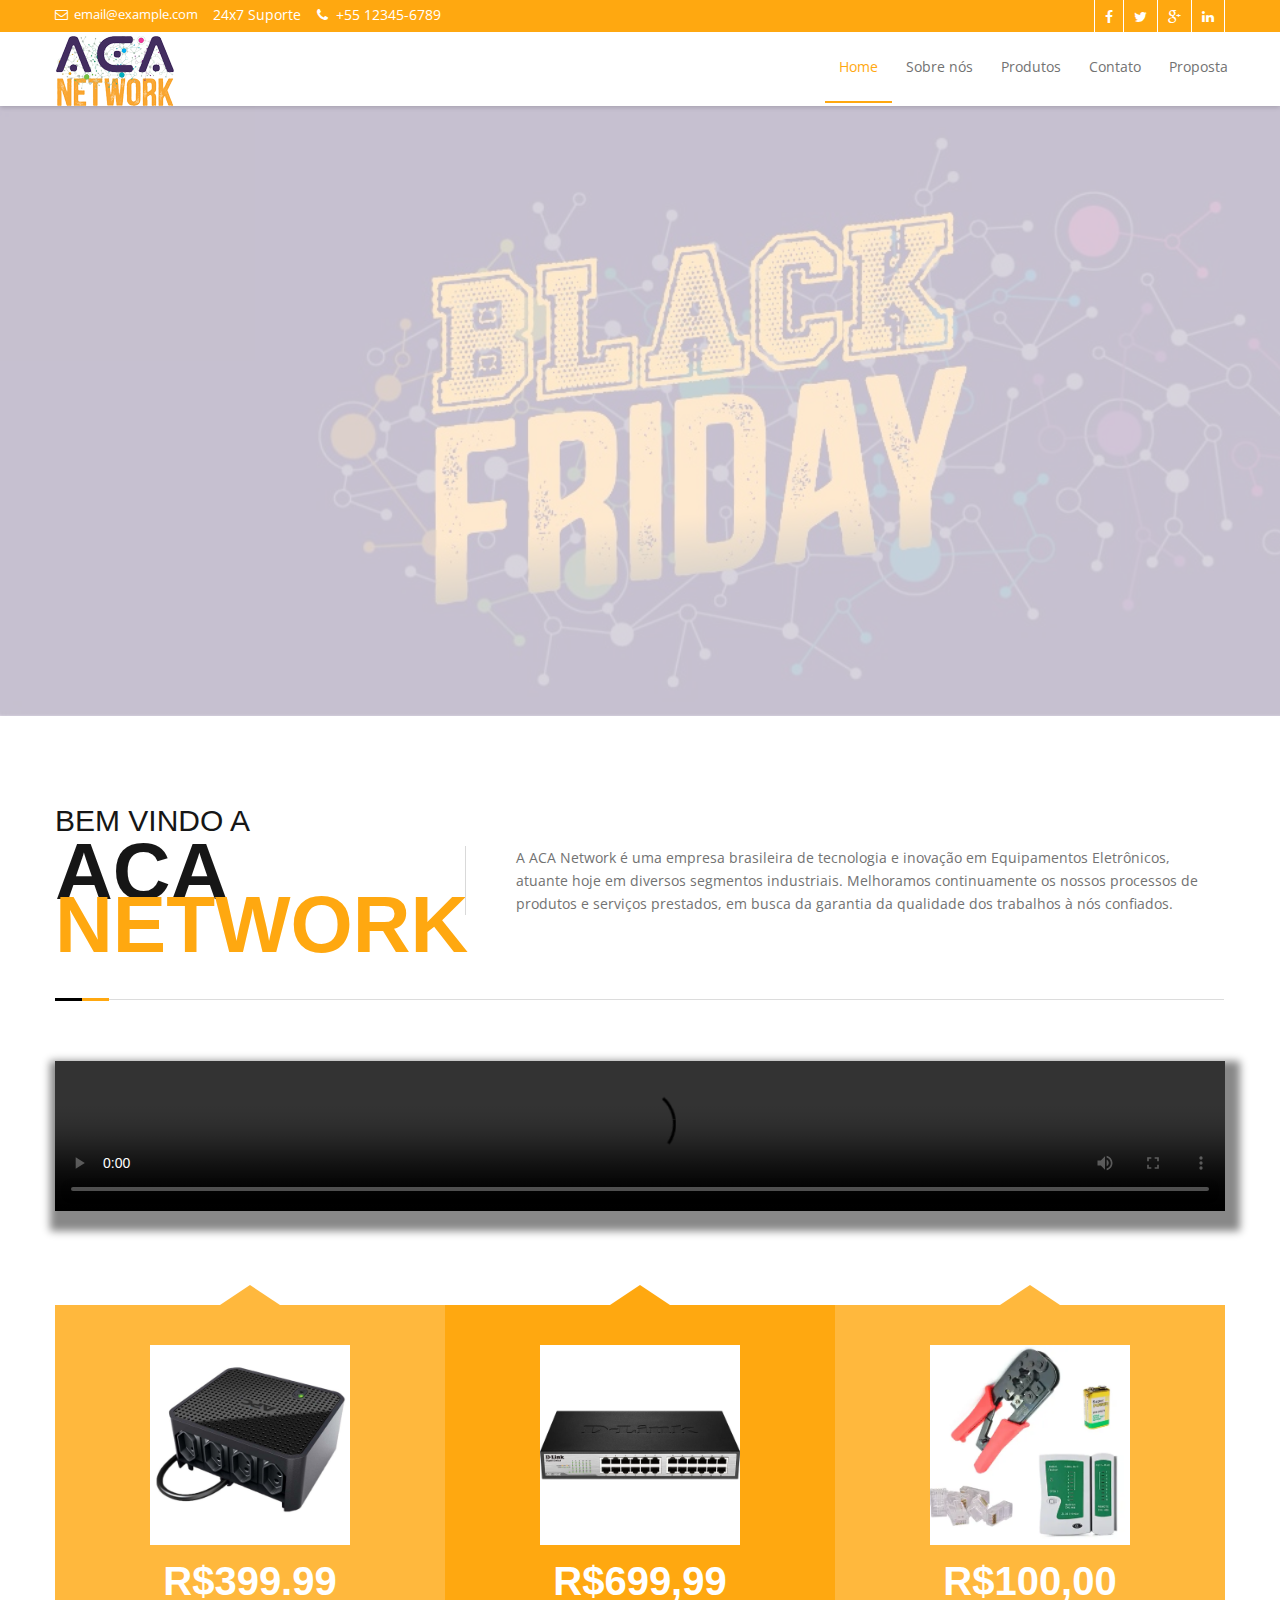
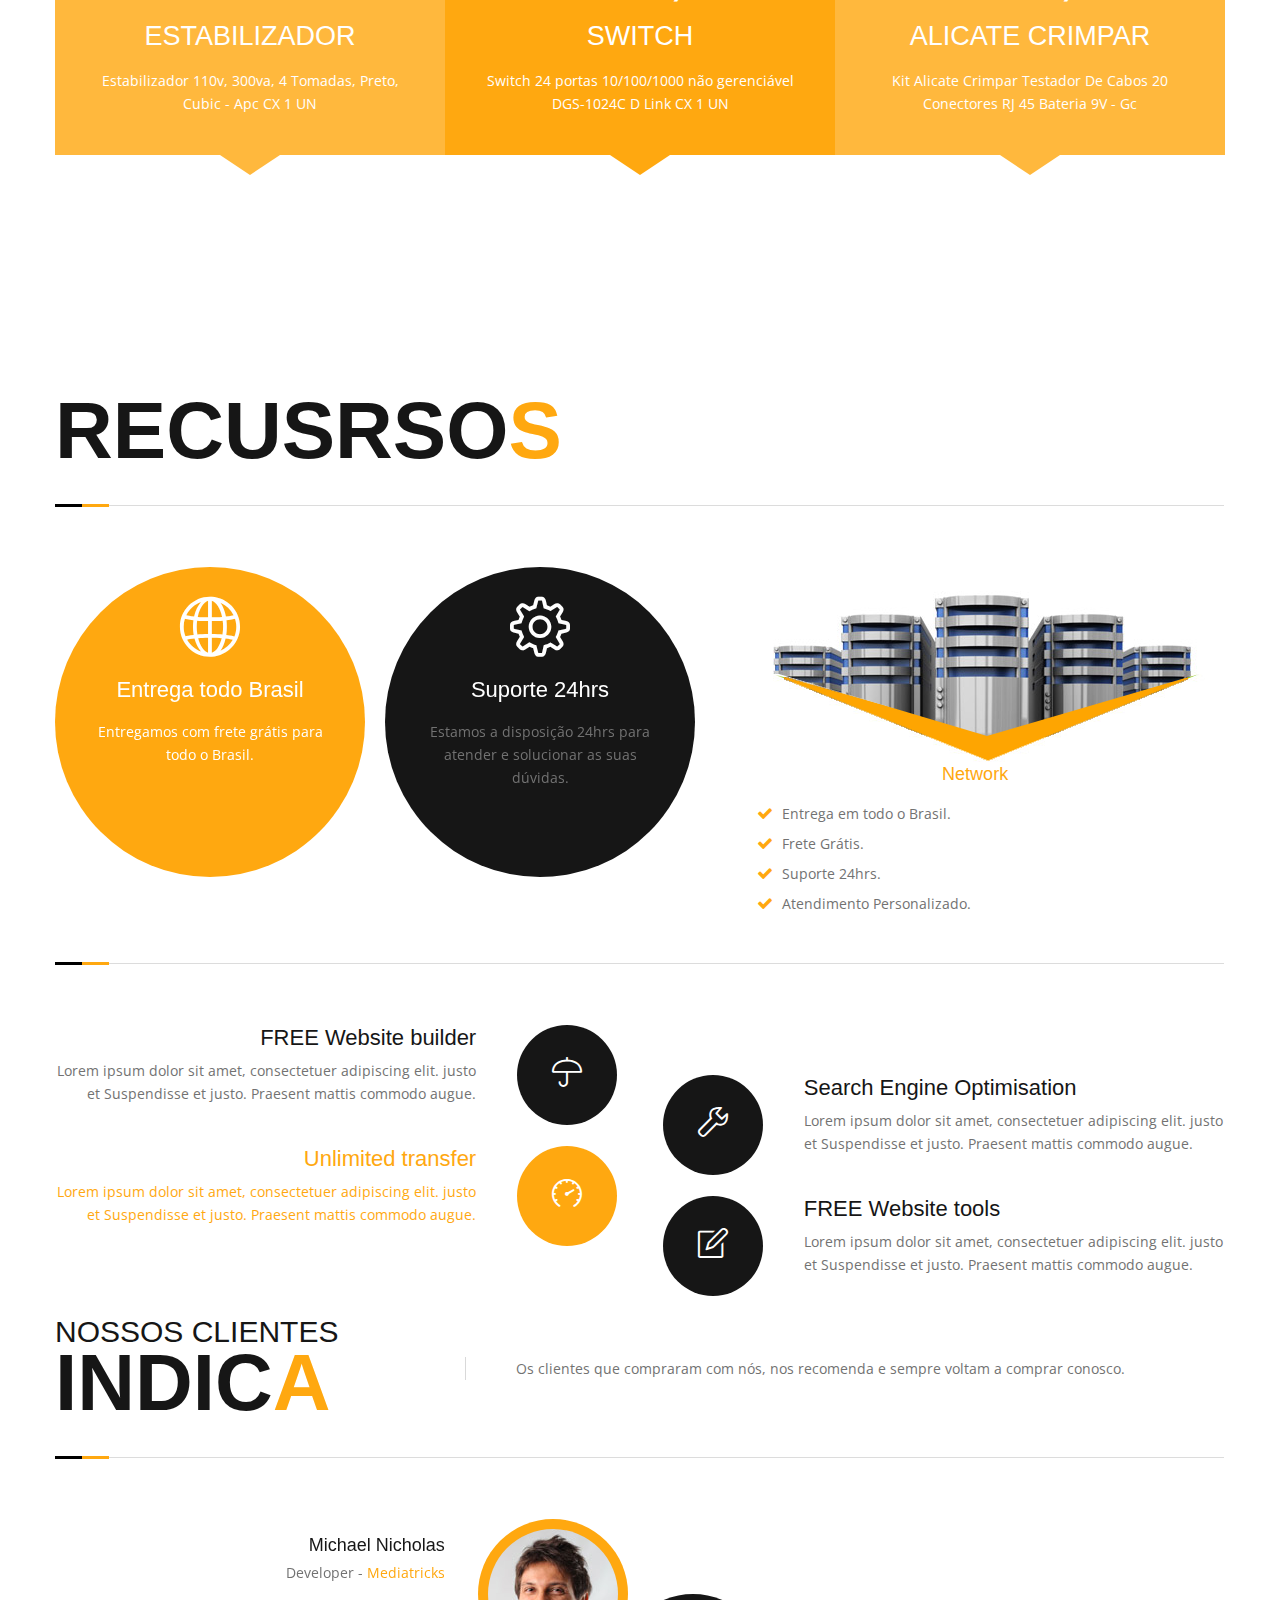
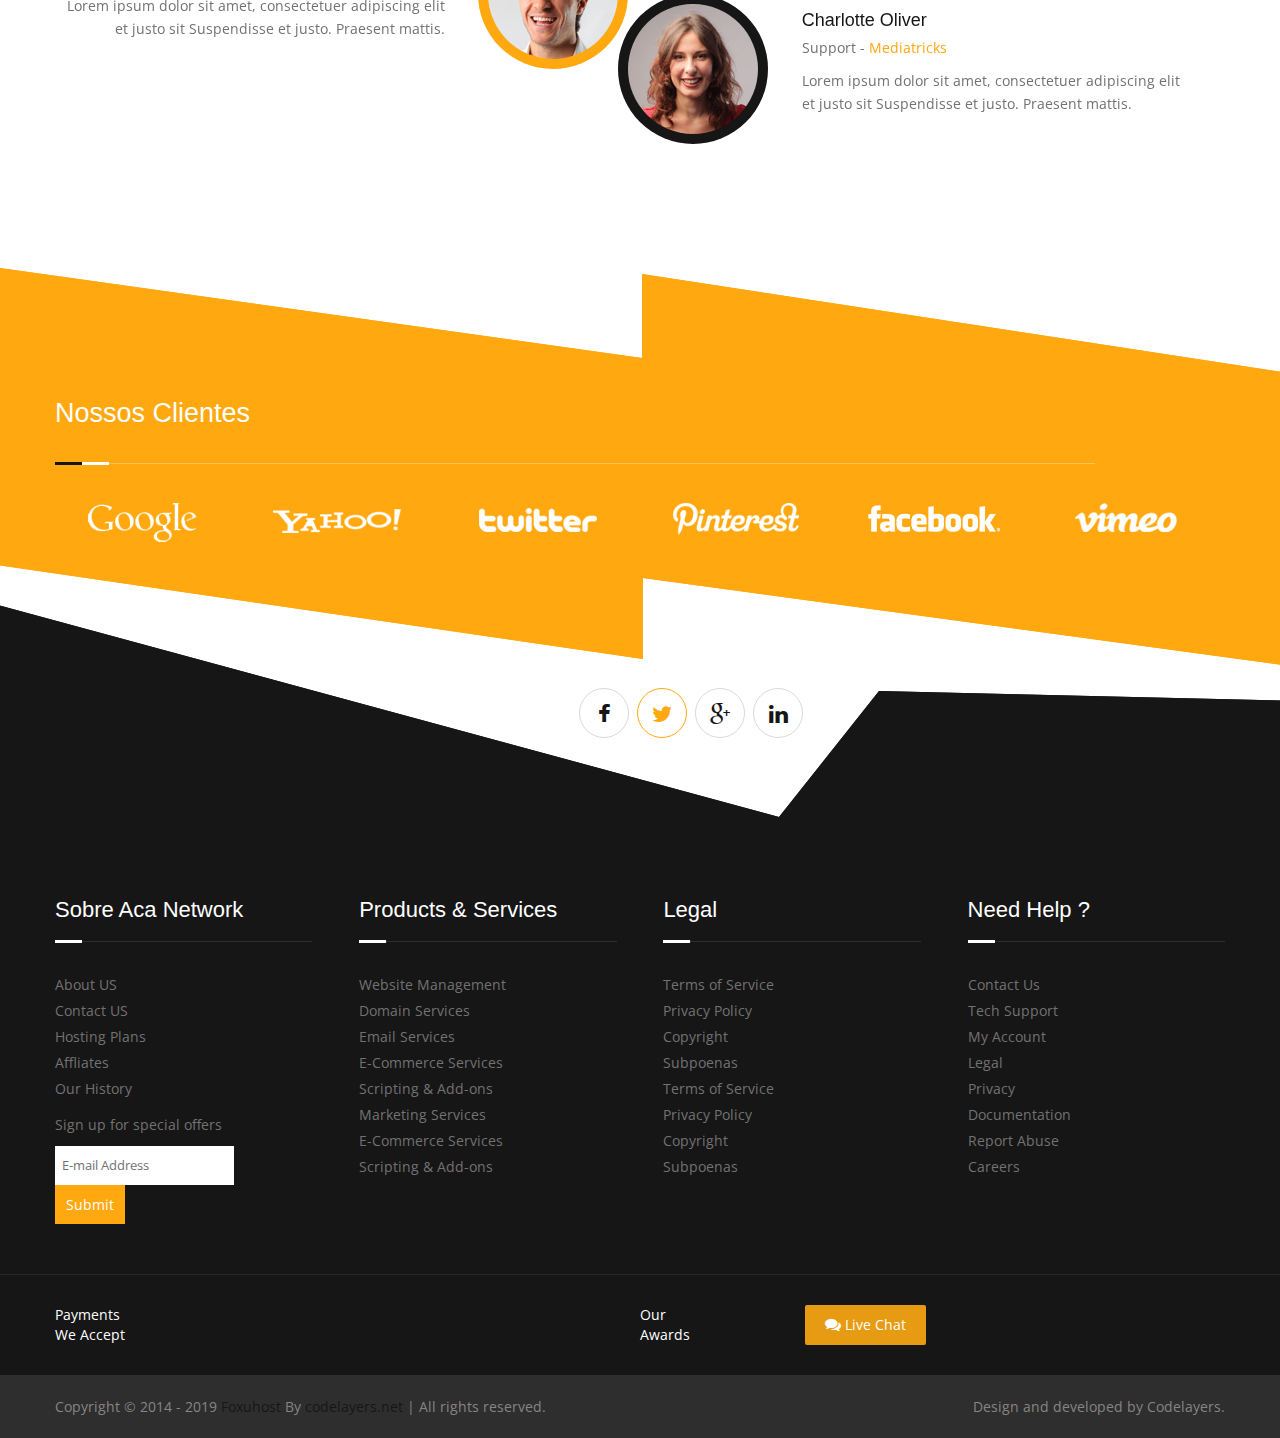
==== commit ed0af5fc: "alterando banner" ====
--- a/index.html
+++ b/index.html
@@ -365,7 +365,7 @@
     box-shadow: aliceblue;
     /* box-shadow: 5px 10px 8px 10px #888888; */
 ">
-        <video src="./video/Introdução_ACANetwork.mp4" controls="" width="660px" style="
+        <video src="./video/Introdução_ACANetwork.mp4" controls="" width="100%" style="
     box-shadow: 5px 10px 8px 10px #888888;
 "></video>
         
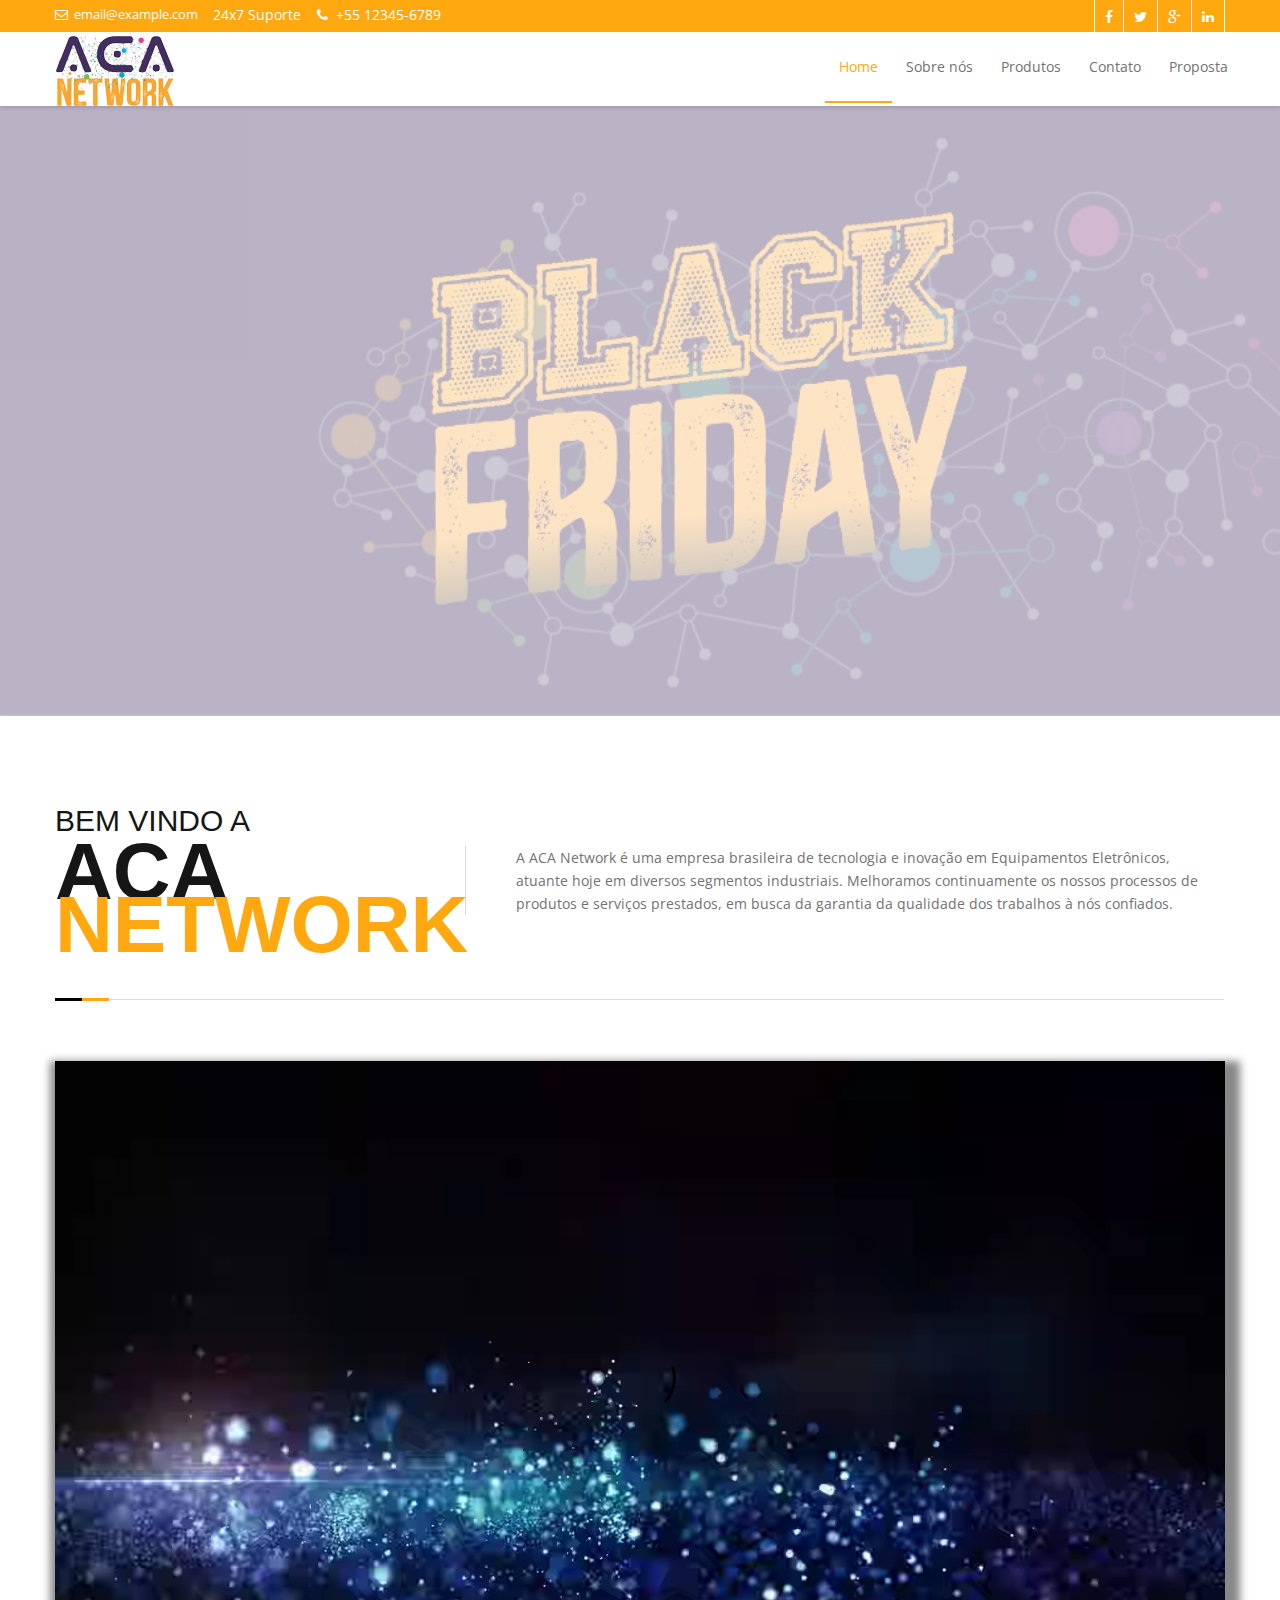
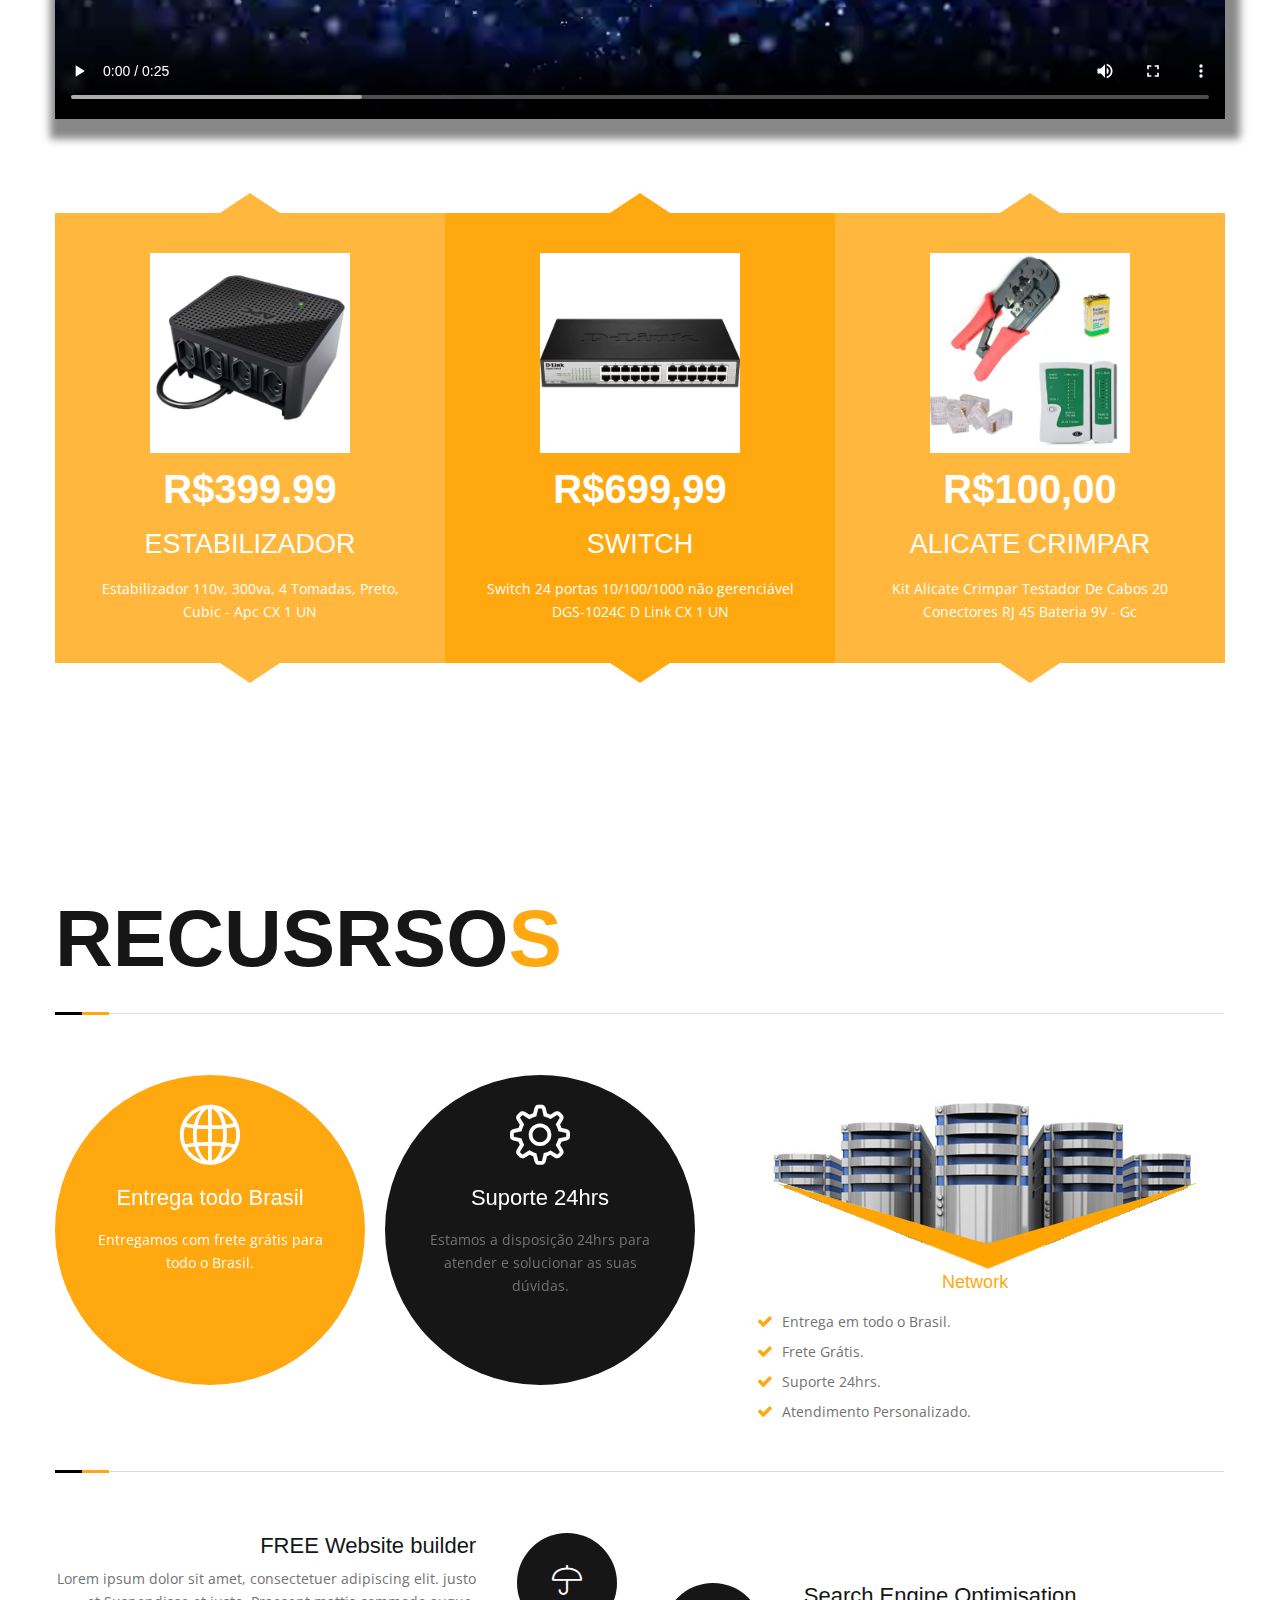
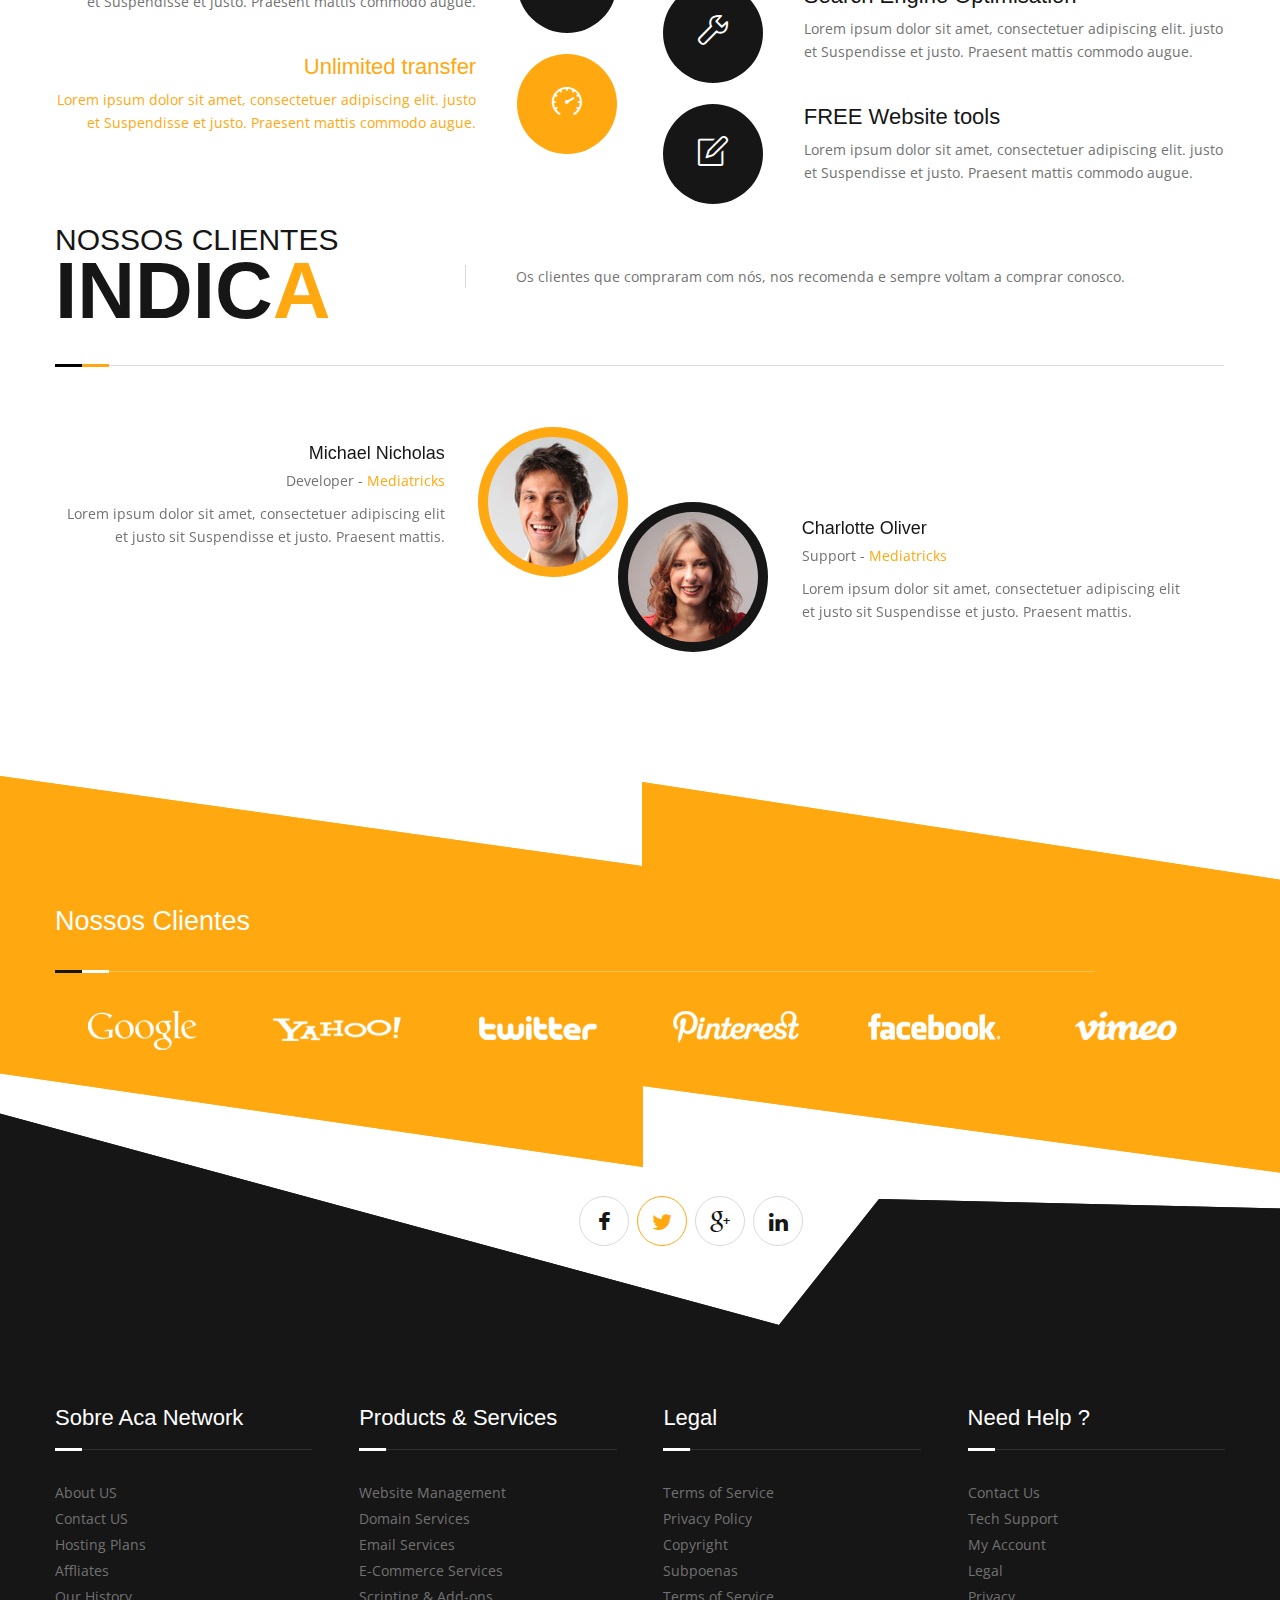
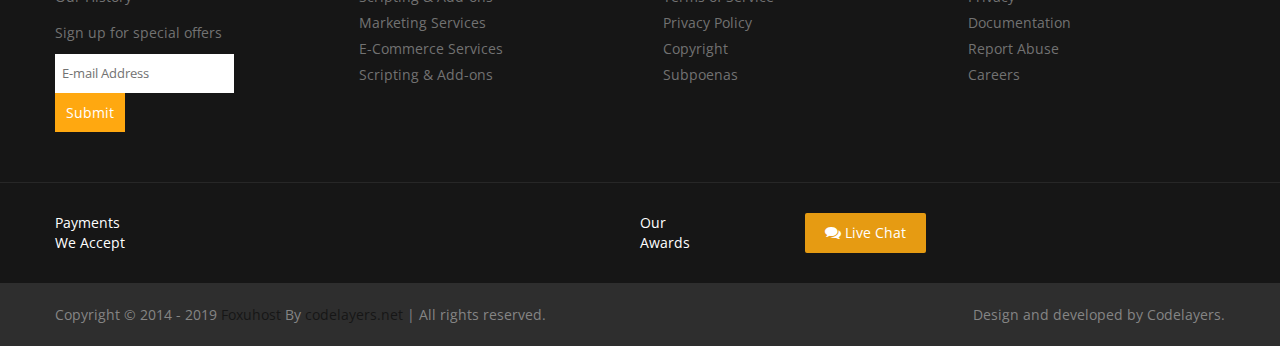
==== commit 4e119b53: "alterando video" ====
--- a/index.html
+++ b/index.html
@@ -365,7 +365,7 @@
     box-shadow: aliceblue;
     /* box-shadow: 5px 10px 8px 10px #888888; */
 ">
-        <video src="./video/Introdução_ACANetwork.mp4" controls="" width="100%" style="
+        <video src="./video/Introdução_ACANetwork.webm" controls="" width="100%" style="
     box-shadow: 5px 10px 8px 10px #888888;
 "></video>
         
--- a/js/mainmenu/menu.css
+++ b/js/mainmenu/menu.css
@@ -418,7 +418,7 @@
 }
 .navbar-toggle {
     position: relative;
-    float: none;
+    float: right;
     padding: 12px 10px;
     margin-top: 8px;
     margin-right: 15px;
@@ -428,7 +428,8 @@
     border-radius: 0;
     margin-left: 15px;
     background: #272727;
-	cursor: pointer;
+    cursor: pointer;
+    
 }
 .navbar-toggle > span {Color:#fff;}
 .navbar-default .navbar-toggle:hover, .navbar-default .navbar-toggle:focus {
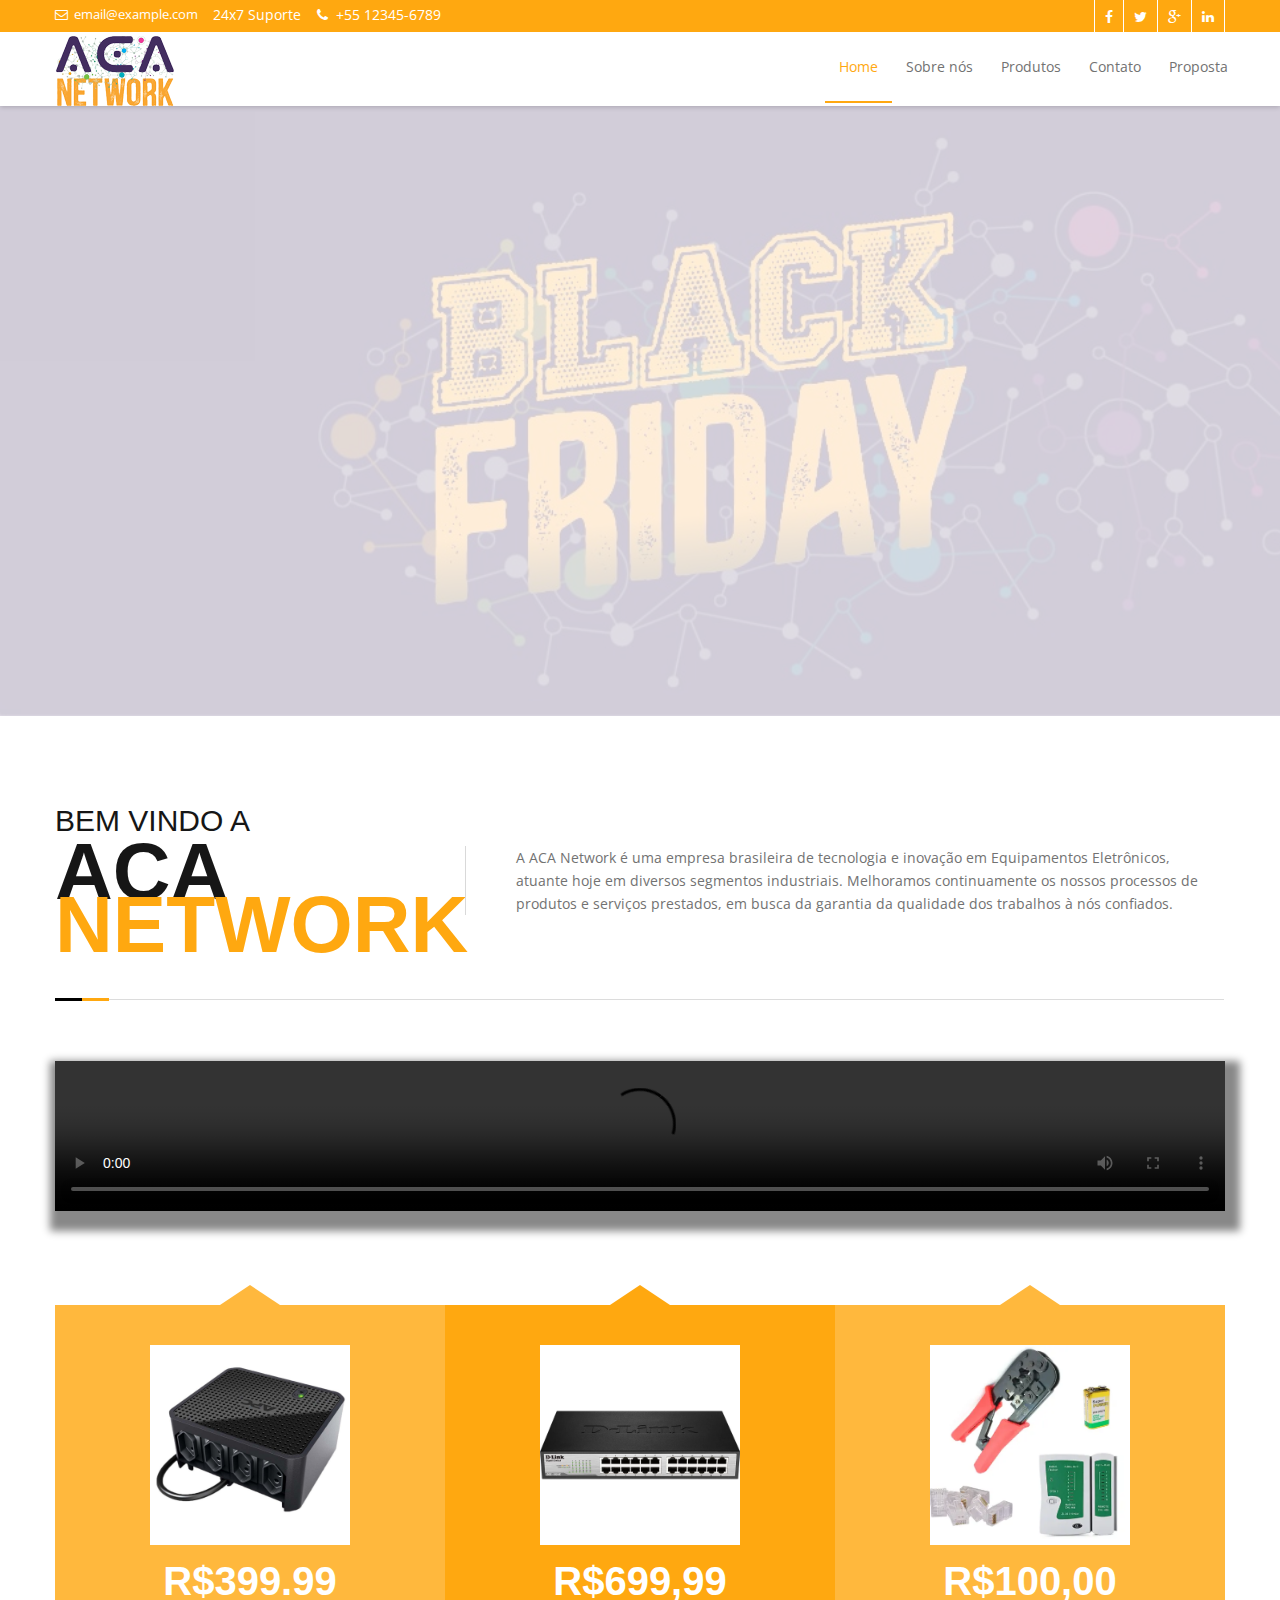
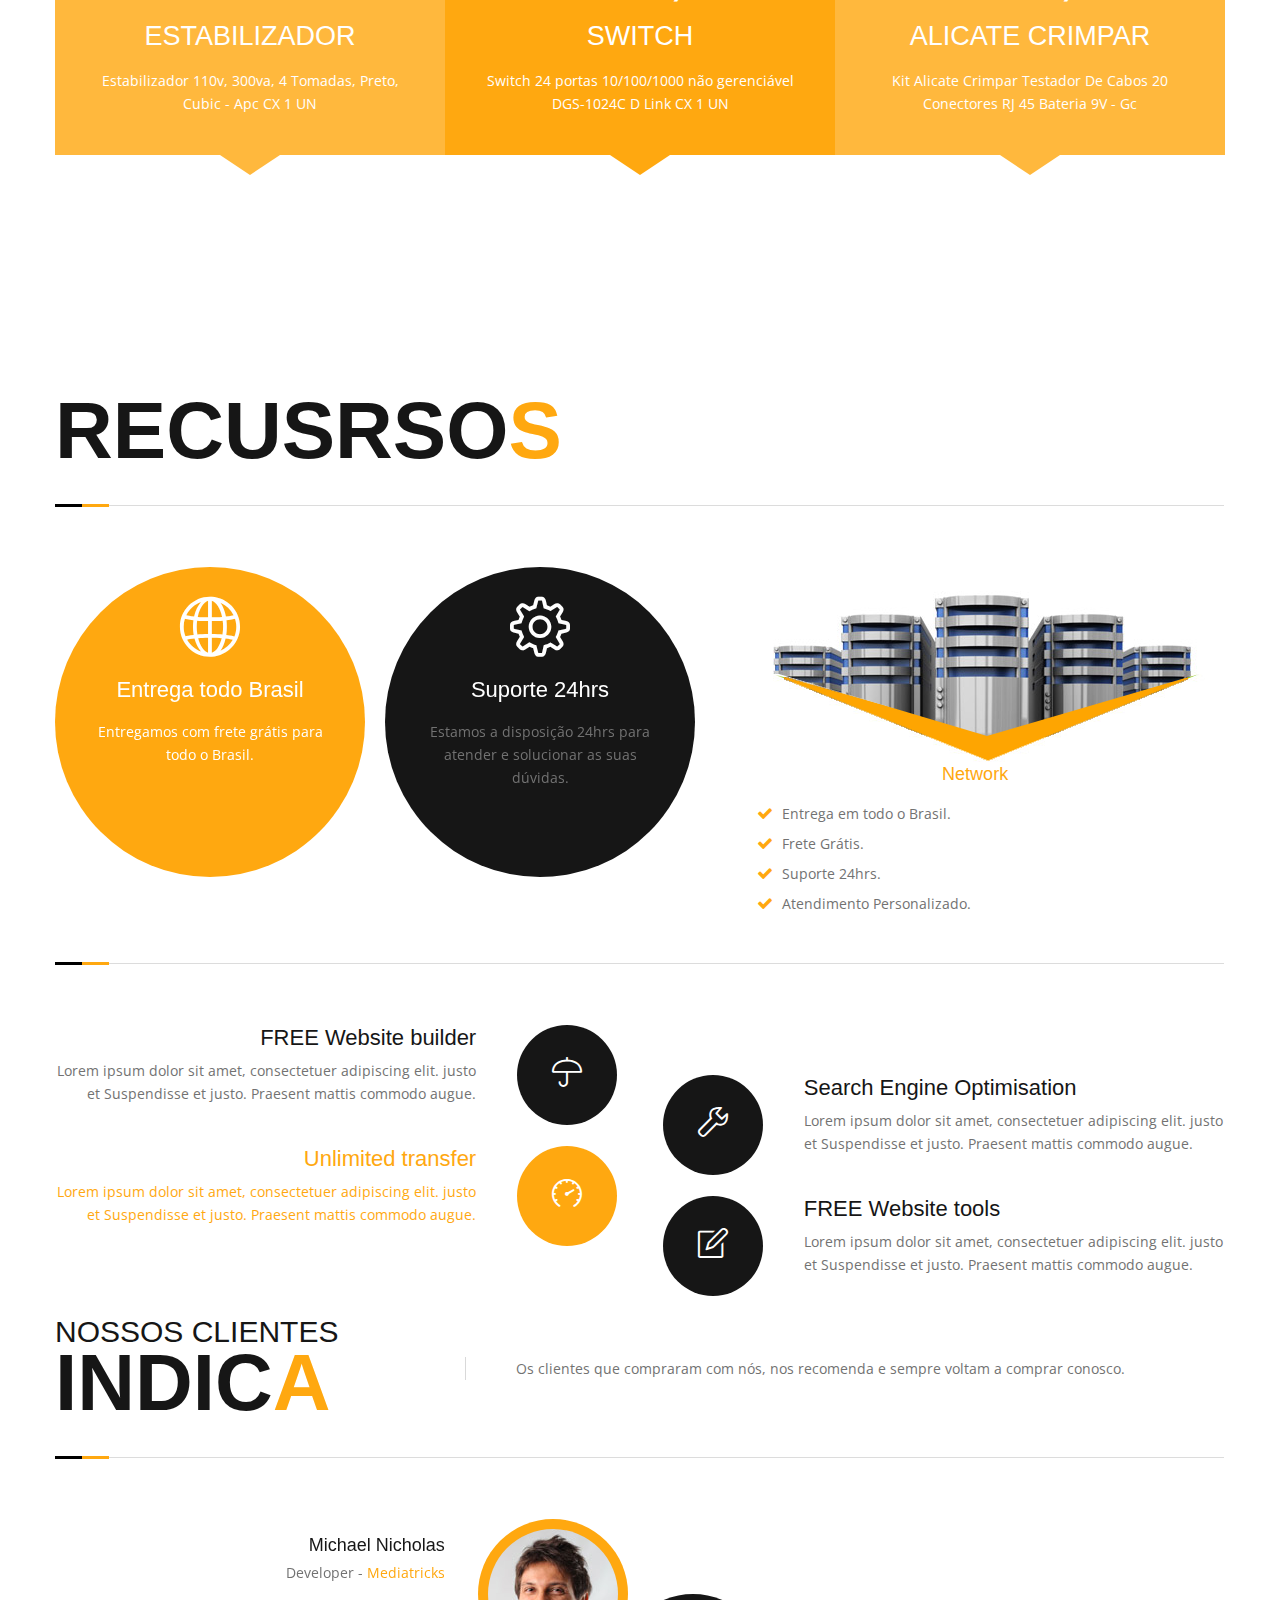
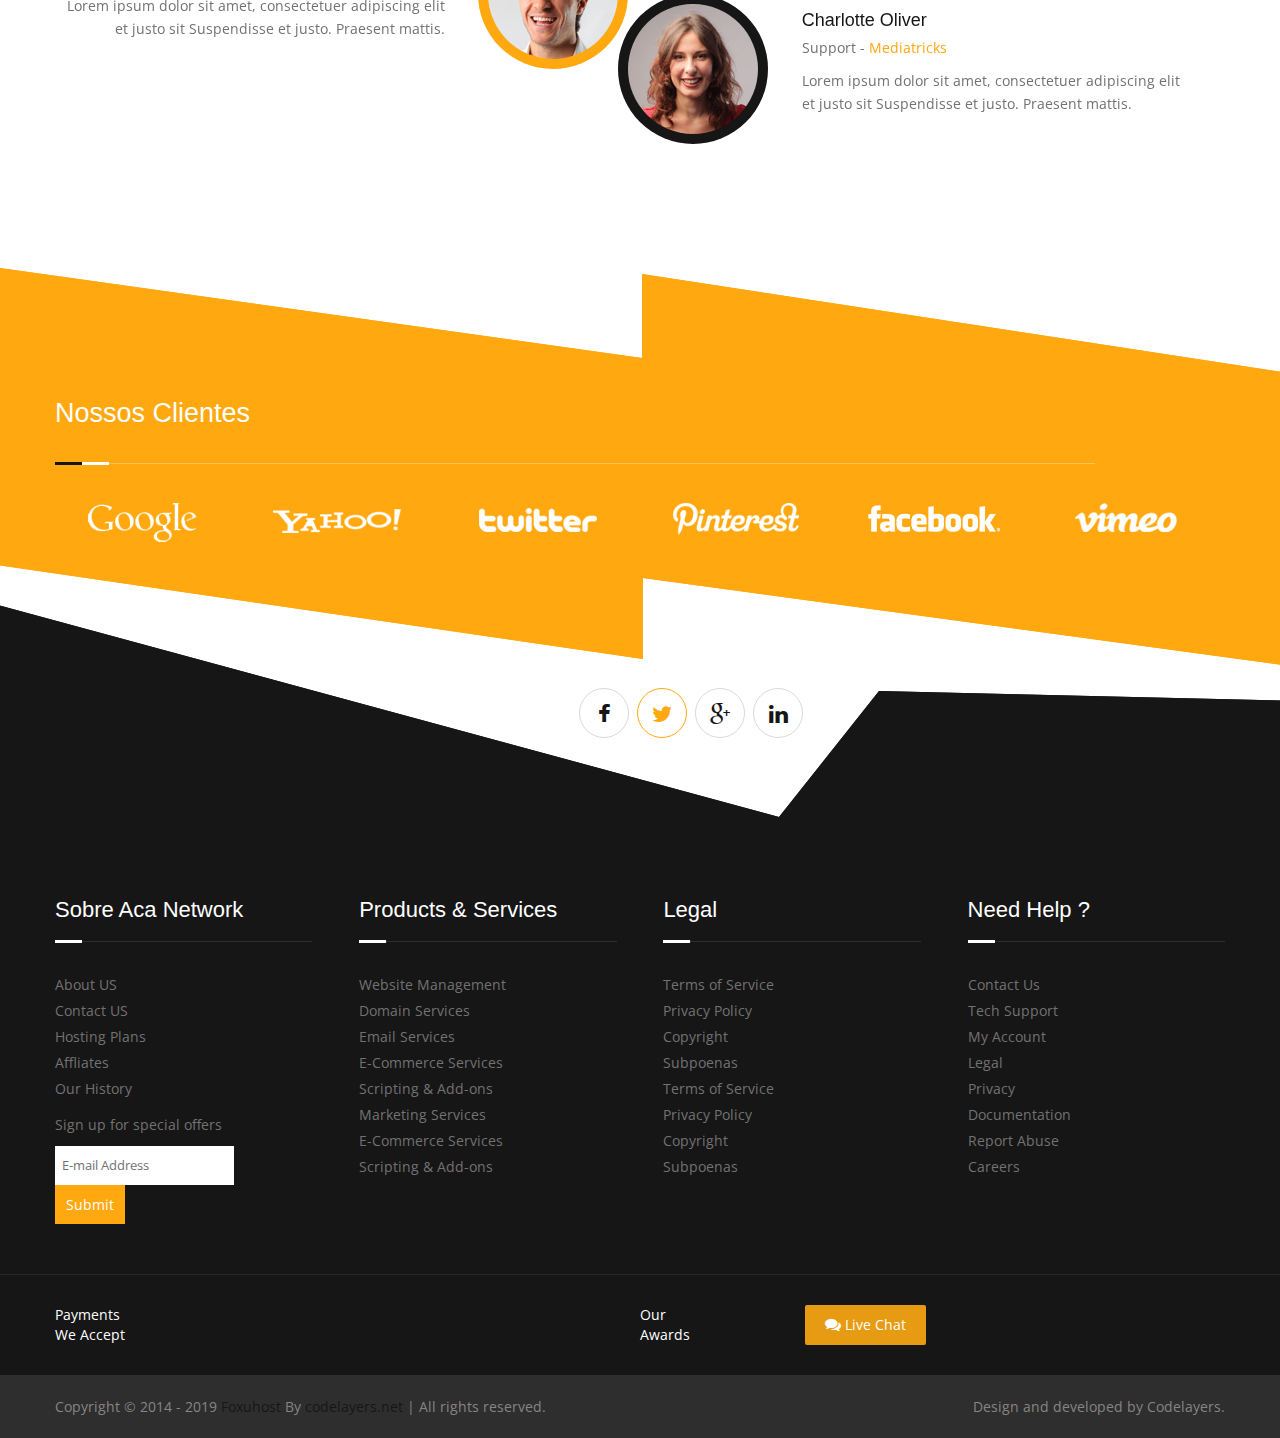
==== commit 34252662: "alterando video" ====
--- a/index.html
+++ b/index.html
@@ -365,7 +365,7 @@
     box-shadow: aliceblue;
     /* box-shadow: 5px 10px 8px 10px #888888; */
 ">
-        <video src="./video/Introdução_ACANetwork.webm" controls="" width="100%" style="
+        <video src="./video/Introdução_ACANetwork.mp4" controls="" width="100%" style="
     box-shadow: 5px 10px 8px 10px #888888;
 "></video>
         
